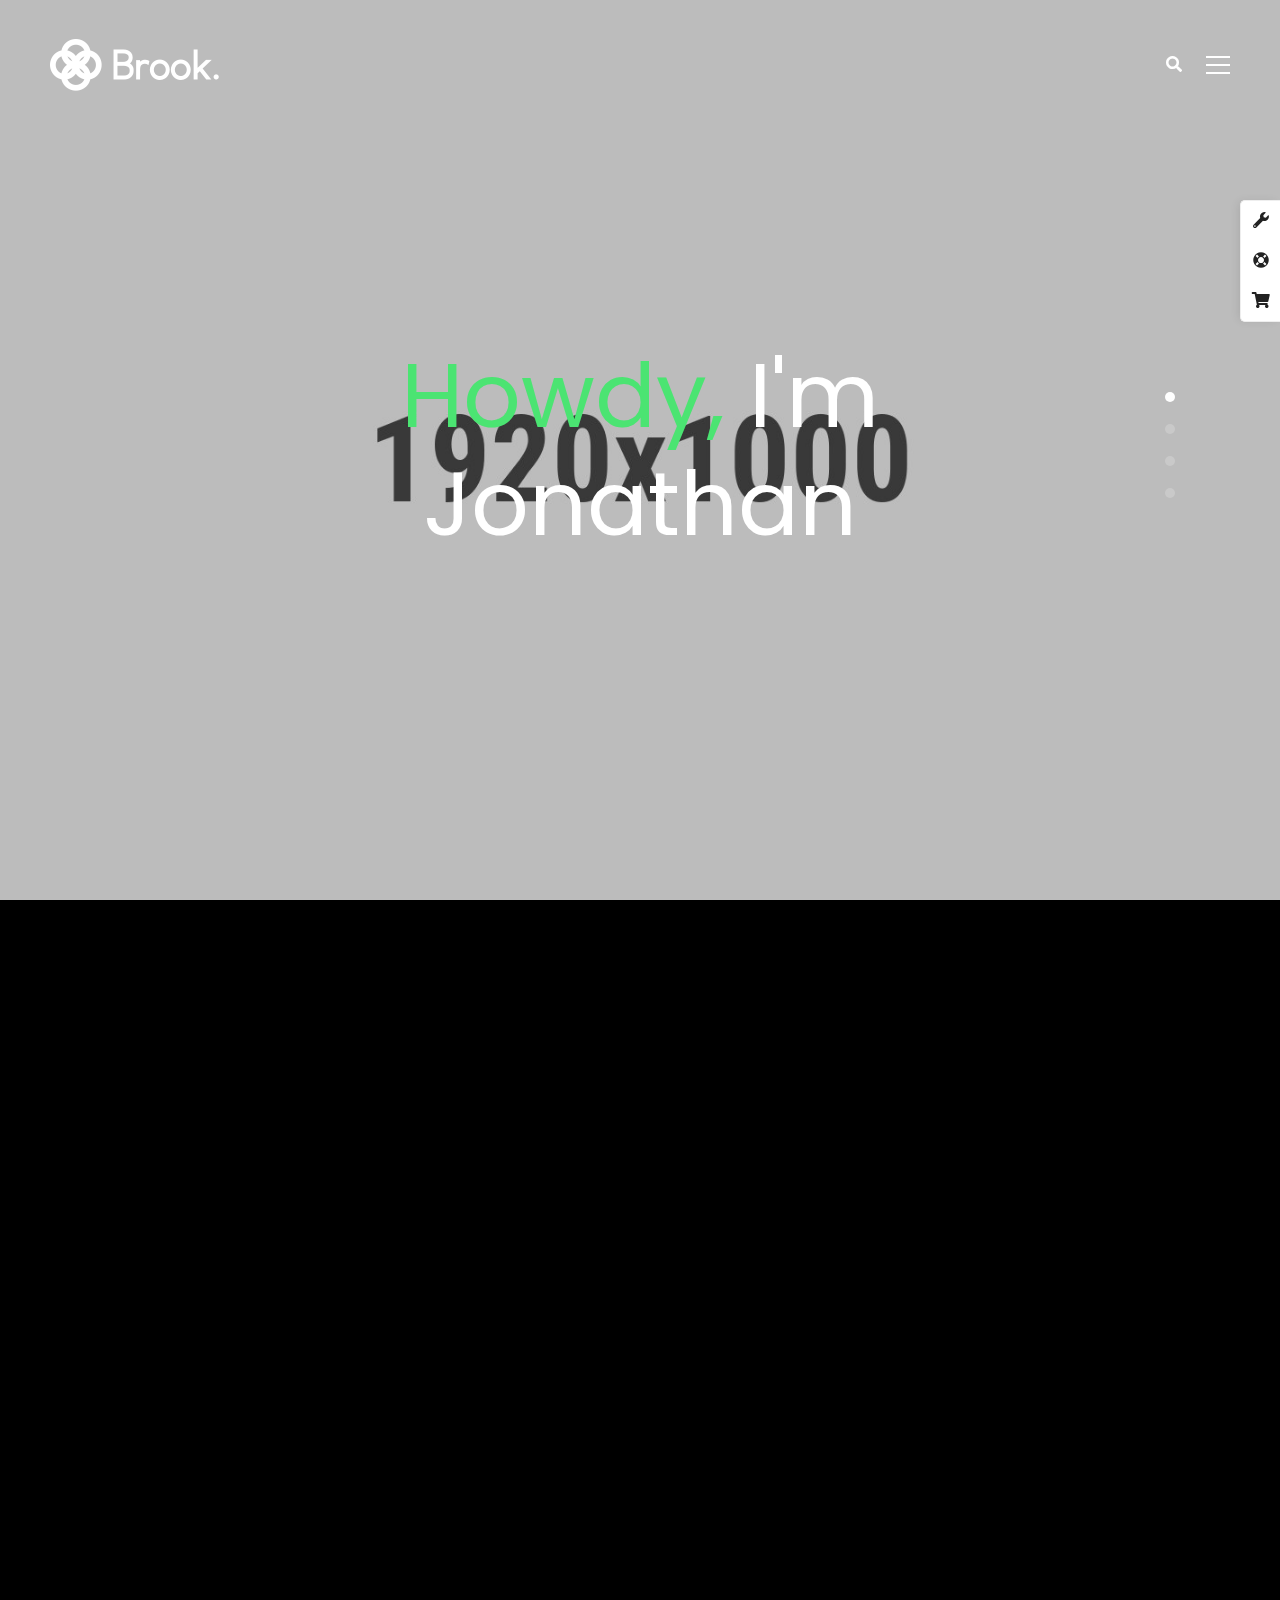
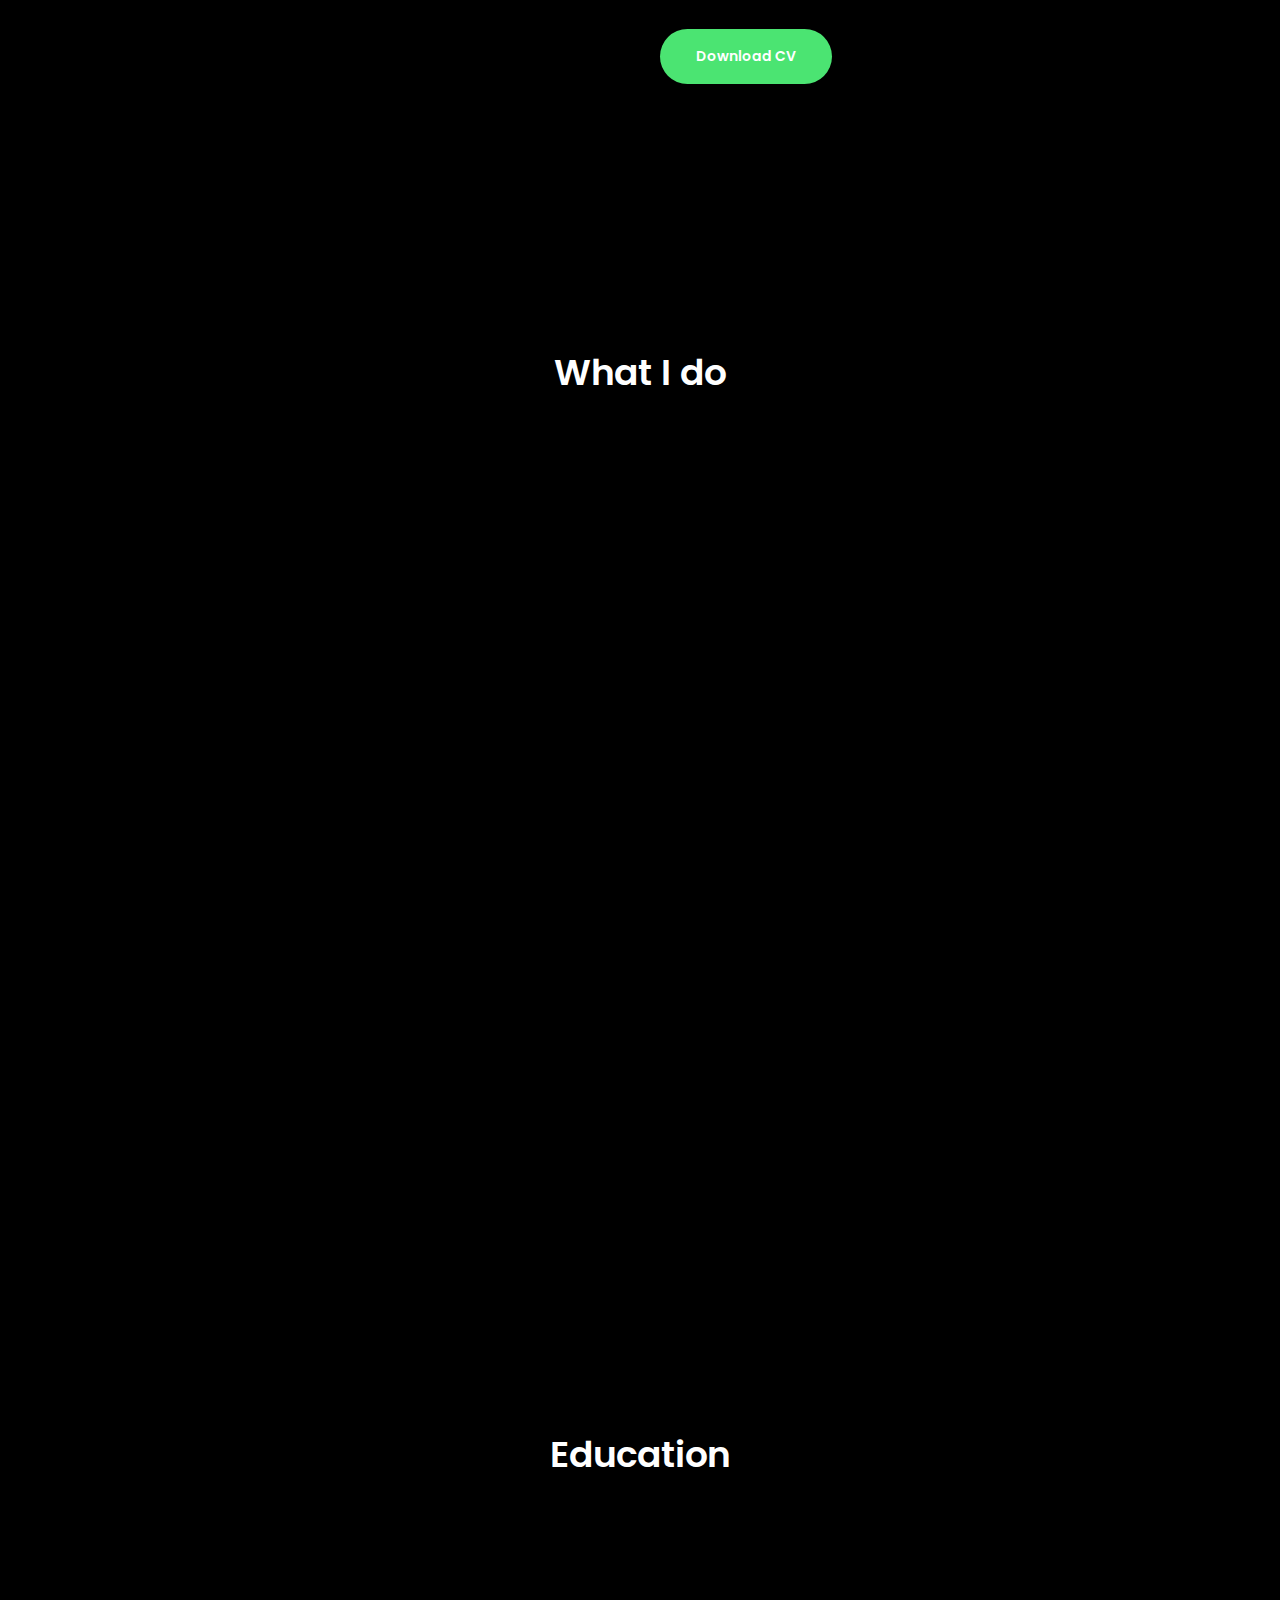
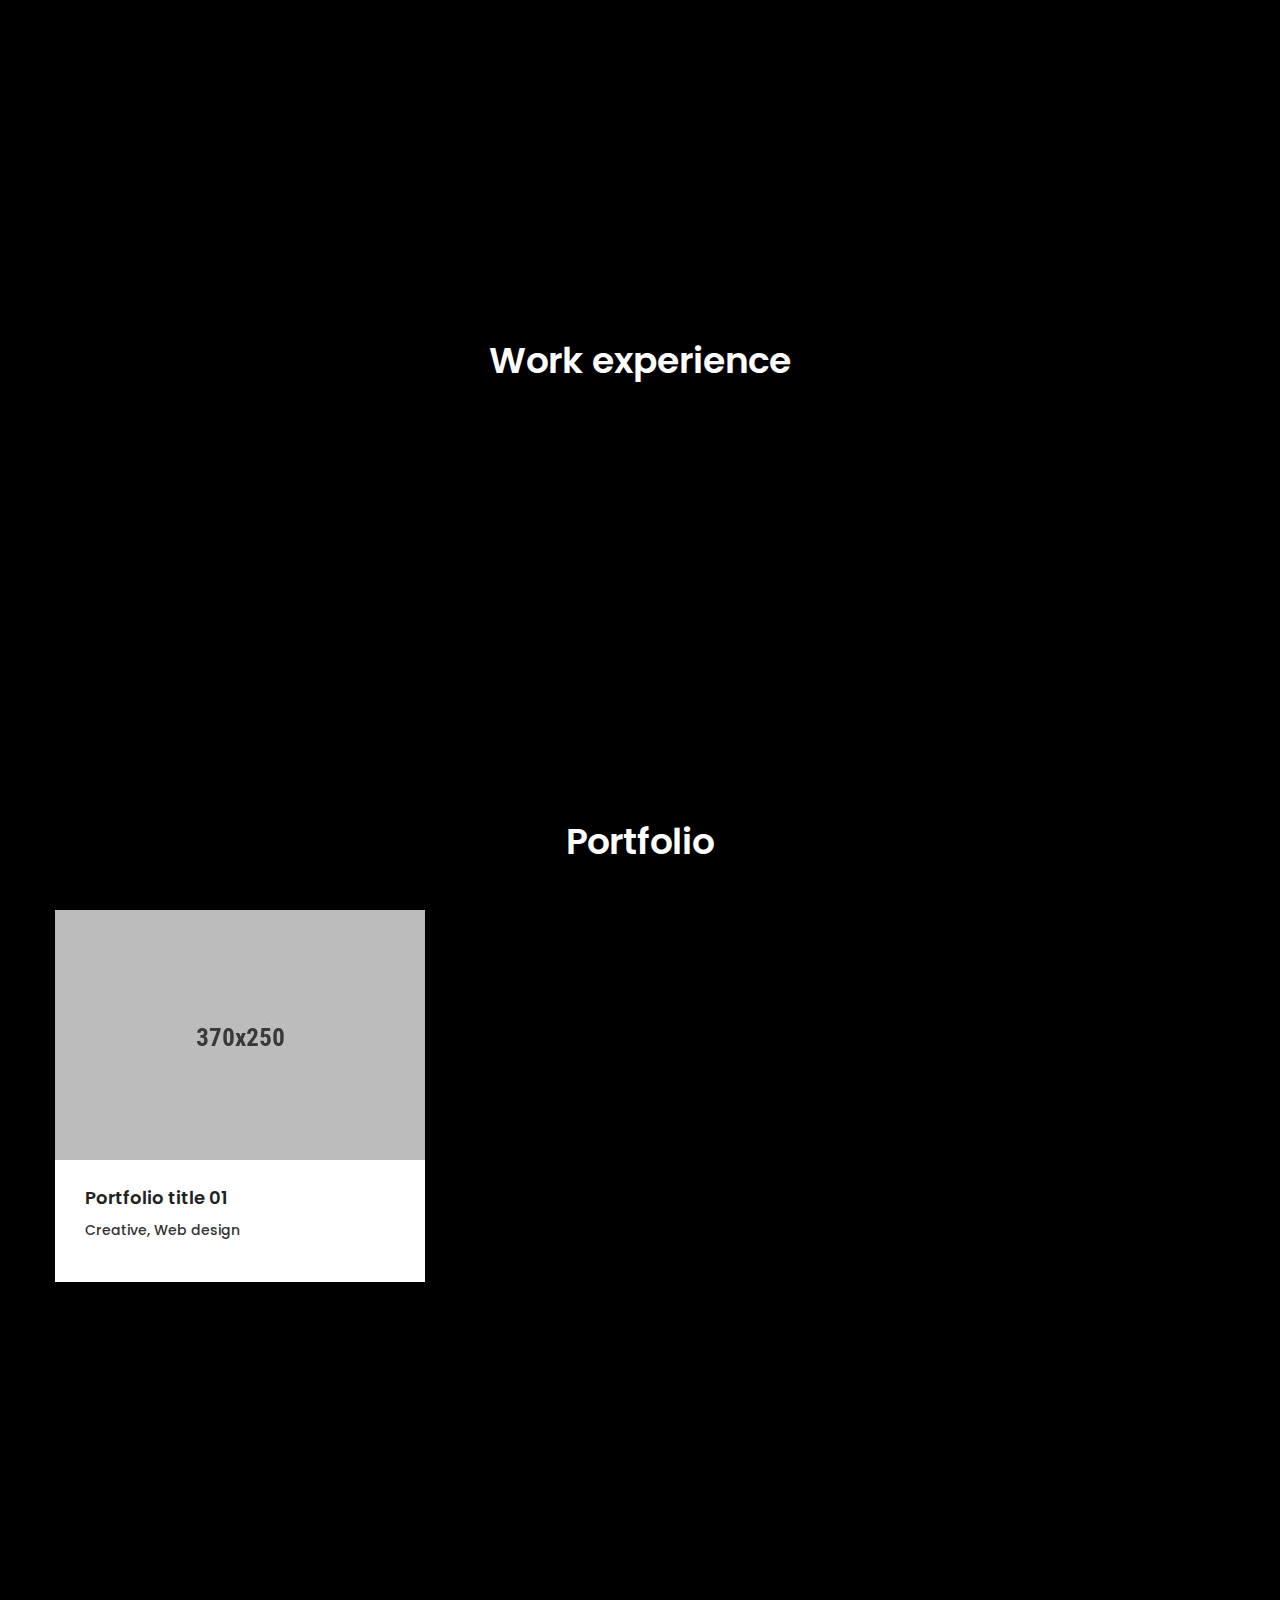
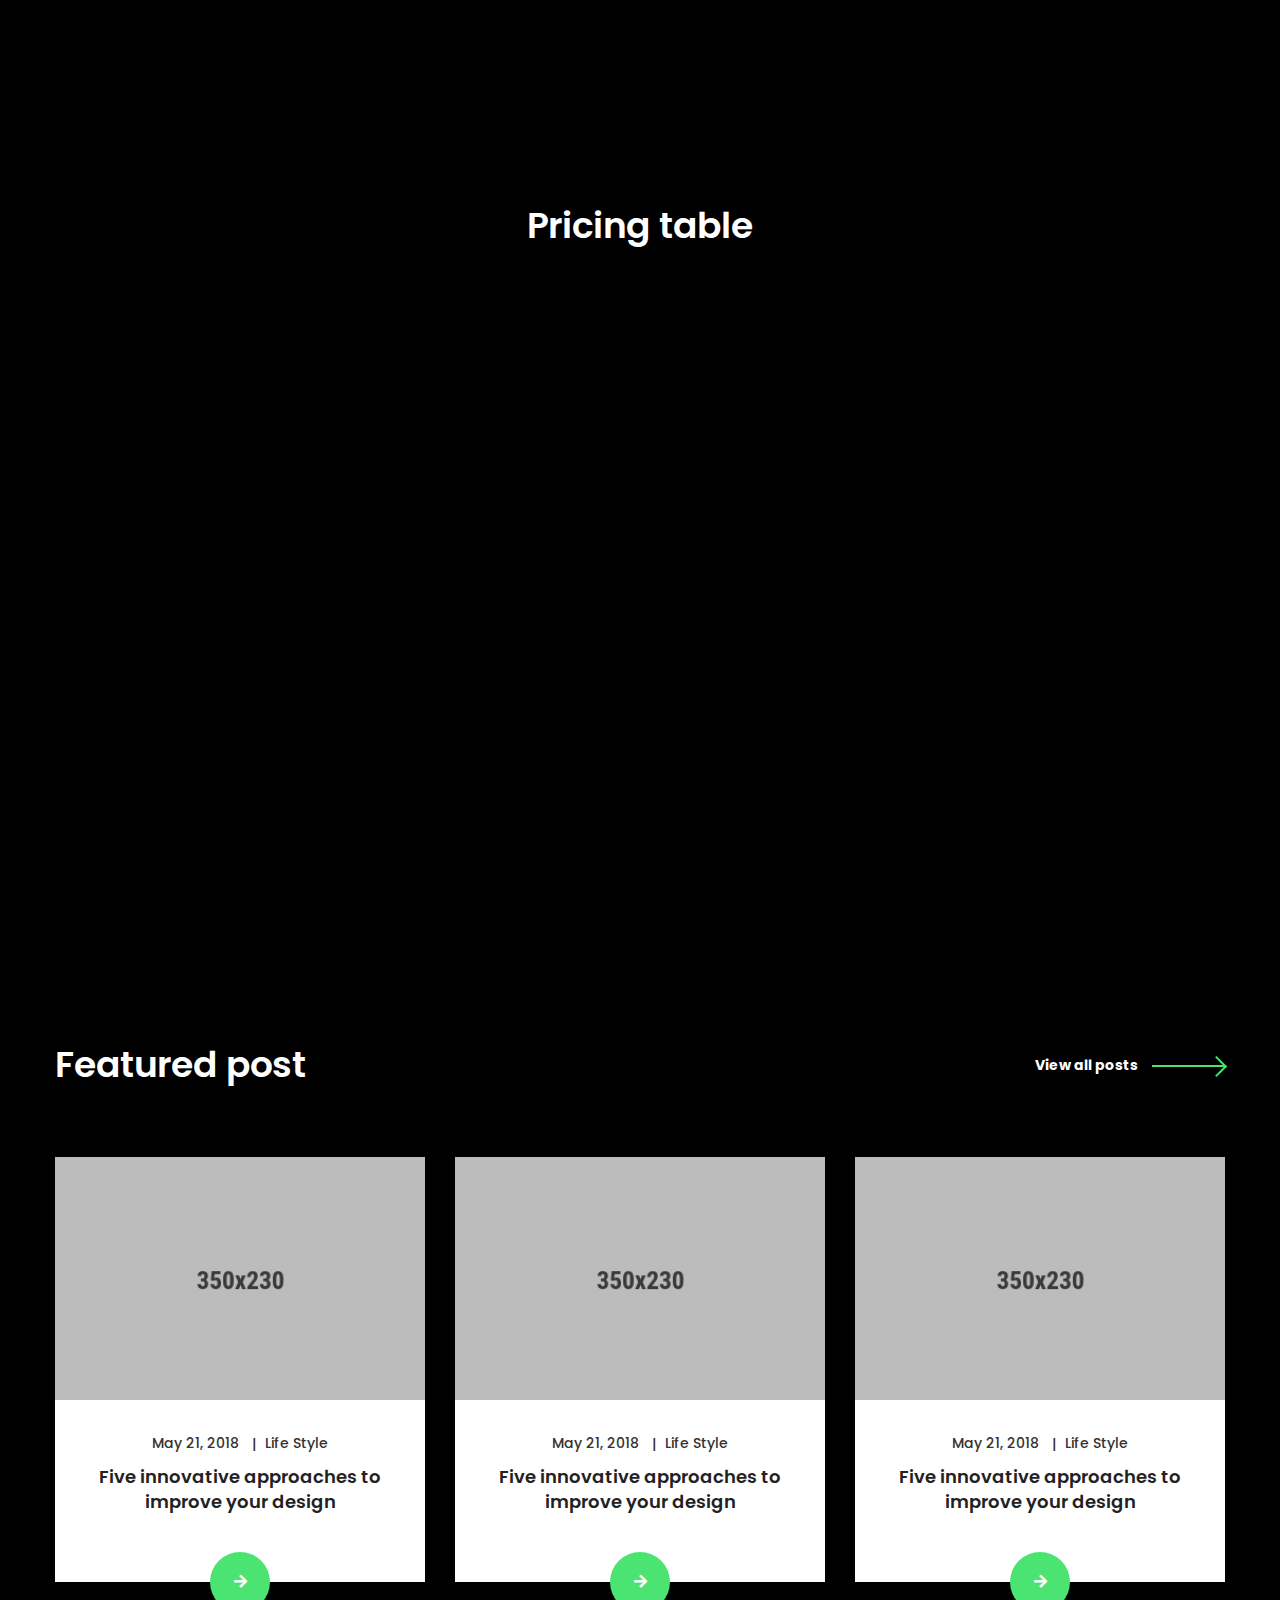
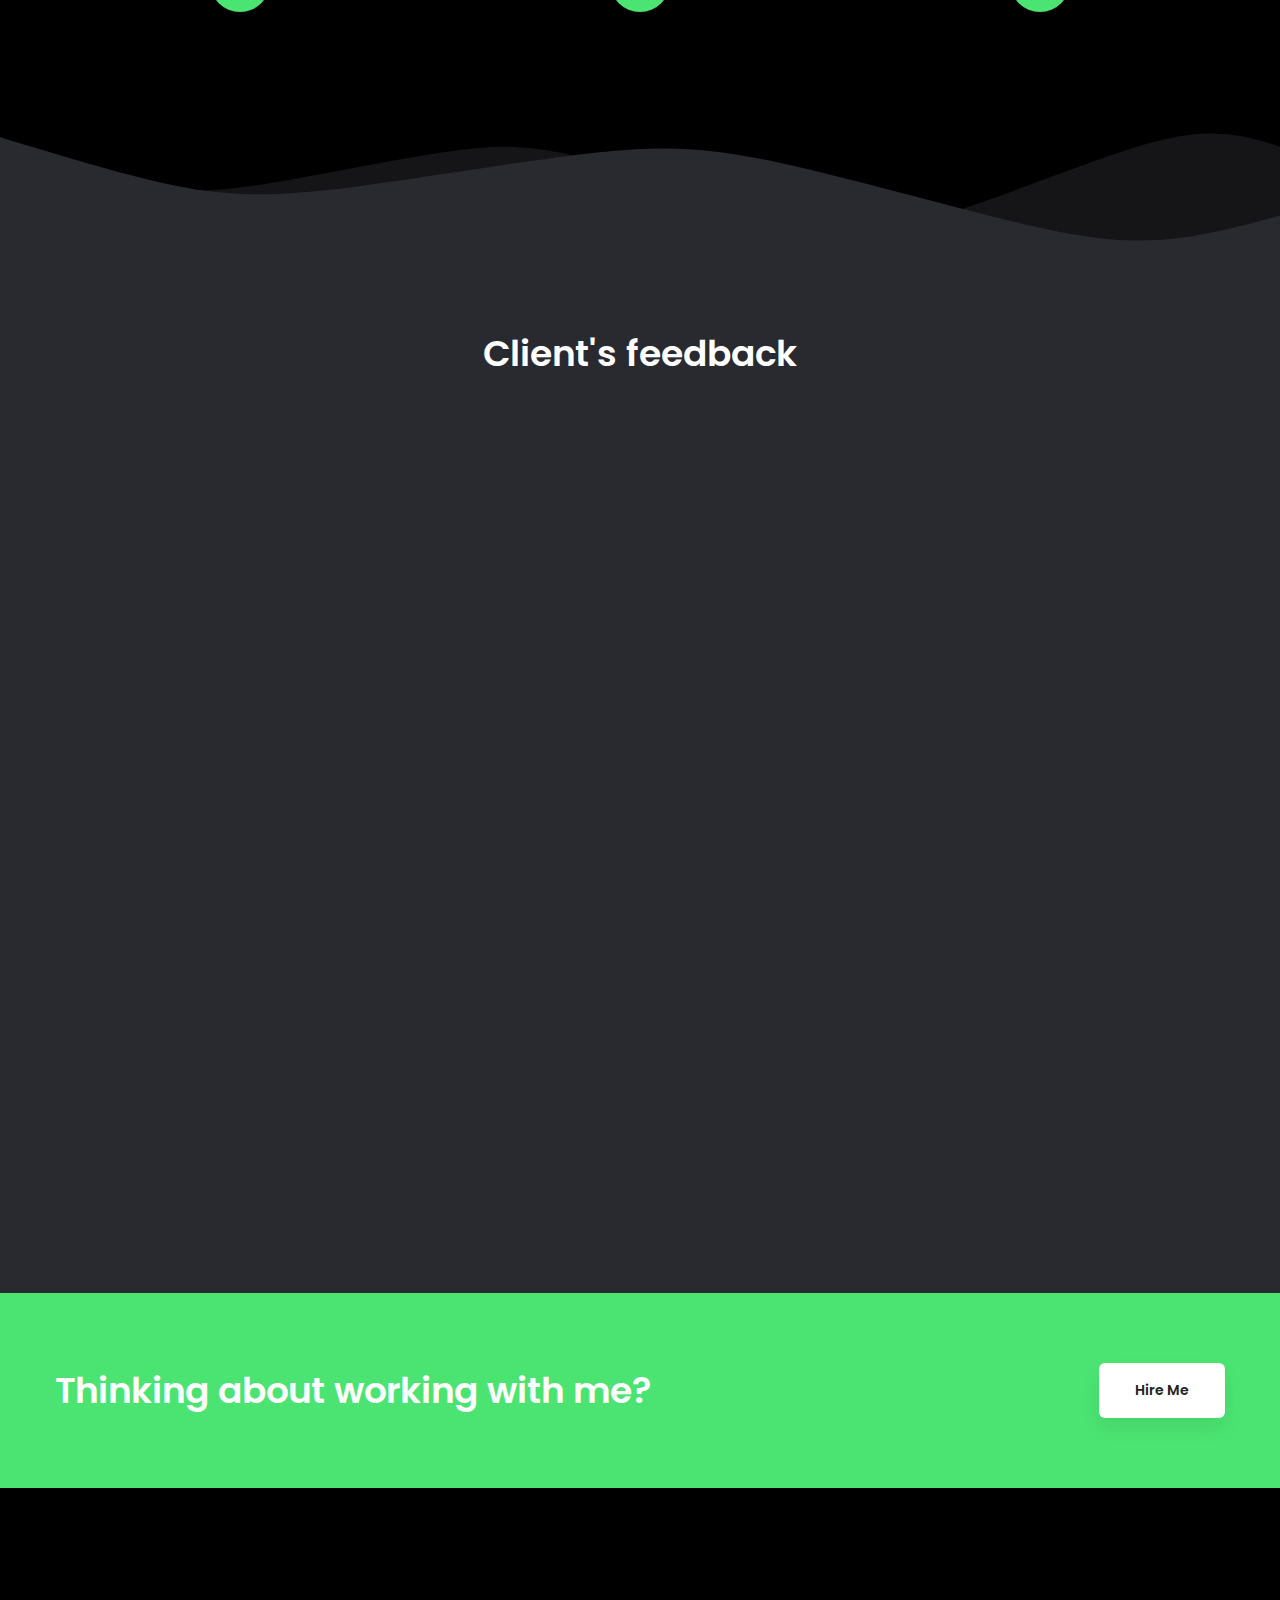
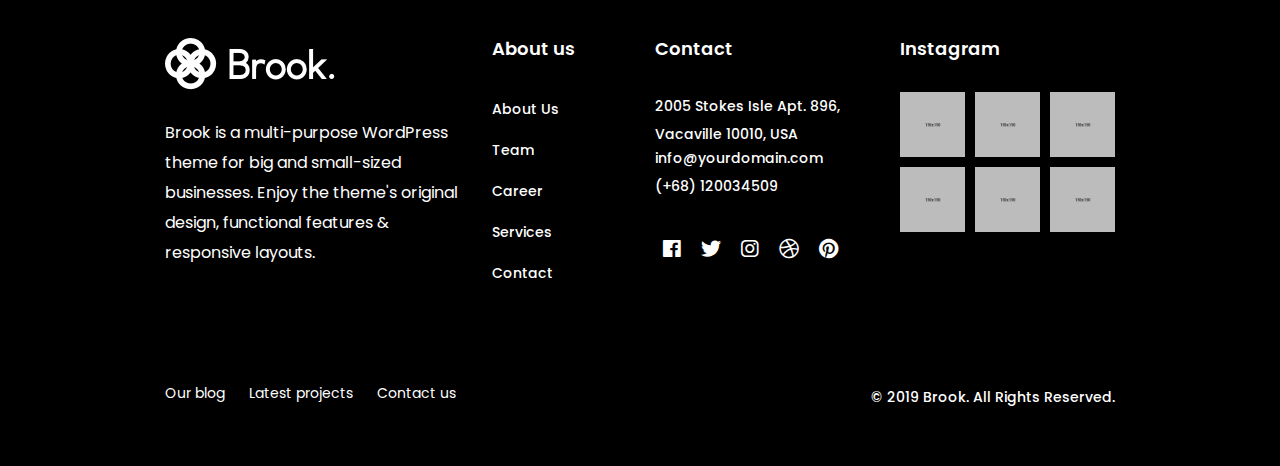
==== index.html @ fb7fa13c "." ====
<!doctype html>
<html class="no-js" lang="zxx">

<head>
    <meta charset="utf-8">
    <meta http-equiv="x-ua-compatible" content="ie=edge">
    <title>Lyndsey Ferguson</title>
    <meta name="description" content="">
    <meta name="viewport" content="width=device-width, initial-scale=1, shrink-to-fit=no">

    <!-- Favicon -->
    <link rel="shortcut icon" href="img/favicon.ico" type="image/x-icon">
    <link rel="apple-touch-icon" href="img/icon.png">


    <!-- CSS
	============================================ -->
    <!-- Plugins -->
    <!-- <link rel="stylesheet" href="css/bootstrap.min.css">
    <link rel="stylesheet" href="css/revoulation.css">
    <link rel="stylesheet" href="css/plugins.css"> -->

    <!-- Style Css -->
    <!-- <link rel="stylesheet" href="style.css"> -->

    <!-- Custom Styles -->
    <!-- <link rel="stylesheet" href="css/custom.css"> -->


    <!-- Use the minified version files listed below for better performance and remove the files listed above -->
    <link rel="stylesheet" href="css/bootstrap.min.css">
    <link rel="stylesheet" href="css/revoulation.css">
    <link rel="stylesheet" href="css/plugins.min.css">
    <link rel="stylesheet" href="style.min.css">
</head>

<body class="template-color-36 template-font-1 bg_color--3">
    <!--[if lte IE 9]>
    <p class="browserupgrade">You are using an <strong>outdated</strong> browser. Please <a href="https://browsehappy.com/">upgrade your browser</a> to improve your experience and security.</p>
  <![endif]-->

    <!-- Add your site or application content here -->

    <div id="page-preloader" class="page-loading clearfix">
        <div class="page-load-inner">
            <div class="preloader-wrap">
                <div class="wrap-2">
                    <div class=""> <img src="img/icons/brook-preloader.gif" alt="Brook Preloader"></div>
                </div>
            </div>
        </div>
    </div>

    <!-- Wrapper -->
    <div id="wrapper" class="wrapper">

        <!-- Header -->
        <header class="br_header header-default header-transparent header-bar position-from--top light-logo--version haeder-fixed-width haeder-fixed-150 headroom--sticky header-mega-menu clearfix">
            <div class="container-fluid">
                <div class="row">
                    <div class="col-12">
                        <div class="header__wrapper">
                            <!-- Header Left -->
                            <div class="header-left">
                                <div class="logo">
                                    <a href="index.html">
                                        <img src="img/logo/brook-white.png" alt="Brook Images">
                                    </a>
                                </div>
                            </div>
                            <!-- Mainmenu Wrap -->
                            <!-- Header Right -->
                            <div class="header-right">
                                <!-- Start Popup Search Wrap -->
                                <div class="popup-search-wrap">
                                    <a class="btn-search-click" href="#">
                                        <i class="fa fa-search"></i>
                                    </a>
                                </div>
                                <!-- End Popup Search Wrap -->

                                <!-- Start Hamberger -->
                                <div class="manu-hamber hamberger-trigger light-version d-none d-xl-block">
                                    <div>
                                        <i></i>
                                    </div>
                                </div>
                                <!-- End Hamberger -->

                                 <!-- Start Hamberger -->
                                 <div class="manu-hamber popup-mobile-click d-block light-version d-block d-xl-none">
                                    <div>
                                        <i></i>
                                    </div>
                                </div>
                                <!-- End Hamberger -->

                            </div>
                        </div>
                    </div>
                </div>
            </div>
        </header>
        <!--// Header -->

        <!-- Start Popup Menu -->
        <div class="popup-mobile-manu popup-mobile-visiable">
            <div class="inner">
                <div class="mobileheader">
                    <div class="logo">
                        <a href="index.html">
                            <img src="img/logo/brook-black.png" alt="Multipurpose">
                        </a>
                    </div>
                    <a class="mobile-close" href="#"></a>
                </div>
                <div class="menu-content">
                    <ul class="menulist onePageNav object-custom-menu">
                        <li><a href="#slider"><span>Home</span></a></li>
                        <li><a href="#about"><span>About</span></a></li>
                        <li><a href="#service"><span>Service</span></a></li>
                        <li><a href="#skill"><span>Skill</span></a></li>
                        <li><a href="#portfolio"><span>Portfolio</span></a></li>
                        <li><a href="#pricing"><span>Pricing</span></a></li>
                        <li><a href="#blog"><span>Blog</span></a></li>
                        <li><a href="#testimonial"><span>Testimonial</span></a></li>
                    </ul>
                </div>
            </div>
        </div>
        <!-- End Popup Menu -->

        <!-- Start Hamberger Menu -->
        <div class="open-hamberger-wrapper d-none d-lg-block">
            <div class="page-close light-version"></div>

            <div class="header-default light-logo--version poss_relative">
                <div class="mainmenu-wrapper">
                    <nav class="page_nav">
                        <ul class="mainmenu onePageNavi">

                            <li class="lavel-1"><a href="#slider"><span>Home</span></a></li>

                            <li class="lavel-1"><a href="#about"><span>About</span></a></li>

                            <li class="lavel-1"><a href="#service"><span>Service</span></a></li>

                            <li class="lavel-1"><a href="#skill"><span>Skill</span></a></li>

                            <li class="lavel-1"><a href="#portfolio"><span>Portfolio</span></a></li>

                            <li class="lavel-1"><a href="#pricing"><span>Pricing</span></a></li>

                            <li class="lavel-1"><a href="#blog"><span>Blog</span></a></li>

                            <li class="lavel-1"><a href="#testimonial"><span>Testimonial</span></a></li>
                        </ul>
                    </nav>
                </div>
            </div>

            <!-- Start Search -->
            <div class="row hamberger-search">
                <form action="#">
                    <div class="input-box">
                        <input type="text" placeholder="Enter search keyword…">
                        <button>
                            <i class="fa fa-search"></i>
                        </button>
                    </div>
                </form>
            </div>

            <div class="offcanvas-extra-info mt--150">
                <div class="row align-items-end">
                    <div class="col-lg-6">
                        <div class="info">
                            <div class="bk-hover mb--40">
                                <h5 class="heading heading-h5 text-white">Connect</h5>
                                <div class="bkseparator--20"></div>
                                <p class="bk_pra font-16">2005 Stokes Isle Apt. 896, Vacaville 10010, USA</p>
                                <p class="bk_pra font-16"><a href="#">info@yourdomain.com</a></p>
                            </div>
                            <ul class="social-icon text-left tooltip-layout icon-size-large">
                                <li class="facebook"><a href="#" class="link hint--bounce hint--top hint--white"
                                        aria-label="Facebook"><i class="fab fa-facebook"></i></a></li>
                                <li class="twitter"><a href="#" class="link hint--bounce hint--top hint--white"
                                        aria-label="Twitter"><i class="fab fa-twitter"></i></a></li>
                                <li class="instagram"><a href="#" class="link hint--bounce hint--top hint--white"
                                        aria-label="Instagram"><i class="fab fa-instagram"></i></a></li>
                            </ul>

                        </div>
                    </div>
                    <div class="col-lg-6">
                        <div class="copyright-right text-right">
                            <p class="bk_pra font-16">© 2019 Brook. All Rights Reserved.</p>
                        </div>
                    </div>
                </div>
            </div>

        </div>
        <!-- End Hamberger Menu -->

        <!-- Start Brook Search Popup -->
        <div class="brook-search-popup">
            <div class="inner">
                <div class="search-header">
                    <div class="logo">
                        <a href="index.html">
                            <img src="img/logo/brook-black.png" alt="logo images">
                        </a>
                    </div>
                    <a href="#" class="search-close"></a>
                </div>
                <div class="search-content">
                    <form action="#">
                        <label>
                            <input type="search" placeholder="Enter search keyword…">
                        </label>
                        <button class="search-submit"><i class="fa fa-search"></i></button>
                    </form>
                </div>
            </div>
        </div>
        <!-- End Brook Search Popup -->

        <!-- Start Toolbar -->
        <div class="demo-option-container">
            <!-- Start Toolbar -->
            <div class="brook__toolbar">
                <div class="inner">
                    <a class="quick-option hint--bounce hint--left hint--black primary-color-hover-important" href="#"
                        aria-label="Quick Options">
                        <i class="fa fa-wrench"></i>
                    </a>
                    <a class="hint--bounce hint--left hint--black primary-color-hover-important" target="_blank" href="https://hasthemes.com/contact-us/"
                        aria-label="Support Center">
                        <i class="fa fa-life-ring"></i>
                    </a>
                    <a class="hint--bounce hint--left hint--black primary-color-hover-important" target="_blank" href="https://themeforest.net/item/brook-creative-agency-business-html-template/24226512?s_rank=5"
                        aria-label="Purchase Brook">
                        <i class="fa fa-shopping-cart"></i>
                    </a>
                </div>
            </div>
            <!-- End Toolbar -->
            <!-- Start Quick Link -->
            <div class="demo-option-wrapper">
                <div class="demo-panel-header">
                    <div class="panel-btn">
                        <a class="brook-btn bk-btn-theme btn-sd-size btn-rounded space-between" href="https://themeforest.net/item/brook-creative-agency-business-html-template/24226512?s_rank=1"><i
                                class="ion-android-cart"></i> Buy Brook Now </a>
                    </div>
                    <div class="title">
                        <h5 class="heading heading-h5"> Brook – Creative Multipurpose Html5 Template</h5>
                        <div class="desc">
                            <p class="bk_pra"> Brook embraces a modern look with various enhanced short codes, premium
                                plugins and pre-defined page elements.</p>
                        </div>
                    </div>
                </div>
                <div class="demo-quick-option-list">
                    <a class="link hint--bounce hint--top hint--dark" href="index-business.html" aria-label="Business">
                        <img src="img/demo-image/home-business.jpg" alt="Multipurpose Template"></a>

                    <a class="link hint--bounce hint--top hint--dark" href="index-expert.html" aria-label="Expert">
                        <img src="img/demo-image/home-expert.jpg" alt="Multipurpose Template"></a>

                    <a class="link hint--bounce hint--top hint--dark" href="index-revolutionary.html" aria-label="Revolutionary">
                        <img src="img/demo-image/home-revolutionary.jpg" alt="Multipurpose Template"></a>

                    <a class="link hint--bounce hint--top hint--dark" href="index-authentic-studio.html" aria-label="Authentic Studio">
                        <img src="img/demo-image/home-authentic-studio.jpg" alt="Multipurpose Template"></a>

                    <a class="link hint--bounce hint--top hint--dark" href="index-astronomy.html" aria-label="Astronomy">
                        <img src="img/demo-image/home-astronomy.jpg" alt="Multipurpose Template"></a>

                    <a class="link hint--bounce hint--top hint--dark" href="index-news-bulletin.html" aria-label="News Bulletin">
                        <img src="img/demo-image/home-news-bulletin.jpg" alt="Multipurpose Template"></a>

                    <a class="link hint--bounce hint--top hint--dark" href="index-digital-broadsheets.html" aria-label="Digital Broadsheets">
                        <img src="img/demo-image/home-digital-broadsheets.jpg" alt="Multipurpose Template"></a>

                    <a class="link hint--bounce hint--top hint--dark" href="index-creative-agency.html" aria-label="Creative Agency">
                        <img src="img/demo-image/home-creative-agency.jpg" alt="Multipurpose Template"></a>

                    <a class="link hint--bounce hint--top hint--dark" href="index-digital-agency.html" aria-label="Digital Agency">
                        <img src="img/demo-image/home-digital-agency.jpg" alt="Multipurpose Template"></a>

                    <a class="link hint--bounce hint--top hint--dark" href="index-vertical-menu.html" aria-label="Vertical Menu">
                        <img src="img/demo-image/home-vertical-menu.jpg" alt="Multipurpose Template"></a>

                    <a class="link hint--bounce hint--top hint--dark" href="index-design-studio.html" aria-label="Design Studio">
                        <img src="img/demo-image/home-design-studio.jpg" alt="Multipurpose Template"></a>

                    <a class="link hint--bounce hint--top hint--dark" href="index-creative-portfolio.html" aria-label="Creative Portfolio">
                        <img src="img/demo-image/home-creative-portfolio.jpg" alt="Multipurpose Template"></a>

                    <a class="link hint--bounce hint--top hint--dark" href="index-freelancer.html" aria-label="Freelancer">
                        <img src="img/demo-image/home-freelancer.jpg" alt="Multipurpose Template"></a>

                    <a class="link hint--bounce hint--top hint--dark" href="index-vertical-slider-portfolio.html"
                        aria-label="Vertical Slide Portfolio">
                        <img src="img/demo-image/home-vertical-slide-portfolio.jpg" alt="Multipurpose Template"></a>

                    <a class="link hint--bounce hint--top hint--dark" href="index-minimal-portfolio.html" aria-label="Minimal Portfolio">
                        <img src="img/demo-image/home-minimal-portfolio.jpg" alt="Multipurpose Template"></a>

                    <a class="link hint--bounce hint--top hint--dark" href="index-onepage.html" aria-label="Onepage">
                        <img src="img/demo-image/home-onepage.jpg" alt="Multipurpose Template"></a>

                    <a class="link hint--bounce hint--top hint--dark" href="index-landing.html" aria-label="Landing">
                        <img src="img/demo-image/home-landing.jpg" alt="Multipurpose Template"></a>

                    <a class="link hint--bounce hint--top hint--dark" href="index-architecture.html" aria-label="Architecture">
                        <img src="img/demo-image/home-architecture.jpg" alt="Multipurpose Template"></a>

                    <a class="link hint--bounce hint--top hint--dark" href="index-portfolio-fullscreen-type-hover-02.html"
                        aria-label="Portfolio Fullscreen Type Hover 02">
                        <img src="img/demo-image/home-hover-type-02.jpg" alt="Multipurpose Template"></a>

                    <a class="link hint--bounce hint--top hint--dark" href="index-minimal-agency.html" aria-label="Minimal Agency">
                        <img src="img/demo-image/home-minimal-agency.jpg" alt="Multipurpose Template"></a>

                    <a class="link hint--bounce hint--top hint--dark" href="index-start-ups.html" aria-label="Start-ups">
                        <img src="img/demo-image/home-start-ups.jpg" alt="Multipurpose Template"></a>

                    <a class="link hint--bounce hint--top hint--dark" href="index-presentation.html" aria-label="Presentation">
                        <img src="img/demo-image/home-presentation.jpg" alt="Multipurpose Template"></a>

                    <a class="link hint--bounce hint--top hint--dark" href="index-blog-metro.html" aria-label="Metro Blog">
                        <img src="img/demo-image/home-metro-blog.jpg" alt="Multipurpose Template"></a>

                    <a class="link hint--bounce hint--top hint--dark" href="index-portfolio-mesonry-left-vertical-header.html"
                        aria-label="Portfolio Masonry – Left Vertical Header">
                        <img src="img/demo-image/home-portfolio-masonry-left-vertical-header.jpg" alt="Multipurpose Template"></a>

                    <a class="link hint--bounce hint--top hint--dark" href="index-masonry-gallery.html" aria-label="Masonry Gallery">
                        <img src="img/demo-image/home-masonry-gallery.jpg" alt="Multipurpose Template"></a>

                    <a class="link hint--bounce hint--top hint--dark" href="index-home-services-classic.html" aria-label="Service">
                        <img src="img/demo-image/home-service.jpg" alt="Multipurpose Template"></a>

                    <a class="link hint--bounce hint--top hint--dark" href="index-minimal-metro-grid.html" aria-label="Minimal Metro Grid">
                        <img src="img/demo-image/home-minimal-metro-grid.jpg" alt="Multipurpose Template"></a>

                    <a class="link hint--bounce hint--top hint--dark" href="index-shop.html" aria-label="Shop">
                        <img src="img/demo-image/home-shop.jpg" alt="Multipurpose Template"></a>

                    <a class="link hint--bounce hint--top hint--dark" href="index-product-landing.html" aria-label="Product Landing">
                        <img src="img/demo-image/home-product-landing.jpg" alt="Multipurpose Template"></a>

                    <a class="link hint--bounce hint--top hint--dark" href="index-indie-musician.html" aria-label="Indie Musician">
                        <img src="img/demo-image/home-indie-musician.jpg" alt="Multipurpose Template"></a>

                    <a class="link hint--bounce hint--top hint--dark" href="index-foodie.html" aria-label="Foodie">
                        <img src="img/demo-image/home-foodie.jpg" alt="Multipurpose Template"></a>

                    <a class="link hint--bounce hint--top hint--dark" href="index-vertical-slide-gradient-portfolio.html"
                        aria-label="Vertical Slide Gradient Portfolio">
                        <img src="img/demo-image/home-vertical-slide-gradient-portfolio.jpg" alt="Multipurpose Template"></a>

                    <a class="link hint--bounce hint--top hint--dark" href="index-portfolio-fullscreen-slider-left-vertical-header.html"
                        aria-label="Portfolio Fullscreen Slider Left Vertical Header">
                        <img src="img/demo-image/home-portfolio-fullscreen-slider-left-vertical-header.jpg" alt="Multipurpose Template"></a>

                    <a class="link hint--bounce hint--top hint--dark" href="index-portfolio-fullscreen-type-hover.html"
                        aria-label="Portfolio Fullscreen Type Hover">
                        <img src="img/demo-image/home-hover-type.jpg" alt="Multipurpose Template"></a>

                    <a class="link hint--bounce hint--top hint--dark" href="index-portfolio-slide.html" aria-label="Portfolio Slide">
                        <img src="img/demo-image/home-portfolio-slide.jpg" alt="Multipurpose Template"></a>

                    <a class="link hint--bounce hint--top hint--dark" href="index-photo-slider-gallery.html" aria-label="Photo Slider Gallery">
                        <img src="img/demo-image/home-photo-slider-gallery.jpg" alt="Multipurpose Template"></a>

                    <a class="link hint--bounce hint--top hint--dark" href="index-blog-grid.html" aria-label="Grid Blog">
                        <img src="img/demo-image/home-grid-blog.jpg" alt="Multipurpose Template"></a>

                </div>
            </div>
            <!-- End Quick Link -->
        </div>
        <!-- End Toolbar -->

        <!-- Page Conttent -->
        <main class="page-content">

            <div id="slider" class="brook-slider-area">
                <div class="fullscreen-slider-activation slick-dot-vertical-center">
                    <div class="brook-element-carousel" data-slick-options='{
                        "spaceBetween": 0, 
                        "slidesToShow": 1, 
                        "slidesToScroll": 1, 
                        "arrows": false, 
                        "infinite": true,
                        "dots": true
                    }'
                        data-slick-responsive='[
                        {"breakpoint":768, "settings": {"slidesToShow": 1}},
                        {"breakpoint":577, "settings": {"slidesToShow": 1}},
                        {"breakpoint":481, "settings": {"slidesToShow": 1}}
                    ]'>
                        <!-- Start Single Slider -->
                        <div class="slide-portfolio-single fullscreen d-flex align-items-center bg_image--124">
                            <div class="content text-center resume-slider-content">
                                <h1 class="heading heading-h1 text-white"><span class="theme-color">Howdy,</span> I'm <br>Jonathan</h1>
                            </div>
                        </div>
                        <!-- End Single Slider -->
    
                        <!-- Start Single Slider -->
                        <div class="slide-portfolio-single fullscreen d-flex align-items-center bg_image--124">
                            <div class="content text-center resume-slider-content">
                                <h1 class="heading heading-h1 text-white"><span class="theme-color">Howdy,</span> I'm <br>Jonathan</h1>
                            </div>
                        </div>
                        <!-- End Single Slider -->
    
                        <!-- Start Single Slider -->
                        <div class="slide-portfolio-single fullscreen d-flex align-items-center bg_image--124">
                            <div class="content text-center resume-slider-content">
                                <h1 class="heading heading-h1 text-white"><span class="theme-color">Howdy,</span> I'm <br>Jonathan</h1>
                            </div>
                        </div>
                        <!-- End Single Slider -->
    
                        <!-- Start Single Slider -->
                        <div class="slide-portfolio-single fullscreen d-flex align-items-center bg_image--124">
                            <div class="content text-center resume-slider-content">
                                <h1 class="heading heading-h1 text-white"><span class="theme-color">Howdy,</span> I'm <br>Jonathan</h1>
                            </div>
                        </div>
                        <!-- End Single Slider -->
    
                    </div>
                    
                </div>
            </div>  

            <!-- Start Cube Lanter Area -->
            <div id="about" class="bk-cube-lanter-area ptb--120 ptb-md--80 ptb-sm--60">
                <div class="container">
                    <div class="row align-items-center">
                        <div class="col-lg-6 col-md-6 col-12">
                            <div class="thumbnail wow move-up mb_sm--30">
                                <img src="img/resume/about.png" alt="Multipurpose">
                            </div>
                        </div>
                        <div class="col-lg-6 col-md-6 col-12">
                            <div class="cube-lanterinner">
                                <div class="content wow move-up">
                                    <h3 class="heading heading-h3 text-white">About me</h3>
                                    <div class="desc mt--20">
                                        <p class="bk_pra font-18 line-height-1-87 text-white-50">Lorem ipsum dolor sit amet, consecrator advising elit, sed do eiusmod tempor incididunt ut labore et dolore magna aliqua. Ut enim ad minim veniam, quis nostrud exercitation ullamco laboris nisi ut aliquip ex ea commodo consequat.</p>
                                    </div>
                                </div>
                                <div class="cube-feature mt--90 mt_md--40 mt_sm--40">
                                    <div class="row">

                                        <!-- Start Feature Area -->
                                        <div class="col-lg-6 col-12 wow move-up">
                                            <div class="cube-feature">
                                                <h5 class="heading heading-h5 text-white">Feature one</h5>
                                                <div class="desc mt--15">
                                                    <p class="bk_pra text-white-50">A great attraction at any outdoor dining event,
                                                        handy to light pathways and garden ornaments.</p>
                                                </div>
                                            </div>
                                        </div>
                                        <!-- End Feature Area -->

                                        <!-- Start Feature Area -->
                                        <div class="col-lg-6 col-12 mt_md--30 mt_sm--30 wow move-up">
                                            <div class="cube-feature">
                                                <h5 class="heading heading-h5 text-white">Feature two</h5>
                                                <div class="desc mt--15">
                                                    <p class="bk_pra text-white-50">The solar panels absorb the sun in the daytime,
                                                        powered the lights at night, can work for about 8 hours.</p>
                                                </div>
                                            </div>
                                        </div>
                                        <!-- End Feature Area -->

                                    </div>
                                    <div class="cube-btn mt--70">
                                        <a class="brook-btn bk-btn-theme with-no-shadow btn-sd-size btn-bullet space-between"
                                            href="#">Download CV</a>
                                    </div>
                                </div>
                            </div>
                        </div>
                    </div>
                </div>
            </div>
            <!-- End Cube Lanter Area -->

            <!-- Start Service Area -->
            <div id="service" class="bk-service-area">
                <div class="container">

                    <div class="row">
                        <div class="col-lg-12">
                            <div class="brook-section-title text-center mb--45">
                                <h2 class="heading heading-h2 heading-font text-white">What I do</h2>
                            </div>
                        </div>
                    </div>

                    <div class="row">

                        <!-- Start Single Service -->
                        <div class="col-lg-4 col-md-6 col-sm-12 col-12 wow move-up">
                            <div class="service service--1 text-center mt--30 bg-transparent">
                                <div class="icons">
                                    <img src="img/resume/ios7-eye-outline.png" alt="">
                                </div>
                                <div class="content">
                                    <h4>UI design</h4>
                                    <p>Brook embraces a modern look with various enhanced pre-defined page elements.
                                    </p>
                                    <a class="service-btn" href="#"><span>More details</span> <i class="fa fa-arrow-right"></i></a>
                                </div>
                            </div>
                        </div>
                        <!-- End Single Service -->

                        <!-- Start Single Service -->
                        <div class="col-lg-4 col-md-6 col-sm-12 col-12 wow move-up">
                            <div class="service service--1 text-center mt--30 bg-transparent">
                                <div class="icons">
                                    <img src="img/resume/ios7-bookmarks-outline.png" alt="">
                                </div>
                                <div class="content">
                                    <h4>Web development</h4>
                                    <p>Brook embraces a modern look with various enhanced pre-defined page elements.
                                    </p>
                                    <a class="service-btn" href="#"><span>More details</span> <i class="fa fa-arrow-right"></i></a>
                                </div>
                            </div>
                        </div>
                        <!-- End Single Service -->

                        <!-- Start Single Service -->
                        <div class="col-lg-4 col-md-6 col-sm-12 col-12 wow move-up">
                            <div class="service service--1 text-center mt--30 bg-transparent">
                                <div class="icons">
                                    <img src="img/resume/ios7-browsers-outline.png" alt="">
                                </div>
                                <div class="content">
                                    <h4>App development</h4>
                                    <p>Brook embraces a modern look with various enhanced pre-defined page elements.
                                    </p>
                                    <a class="service-btn" href="#"><span>More details</span> <i class="fa fa-arrow-right"></i></a>
                                </div>
                            </div>
                        </div>
                        <!-- End Single Service -->
                    </div>

                </div>
            </div>
            <!-- End Service Area -->

            <!-- Start Skill Area -->
            <div id="skill" class="brook-skill-area pt--120 pt_md--80 pt_sm--60">
                <div class="container">
                    <div class="row">
                        <div class="col-lg-4">
                            <div class="brook-skill wow move-up">
                                <h3 class="heading heading-h3 lineheight-1-44 text-white">Effective solution <br> for every <br>
                                    businesses</h3>
                                <div class="bkseparator--40"></div>
                                <p class="bk_pra text-white">Brook presents your services with flexible, convenient and
                                    multipurpose layouts. You can select your favorite layouts & elements for
                                    particular projects with unlimited customization possibilities.</p>
                            </div>
                        </div>
                        <div class="col-lg-7 offset-lg-1 mt_md--40 mt_sm--40">
                            <div class="brook-skill">
                                <!-- Start Single Progress Charts -->
                                <div class="progress-charts wow move-up">
                                    <h6 class="heading heading-h6 text-white">UI/UX</h6>
                                    <div class="progress">
                                        <div class="progress-bar wow fadeInLeft" data-wow-duration="0.5s"
                                            data-wow-delay=".3s" role="progressbar" style="width: 85%" aria-valuenow="85"
                                            aria-valuemin="0" aria-valuemax="100"><span class="percent-label text-white">85%</span></div>
                                    </div>
                                </div>
                                <!-- End Single Progress Charts -->

                                <!-- Start Single Progress Charts -->
                                <div class="progress-charts mt--45 wow move-up">
                                    <h6 class="heading heading-h6 text-white">Ideas</h6>
                                    <div class="progress">
                                        <div class="progress-bar wow fadeInLeft" data-wow-duration="0.7s"
                                            data-wow-delay=".5s" role="progressbar" style="width: 85%" aria-valuenow="85"
                                            aria-valuemin="0" aria-valuemax="100"><span class="percent-label text-white">85%</span></div>
                                    </div>
                                </div>
                                <!-- End Single Progress Charts -->

                                <!-- Start Single Progress Charts -->
                                <div class="progress-charts mt--45 wow move-up">
                                    <h6 class="heading heading-h6 text-white">Marketing</h6>
                                    <div class="progress">
                                        <div class="progress-bar wow fadeInLeft" data-wow-duration="0.8s"
                                            data-wow-delay=".8s" role="progressbar" style="width: 90%" aria-valuenow="90"
                                            aria-valuemin="0" aria-valuemax="100"><span class="percent-label text-white">90%</span></div>
                                    </div>
                                </div>
                                <!-- End Single Progress Charts -->

                                <!-- Start Single Progress Charts -->
                                <div class="progress-charts mt--45 wow move-up">
                                    <h6 class="heading heading-h6 text-white">Consulting</h6>
                                    <div class="progress">
                                        <div class="progress-bar wow fadeInLeft" data-wow-duration="0.8s"
                                            data-wow-delay=".8s" role="progressbar" style="width: 95%" aria-valuenow="95"
                                            aria-valuemin="0" aria-valuemax="100"><span class="percent-label text-white">95%</span></div>
                                    </div>
                                </div>
                                <!-- End Single Progress Charts -->

                            </div>
                        </div>
                    </div>
                </div>
            </div>
            <!-- End Skill Area -->

            <!-- Start Blog Area -->
            <div class="bk-blog-grid-area pt--120 pt_md--80 pt_sm--60">
                <div class="container">
                    <div class="row">
                        <div class="col-lg-12">
                            <div class="brook-section-title mb--10 text-center">
                                <h2 class="heading heading-h2 text-white">Education</h2>
                            </div>
                        </div>
                    </div>
                    <div class="row">
                        <!-- Start Single Blog -->
                        <div class="col-lg-4 col-md-6 col-sm-12 col-12 move-up wow mt--60">
                            <div class="blog-grid-minimal outline bg-transparant">
                                <div class="grid-overlay" style="background-image: url(img/blog/grid/grid-1.jpg)"></div>
                                <div class="post-content">
                                    <h5 class="heading"><a href="blog-details.html">Bachelors Degree in Computer Science ABC Institute.</a></h5>
                                    <div class="post-meta">
                                        <div class="post-date theme-color">2006 - 2008</div>
                                        <div class="post-category"><a href="#">Art University - New York</a></div>
                                    </div>
                                </div>
                            </div>
                        </div>
                        <!-- End Single Blog -->

                        <!-- Start Single Blog -->
                        <div class="col-lg-4 col-md-6 col-sm-12 col-12 move-up wow mt--60">
                            <div class="blog-grid-minimal outline bg-transparant">
                                <div class="grid-overlay" style="background-image: url(img/blog/grid/grid-2.jpg)"></div>
                                <div class="post-content">
                                    <h5 class="heading"><a href="blog-details.html">Coursework - iOS, Android, and web
                                        page design.</a></h5>
                                    <div class="post-meta">
                                        <div class="post-date theme-color">2005 - 2006</div>
                                        <div class="post-category"><a href="#">UI/UX Course - Paris</a></div>
                                    </div>
                                </div>
                            </div>
                        </div>
                        <!-- End Single Blog -->

                        <!-- Start Single Blog -->
                        <div class="col-lg-4 col-md-6 col-sm-12 col-12 move-up wow mt--60">
                            <div class="blog-grid-minimal outline bg-transparant">
                                <div class="grid-overlay" style="background-image: url(img/blog/grid/grid-3.jpg)"></div>
                                <div class="post-content">
                                    <h5 class="heading"><a href="blog-details.html">Converted Photoshop layouts to web pages using HTML, CSS</a></h5>
                                    <div class="post-meta">
                                        <div class="post-date theme-color">2005 - 2006</div>
                                        <div class="post-category"><a href="#">Web  Course - London</a></div>
                                    </div>
                                </div>
                            </div>
                        </div>
                        <!-- End Single Blog -->

                    </div>
                </div>
            </div>
            <!-- End Blog Area -->

            <!-- Start Blog Area -->
            <div class="bk-blog-grid-area ptb--120 ptb-md--80 ptb-sm--60">
                <div class="container">
                    <div class="row">
                        <div class="col-lg-12">
                            <div class="brook-section-title mb--10 text-center">
                                <h2 class="heading heading-h2 text-white">Work experience</h2>
                            </div>
                        </div>
                    </div>
                    <div class="row">
                        <!-- Start Single Blog -->
                        <div class="col-lg-4 col-md-6 col-sm-12 col-12 move-up wow mt--60">
                            <div class="blog-grid-minimal outline bg-transparant">
                                <div class="grid-overlay" style="background-image: url(img/blog/grid/grid-1.jpg)"></div>
                                <div class="post-content">
                                    <h5 class="heading"><a href="blog-details.html">Collaborate with creative and development teams.</a></h5>
                                    <div class="post-meta">
                                        <div class="post-date theme-color">2013 - Present</div>
                                        <div class="post-category"><a href="#">Art Director Brook.</a></div>
                                    </div>
                                </div>
                            </div>
                        </div>
                        <!-- End Single Blog -->

                        <!-- Start Single Blog -->
                        <div class="col-lg-4 col-md-6 col-sm-12 col-12 move-up wow mt--60">
                            <div class="blog-grid-minimal outline bg-transparant">
                                <div class="grid-overlay" style="background-image: url(img/blog/grid/grid-2.jpg)"></div>
                                <div class="post-content">
                                    <h5 class="heading"><a href="blog-details.html">Monitored technical aspects of the front-end delivery.</a></h5>
                                    <div class="post-meta">
                                        <div class="post-date theme-color">2011 - 2012</div>
                                        <div class="post-category"><a href="#">Developer  Brook.</a></div>
                                    </div>
                                </div>
                            </div>
                        </div>
                        <!-- End Single Blog -->

                        <!-- Start Single Blog -->
                        <div class="col-lg-4 col-md-6 col-sm-12 col-12 move-up wow mt--60">
                            <div class="blog-grid-minimal outline bg-transparant">
                                <div class="grid-overlay" style="background-image: url(img/blog/grid/grid-3.jpg)"></div>
                                <div class="post-content">
                                    <h5 class="heading"><a href="blog-details.html">Optimize your website and apps performance.</a></h5>
                                    <div class="post-meta">
                                        <div class="post-date theme-color">2009 - 2010</div>
                                        <div class="post-category"><a href="#">Senior Brook Developer.</a></div>
                                    </div>
                                </div>
                            </div>
                        </div>
                        <!-- End Single Blog -->

                    </div>
                </div>
            </div>
            <!-- End Blog Area -->

            <!-- Start Portfolio Caption -->
            <div id="portfolio" class="bk-portfolio-with-caption-area poss_relative">
                <div class="container">
                    <div class="row mb--45">
                        <div class="col-lg-12">
                            <div class="brook-section-title text-center">
                                <h2 class="heading heading-h2 text-white">Portfolio</h2>
                            </div>
                        </div>
                    </div>
                    <div class="row">
                        <!-- Start Single Portfolio -->
                        <div class="col-lg-4 col-md-6 col-sm-6 col-12">
                            <div class="portfolio with-caption">
                                <div class="thumb video-with-thumb">
                                    <a href="portfolio-details.html">
                                        <img src="img/resume/portfolio1.jpg" alt="portfolio images">
                                    </a>

                                </div>
                                <div class="caption-bottom text-left">
                                    <div class="info">
                                        <h5 class="heading heading-h5"><a href="portfolio-details.html">Portfolio title 01</a></h5>
                                        <p class="bk_pra">Creative, Web design</p>
                                    </div>
                                </div>
                            </div>
                        </div>
                        <!-- End Single Portfolio -->

                        <!-- Start Single Portfolio -->
                        <div class="col-lg-4 col-md-6 col-sm-6 col-12 move-up wow" data-wow-delay=".15s">
                            <div class="portfolio with-caption mt_mobile--30">
                                <div class="thumb">
                                    <a href="portfolio-details.html">
                                        <img src="img/resume/portfolio2.jpg" alt="portfolio images">
                                    </a>
                                </div>
                                <div class="caption-bottom text-left">
                                    <div class="info">
                                        <h5 class="heading heading-h5"><a href="portfolio-details.html">Portfolio title 02</a></h5>
                                        <p class="bk_pra">Creative, Web design</p>
                                    </div>
                                </div>
                            </div>
                        </div>
                        <!-- End Single Portfolio -->

                        <!-- Start Single Portfolio -->
                        <div class="col-lg-4 col-md-6 col-sm-6 col-12 move-up wow" data-wow-delay=".16s">
                            <div class="portfolio with-caption mt_sm--30 mt_md--30">
                                <div class="thumb">
                                    <a href="portfolio-details.html">
                                        <img src="img/resume/portfolio3.jpg" alt="portfolio images">
                                    </a>
                                </div>
                                <div class="caption-bottom text-left">
                                    <div class="info">
                                        <h5 class="heading heading-h5"><a href="portfolio-details.html">Portfolio title 03</a></h5>
                                        <p class="bk_pra">Creative, Web design</p>
                                    </div>
                                </div>
                            </div>
                        </div>
                        <!-- End Single Portfolio -->

                        <!-- Start Single Portfolio -->
                        <div class="col-lg-4 col-md-6 col-sm-6 col-12 move-up wow" data-wow-delay=".2s">
                            <div class="portfolio with-caption mt--30">
                                <div class="thumb">
                                    <a href="portfolio-details.html">
                                        <img src="img/resume/portfolio4.jpg" alt="portfolio images">
                                    </a>
                                </div>
                                <div class="caption-bottom text-left">
                                    <div class="info">
                                        <h5 class="heading heading-h5"><a href="portfolio-details.html">Portfolio title 04</a></h5>
                                        <p class="bk_pra">Creative, Web design</p>
                                    </div>
                                </div>
                            </div>
                        </div>
                        <!-- End Single Portfolio -->

                        <!-- Start Single Portfolio -->
                        <div class="col-lg-4 col-md-6 col-sm-6 col-12 move-up wow" data-wow-delay=".23s">
                            <div class="portfolio with-caption mt--30">
                                <div class="thumb">
                                    <a href="portfolio-details.html">
                                        <img src="img/resume/portfolio5.jpg" alt="portfolio images">
                                    </a>
                                </div>
                                <div class="caption-bottom text-left">
                                    <div class="info">
                                        <h5 class="heading heading-h5"><a href="portfolio-details.html">Portfolio title 05</a></h5>
                                        <p class="bk_pra">Creative, Web design</p>
                                    </div>
                                </div>
                            </div>
                        </div>
                        <!-- End Single Portfolio -->

                        <!-- Start Single Portfolio -->
                        <div class="col-lg-4 col-md-6 col-sm-6 col-12 move-up wow" data-wow-delay=".18s">
                            <div class="portfolio with-caption mt--30">
                                <div class="thumb video-with-thumb">
                                    <a href="portfolio-details.html">
                                        <img src="img/resume/portfolio6.jpg" alt="portfolio images">
                                    </a>
                                </div>
                                <div class="caption-bottom text-left">
                                    <div class="info">
                                        <h5 class="heading heading-h5"><a href="portfolio-details.html">Portfolio title 06</a></h5>
                                        <p class="bk_pra">Creative, Web design</p>
                                    </div>
                                </div>
                            </div>
                        </div>
                        <!-- End Single Portfolio -->

                    </div>
                </div>

            </div>
            <!-- End Portfolio Caption -->

            <!-- Start Pricing Plan -->
            <div id="pricing" class="brook-pricing-table-area ptb--120 ptb-md--80 ptb-sm--60">
                <div class="container">
                    <div class="row mb--45">
                        <div class="col-lg-12">
                            <div class="brook-section-title text-center">
                                <h2 class="heading heading-h2 text-white">Pricing table</h2>
                            </div>
                        </div>
                    </div>
                    <div class="row">

                        <!-- Start Single Pricing Table -->
                        <div class="col-lg-4 col-md-6 col-sm-12 col-12">
                            <div class="procing-wrap pt--40 move-up wow">
                                <div class="procing-box">
                                    <div class="header">
                                        <div class="price">
                                            <h3 class="currenct">$</h3>
                                            <h3 class="heading headin-h3">46</h3>
                                        </div>
                                    </div>
                                    <div class="content">
                                        <h5 class="heading heading-h5">Basic package</h5>
                                        <!-- Start Single List -->
                                        <div class="bk-list--2">
                                            <div class="list-header with-ckeck item-available">
                                                <div class="marker"></div>
                                                <div class="title-wrap">
                                                    <h6 class="heading heading-h5">Business Architecture</h6>
                                                </div>
                                            </div>
                                            <div class="list-header with-ckeck item-available">
                                                <div class="marker"></div>
                                                <div class="title-wrap">
                                                    <h6 class="heading heading-h5">Cognitive Architecture</h6>
                                                </div>
                                            </div>

                                            <div class="list-header with-ckeck item-available">
                                                <div class="marker"></div>
                                                <div class="title-wrap">
                                                    <h6 class="heading heading-h5">Interior Architecture</h6>
                                                </div>
                                            </div>

                                            <div class="list-header with-ckeck item-not-available">
                                                <div class="marker"></div>
                                                <div class="title-wrap">
                                                    <h6 class="heading heading-h5">Landscape Architecture</h6>
                                                </div>
                                            </div>

                                            <div class="list-header with-ckeck item-not-available">
                                                <div class="marker"></div>
                                                <div class="title-wrap">
                                                    <h6 class="heading heading-h5">UI/UX designs</h6>
                                                </div>
                                            </div>

                                            <div class="list-header with-ckeck item-not-available">
                                                <div class="marker"></div>
                                                <div class="title-wrap">
                                                    <h6 class="heading heading-h5">SEO marketing</h6>
                                                </div>
                                            </div>

                                        </div>
                                        <!-- End Single List -->
                                    </div>
                                    <div class="footer mt--40">
                                        <a class="brook-btn bk-btn-dark btn-sd-size btn-rounded" href="#">Sign up</a>
                                    </div>
                                </div>
                            </div>
                        </div>
                        <!-- End Single Pricing Table -->

                        <!-- Start Single Pricing Table -->
                        <div class="col-lg-4 col-md-6 col-sm-12 col-12 mt_sm--40">
                            <div class="procing-wrap move-up wow" data-wow-delay="0.16s">
                                <div class="procing-box active">
                                    <div class="header">
                                        <div class="feature-mark">Popular Choice</div>
                                        <div class="price">
                                            <h3 class="currenct">$</h3>
                                            <h3 class="heading headin-h3">46</h3>
                                        </div>
                                    </div>
                                    <div class="content">
                                        <h5 class="heading heading-h5">Basic package</h5>
                                        <!-- Start Single List -->
                                        <div class="bk-list--2">
                                            <div class="list-header with-ckeck item-available">
                                                <div class="marker"></div>
                                                <div class="title-wrap">
                                                    <h6 class="heading heading-h5">Business Architecture</h6>
                                                </div>
                                            </div>
                                            <div class="list-header with-ckeck item-available">
                                                <div class="marker"></div>
                                                <div class="title-wrap">
                                                    <h6 class="heading heading-h5">Cognitive Architecture</h6>
                                                </div>
                                            </div>

                                            <div class="list-header with-ckeck item-available">
                                                <div class="marker"></div>
                                                <div class="title-wrap">
                                                    <h6 class="heading heading-h5">Interior Architecture</h6>
                                                </div>
                                            </div>

                                            <div class="list-header with-ckeck item-available">
                                                <div class="marker"></div>
                                                <div class="title-wrap">
                                                    <h6 class="heading heading-h5">Landscape Architecture</h6>
                                                </div>
                                            </div>

                                            <div class="list-header with-ckeck item-available">
                                                <div class="marker"></div>
                                                <div class="title-wrap">
                                                    <h6 class="heading heading-h5">UI/UX designs</h6>
                                                </div>
                                            </div>

                                            <div class="list-header with-ckeck item-not-available">
                                                <div class="marker"></div>
                                                <div class="title-wrap">
                                                    <h6 class="heading heading-h5">SEO marketing</h6>
                                                </div>
                                            </div>

                                        </div>
                                        <!-- End Single List -->
                                    </div>
                                    <div class="footer mt--40">
                                        <a class="brook-btn bk-btn-dark btn-sd-size btn-rounded" href="#">Sign up</a>
                                    </div>
                                </div>
                            </div>
                        </div>
                        <!-- End Single Pricing Table -->

                        <!-- Start Single Pricing Table -->
                        <div class="col-lg-4 col-md-6 col-sm-12 col-12">
                            <div class="procing-wrap pt--40 move-up wow" data-wow-delay="0.19s">
                                <div class="procing-box">
                                    <div class="header">
                                        <div class="price">
                                            <h3 class="currenct">$</h3>
                                            <h3 class="heading headin-h3">248</h3>
                                        </div>
                                    </div>
                                    <div class="content">
                                        <h5 class="heading heading-h5">Premium package</h5>
                                        <!-- Start Single List -->
                                        <div class="bk-list--2">
                                            <div class="list-header with-ckeck item-available">
                                                <div class="marker"></div>
                                                <div class="title-wrap">
                                                    <h6 class="heading heading-h5">Business Architecture</h6>
                                                </div>
                                            </div>
                                            <div class="list-header with-ckeck item-available">
                                                <div class="marker"></div>
                                                <div class="title-wrap">
                                                    <h6 class="heading heading-h5">Cognitive Architecture</h6>
                                                </div>
                                            </div>

                                            <div class="list-header with-ckeck item-available">
                                                <div class="marker"></div>
                                                <div class="title-wrap">
                                                    <h6 class="heading heading-h5">Interior Architecture</h6>
                                                </div>
                                            </div>

                                            <div class="list-header with-ckeck item-available">
                                                <div class="marker"></div>
                                                <div class="title-wrap">
                                                    <h6 class="heading heading-h5">Landscape Architecture</h6>
                                                </div>
                                            </div>

                                            <div class="list-header with-ckeck item-available">
                                                <div class="marker"></div>
                                                <div class="title-wrap">
                                                    <h6 class="heading heading-h5">UI/UX designs</h6>
                                                </div>
                                            </div>

                                            <div class="list-header with-ckeck item-available">
                                                <div class="marker"></div>
                                                <div class="title-wrap">
                                                    <h6 class="heading heading-h5">SEO marketing</h6>
                                                </div>
                                            </div>

                                        </div>
                                        <!-- End Single List -->
                                    </div>

                                    <div class="footer mt--40">
                                        <a class="brook-btn bk-btn-dark btn-sd-size btn-rounded" href="#">Sign up</a>
                                    </div>
                                </div>
                            </div>
                        </div>
                        <!-- End Single Pricing Table -->

                    </div>
                </div>
            </div>
            <!-- Start Pricing Plan -->

            <!-- Start Blog Grid Area -->
            <div id="blog" class="bk-blog-grid-area ">
                <div class="container">
                    <div class="row align-items-center">
                        <div class="col-lg-5 col-xl-6 col-sm-12 col-12">
                            <div class="brook-section-title">
                                <h2 class="heading heading-h2 text-white">Featured post</h2>
                            </div>
                        </div>
                        <div class="col-lg-7 col-xl-6 col-sm-12 col-12">
                            <div class="blog-btn text-md-right text-left view-more-btn text-white font-700 mt_sm--30">
                                <a href="#"><span>View all posts</span><span class="btn-arrow"></span></a>
                            </div>
                        </div>
                    </div>
                    <div class="row">
                        <!-- Start Single Blog -->
                        <div class="col-lg-4 col-md-4 col-sm-6 col-12 mt--70">
                            <div class="blog-grid blog-grid--modern blog-standard blog-yellow-color">
                                <div class="post-thumb">
                                    <a href="blog-details.html">
                                        <img src="img/resume/blog1.jpg" alt="Multipurpose template">
                                    </a>
                                </div>
                                <div class="post-content text-center">
                                    <div class="post-inner">
                                        <div class="post-meta mb--10">
                                            <div class="post-date">May 21, 2018</div>
                                            <div class="post-category"><a href="#">Life Style</a></div>
                                        </div>
                                        <h5 class="heading heading-h5 line-height-1-39"><a href="blog-details.html">Five innovative approaches to 
                                            improve your design
                                            </a></h5>
                                        <a href="blog-details.html" class="post-read-more"></a>
                                    </div>
                                </div>
                            </div>
                        </div>
                        <!-- End Single Blog -->

                        <!-- Start Single Blog -->
                        <div class="col-lg-4 col-md-4 col-sm-6 col-12 mt--70">
                            <div class="blog-grid blog-grid--modern blog-standard blog-yellow-color">
                                <div class="post-thumb">
                                    <a href="blog-details.html">
                                        <img src="img/resume/blog2.jpg" alt="Multipurpose template">
                                    </a>
                                </div>
                                <div class="post-content text-center">
                                    <div class="post-inner">
                                        <div class="post-meta mb--10">
                                            <div class="post-date">May 21, 2018</div>
                                            <div class="post-category"><a href="#">Life Style</a></div>
                                        </div>
                                        <h5 class="heading heading-h5 line-height-1-39"><a href="blog-details.html">Five innovative approaches to 
                                            improve your design</a></h5>
                                        <a href="blog-details.html" class="post-read-more"></a>
                                    </div>
                                </div>
                            </div>
                        </div>
                        <!-- End Single Blog -->

                        <!-- Start Single Blog -->
                        <div class="col-lg-4 col-md-4 col-sm-6 col-12 mt--70">
                            <div class="blog-grid blog-grid--modern blog-standard blog-yellow-color">
                                <div class="post-thumb">
                                    <a href="blog-details.html">
                                        <img src="img/resume/blog3.jpg" alt="Multipurpose template">
                                    </a>
                                </div>
                                <div class="post-content text-center">
                                    <div class="post-inner">
                                        <div class="post-meta mb--10">
                                            <div class="post-date">May 21, 2018</div>
                                            <div class="post-category"><a href="#">Life Style</a></div>
                                        </div>
                                        <h5 class="heading heading-h5 line-height-1-39"><a href="blog-details.html">Five innovative approaches to 
                                            improve your design</a></h5>
                                        <a href="blog-details.html" class="post-read-more"></a>
                                    </div>
                                </div>
                            </div>
                        </div>
                        <!-- End Single Blog -->
                    </div>
                </div>
            </div>
            <!-- End Blog Grid Area -->

            <!-- Start Testimonial Area -->
            <div id="testimonial" class="brook-testimonial-area poss_relative wavify-activation ptb--200 ptb-md--80 ptb-sm--60">
                <div class="wavify-wrapper">
                    <svg width="100%" height="100%" version="1.1" xmlns="http://www.w3.org/2000/svg" class="wavify-item"
                        data-wavify-height="140" data-wavify-background="rgba(41,41,48,0.5)" data-wavify-amplitude="80"
                        data-wavify-bones="4">
                        <path d="M 0 141.71042689406383 C 237.875 148.50471572578806 237.875 148.50471572578806 475.75 145.107571309926 C 713.625 141.71042689406383 713.625 141.71042689406383 951.5 165.82491752026056 C 1189.375 189.9394081464571 1189.375 189.9394081464571 1427.25 193.5786122514483 C 1665.125 197.21781635643944 1665.125 197.21781635643944 1903 165.82491752026056 L 1903 7389 L 0 7389 Z"
                            fill="rgba(41,41,48,0.5)"></path>
                    </svg>

                    <svg width="100%" height="100%" version="1.1" xmlns="http://www.w3.org/2000/svg" class="wavify-item"
                        data-wavify-height="140" data-wavify-background="#292930" data-wavify-amplitude="80"
                        data-wavify-bones="3">
                        <path d="M 0 147.22020568980648 C 317.16666666666663 183.65559797623268 317.16666666666663 183.65559797623268 634.3333333333333 165.43790183301957 C 951.4999999999999 147.22020568980648 951.4999999999999 147.22020568980648 1268.6666666666665 200.09089320557024 C 1585.833333333333 252.96158072133412 1585.833333333333 252.96158072133412 1903 183.26276877337258 L 1903 7389 L 0 7389 Z"
                            fill="#f5f5f5"></path>
                    </svg>
                </div>
                <div class="container section-pt-xl">
                    <div class="row mb--45">
                        <div class="col-lg-12">
                            <div class="brook-section-title text-center">
                                <h2 class="heading heading-h2 text-white">Client's feedback</h2>
                            </div>
                        </div>
                    </div>
                </div>
                <!-- Start Testimonial Wrapper -->
                <div class="testimonial-wrapper mt--80 wow move-up">


                    <div class="container">
                        <div class="row">
                            <!-- Start Single Testimonial -->
                            <div class="col-lg-4 col-md-6 col-sm-12 col-12 wow move-up">
                                <div class="testimonial testimonial_style--1">
                                    <div class="content">
                                        <p class="bk_pra">“Theme is <span class="theme-color">@intuitive</span> to use.
                                            Even for a
                                            WordPress beginner like me, Brook
                                            offers all the functions and features with simple instructions”</p>
                                        <div class="testimonial-info">
                                            <div class="post-thumbnail">
                                                <img src="img/testimonial/clint-1/clint-1.jpg" alt="clint image">
                                            </div>
                                            <div class="clint-info">
                                                <h6>Harley Mills</h6>
                                                <span>PR Officer</span>
                                            </div>
                                        </div>
                                        <div class="testimonial-quote">
                                            <span class="fa fa-quote-right"></span>
                                        </div>
                                    </div>
                                </div>
                            </div>
                            <!-- End Single Testimonial -->
    
                            <!-- Start Single Testimonial -->
                            <div class="col-lg-4 col-md-6 col-sm-12 col-12 wow move-up">
                                <div class="testimonial testimonial_style--1 mt_sm--30">
                                    <div class="content">
                                        <p class="bk_pra">“I’m running a multi-area website so this multipurpose theme is
                                            just what I need. <span class="theme-color">@Brook</span> really has great
                                            concepts for creative agencies like ours.”</p>
                                        <div class="testimonial-info">
                                            <div class="post-thumbnail">
                                                <img src="img/testimonial/clint-1/clint-2.jpg" alt="clint image">
                                            </div>
                                            <div class="clint-info">
                                                <h6>Harley Mills</h6>
                                                <span>PR Officer</span>
                                            </div>
                                        </div>
                                        <div class="testimonial-quote">
                                            <span class="fa fa-quote-right"></span>
                                        </div>
                                    </div>
                                </div>
                            </div>
                            <!-- End Single Testimonial -->
    
                            <!-- Start Single Testimonial -->
                            <div class="col-lg-4 col-md-6 col-sm-12 col-12 wow move-up">
                                <div class="testimonial testimonial_style--1 mt_sm--30">
                                    <div class="content">
                                        <p class="bk_pra">“Theme is <span class="theme-color">@intuitive</span> to use.
                                            Even for a
                                            WordPress beginner like me, Brook
                                            offers all the functions and features with simple instructions”</p>
                                        <div class="testimonial-info">
                                            <div class="post-thumbnail">
                                                <img src="img/testimonial/clint-1/clint-3.jpg" alt="clint image">
                                            </div>
                                            <div class="clint-info">
                                                <h6>Blanche Fields</h6>
                                                <span>Apple, Marketing</span>
                                            </div>
                                        </div>
                                        <div class="testimonial-quote">
                                            <span class="fa fa-quote-right"></span>
                                        </div>
                                    </div>
                                </div>
                            </div>
                            <!-- End Single Testimonial -->
    
                            <!-- Start Single Testimonial -->
                            <div class="col-lg-4 col-md-6 col-sm-12 col-12 wow move-up">
                                <div class="testimonial testimonial_style--1 mt--30">
                                    <div class="content">
                                        <p class="bk_pra">“Theme is <span class="theme-color">@intuitive</span> to use.
                                            Even for a
                                            WordPress beginner like me, Brook
                                            offers all the functions and features with simple instructions”</p>
                                        <div class="testimonial-info">
                                            <div class="post-thumbnail">
                                                <img src="img/testimonial/clint-1/clint-4.jpg" alt="clint image">
                                            </div>
                                            <div class="clint-info">
                                                <h6>Leck Cassie</h6>
                                                <span>Lamium, Marketing</span>
                                            </div>
                                        </div>
                                        <div class="testimonial-quote">
                                            <span class="fa fa-quote-right"></span>
                                        </div>
                                    </div>
                                </div>
                            </div>
                            <!-- End Single Testimonial -->
    
                            <!-- Start Single Testimonial -->
                            <div class="col-lg-4 col-md-6 col-sm-12 col-12 wow move-up">
                                <div class="testimonial testimonial_style--1 mt--30">
                                    <div class="content">
                                        <p class="bk_pra">“Theme is <span class="theme-color">@intuitive</span> to use.
                                            Even for a
                                            WordPress beginner like me, Brook
                                            offers all the functions and features with simple instructions”</p>
                                        <div class="testimonial-info">
                                            <div class="post-thumbnail">
                                                <img src="img/testimonial/clint-1/clint-5.jpg" alt="clint image">
                                            </div>
                                            <div class="clint-info">
                                                <h6>Cassie Ventura</h6>
                                                <span>Product Manager</span>
                                            </div>
                                        </div>
                                        <div class="testimonial-quote">
                                            <span class="fa fa-quote-right"></span>
                                        </div>
                                    </div>
                                </div>
                            </div>
                            <!-- End Single Testimonial -->
    
                            <!-- Start Single Testimonial -->
                            <div class="col-lg-4 col-md-6 col-sm-12 col-12 wow move-up">
                                <div class="testimonial testimonial_style--1 mt--30">
                                    <div class="content">
                                        <p class="bk_pra">“This is just the most powerful theme I’ve ever met. Love to talk
                                            with their staff about how to explore all the capabilities of the <span class="theme-color">@Brook
                                                theme.</span>”</p>
                                        <div class="testimonial-info">
                                            <div class="post-thumbnail">
                                                <img src="img/testimonial/clint-1/clint-6.jpg" alt="clint image">
                                            </div>
                                            <div class="clint-info">
                                                <h6>Rex Watson</h6>
                                                <span>Marketing</span>
                                            </div>
                                        </div>
                                        <div class="testimonial-quote">
                                            <span class="fa fa-quote-right"></span>
                                        </div>
                                    </div>
                                </div>
                            </div>
                            <!-- End Single Testimonial -->
    
                        </div>
                    </div>

                </div>
                <!-- End Testimonial Wrapper -->
            </div>
            <!-- End Testimonial Area -->

            <!-- Start Call To Action -->
            <div class="brook-call-to-action bg_color--39 ptb--70">
                <div class="container">
                    <div class="row align-items-center">
                        <div class="col-lg-7 col-sm-7 col-12">
                            <div class="call-content text-center text-sm-left">
                                <h3 class="heading heading-h3 text-white">Thinking about working with me?</h3>
                            </div>
                        </div>
                        <div class="col-lg-5 col-sm-5 col-12">
                            <div class="call-btn text-center text-sm-right mt_mobile--20">
                                <a class="brook-btn bk-btn-white text-theme btn-sd-size btn-rounded" href="#">Hire Me</a>
                            </div>
                        </div>
                    </div>
                </div>
            </div>
            <!-- End Call To Action -->
        </main>
        <!--// Page Conttent -->

    <!-- Footer -->
    <footer id="bk-footer" class="page-footer bg_color--3 pl--150 pr--150 pl_lg--30 pr_lg--30 pl_md--30 pr_md--30 pl_sm--5 pr_sm--5">
        <!-- Start Footer Top Area -->
        <div class="bk-footer-inner pt--150 pb--30 pt_sm--100">
            <div class="container">
                <div class="row">

                    <div class="col-lg-4 col-md-6 col-sm-6 col-12">
                        <div class="footer-widget text-var--2">
                            <div class="logo">
                                <a href="index.html">
                                    <img src="img/logo/brook-white2.png" alt="brook white">
                                </a>
                            </div>
                            <div class="footer-inner">
                                <p>Brook is a multi-purpose WordPress theme for big and small-sized businesses. Enjoy
                                    the theme's original design, functional features & responsive layouts.</p>
                            </div>
                        </div>
                    </div>

                    <div class="col-lg-2 col-md-6 col-sm-6 col-12 mt_mobile--40">
                        <div class="footer-widget text-var--2 menu--about">
                            <h2 class="widgettitle">About us</h2>
                            <div class="footer-menu">
                                <ul class="ft-menu-list bk-hover">
                                    <li><a href="about-us-01.html">About Us</a></li>
                                    <li><a href="team.html">Team</a></li>
                                    <li><a href="#">Career</a></li>
                                    <li><a href="services-classic.html">Services</a></li>
                                    <li><a href="contact.html">Contact</a></li>
                                </ul>
                            </div>
                        </div>
                    </div>

                    <div class="col-lg-3 col-md-6 col-sm-6 col-12 mt_md--40 mt_sm--40">
                        <div class="footer-widget text-var--2 menu--contact">
                            <h2 class="widgettitle">Contact</h2>
                            <div class="footer-address">
                                <div class="bk-hover">
                                    <p>2005 Stokes Isle Apt. 896, <br> Vacaville 10010, USA</p>
                                    <p><a href="#">info@yourdomain.com</a></p>
                                    <p><a href="#">(+68) 120034509</a></p>
                                </div>
                                <div class="social-share social--transparent text-white">
                                    <a href="#"><i class="fab fa-facebook"></i></a>
                                    <a href="#"><i class="fab fa-twitter"></i></a>
                                    <a href="#"><i class="fab fa-instagram"></i></a>
                                    <a href="#"><i class="fab fa-dribbble"></i></a>
                                    <a href="#"><i class="fab fa-pinterest"></i></a>
                                </div>
                            </div>
                        </div>
                    </div>

                    <div class="col-lg-3 col-md-6 col-sm-6 col-12 mt_md--40 mt_sm--40">
                        <div class="footer-widget text-var--2 menu--instagram">
                            <h2 class="widgettitle">Instagram</h2>

                            <div class="ft-instagram-list">

                                <div class="instagram-grid-wrap">

                                    <!-- Start Single Instagram -->
                                    <div class="item-grid grid-style--1">
                                        <div class="thumb">
                                            <a href="#">
                                                <img src="img/instagram/instagram-1/instagram-7.jpg" alt="instagram images">
                                            </a>
                                            <div class="item-info">
                                                <div class="inner">
                                                    <a href="#"><i class="fas fa-heart"></i>1k</a>
                                                    <a href="#"><i class="fas fa-comment-dots"></i>9</a>
                                                </div>
                                            </div>
                                        </div>
                                    </div>
                                    <!-- Start Single Instagram -->

                                    <!-- Start Single Instagram -->
                                    <div class="item-grid grid-style--1">
                                        <div class="thumb">
                                            <a href="#">
                                                <img src="img/instagram/instagram-1/instagram-8.jpg" alt="instagram images">
                                            </a>
                                            <div class="item-info">
                                                <div class="inner">
                                                    <a href="#"><i class="fas fa-heart"></i>1k</a>
                                                    <a href="#"><i class="fas fa-comment-dots"></i>9</a>
                                                </div>
                                            </div>
                                        </div>
                                    </div>
                                    <!-- Start Single Instagram -->

                                    <!-- Start Single Instagram -->
                                    <div class="item-grid grid-style--1">
                                        <div class="thumb">
                                            <a href="#">
                                                <img src="img/instagram/instagram-1/instagram-9.jpg" alt="instagram images">
                                            </a>
                                            <div class="item-info">
                                                <div class="inner">
                                                    <a href="#"><i class="fas fa-heart"></i>1k</a>
                                                    <a href="#"><i class="fas fa-comment-dots"></i>9</a>
                                                </div>
                                            </div>
                                        </div>
                                    </div>
                                    <!-- Start Single Instagram -->

                                    <!-- Start Single Instagram -->
                                    <div class="item-grid grid-style--1">
                                        <div class="thumb">
                                            <a href="#">
                                                <img src="img/instagram/instagram-1/instagram-10.jpg" alt="instagram images">
                                            </a>
                                            <div class="item-info">
                                                <div class="inner">
                                                    <a href="#"><i class="fas fa-heart"></i>1k</a>
                                                    <a href="#"><i class="fas fa-comment-dots"></i>9</a>
                                                </div>
                                            </div>
                                        </div>
                                    </div>
                                    <!-- Start Single Instagram -->

                                    <!-- Start Single Instagram -->
                                    <div class="item-grid grid-style--1">
                                        <div class="thumb">
                                            <a href="#">
                                                <img src="img/instagram/instagram-1/instagram-11.jpg" alt="instagram images">
                                            </a>
                                            <div class="item-info">
                                                <div class="inner">
                                                    <a href="#"><i class="fas fa-heart"></i>1k</a>
                                                    <a href="#"><i class="fas fa-comment-dots"></i>9</a>
                                                </div>
                                            </div>
                                        </div>
                                    </div>
                                    <!-- Start Single Instagram -->

                                    <!-- Start Single Instagram -->
                                    <div class="item-grid grid-style--1">
                                        <div class="thumb">
                                            <a href="#">
                                                <img src="img/instagram/instagram-1/instagram-12.jpg" alt="instagram images">
                                            </a>
                                            <div class="item-info">
                                                <div class="inner">
                                                    <a href="#"><i class="fas fa-heart"></i>1k</a>
                                                    <a href="#"><i class="fas fa-comment-dots"></i>9</a>
                                                </div>
                                            </div>
                                        </div>
                                    </div>
                                    <!-- Start Single Instagram -->

                                </div>

                            </div>
                        </div>
                    </div>

                </div>
            </div>
        </div>
        <!-- Start Footer Top Area -->

        <!-- Start Copyright Area -->
        <div class="copyright ptb--50 text-var-2">
            <div class="container">
                <div class="row align-items-center">
                    <div class="col-lg-6 col-md-6 col-sm-12 col-12">
                        <div class="copyright-left text-md-left text-center">
                            <ul class="bk-copyright-menu d-flex bk-hover justify-content-center justify-content-md-start flex-wrap flex-sm-nowrap">
                                <li><a href="#">Our blog</a></li>
                                <li><a href="#">Latest projects</a></li>
                                <li><a href="#">Contact us</a></li>
                            </ul>
                        </div>
                    </div>
                    <div class="col-lg-6 col-md-6 col-sm-12 col-12">
                        <div class="copyright-right text-md-right text-center">
                            <p>© 2019 Brook. <a href="https://hasthemes.com/">All Rights Reserved.</a></p>
                        </div>
                    </div>
                </div>
            </div>
        </div>
        <!-- End Copyright Area -->
    </footer>
    <!--// Footer -->

    </div>
    <!--// Wrapper -->

    <!-- Js Files -->
    <!-- <script src="js/vendor/modernizr-3.6.0.min.js"></script>
    <script src="js/vendor/jquery.min.js"></script>
    <script src="js/popper.min.js"></script>
    <script src="js/bootstrap.min.js"></script>
    <script src="js/plugins.js"></script>
    <script src="js/main.js"></script> -->

    <!-- REVOLUTION JS FILES -->
    <!-- <script src="js/jquery.themepunch.tools.min.js"></script>
    <script src="js/jquery.themepunch.revolution.min.js"></script> -->

    <!-- SLIDER REVOLUTION 5.0 EXTENSIONS  (Load Extensions only on Local File Systems !  The following part can be removed on Server for On Demand Loading) -->
    <!-- <script src="js/revolution.extension.actions.min.js"></script>
    <script src="js/revolution.extension.carousel.min.js"></script>
    <script src="js/revolution.extension.kenburn.min.js"></script>
    <script src="js/revolution.extension.layeranimation.min.js"></script>
    <script src="js/revolution.extension.migration.min.js"></script>
    <script src="js/revolution.extension.navigation.min.js"></script>
    <script src="js/revolution.extension.parallax.min.js"></script>
    <script src="js/revolution.extension.slideanims.min.js"></script>
    <script src="js/revolution.extension.video.min.js"></script> -->



    <!-- Use the minified version files listed below for better performance and remove the files listed above -->
    <script src="js/vendor/vendor.min.js"></script>
    <script src="js/plugins.min.js"></script>
    <!-- REVOLUTION JS FILES -->
    <script src="js/revolution.tools.min.js"></script>
    <!-- SLIDER REVOLUTION 5.0 EXTENSIONS -->
    <script src="js/revolution.extension.min.js"></script>
    <script src="js/main.js"></script>
    <script src="js/revoulation.js"></script>

</body>

</html>
---- css/revoulation.css ----
/*-----------------------------------------------------------------------------

-	Revolution Slider 5.0 Default Style Settings -

Screen Stylesheet

version:   	5.4.5
date:      	15/05/17
author:		themepunch
email:     	info@themepunch.com
website:   	http://www.themepunch.com
-----------------------------------------------------------------------------*/
#debungcontrolls,.debugtimeline{width:100%;box-sizing:border-box}.rev_column,.rev_column .tp-parallax-wrap,.tp-svg-layer svg{vertical-align:top}#debungcontrolls{z-index:100000;position:fixed;bottom:0;height:auto;background:rgba(0,0,0,.6);padding:10px}.debugtimeline{height:10px;position:relative;margin-bottom:3px;display:none;white-space:nowrap}.debugtimeline:hover{height:15px}.the_timeline_tester{background:#e74c3c;position:absolute;top:0;left:0;height:100%;width:0}.rs-go-fullscreen{position:fixed!important;width:100%!important;height:100%!important;top:0!important;left:0!important;z-index:9999999!important;background:#fff!important}.debugtimeline.tl_slide .the_timeline_tester{background:#f39c12}.debugtimeline.tl_frame .the_timeline_tester{background:#3498db}.debugtimline_txt{color:#fff;font-weight:400;font-size:7px;position:absolute;left:10px;top:0;white-space:nowrap;line-height:10px}.rtl{direction:rtl}@font-face{font-family:revicons;src:url(../fonts/revicons/revicons.eot?5510888);src:url(../fonts/revicons/revicons.eot?5510888#iefix) format('embedded-opentype'),url(../fonts/revicons/revicons.woff?5510888) format('woff'),url(../fonts/revicons/revicons.ttf?5510888) format('truetype'),url(../fonts/revicons/revicons.svg?5510888#revicons) format('svg');font-weight:400;font-style:normal}[class*=" revicon-"]:before,[class^=revicon-]:before{font-family:revicons;font-style:normal;font-weight:400;speak:none;display:inline-block;text-decoration:inherit;width:1em;margin-right:.2em;text-align:center;font-variant:normal;text-transform:none;line-height:1em;margin-left:.2em}.revicon-search-1:before{content:'\e802'}.revicon-pencil-1:before{content:'\e831'}.revicon-picture-1:before{content:'\e803'}.revicon-cancel:before{content:'\e80a'}.revicon-info-circled:before{content:'\e80f'}.revicon-trash:before{content:'\e801'}.revicon-left-dir:before{content:'\e817'}.revicon-right-dir:before{content:'\e818'}.revicon-down-open:before{content:'\e83b'}.revicon-left-open:before{content:'\e819'}.revicon-right-open:before{content:'\e81a'}.revicon-angle-left:before{content:'\e820'}.revicon-angle-right:before{content:'\e81d'}.revicon-left-big:before{content:'\e81f'}.revicon-right-big:before{content:'\e81e'}.revicon-magic:before{content:'\e807'}.revicon-picture:before{content:'\e800'}.revicon-export:before{content:'\e80b'}.revicon-cog:before{content:'\e832'}.revicon-login:before{content:'\e833'}.revicon-logout:before{content:'\e834'}.revicon-video:before{content:'\e805'}.revicon-arrow-combo:before{content:'\e827'}.revicon-left-open-1:before{content:'\e82a'}.revicon-right-open-1:before{content:'\e82b'}.revicon-left-open-mini:before{content:'\e822'}.revicon-right-open-mini:before{content:'\e823'}.revicon-left-open-big:before{content:'\e824'}.revicon-right-open-big:before{content:'\e825'}.revicon-left:before{content:'\e836'}.revicon-right:before{content:'\e826'}.revicon-ccw:before{content:'\e808'}.revicon-arrows-ccw:before{content:'\e806'}.revicon-palette:before{content:'\e829'}.revicon-list-add:before{content:'\e80c'}.revicon-doc:before{content:'\e809'}.revicon-left-open-outline:before{content:'\e82e'}.revicon-left-open-2:before{content:'\e82c'}.revicon-right-open-outline:before{content:'\e82f'}.revicon-right-open-2:before{content:'\e82d'}.revicon-equalizer:before{content:'\e83a'}.revicon-layers-alt:before{content:'\e804'}.revicon-popup:before{content:'\e828'}.rev_slider_wrapper{position:relative;z-index:0;width:100%}.rev_slider{position:relative;overflow:visible}.entry-content .rev_slider a,.rev_slider a{box-shadow:none}.tp-overflow-hidden{overflow:hidden!important}.group_ov_hidden{overflow:hidden}.rev_slider img,.tp-simpleresponsive img{max-width:none!important;transition:none;margin:0;padding:0;border:none}.rev_slider .no-slides-text{font-weight:700;text-align:center;padding-top:80px}.rev_slider>ul,.rev_slider>ul>li,.rev_slider>ul>li:before,.rev_slider_wrapper>ul,.tp-revslider-mainul>li,.tp-revslider-mainul>li:before,.tp-simpleresponsive>ul,.tp-simpleresponsive>ul>li,.tp-simpleresponsive>ul>li:before{list-style:none!important;position:absolute;margin:0!important;padding:0!important;overflow-x:visible;overflow-y:visible;background-image:none;background-position:0 0;text-indent:0;top:0;left:0}.rev_slider>ul>li,.rev_slider>ul>li:before,.tp-revslider-mainul>li,.tp-revslider-mainul>li:before,.tp-simpleresponsive>ul>li,.tp-simpleresponsive>ul>li:before{visibility:hidden}.tp-revslider-mainul,.tp-revslider-slidesli{padding:0!important;margin:0!important;list-style:none!important}.fullscreen-container,.fullwidthbanner-container{padding:0;position:relative}.rev_slider li.tp-revslider-slidesli{position:absolute!important}.tp-caption .rs-untoggled-content{display:block}.tp-caption .rs-toggled-content{display:none}.rs-toggle-content-active.tp-caption .rs-toggled-content{display:block}.rs-toggle-content-active.tp-caption .rs-untoggled-content{display:none}.rev_slider .caption,.rev_slider .tp-caption{position:relative;visibility:hidden;white-space:nowrap;display:block;-webkit-font-smoothing:antialiased!important;z-index:1}.rev_slider .caption,.rev_slider .tp-caption,.tp-simpleresponsive img{-moz-user-select:none;-khtml-user-select:none;-webkit-user-select:none;-o-user-select:none}.rev_slider .tp-mask-wrap .tp-caption,.rev_slider .tp-mask-wrap :last-child,.wpb_text_column .rev_slider .tp-mask-wrap .tp-caption,.wpb_text_column .rev_slider .tp-mask-wrap :last-child{margin-bottom:0}.tp-svg-layer svg{width:100%;height:100%;position:relative}.tp-carousel-wrapper{cursor:url(openhand.cur),move}.tp-carousel-wrapper.dragged{cursor:url(closedhand.cur),move}.tp_inner_padding{box-sizing:border-box;max-height:none!important}.tp-caption.tp-layer-selectable{-moz-user-select:all;-khtml-user-select:all;-webkit-user-select:all;-o-user-select:all}.tp-caption.tp-hidden-caption,.tp-forcenotvisible,.tp-hide-revslider,.tp-parallax-wrap.tp-hidden-caption{visibility:hidden!important;display:none!important}.rev_slider audio,.rev_slider embed,.rev_slider iframe,.rev_slider object,.rev_slider video{max-width:none!important}.tp-element-background{position:absolute;top:0;left:0;width:100%;height:100%;z-index:0}.tp-blockmask,.tp-blockmask_in,.tp-blockmask_out{position:absolute;top:0;left:0;width:100%;height:100%;background:#fff;z-index:1000;transform:scaleX(0) scaleY(0)}.tp-parallax-wrap{transform-style:preserve-3d}.rev_row_zone{position:absolute;width:100%;left:0;box-sizing:border-box;min-height:50px;font-size:0}.rev_column_inner,.rev_slider .tp-caption.rev_row{position:relative;width:100%!important;box-sizing:border-box}.rev_row_zone_top{top:0}.rev_row_zone_middle{top:50%;transform:translateY(-50%)}.rev_row_zone_bottom{bottom:0}.rev_slider .tp-caption.rev_row{display:table;table-layout:fixed;vertical-align:top;height:auto!important;font-size:0}.rev_column{display:table-cell;position:relative;height:auto;box-sizing:border-box;font-size:0}.rev_column_inner{display:block;height:auto!important;white-space:normal!important}.rev_column_bg{width:100%;height:100%;position:absolute;top:0;left:0;z-index:0;box-sizing:border-box;background-clip:content-box;border:0 solid transparent}.tp-caption .backcorner,.tp-caption .backcornertop,.tp-caption .frontcorner,.tp-caption .frontcornertop{height:0;top:0;width:0;position:absolute}.rev_column_inner .tp-loop-wrap,.rev_column_inner .tp-mask-wrap,.rev_column_inner .tp-parallax-wrap{text-align:inherit}.rev_column_inner .tp-mask-wrap{display:inline-block}.rev_column_inner .tp-parallax-wrap,.rev_column_inner .tp-parallax-wrap .tp-loop-wrap,.rev_column_inner .tp-parallax-wrap .tp-mask-wrap{position:relative!important;left:auto!important;top:auto!important;line-height:0}.tp-video-play-button,.tp-video-play-button i{line-height:50px!important;vertical-align:top;text-align:center}.rev_column_inner .rev_layer_in_column,.rev_column_inner .tp-parallax-wrap,.rev_column_inner .tp-parallax-wrap .tp-loop-wrap,.rev_column_inner .tp-parallax-wrap .tp-mask-wrap{vertical-align:top}.rev_break_columns{display:block!important}.rev_break_columns .tp-parallax-wrap.rev_column{display:block!important;width:100%!important}.fullwidthbanner-container{overflow:hidden}.fullwidthbanner-container .fullwidthabanner{width:100%;position:relative}.tp-static-layers{position:absolute;z-index:101;top:0;left:0}.tp-caption .frontcorner{border-left:40px solid transparent;border-right:0 solid transparent;border-top:40px solid #00A8FF;left:-40px}.tp-caption .backcorner{border-left:0 solid transparent;border-right:40px solid transparent;border-bottom:40px solid #00A8FF;right:0}.tp-caption .frontcornertop{border-left:40px solid transparent;border-right:0 solid transparent;border-bottom:40px solid #00A8FF;left:-40px}.tp-caption .backcornertop{border-left:0 solid transparent;border-right:40px solid transparent;border-top:40px solid #00A8FF;right:0}.tp-layer-inner-rotation{position:relative!important}img.tp-slider-alternative-image{width:100%;height:auto}.caption.fullscreenvideo,.rs-background-video-layer,.tp-caption.coverscreenvideo,.tp-caption.fullscreenvideo{width:100%;height:100%;top:0;left:0;position:absolute}.noFilterClass{filter:none!important}.rs-background-video-layer{visibility:hidden;z-index:0}.caption.fullscreenvideo audio,.caption.fullscreenvideo iframe,.caption.fullscreenvideo video,.tp-caption.fullscreenvideo iframe,.tp-caption.fullscreenvideo iframe audio,.tp-caption.fullscreenvideo iframe video{width:100%!important;height:100%!important;display:none}.fullcoveredvideo audio,.fullscreenvideo audio .fullcoveredvideo video,.fullscreenvideo video{background:#000}.fullcoveredvideo .tp-poster{background-position:center center;background-size:cover;width:100%;height:100%;top:0;left:0}.videoisplaying .html5vid .tp-poster{display:none}.tp-video-play-button{background:#000;background:rgba(0,0,0,.3);border-radius:5px;position:absolute;top:50%;left:50%;color:#FFF;margin-top:-25px;margin-left:-25px;cursor:pointer;width:50px;height:50px;box-sizing:border-box;display:inline-block;z-index:4;opacity:0;transition:opacity .3s ease-out!important}.tp-audio-html5 .tp-video-play-button,.tp-hiddenaudio{display:none!important}.tp-caption .html5vid{width:100%!important;height:100%!important}.tp-video-play-button i{width:50px;height:50px;display:inline-block;font-size:40px!important}.rs-fullvideo-cover,.tp-dottedoverlay,.tp-shadowcover{height:100%;top:0;left:0;position:absolute}.tp-caption:hover .tp-video-play-button{opacity:1;display:block}.tp-caption .tp-revstop{display:none;border-left:5px solid #fff!important;border-right:5px solid #fff!important;margin-top:15px!important;line-height:20px!important;vertical-align:top;font-size:25px!important}.tp-seek-bar,.tp-video-button,.tp-volume-bar{outline:0;line-height:12px;margin:0;cursor:pointer}.videoisplaying .revicon-right-dir{display:none}.videoisplaying .tp-revstop{display:inline-block}.videoisplaying .tp-video-play-button{display:none}.fullcoveredvideo .tp-video-play-button{display:none!important}.fullscreenvideo .fullscreenvideo audio,.fullscreenvideo .fullscreenvideo video{object-fit:contain!important}.fullscreenvideo .fullcoveredvideo audio,.fullscreenvideo .fullcoveredvideo video{object-fit:cover!important}.tp-video-controls{position:absolute;bottom:0;left:0;right:0;padding:5px;opacity:0;transition:opacity .3s;background-image:linear-gradient(to bottom,#000 13%,#323232 100%);display:table;max-width:100%;overflow:hidden;box-sizing:border-box}.rev-btn.rev-hiddenicon i,.rev-btn.rev-withicon i{transition:all .2s ease-out!important;font-size:15px}.tp-caption:hover .tp-video-controls{opacity:.9}.tp-video-button{background:rgba(0,0,0,.5);border:0;border-radius:3px;font-size:12px;color:#fff;padding:0}.tp-video-button:hover{cursor:pointer}.tp-video-button-wrap,.tp-video-seek-bar-wrap,.tp-video-vol-bar-wrap{padding:0 5px;display:table-cell;vertical-align:middle}.tp-video-seek-bar-wrap{width:80%}.tp-video-vol-bar-wrap{width:20%}.tp-seek-bar,.tp-volume-bar{width:100%;padding:0}.rs-fullvideo-cover{width:100%;background:0 0;z-index:5}.disabled_lc .tp-video-play-button,.rs-background-video-layer audio::-webkit-media-controls,.rs-background-video-layer video::-webkit-media-controls,.rs-background-video-layer video::-webkit-media-controls-start-playback-button{display:none!important}.tp-audio-html5 .tp-video-controls{opacity:1!important;visibility:visible!important}.tp-dottedoverlay{background-repeat:repeat;width:100%;z-index:3}.tp-dottedoverlay.twoxtwo{background:url(../img/revoulation/gridtile.png)}.tp-dottedoverlay.twoxtwowhite{background:url(../img/revoulation/gridtile_white.png)}.tp-dottedoverlay.threexthree{background:url(../img/revoulation/gridtile_3x3.png)}.tp-dottedoverlay.threexthreewhite{background:url(../img/revoulation/gridtile_3x3_white.png)}.tp-shadowcover{width:100%;background:#fff;z-index:-1}.tp-shadow1{box-shadow:0 10px 6px -6px rgba(0,0,0,.8)}.tp-shadow2:after,.tp-shadow2:before,.tp-shadow3:before,.tp-shadow4:after{z-index:-2;position:absolute;content:"";bottom:10px;left:10px;width:50%;top:85%;max-width:300px;background:0 0;box-shadow:0 15px 10px rgba(0,0,0,.8);transform:rotate(-3deg)}.tp-shadow2:after,.tp-shadow4:after{transform:rotate(3deg);right:10px;left:auto}.tp-shadow5{position:relative;box-shadow:0 1px 4px rgba(0,0,0,.3),0 0 40px rgba(0,0,0,.1) inset}.tp-shadow5:after,.tp-shadow5:before{content:"";position:absolute;z-index:-2;box-shadow:0 0 25px 0 rgba(0,0,0,.6);top:30%;bottom:0;left:20px;right:20px;border-radius:100px/20px}.tp-button{padding:6px 13px 5px;border-radius:3px;height:30px;cursor:pointer;color:#fff!important;text-shadow:0 1px 1px rgba(0,0,0,.6)!important;font-size:15px;line-height:45px!important;font-family:arial,sans-serif;font-weight:700;letter-spacing:-1px;text-decoration:none}.tp-button.big{color:#fff;text-shadow:0 1px 1px rgba(0,0,0,.6);font-weight:700;padding:9px 20px;font-size:19px;line-height:57px!important}.purchase:hover,.tp-button.big:hover,.tp-button:hover{background-position:bottom,15px 11px}.purchase.green,.purchase:hover.green,.tp-button.green,.tp-button:hover.green{background-color:#21a117;box-shadow:0 3px 0 0 #104d0b}.purchase.blue,.purchase:hover.blue,.tp-button.blue,.tp-button:hover.blue{background-color:#1d78cb;box-shadow:0 3px 0 0 #0f3e68}.purchase.red,.purchase:hover.red,.tp-button.red,.tp-button:hover.red{background-color:#cb1d1d;box-shadow:0 3px 0 0 #7c1212}.purchase.orange,.purchase:hover.orange,.tp-button.orange,.tp-button:hover.orange{background-color:#f70;box-shadow:0 3px 0 0 #a34c00}.purchase.darkgrey,.purchase:hover.darkgrey,.tp-button.darkgrey,.tp-button.grey,.tp-button:hover.darkgrey,.tp-button:hover.grey{background-color:#555;box-shadow:0 3px 0 0 #222}.purchase.lightgrey,.purchase:hover.lightgrey,.tp-button.lightgrey,.tp-button:hover.lightgrey{background-color:#888;box-shadow:0 3px 0 0 #555}.rev-btn,.rev-btn:visited{outline:0!important;box-shadow:none!important;text-decoration:none!important;line-height:44px;font-size:17px;font-weight:500;padding:12px 35px;box-sizing:border-box;font-family:Roboto,sans-serif;cursor:pointer}.rev-btn.rev-uppercase,.rev-btn.rev-uppercase:visited{text-transform:uppercase;letter-spacing:1px;font-size:15px;font-weight:900}.rev-btn.rev-withicon i{font-weight:400;position:relative;top:0;margin-left:10px!important}.rev-btn.rev-hiddenicon i{font-weight:400;position:relative;top:0;opacity:0;margin-left:0!important;width:0!important}.rev-btn.rev-hiddenicon:hover i{opacity:1!important;margin-left:10px!important;width:auto!important}.rev-btn.rev-medium,.rev-btn.rev-medium:visited{line-height:36px;font-size:14px;padding:10px 30px}.rev-btn.rev-medium.rev-hiddenicon i,.rev-btn.rev-medium.rev-withicon i{font-size:14px;top:0}.rev-btn.rev-small,.rev-btn.rev-small:visited{line-height:28px;font-size:12px;padding:7px 20px}.rev-btn.rev-small.rev-hiddenicon i,.rev-btn.rev-small.rev-withicon i{font-size:12px;top:0}.rev-maxround{border-radius:30px}.rev-minround{border-radius:3px}.rev-burger{position:relative;width:60px;height:60px;box-sizing:border-box;padding:22px 0 0 14px;border-radius:50%;border:1px solid rgba(51,51,51,.25);-webkit-tap-highlight-color:transparent;cursor:pointer}.rev-burger span{display:block;width:30px;height:3px;background:#333;transition:.7s;pointer-events:none;transform-style:flat!important}.rev-burger.revb-white span,.rev-burger.revb-whitenoborder span{background:#fff}.rev-burger span:nth-child(2){margin:3px 0}#dialog_addbutton .rev-burger:hover :first-child,.open .rev-burger :first-child,.open.rev-burger :first-child{transform:translateY(6px) rotate(-45deg)}#dialog_addbutton .rev-burger:hover :nth-child(2),.open .rev-burger :nth-child(2),.open.rev-burger :nth-child(2){transform:rotate(-45deg);opacity:0}#dialog_addbutton .rev-burger:hover :last-child,.open .rev-burger :last-child,.open.rev-burger :last-child{transform:translateY(-6px) rotate(-135deg)}.rev-burger.revb-white{border:2px solid rgba(255,255,255,.2)}.rev-burger.revb-darknoborder,.rev-burger.revb-whitenoborder{border:0}.rev-burger.revb-darknoborder span{background:#333}.rev-burger.revb-whitefull{background:#fff;border:none}.rev-burger.revb-whitefull span{background:#333}.rev-burger.revb-darkfull{background:#333;border:none}.rev-burger.revb-darkfull span,.rev-scroll-btn.revs-fullwhite{background:#fff}@keyframes rev-ani-mouse{0%{opacity:1;top:29%}15%{opacity:1;top:50%}50%{opacity:0;top:50%}100%{opacity:0;top:29%}}.rev-scroll-btn{display:inline-block;position:relative;left:0;right:0;text-align:center;cursor:pointer;width:35px;height:55px;box-sizing:border-box;border:3px solid #fff;border-radius:23px}.rev-scroll-btn>*{display:inline-block;line-height:18px;font-size:13px;font-weight:400;color:#fff;font-family:proxima-nova,"Helvetica Neue",Helvetica,Arial,sans-serif;letter-spacing:2px}.rev-scroll-btn>.active,.rev-scroll-btn>:focus,.rev-scroll-btn>:hover{color:#fff}.rev-scroll-btn>.active,.rev-scroll-btn>:active,.rev-scroll-btn>:focus,.rev-scroll-btn>:hover{opacity:.8}.rev-scroll-btn.revs-fullwhite span{background:#333}.rev-scroll-btn.revs-fulldark{background:#333;border:none}.rev-scroll-btn.revs-fulldark span,.tp-bullet{background:#fff}.rev-scroll-btn span{position:absolute;display:block;top:29%;left:50%;width:8px;height:8px;margin:-4px 0 0 -4px;background:#fff;border-radius:50%;animation:rev-ani-mouse 2.5s linear infinite}.rev-scroll-btn.revs-dark{border-color:#333}.rev-scroll-btn.revs-dark span{background:#333}.rev-control-btn{position:relative;display:inline-block;z-index:5;color:#FFF;font-size:20px;line-height:60px;font-weight:400;font-style:normal;font-family:Raleway;text-decoration:none;text-align:center;background-color:#000;border-radius:50px;text-shadow:none;background-color:rgba(0,0,0,.5);width:60px;height:60px;box-sizing:border-box;cursor:pointer}.rev-cbutton-dark-sr,.rev-cbutton-light-sr{border-radius:3px}.rev-cbutton-light,.rev-cbutton-light-sr{color:#333;background-color:rgba(255,255,255,.75)}.rev-sbutton{line-height:37px;width:37px;height:37px}.rev-sbutton-blue{background-color:#3B5998}.rev-sbutton-lightblue{background-color:#00A0D1}.rev-sbutton-red{background-color:#DD4B39}.tp-bannertimer{visibility:hidden;width:100%;height:5px;background:#000;background:rgba(0,0,0,.15);position:absolute;z-index:200;top:0}.tp-bannertimer.tp-bottom{top:auto;bottom:0!important;height:5px}.tp-caption img{background:0 0;-ms-filter:"progid:DXImageTransform.Microsoft.gradient(startColorstr=#00FFFFFF,endColorstr=#00FFFFFF)";filter:progid:DXImageTransform.Microsoft.gradient(startColorstr=#00FFFFFF, endColorstr=#00FFFFFF);zoom:1}.caption.slidelink a div,.tp-caption.slidelink a div{width:3000px;height:1500px;background:url(../img/revoulation/coloredbg.png)}.tp-caption.slidelink a span{background:url(../img/revoulation/coloredbg.png)}.tp-loader.spinner0,.tp-loader.spinner5{background-image:url(../img/revoulation/loader.gif);background-repeat:no-repeat}.tp-shape{width:100%;height:100%}.tp-caption .rs-starring{display:inline-block}.tp-caption .rs-starring .star-rating{float:none;display:inline-block;vertical-align:top;color:#FFC321!important}.tp-caption .rs-starring .star-rating,.tp-caption .rs-starring-page .star-rating{position:relative;height:1em;width:5.4em;font-family:star;font-size:1em!important}.tp-loader.spinner0,.tp-loader.spinner1{width:40px;height:40px;margin-top:-20px;margin-left:-20px;animation:tp-rotateplane 1.2s infinite ease-in-out;background-color:#fff;border-radius:3px;box-shadow:0 0 20px 0 rgba(0,0,0,.15)}.tp-caption .rs-starring .star-rating:before,.tp-caption .rs-starring-page .star-rating:before{content:"\73\73\73\73\73";color:#E0DADF;float:left;top:0;left:0;position:absolute}.tp-caption .rs-starring .star-rating span{overflow:hidden;float:left;top:0;left:0;position:absolute;padding-top:1.5em;font-size:1em!important}.tp-caption .rs-starring .star-rating span:before{content:"\53\53\53\53\53";top:0;position:absolute;left:0}.tp-loader{top:50%;left:50%;z-index:1;position:absolute}.tp-loader.spinner0{background-position:center center}.tp-loader.spinner5{background-position:10px 10px;background-color:#fff;margin:-22px;width:44px;height:44px;border-radius:3px}@keyframes tp-rotateplane{0%{transform:perspective(120px) rotateX(0) rotateY(0)}50%{transform:perspective(120px) rotateX(-180.1deg) rotateY(0)}100%{transform:perspective(120px) rotateX(-180deg) rotateY(-179.9deg)}}.tp-loader.spinner2{width:40px;height:40px;margin-top:-20px;margin-left:-20px;background-color:red;box-shadow:0 0 20px 0 rgba(0,0,0,.15);border-radius:100%;animation:tp-scaleout 1s infinite ease-in-out}@keyframes tp-scaleout{0%{transform:scale(0)}100%{transform:scale(1);opacity:0}}.tp-loader.spinner3{margin:-9px 0 0 -35px;width:70px;text-align:center}.tp-loader.spinner3 .bounce1,.tp-loader.spinner3 .bounce2,.tp-loader.spinner3 .bounce3{width:18px;height:18px;background-color:#fff;box-shadow:0 0 20px 0 rgba(0,0,0,.15);border-radius:100%;display:inline-block;animation:tp-bouncedelay 1.4s infinite ease-in-out;animation-fill-mode:both}.tp-loader.spinner3 .bounce1{animation-delay:-.32s}.tp-loader.spinner3 .bounce2{animation-delay:-.16s}@keyframes tp-bouncedelay{0%,100%,80%{transform:scale(0)}40%{transform:scale(1)}}.tp-loader.spinner4{margin:-20px 0 0 -20px;width:40px;height:40px;text-align:center;animation:tp-rotate 2s infinite linear}.tp-loader.spinner4 .dot1,.tp-loader.spinner4 .dot2{width:60%;height:60%;display:inline-block;position:absolute;top:0;background-color:#fff;border-radius:100%;animation:tp-bounce 2s infinite ease-in-out;box-shadow:0 0 20px 0 rgba(0,0,0,.15)}.tp-loader.spinner4 .dot2{top:auto;bottom:0;animation-delay:-1s}@keyframes tp-rotate{100%{transform:rotate(360deg)}}@keyframes tp-bounce{0%,100%{transform:scale(0)}50%{transform:scale(1)}}.tp-bullets.navbar,.tp-tabs.navbar,.tp-thumbs.navbar{border:none;min-height:0;margin:0;border-radius:0}.tp-bullets,.tp-tabs,.tp-thumbs{position:absolute;display:block;z-index:1000;top:0;left:0}.tp-tab,.tp-thumb{cursor:pointer;position:absolute;opacity:.5;box-sizing:border-box}.tp-arr-imgholder,.tp-tab-image,.tp-thumb-image,.tp-videoposter{background-position:center center;background-size:cover;width:100%;height:100%;display:block;position:absolute;top:0;left:0}.tp-tab.selected,.tp-tab:hover,.tp-thumb.selected,.tp-thumb:hover{opacity:1}.tp-tab-mask,.tp-thumb-mask{box-sizing:border-box!important}.tp-tabs,.tp-thumbs{box-sizing:content-box!important}.tp-bullet{width:15px;height:15px;position:absolute;background:rgba(255,255,255,.3);cursor:pointer}.tp-bullet.selected,.tp-bullet:hover{background:#fff}.tparrows{cursor:pointer;background:#000;background:rgba(0,0,0,.5);width:40px;height:40px;position:absolute;display:block;z-index:1000}.tparrows:hover{background:#000}.tparrows:before{font-family:revicons;font-size:15px;color:#fff;display:block;line-height:40px;text-align:center}.hginfo,.hglayerinfo{font-size:12px;font-weight:600}.tparrows.tp-leftarrow:before{content:'\e824'}.tparrows.tp-rightarrow:before{content:'\e825'}body.rtl .tp-kbimg{left:0!important}.dddwrappershadow{box-shadow:0 45px 100px rgba(0,0,0,.4)}.hglayerinfo{position:fixed;bottom:0;left:0;color:#FFF;line-height:20px;background:rgba(0,0,0,.75);padding:5px 10px;z-index:2000;white-space:normal}.helpgrid,.hginfo{position:absolute}.hginfo{top:-2px;left:-2px;color:#e74c3c;background:#000;padding:2px 5px}.indebugmode .tp-caption:hover{border:1px dashed #c0392b!important}.helpgrid{border:2px dashed #c0392b;top:0;left:0;z-index:0}#revsliderlogloglog{padding:15px;color:#fff;position:fixed;top:0;left:0;width:200px;height:150px;background:rgba(0,0,0,.7);z-index:100000;font-size:10px;overflow:scroll}.aden{filter:hue-rotate(-20deg) contrast(.9) saturate(.85) brightness(1.2)}.aden::after{background:linear-gradient(to right,rgba(66,10,14,.2),transparent);mix-blend-mode:darken}.perpetua::after,.reyes::after{mix-blend-mode:soft-light;opacity:.5}.inkwell{filter:sepia(.3) contrast(1.1) brightness(1.1) grayscale(1)}.perpetua::after{background:linear-gradient(to bottom,#005b9a,#e6c13d)}.reyes{filter:sepia(.22) brightness(1.1) contrast(.85) saturate(.75)}.reyes::after{background:#efcdad}.gingham{filter:brightness(1.05) hue-rotate(-10deg)}.gingham::after{background:linear-gradient(to right,rgba(66,10,14,.2),transparent);mix-blend-mode:darken}.toaster{filter:contrast(1.5) brightness(.9)}.toaster::after{background:radial-gradient(circle,#804e0f,#3b003b);mix-blend-mode:screen}.walden{filter:brightness(1.1) hue-rotate(-10deg) sepia(.3) saturate(1.6)}.walden::after{background:#04c;mix-blend-mode:screen;opacity:.3}.hudson{filter:brightness(1.2) contrast(.9) saturate(1.1)}.hudson::after{background:radial-gradient(circle,#a6b1ff 50%,#342134);mix-blend-mode:multiply;opacity:.5}.earlybird{filter:contrast(.9) sepia(.2)}.earlybird::after{background:radial-gradient(circle,#d0ba8e 20%,#360309 85%,#1d0210 100%);mix-blend-mode:overlay}.mayfair{filter:contrast(1.1) saturate(1.1)}.mayfair::after{background:radial-gradient(circle at 40% 40%,rgba(255,255,255,.8),rgba(255,200,200,.6),#111 60%);mix-blend-mode:overlay;opacity:.4}.lofi{filter:saturate(1.1) contrast(1.5)}.lofi::after{background:radial-gradient(circle,transparent 70%,#222 150%);mix-blend-mode:multiply}._1977{filter:contrast(1.1) brightness(1.1) saturate(1.3)}._1977:after{background:rgba(243,106,188,.3);mix-blend-mode:screen}.brooklyn{filter:contrast(.9) brightness(1.1)}.brooklyn::after{background:radial-gradient(circle,rgba(168,223,193,.4) 70%,#c4b7c8);mix-blend-mode:overlay}.xpro2{filter:sepia(.3)}.xpro2::after{background:radial-gradient(circle,#e6e7e0 40%,rgba(43,42,161,.6) 110%);mix-blend-mode:color-burn}.nashville{filter:sepia(.2) contrast(1.2) brightness(1.05) saturate(1.2)}.nashville::after{background:rgba(0,70,150,.4);mix-blend-mode:lighten}.nashville::before{background:rgba(247,176,153,.56);mix-blend-mode:darken}.lark{filter:contrast(.9)}.lark::after{background:rgba(242,242,242,.8);mix-blend-mode:darken}.lark::before{background:#22253f;mix-blend-mode:color-dodge}.moon{filter:grayscale(1) contrast(1.1) brightness(1.1)}.moon::before{background:#a0a0a0;mix-blend-mode:soft-light}.moon::after{background:#383838;mix-blend-mode:lighten}.clarendon{filter:contrast(1.2) saturate(1.35)}.clarendon:before{background:rgba(127,187,227,.2);mix-blend-mode:overlay}.willow{filter:grayscale(.5) contrast(.95) brightness(.9)}.willow::before{background-color:radial-gradient(40%,circle,#d4a9af 55%,#000 150%);mix-blend-mode:overlay}.willow::after{background-color:#d8cdcb;mix-blend-mode:color}.rise{filter:brightness(1.05) sepia(.2) contrast(.9) saturate(.9)}.rise::after{background:radial-gradient(circle,rgba(232,197,152,.8),transparent 90%);mix-blend-mode:overlay;opacity:.6}.rise::before{background:radial-gradient(circle,rgba(236,205,169,.15) 55%,rgba(50,30,7,.4));mix-blend-mode:multiply}._1977:after,._1977:before,.aden:after,.aden:before,.brooklyn:after,.brooklyn:before,.clarendon:after,.clarendon:before,.earlybird:after,.earlybird:before,.gingham:after,.gingham:before,.hudson:after,.hudson:before,.inkwell:after,.inkwell:before,.lark:after,.lark:before,.lofi:after,.lofi:before,.mayfair:after,.mayfair:before,.moon:after,.moon:before,.nashville:after,.nashville:before,.perpetua:after,.perpetua:before,.reyes:after,.reyes:before,.rise:after,.rise:before,.slumber:after,.slumber:before,.toaster:after,.toaster:before,.walden:after,.walden:before,.willow:after,.willow:before,.xpro2:after,.xpro2:before{content:'';display:block;height:100%;width:100%;top:0;left:0;position:absolute;pointer-events:none}._1977,.aden,.brooklyn,.clarendon,.earlybird,.gingham,.hudson,.inkwell,.lark,.lofi,.mayfair,.moon,.nashville,.perpetua,.reyes,.rise,.slumber,.toaster,.walden,.willow,.xpro2{position:relative}._1977 img,.aden img,.brooklyn img,.clarendon img,.earlybird img,.gingham img,.hudson img,.inkwell img,.lark img,.lofi img,.mayfair img,.moon img,.nashville img,.perpetua img,.reyes img,.rise img,.slumber img,.toaster img,.walden img,.willow img,.xpro2 img{width:100%;z-index:1}._1977:before,.aden:before,.brooklyn:before,.clarendon:before,.earlybird:before,.gingham:before,.hudson:before,.inkwell:before,.lark:before,.lofi:before,.mayfair:before,.moon:before,.nashville:before,.perpetua:before,.reyes:before,.rise:before,.slumber:before,.toaster:before,.walden:before,.willow:before,.xpro2:before{z-index:2}._1977:after,.aden:after,.brooklyn:after,.clarendon:after,.earlybird:after,.gingham:after,.hudson:after,.inkwell:after,.lark:after,.lofi:after,.mayfair:after,.moon:after,.nashville:after,.perpetua:after,.reyes:after,.rise:after,.slumber:after,.toaster:after,.walden:after,.willow:after,.xpro2:after{z-index:3}.slumber{filter:saturate(.66) brightness(1.05)}.slumber::after{background:rgba(125,105,24,.5);mix-blend-mode:soft-light}.slumber::before{background:rgba(69,41,12,.4);mix-blend-mode:lighten}.tp-kbimg-wrap:after,.tp-kbimg-wrap:before{height:500%;width:500%}






/* ==========================
    Business 
===============================*/
#rev_slider_1_1 .brook .tp-bullet, #rev_slider_29_1 .brook .tp-bullet {
    display: inline-block;
    vertical-align: top;
    font-family: 'Poppins';
    font-size: 18px;
    font-weight: 600;
    text-align: center;
    color: #fff;
    background: transparent;
    width: 22px;
    height: 31px;
    position: relative;
    overflow: hidden;
    z-index: 1
}
#rev_slider_1_1 .tp-caption{
    font-family:  'louis_george_caferegular';
}

#rev_slider_1_1 h6.tp-caption {
    font-family: 'Poppins', sans-serif;
}



#rev_slider_1_1 .brook .tp-bullet:after {
    content: '';
    width: 0;
    height: 2px;
    bottom: 0;
    position: absolute;
    left: auto;
    right: 0;
    z-index: -1;
    transition: width .6s cubic-bezier(.25, .8, .25, 1) 0s;
    background: #fff
}

#rev_slider_1_1 .brook .tp-bullet:hover:after,
#rev_slider_1_1 .brook .tp-bullet.selected:after {
    width: 100%;
    left: 0;
    right: auto
}







/*===============================
    Digital Agency 
=================================*/

#rev_slider_2_1 .tp-caption{
    font-family: 'louis_george_caferegular';
}

#rev_slider_2_1 .tp-caption.rev-btn{
    font-family: 'Poppins', sans-serif;
    font-weight: 500;
    transition: 0.5s !important;
}


#rev_slider_2_1 .brook .tp-bullet {
    display: inline-block;
    vertical-align: top;
    font-family: 'Poppins';
    font-size: 18px;
    font-weight: 600;
    text-align: center;
    color: #fff;
    background: transparent;
    width: 22px;
    height: 31px;
    position: relative;
    overflow: hidden;
    z-index: 1
}

#rev_slider_2_1 .brook .tp-bullet:after {
    content: '';
    width: 0;
    height: 2px;
    bottom: 0;
    position: absolute;
    left: auto;
    right: 0;
    z-index: -1;
    transition: width .6s cubic-bezier(.25, .8, .25, 1) 0s;
    background: #fff
}

#rev_slider_2_1 .brook .tp-bullet:hover:after,
#rev_slider_2_1 .brook .tp-bullet.selected:after {
    width: 100%;
    left: 0;
    right: auto
}


/*===============================
    Creative Agency 
=================================*/

#rev_slider_3_1_wrapper .tp-loader.spinner3 {
    background-color: #FFFFFF !important;
}


#rev_slider_3_1 .tp-caption{
    font-family: 'Montserrat', sans-serif;
}

#rev_slider_3_1 .tp-caption .secondary-font{
    font-family: 'Playfair Display', serif;
}


/*===============================
    Design Studio 
=================================*/


#rev_slider_4_1_wrapper .tp-loader.spinner3 {
    background-color: #FFFFFF !important;
}

@media only screen and (max-width: 767px) {

    #rev_slider_4_1_wrapper .rev_slider .tp-caption.slider-h1 {
        font-size: 42px !important;
        line-height: 51px !important;
    
    }




}



/*===============================
    Architecture Home
=================================*/

#rev_slider_5_1 .tp-caption{
    font-family: 'Montserrat', sans-serif;
}

#rev_slider_5_1 .tp-caption .secondary-font{
    font-family: 'Playfair Display', serif;
}


#rev_slider_5_1 .brook-03 .tp-bullet {
    display: inline-block;
    vertical-align: top;
    font-family: 'poppins';
    font-size: 18px;
    font-weight: 600;
    text-align: center;
    color: rgba(0, 16, 41, 0.34);
    background: transparent;
    width: 22px;
    height: 31px;
    position: relative;
    overflow: hidden;
    z-index: 1
}

#rev_slider_5_1 .brook-03 .tp-bullet:after {
    content: '';
    width: 0;
    height: 2px;
    bottom: 0;
    position: absolute;
    left: auto;
    right: 0;
    z-index: -1;
    transition: width .6s cubic-bezier(.25, .8, .25, 1) 0s;
    background: #001029
}

#rev_slider_5_1 .brook-03 .tp-bullet:hover:after {
    width: 100%;
    left: 0;
    right: auto
}

#rev_slider_5_1 .brook-03 .tp-bullet:hover,
#rev_slider_5_1 .brook-03 .tp-bullet.selected {
    color: #001029
}




/*===============================
    Expert Home
=================================*/

#rev_slider_6_1_wrapper .tp-loader.spinner3 {
    background-color: #FFFFFF !important;
}


.rev_slider_6_1 .contact-us .rs-looped.rs-wave {
    font-family: 'Permanent Marker', cursive;
    color: #FFFFFF !important;
}







/*===============================
    Minimal Agency Home
=================================*/


#rev_slider_7_1 .tp-caption{
    font-family: 'Montserrat', sans-serif;
}

#rev_slider_7_1 .tp-caption.secondary-font{
    font-family: 'Playfair Display', serif;
}


#rev_slider_7_1 .uranus.tparrows {
    width: 50px;
    height: 50px;
    background: rgba(255, 255, 255, 0)
}

#rev_slider_7_1 .uranus.tparrows:before {
    width: 50px;
    height: 50px;
    line-height: 50px;
    font-size: 40px;
    transition: all 0.3s;
    -webkit-transition: all 0.3s
}

#rev_slider_7_1 .uranus.tparrows:hover:before {
    opacity: 0.75
}

.brook-02 .tp-bullet {
    position: relative;
    width: 20px;
    height: 22px;
    font-weight: 600;
    font-size: 16px;
    color: #222;
    background: none !important;
    box-sizing: border-box;
    text-align: center;
    padding: 0 3px
}

.brook-02 .tp-bullet .title {
    display: block;
    position: absolute;
    right: 100%;
    top: 0;
    font-size: 14px;
    padding-right: 64px;
    visibility: hidden;
    opacity: 0;
    width: 200px;
    text-align: right
}

.brook-02 .tp-bullet .title:after {
    content: '';
    position: absolute;
    top: 10px;
    right: 0;
    width: 50px;
    height: 2px;
    background: #e2e2e2
}


.brook-02 .tp-bullet:hover .title,
.brook-02 .tp-bullet.selected .title {
    visibility: visible;
    opacity: 1
}




/*===============================
    Authentic Studio Home
=================================*/

#rev_slider_8_1 .tp-caption{
    font-family: 'louis_george_caferegular';
}

#rev_slider_8_1 .tp-caption.body-font{
    font-family: 'Poppins', sans-serif;
}


#rev_slider_8_1 .brook .tp-bullet {
    display: inline-block;
    vertical-align: top;
    font-family: 'Poppins';
    font-size: 18px;
    font-weight: 600;
    text-align: center;
    color: #fff;
    background: transparent;
    width: 22px;
    height: 31px;
    position: relative;
    overflow: hidden;
    z-index: 1
}

#rev_slider_8_1 .brook .tp-bullet:after {
    content: '';
    width: 0;
    height: 2px;
    bottom: 0;
    position: absolute;
    left: auto;
    right: 0;
    z-index: -1;
    transition: width .6s cubic-bezier(.25, .8, .25, 1) 0s;
    background: #fff
}

#rev_slider_8_1 .brook .tp-bullet:hover:after,
#rev_slider_8_1 .brook .tp-bullet.selected:after {
    width: 100%;
    left: 0;
    right: auto
}





/*===============================
    One Pege Slider
=================================*/

#rev_slider_12_1_wrapper .tp-loader.spinner3 {
    background-color: #FFFFFF !important;
}



/*===============================
    LAnding Slider
=================================*/

#rev_slider_13_1_wrapper .tp-loader.spinner3 {
    background-color: #FFFFFF !important;
}

#rev_slider_13_1_wrapper .tp-caption{
    font-family: 'Poppins', sans-serif;
}



/*===============================
    Home Service Slider
=================================*/

#rev_slider_15_1 .uranus.tparrows {
    width: 50px;
    height: 50px;
    background: rgba(255, 255, 255, 0)
}

#rev_slider_15_1 .uranus.tparrows:before {
    width: 50px;
    height: 50px;
    line-height: 50px;
    font-size: 40px;
    transition: all 0.3s;
    -webkit-transition: all 0.3s
}

#rev_slider_15_1 .uranus.tparrows:hover:before {
    opacity: 0.75
}






/*===============================
    Home Expert
=================================*/

.rev_slider_6_1 .tp-caption.rev-btn i{
    background: #FFFFFF;
    width: 52px;
    display: inline-block;
    height: 52px;
    color: #222222;
    line-height: 50px;
    transition: 0.5s;
}

.rev_slider_6_1 .tp-caption.rev-btn i:hover{
    background: #222222;
    color: #fff;
}

.rev_slider_6_1 .tp-caption.rs-hover-ready{
    color: #fff;
}


/*===============================
    Home Preview
=================================*/

#rev_slider_20_1_wrapper .tp-loader.spinner3 {
    background-color: #FFFFFF !important;
}

/*===============================
    Home Preview 2
=================================*/
.custom.tparrows {
    cursor: pointer;
    background: #000;
    background: rgba(0, 0, 0, 0.5);
    width: 40px;
    height: 40px;
    position: absolute;
    display: block;
    z-index: 100
}

.custom.tparrows:hover {
    background: #000
}

.custom.tparrows:before {
    font-family: "revicons";
    font-size: 15px;
    color: #fff;
    display: block;
    line-height: 40px;
    text-align: center
}

.custom.tparrows.tp-leftarrow:before {
    content: "\e824"
}

.custom.tparrows.tp-rightarrow:before {
    content: "\e825"
}
---- css/plugins.css ----
/*********************************************************************************

	Template Name: Template Full Name Here
	Description: A perfect template to build beautiful and unique medical websites. It comes with nice and clean design.
	Version: 1.0

	Note: This is plugins css.

**********************************************************************************/


@import '../fonts/fontawesome-free/css/all.css';
@import 'meanmenu.css';
@import 'slick.min.css';
@import 'ionicons.css';
@import 'cerebrisans.css';
@import 'comic_sans_ms.css';
@import 'lauis.css';
@import 'swiper.css';
@import 'linea-font.css';
@import 'count-flip.css';
@import 'animation.css';
@import 'lightbox.css';
@import 'justify.css';
@import 'animated-text.css';
@import 'jquery-ui.css';
@import 'plyr.css';
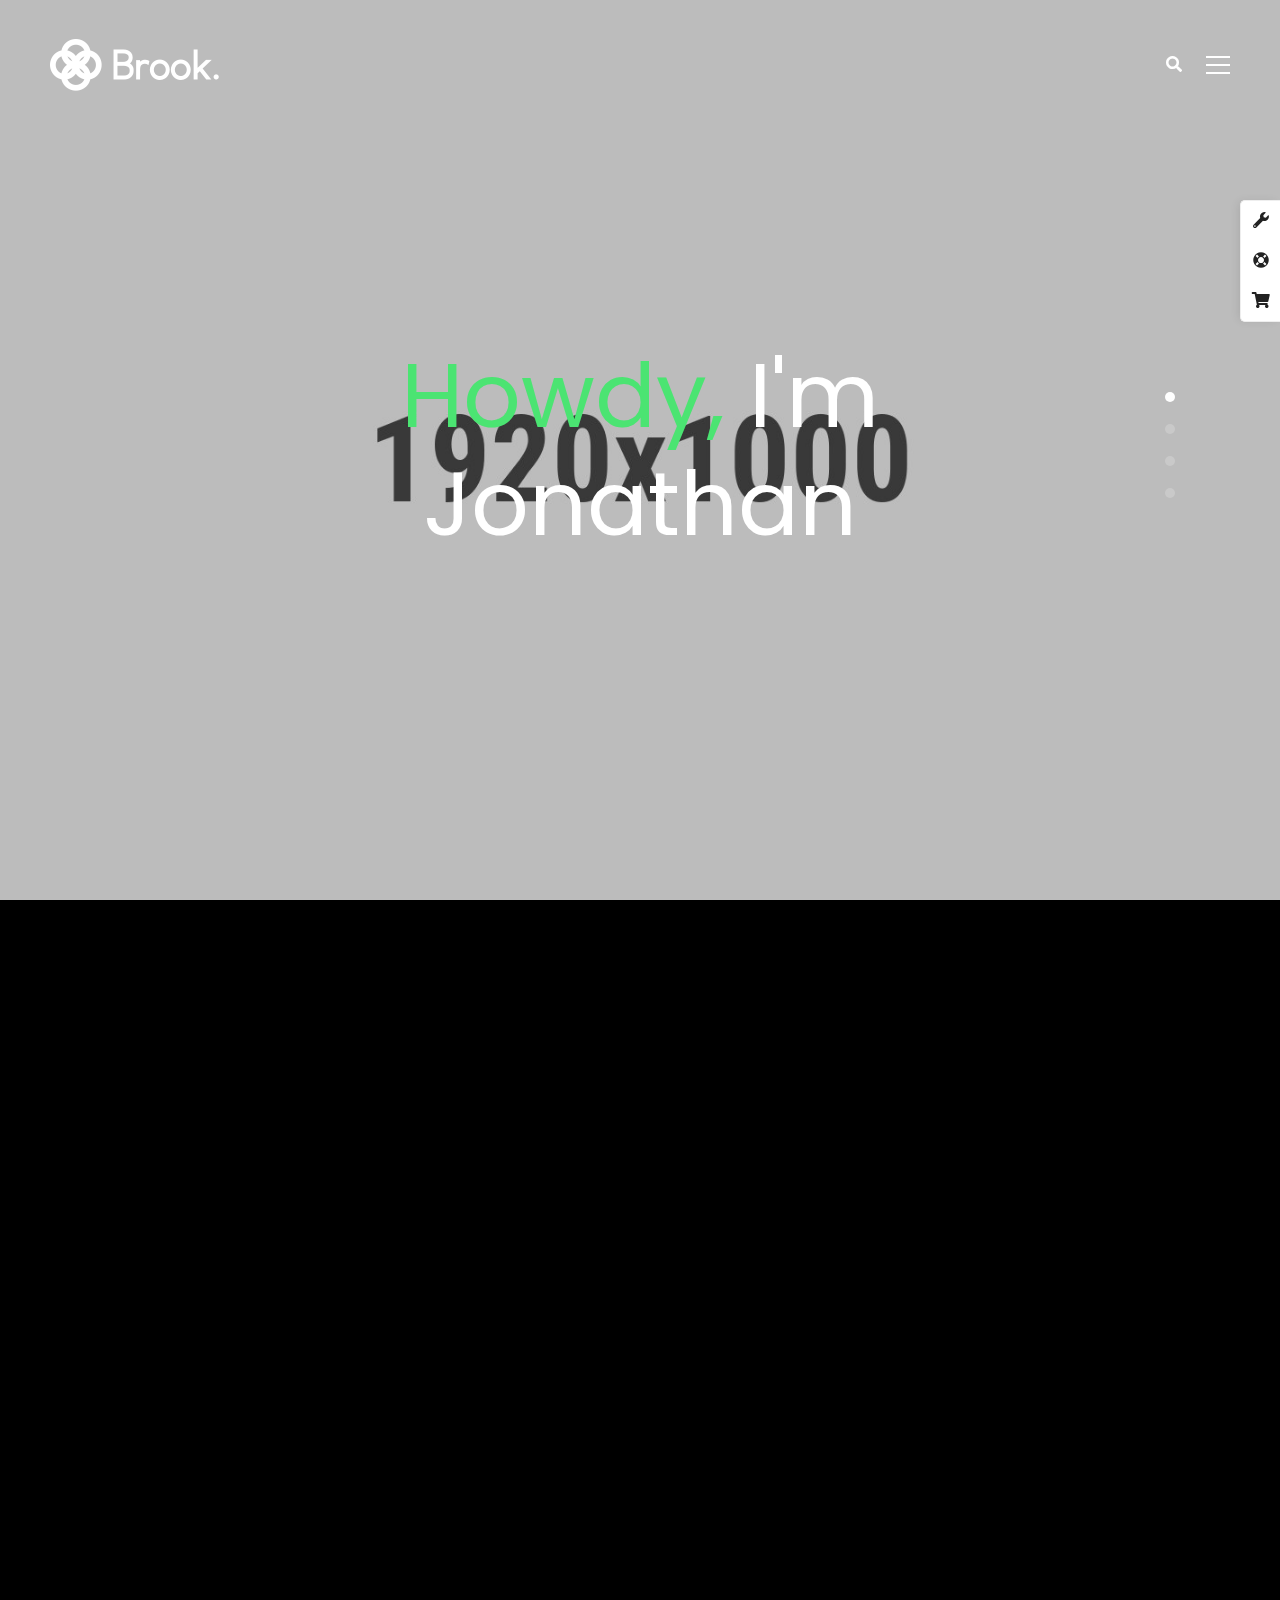
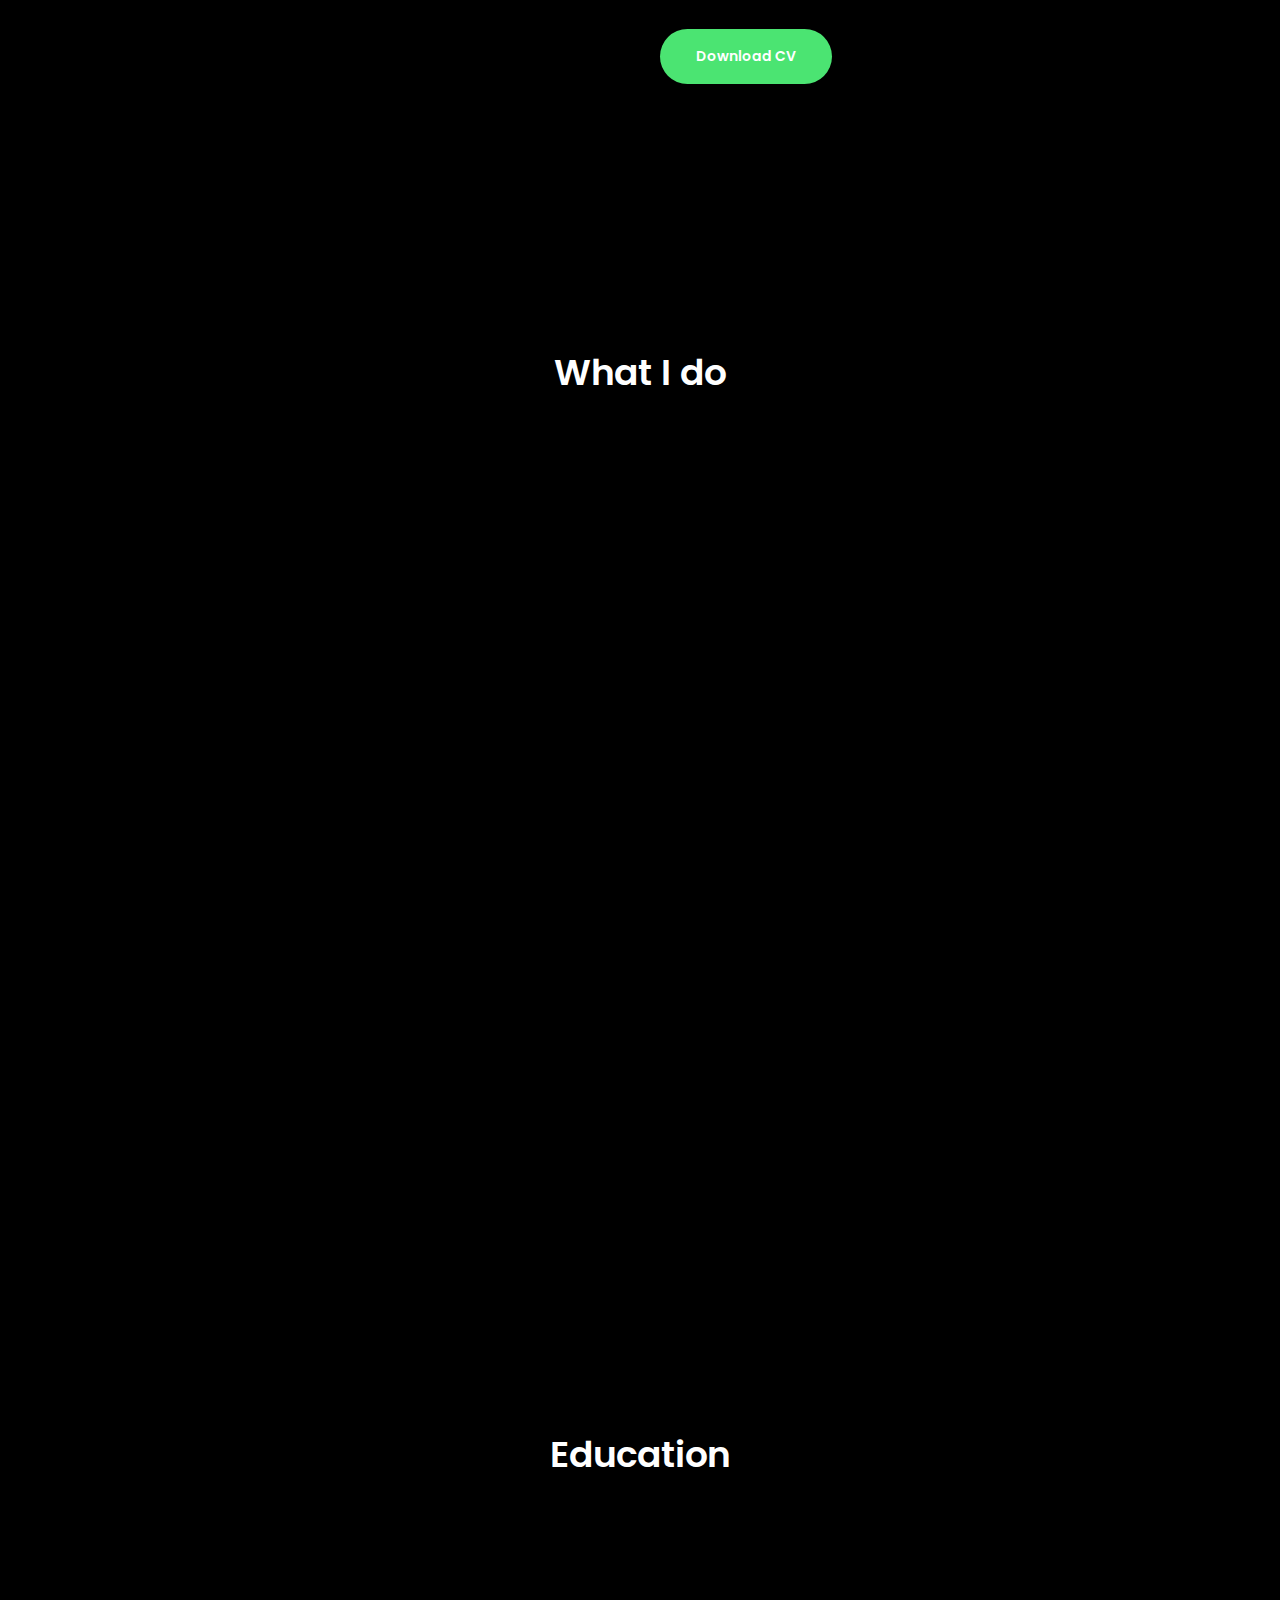
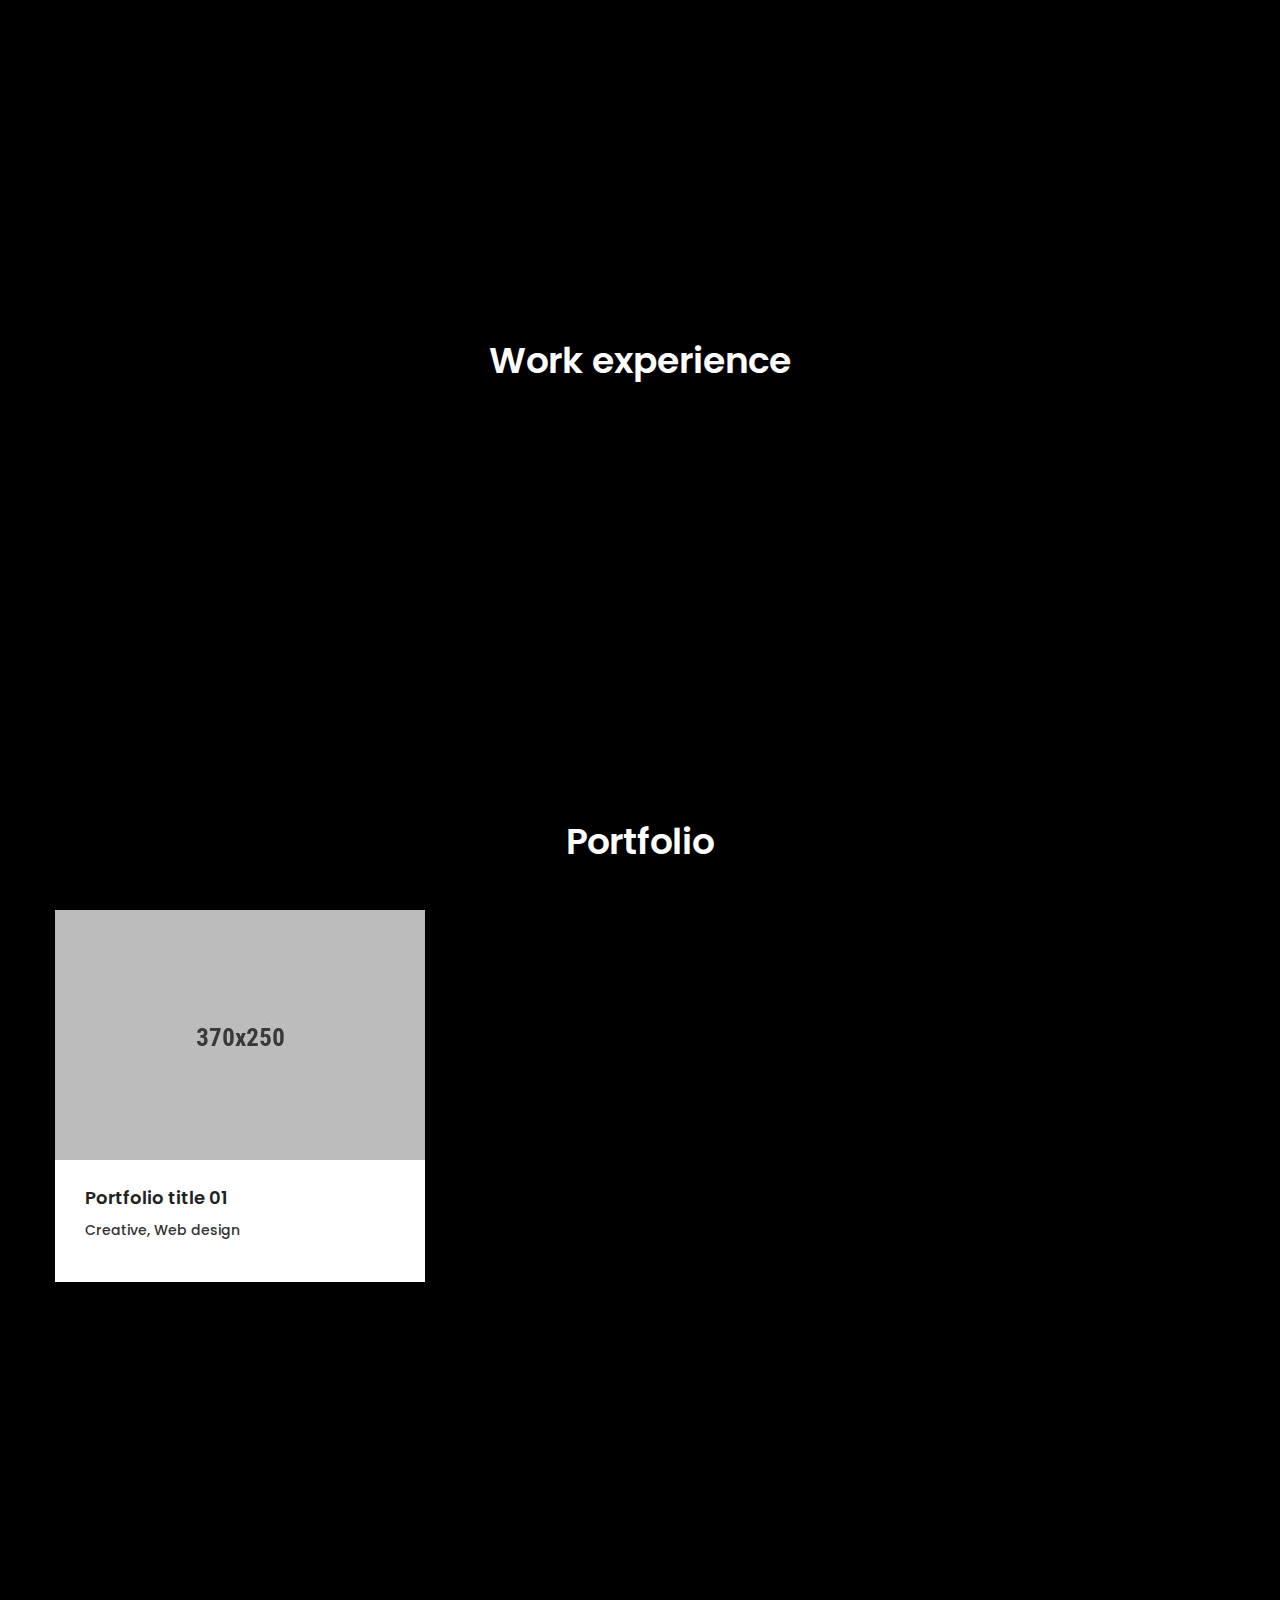
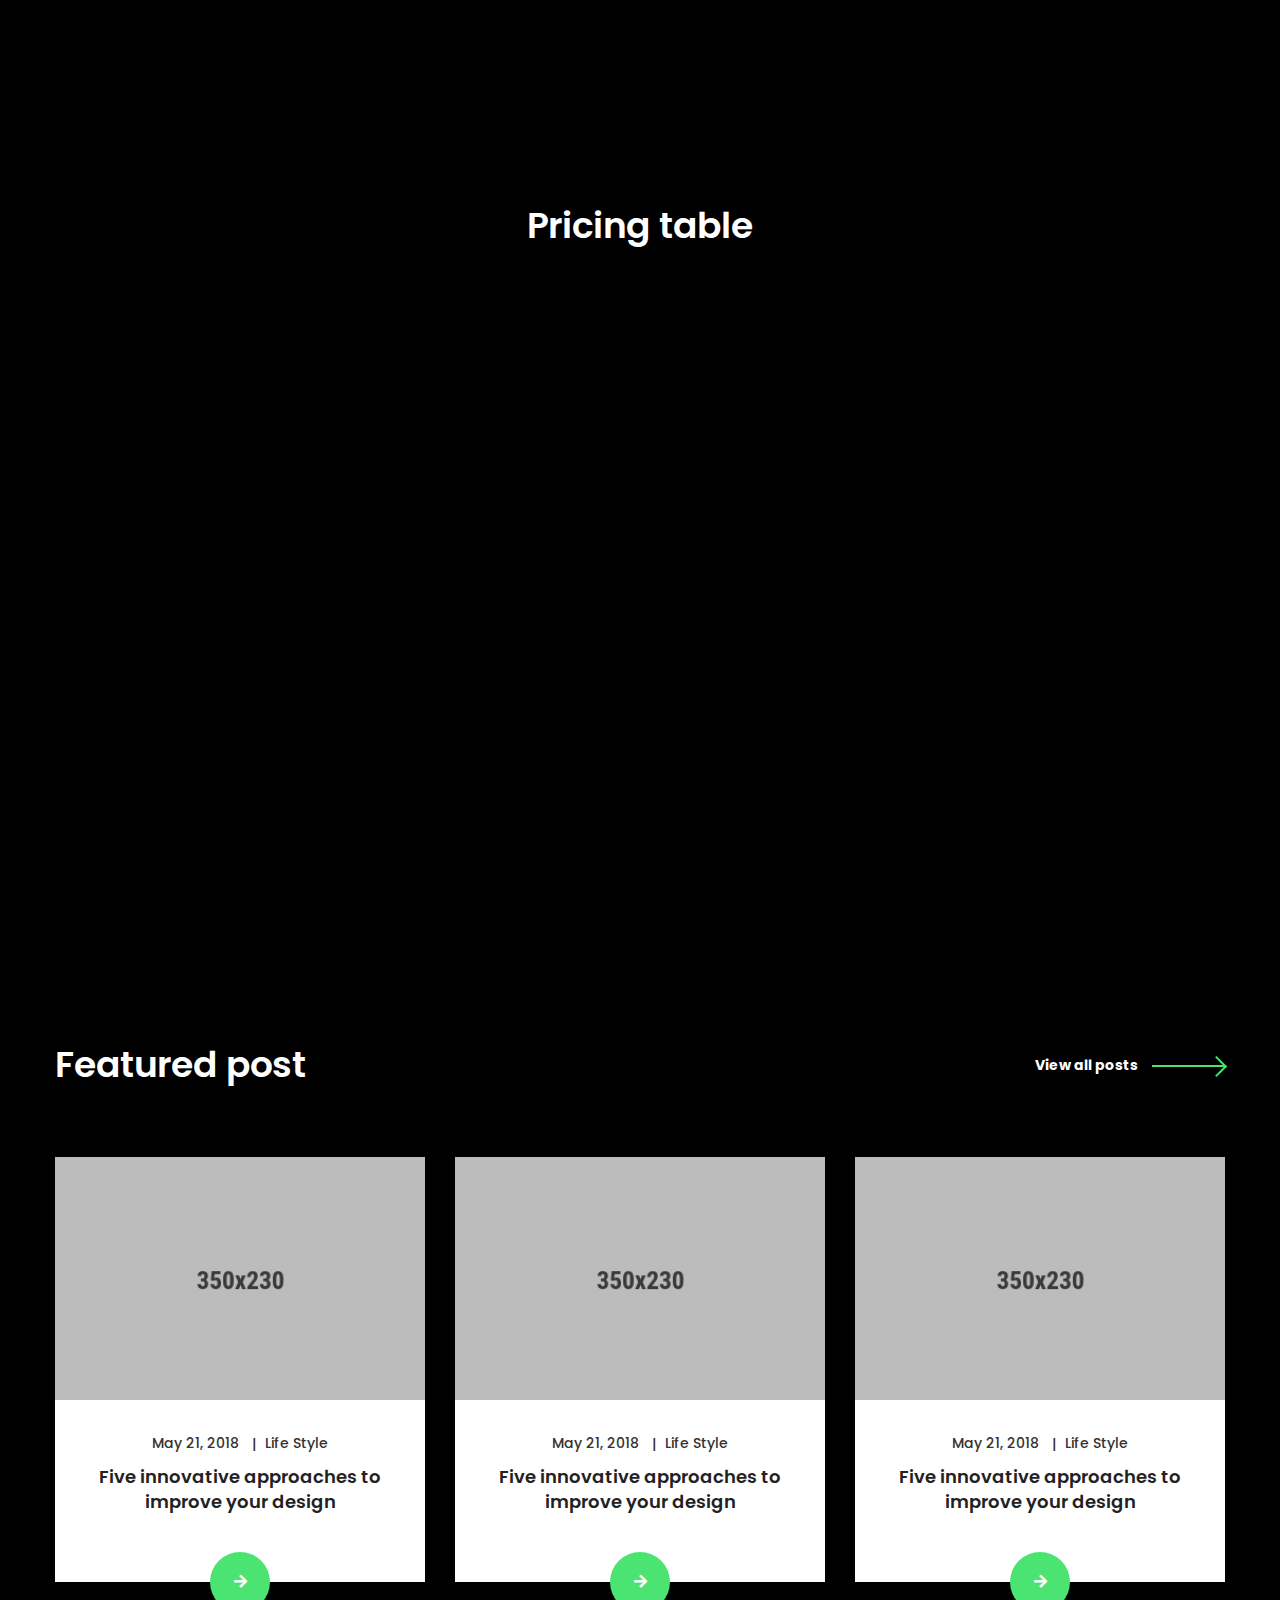
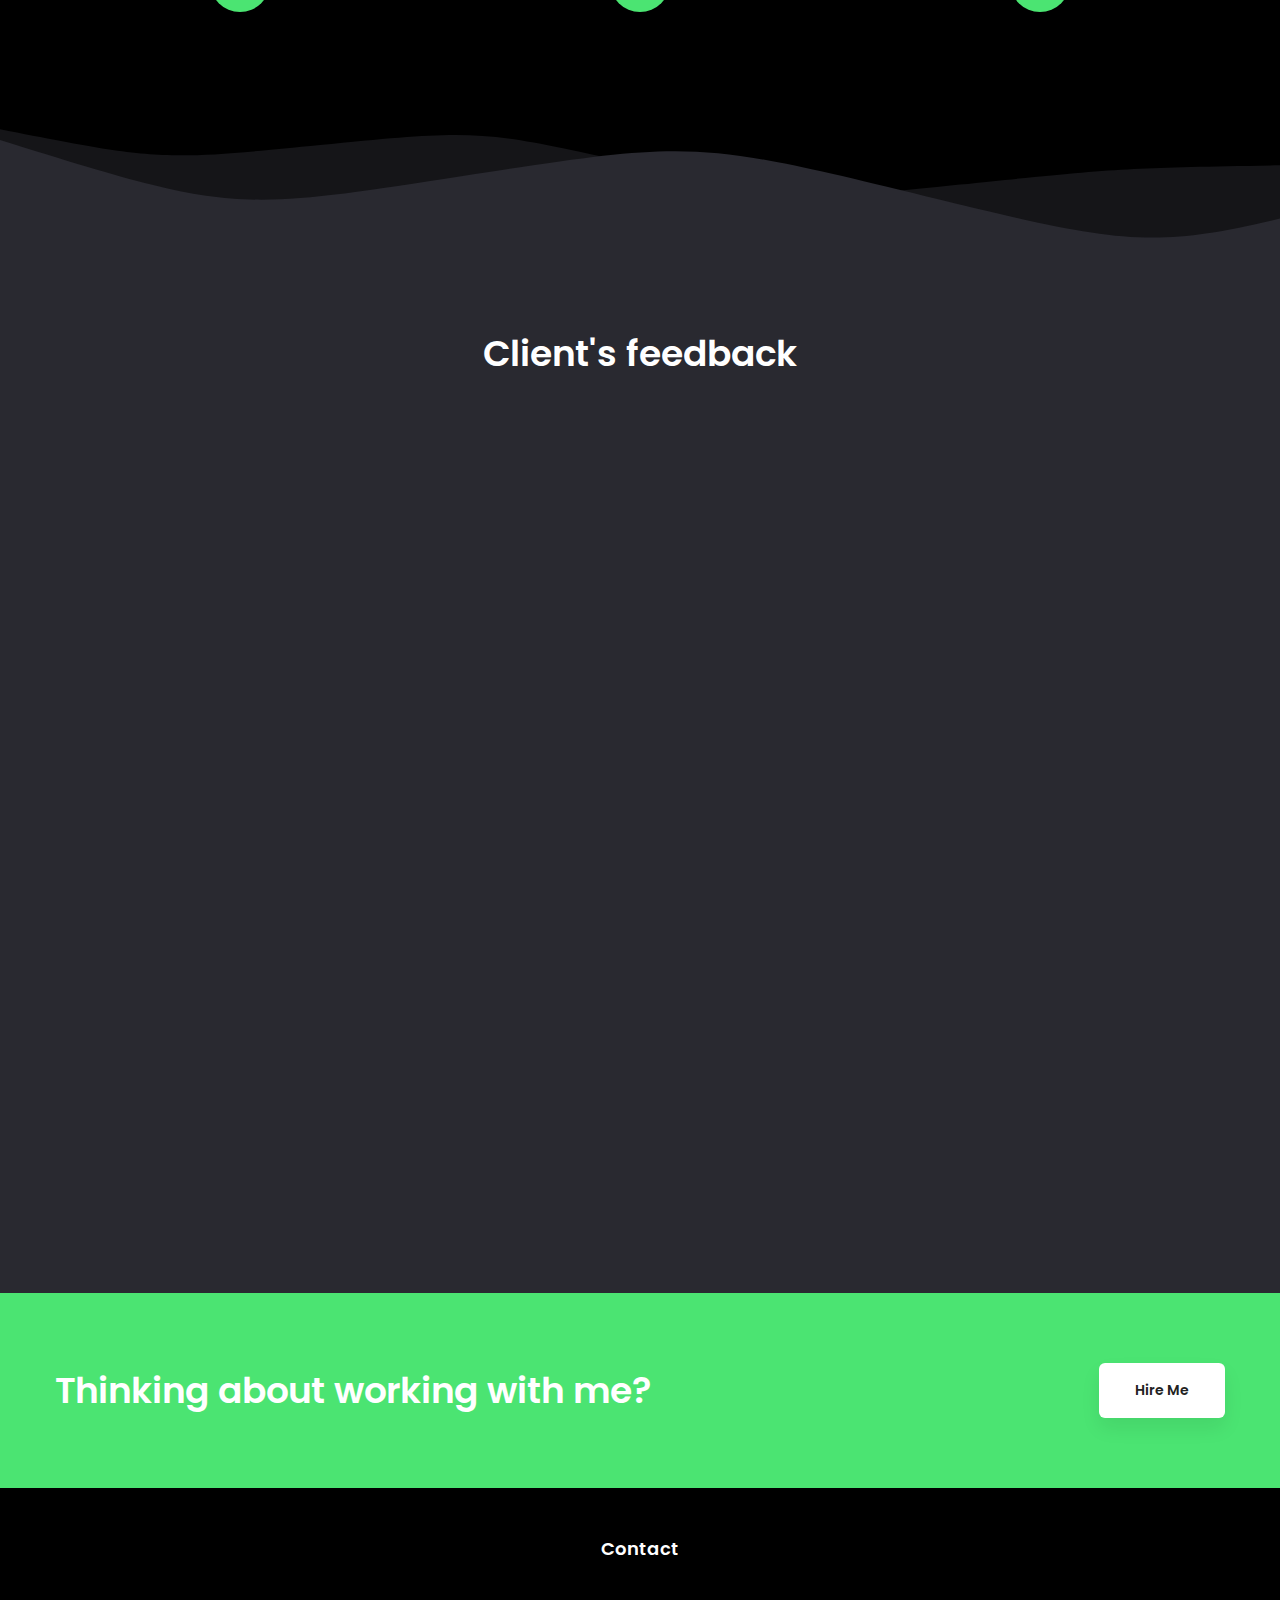
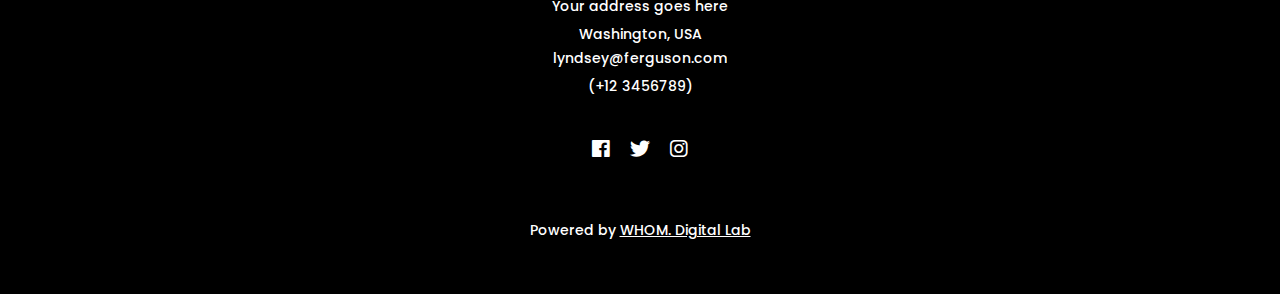
==== commit f3379ec3: "mini cambios" ====
--- a/index.html
+++ b/index.html
@@ -9,8 +9,8 @@
     <meta name="viewport" content="width=device-width, initial-scale=1, shrink-to-fit=no">
 
     <!-- Favicon -->
-    <link rel="shortcut icon" href="img/favicon.ico" type="image/x-icon">
-    <link rel="apple-touch-icon" href="img/icon.png">
+    <link rel="shortcut icon" href="img/" type="image/x-icon">
+    <link rel="apple-touch-icon" href="img/">
 
 
     <!-- CSS
@@ -24,7 +24,6 @@
     <!-- <link rel="stylesheet" href="style.css"> -->
 
     <!-- Custom Styles -->
-    <!-- <link rel="stylesheet" href="css/custom.css"> -->
 
 
     <!-- Use the minified version files listed below for better performance and remove the files listed above -->
@@ -35,17 +34,13 @@
 </head>
 
 <body class="template-color-36 template-font-1 bg_color--3">
-    <!--[if lte IE 9]>
-    <p class="browserupgrade">You are using an <strong>outdated</strong> browser. Please <a href="https://browsehappy.com/">upgrade your browser</a> to improve your experience and security.</p>
-  <![endif]-->
-
-    <!-- Add your site or application content here -->
+    
 
     <div id="page-preloader" class="page-loading clearfix">
         <div class="page-load-inner">
             <div class="preloader-wrap">
                 <div class="wrap-2">
-                    <div class=""> <img src="img/icons/brook-preloader.gif" alt="Brook Preloader"></div>
+                    <div class=""> <img src="imagenes/logoLF.png" style="width: 20%;" alt="Brook Preloader"></div>
                 </div>
             </div>
         </div>
@@ -1399,165 +1394,24 @@
     <!-- Footer -->
     <footer id="bk-footer" class="page-footer bg_color--3 pl--150 pr--150 pl_lg--30 pr_lg--30 pl_md--30 pr_md--30 pl_sm--5 pr_sm--5">
         <!-- Start Footer Top Area -->
-        <div class="bk-footer-inner pt--150 pb--30 pt_sm--100">
+        <div class="bk-footer-inner pt--50 pt_sm--100">
             <div class="container">
                 <div class="row">
 
-                    <div class="col-lg-4 col-md-6 col-sm-6 col-12">
-                        <div class="footer-widget text-var--2">
-                            <div class="logo">
-                                <a href="index.html">
-                                    <img src="img/logo/brook-white2.png" alt="brook white">
-                                </a>
-                            </div>
-                            <div class="footer-inner">
-                                <p>Brook is a multi-purpose WordPress theme for big and small-sized businesses. Enjoy
-                                    the theme's original design, functional features & responsive layouts.</p>
-                            </div>
-                        </div>
-                    </div>
-
-                    <div class="col-lg-2 col-md-6 col-sm-6 col-12 mt_mobile--40">
-                        <div class="footer-widget text-var--2 menu--about">
-                            <h2 class="widgettitle">About us</h2>
-                            <div class="footer-menu">
-                                <ul class="ft-menu-list bk-hover">
-                                    <li><a href="about-us-01.html">About Us</a></li>
-                                    <li><a href="team.html">Team</a></li>
-                                    <li><a href="#">Career</a></li>
-                                    <li><a href="services-classic.html">Services</a></li>
-                                    <li><a href="contact.html">Contact</a></li>
-                                </ul>
-                            </div>
-                        </div>
-                    </div>
-
-                    <div class="col-lg-3 col-md-6 col-sm-6 col-12 mt_md--40 mt_sm--40">
-                        <div class="footer-widget text-var--2 menu--contact">
+                    <div class="col-lg-12 col-md-12 col-sm-12 col-12 mt_md--40 mt_sm--40">
+                        <div class="text-md-center text-center footer-widget text-var--2 menu--contact">
                             <h2 class="widgettitle">Contact</h2>
                             <div class="footer-address">
                                 <div class="bk-hover">
-                                    <p>2005 Stokes Isle Apt. 896, <br> Vacaville 10010, USA</p>
-                                    <p><a href="#">info@yourdomain.com</a></p>
-                                    <p><a href="#">(+68) 120034509</a></p>
+                                    <p>Your address goes here <br> Washington, USA</p>
+                                    <p><a href="#">lyndsey@ferguson.com</a></p>
+                                    <p><a href="#">(+12 3456789)</a></p>
                                 </div>
                                 <div class="social-share social--transparent text-white">
                                     <a href="#"><i class="fab fa-facebook"></i></a>
                                     <a href="#"><i class="fab fa-twitter"></i></a>
                                     <a href="#"><i class="fab fa-instagram"></i></a>
-                                    <a href="#"><i class="fab fa-dribbble"></i></a>
-                                    <a href="#"><i class="fab fa-pinterest"></i></a>
-                                </div>
-                            </div>
-                        </div>
-                    </div>
-
-                    <div class="col-lg-3 col-md-6 col-sm-6 col-12 mt_md--40 mt_sm--40">
-                        <div class="footer-widget text-var--2 menu--instagram">
-                            <h2 class="widgettitle">Instagram</h2>
-
-                            <div class="ft-instagram-list">
-
-                                <div class="instagram-grid-wrap">
-
-                                    <!-- Start Single Instagram -->
-                                    <div class="item-grid grid-style--1">
-                                        <div class="thumb">
-                                            <a href="#">
-                                                <img src="img/instagram/instagram-1/instagram-7.jpg" alt="instagram images">
-                                            </a>
-                                            <div class="item-info">
-                                                <div class="inner">
-                                                    <a href="#"><i class="fas fa-heart"></i>1k</a>
-                                                    <a href="#"><i class="fas fa-comment-dots"></i>9</a>
-                                                </div>
-                                            </div>
-                                        </div>
-                                    </div>
-                                    <!-- Start Single Instagram -->
-
-                                    <!-- Start Single Instagram -->
-                                    <div class="item-grid grid-style--1">
-                                        <div class="thumb">
-                                            <a href="#">
-                                                <img src="img/instagram/instagram-1/instagram-8.jpg" alt="instagram images">
-                                            </a>
-                                            <div class="item-info">
-                                                <div class="inner">
-                                                    <a href="#"><i class="fas fa-heart"></i>1k</a>
-                                                    <a href="#"><i class="fas fa-comment-dots"></i>9</a>
-                                                </div>
-                                            </div>
-                                        </div>
-                                    </div>
-                                    <!-- Start Single Instagram -->
-
-                                    <!-- Start Single Instagram -->
-                                    <div class="item-grid grid-style--1">
-                                        <div class="thumb">
-                                            <a href="#">
-                                                <img src="img/instagram/instagram-1/instagram-9.jpg" alt="instagram images">
-                                            </a>
-                                            <div class="item-info">
-                                                <div class="inner">
-                                                    <a href="#"><i class="fas fa-heart"></i>1k</a>
-                                                    <a href="#"><i class="fas fa-comment-dots"></i>9</a>
-                                                </div>
-                                            </div>
-                                        </div>
-                                    </div>
-                                    <!-- Start Single Instagram -->
-
-                                    <!-- Start Single Instagram -->
-                                    <div class="item-grid grid-style--1">
-                                        <div class="thumb">
-                                            <a href="#">
-                                                <img src="img/instagram/instagram-1/instagram-10.jpg" alt="instagram images">
-                                            </a>
-                                            <div class="item-info">
-                                                <div class="inner">
-                                                    <a href="#"><i class="fas fa-heart"></i>1k</a>
-                                                    <a href="#"><i class="fas fa-comment-dots"></i>9</a>
-                                                </div>
-                                            </div>
-                                        </div>
-                                    </div>
-                                    <!-- Start Single Instagram -->
-
-                                    <!-- Start Single Instagram -->
-                                    <div class="item-grid grid-style--1">
-                                        <div class="thumb">
-                                            <a href="#">
-                                                <img src="img/instagram/instagram-1/instagram-11.jpg" alt="instagram images">
-                                            </a>
-                                            <div class="item-info">
-                                                <div class="inner">
-                                                    <a href="#"><i class="fas fa-heart"></i>1k</a>
-                                                    <a href="#"><i class="fas fa-comment-dots"></i>9</a>
-                                                </div>
-                                            </div>
-                                        </div>
-                                    </div>
-                                    <!-- Start Single Instagram -->
-
-                                    <!-- Start Single Instagram -->
-                                    <div class="item-grid grid-style--1">
-                                        <div class="thumb">
-                                            <a href="#">
-                                                <img src="img/instagram/instagram-1/instagram-12.jpg" alt="instagram images">
-                                            </a>
-                                            <div class="item-info">
-                                                <div class="inner">
-                                                    <a href="#"><i class="fas fa-heart"></i>1k</a>
-                                                    <a href="#"><i class="fas fa-comment-dots"></i>9</a>
-                                                </div>
-                                            </div>
-                                        </div>
-                                    </div>
-                                    <!-- Start Single Instagram -->
-
-                                </div>
-
+                                </div>
                             </div>
                         </div>
                     </div>
@@ -1571,7 +1425,8 @@
         <div class="copyright ptb--50 text-var-2">
             <div class="container">
                 <div class="row align-items-center">
-                    <div class="col-lg-6 col-md-6 col-sm-12 col-12">
+
+                    <!-- <div class="col-lg-6 col-md-6 col-sm-12 col-12">
                         <div class="copyright-left text-md-left text-center">
                             <ul class="bk-copyright-menu d-flex bk-hover justify-content-center justify-content-md-start flex-wrap flex-sm-nowrap">
                                 <li><a href="#">Our blog</a></li>
@@ -1579,10 +1434,11 @@
                                 <li><a href="#">Contact us</a></li>
                             </ul>
                         </div>
-                    </div>
-                    <div class="col-lg-6 col-md-6 col-sm-12 col-12">
-                        <div class="copyright-right text-md-right text-center">
-                            <p>© 2019 Brook. <a href="https://hasthemes.com/">All Rights Reserved.</a></p>
+                    </div> -->
+
+                    <div class="col-lg-12 col-md-12 col-sm-12 col-12">
+                        <div class="copyright-right text-md-center text-center">
+                            <p>Powered by <a style="text-decoration: underline;" href="https://whom.digital/" target="_blank">WHOM. Digital Lab</a> </p>
                         </div>
                     </div>
                 </div>
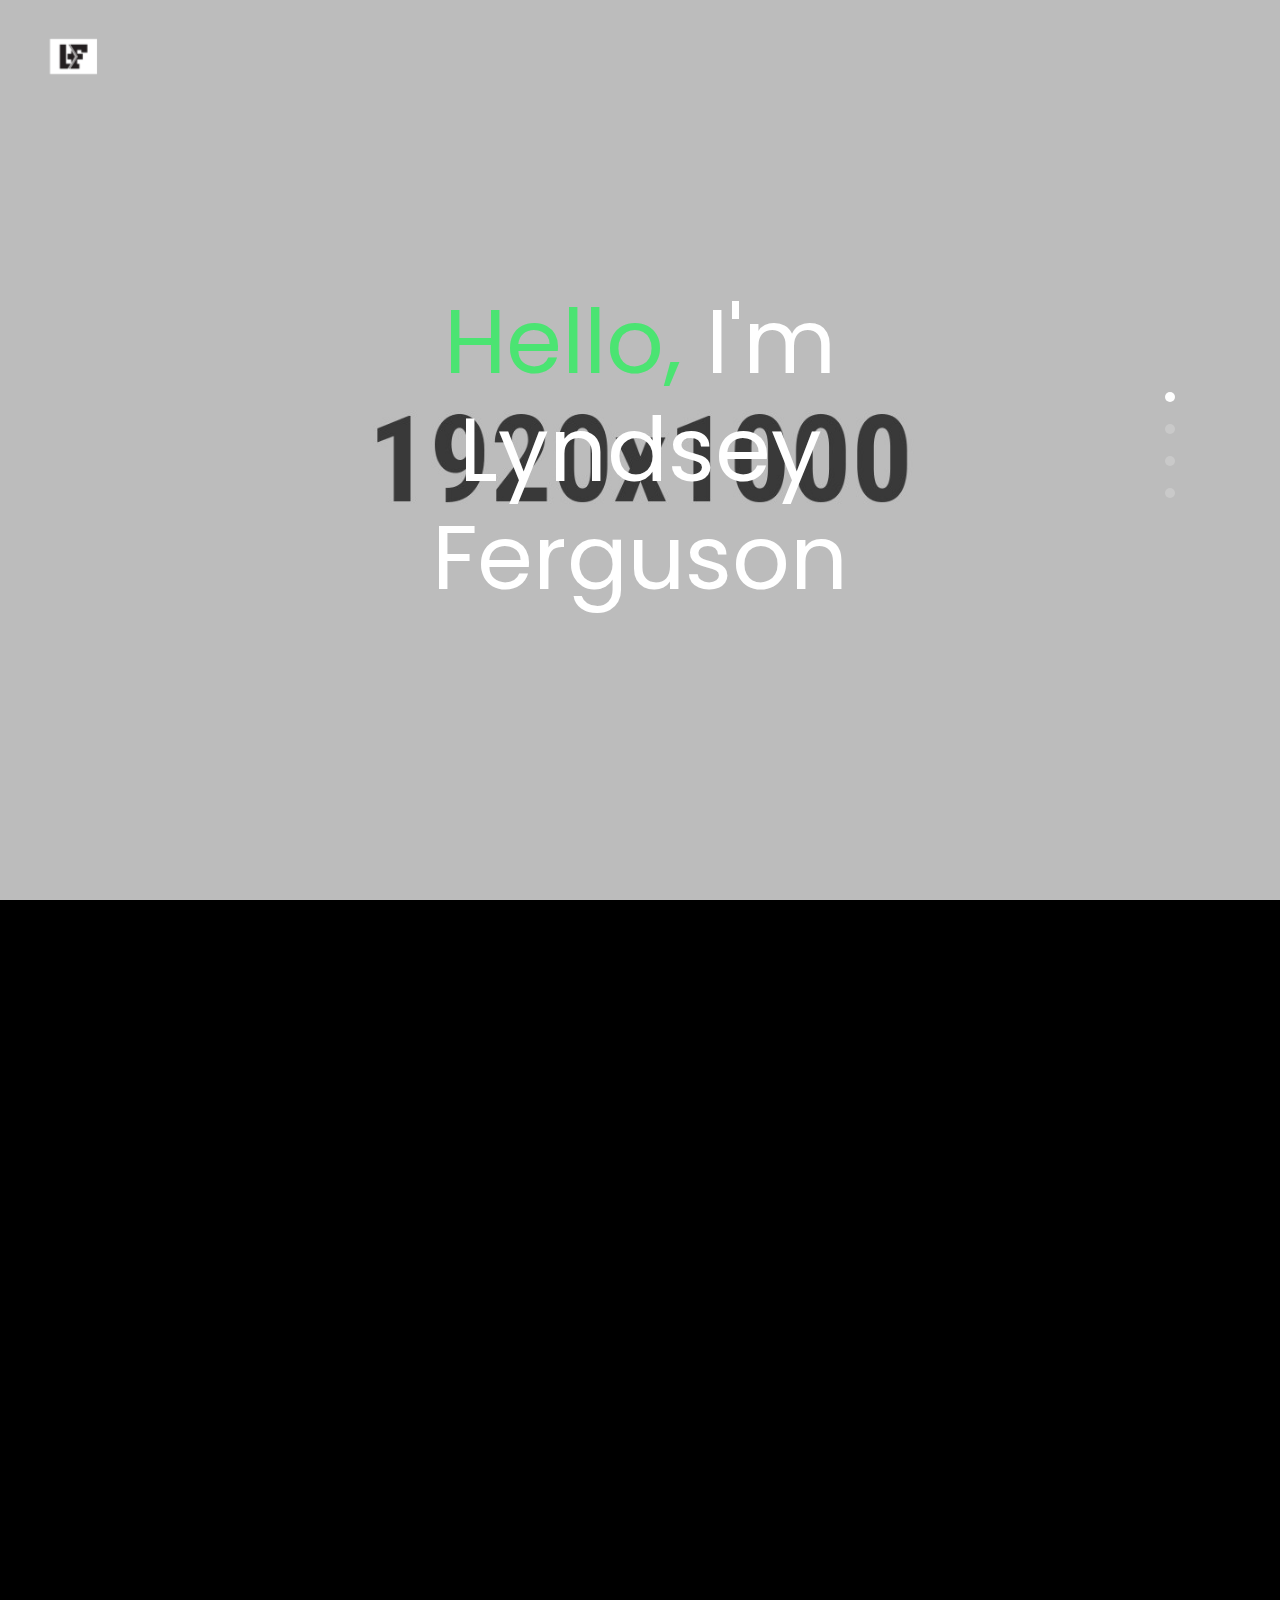
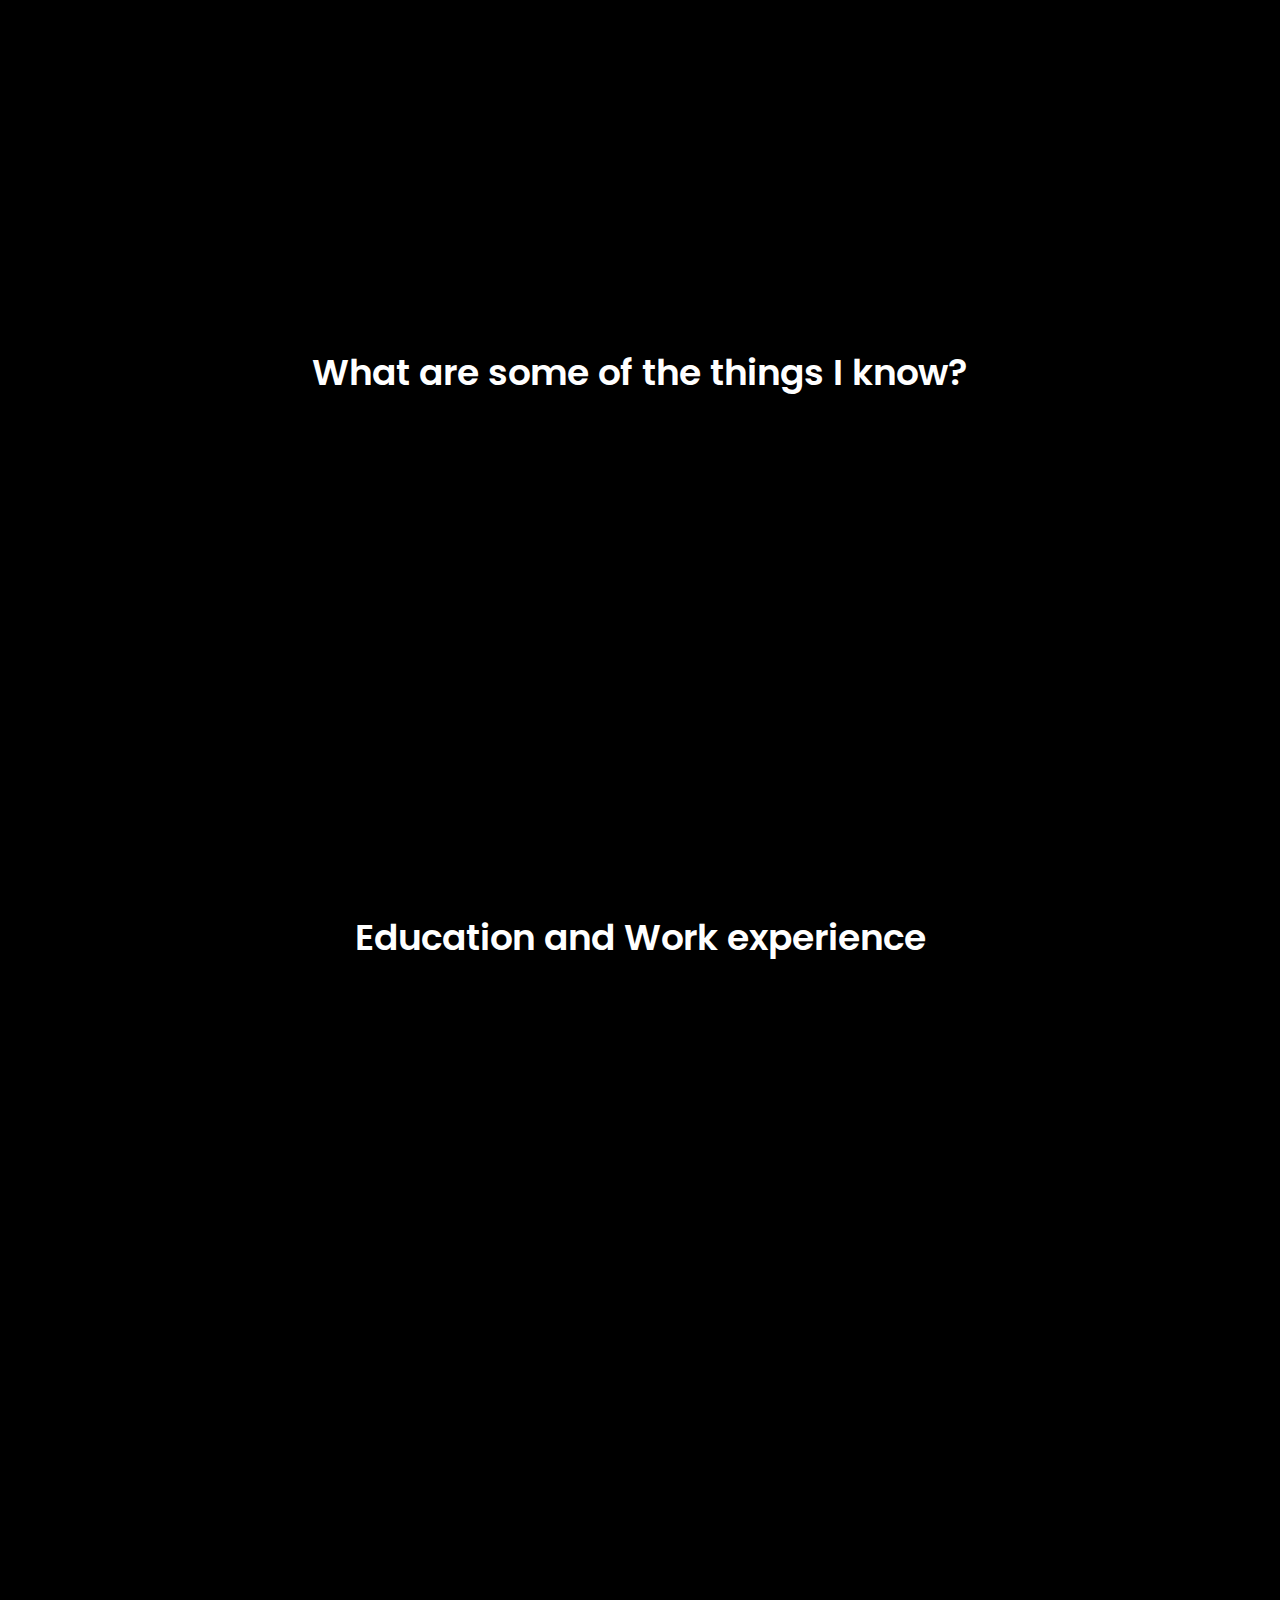
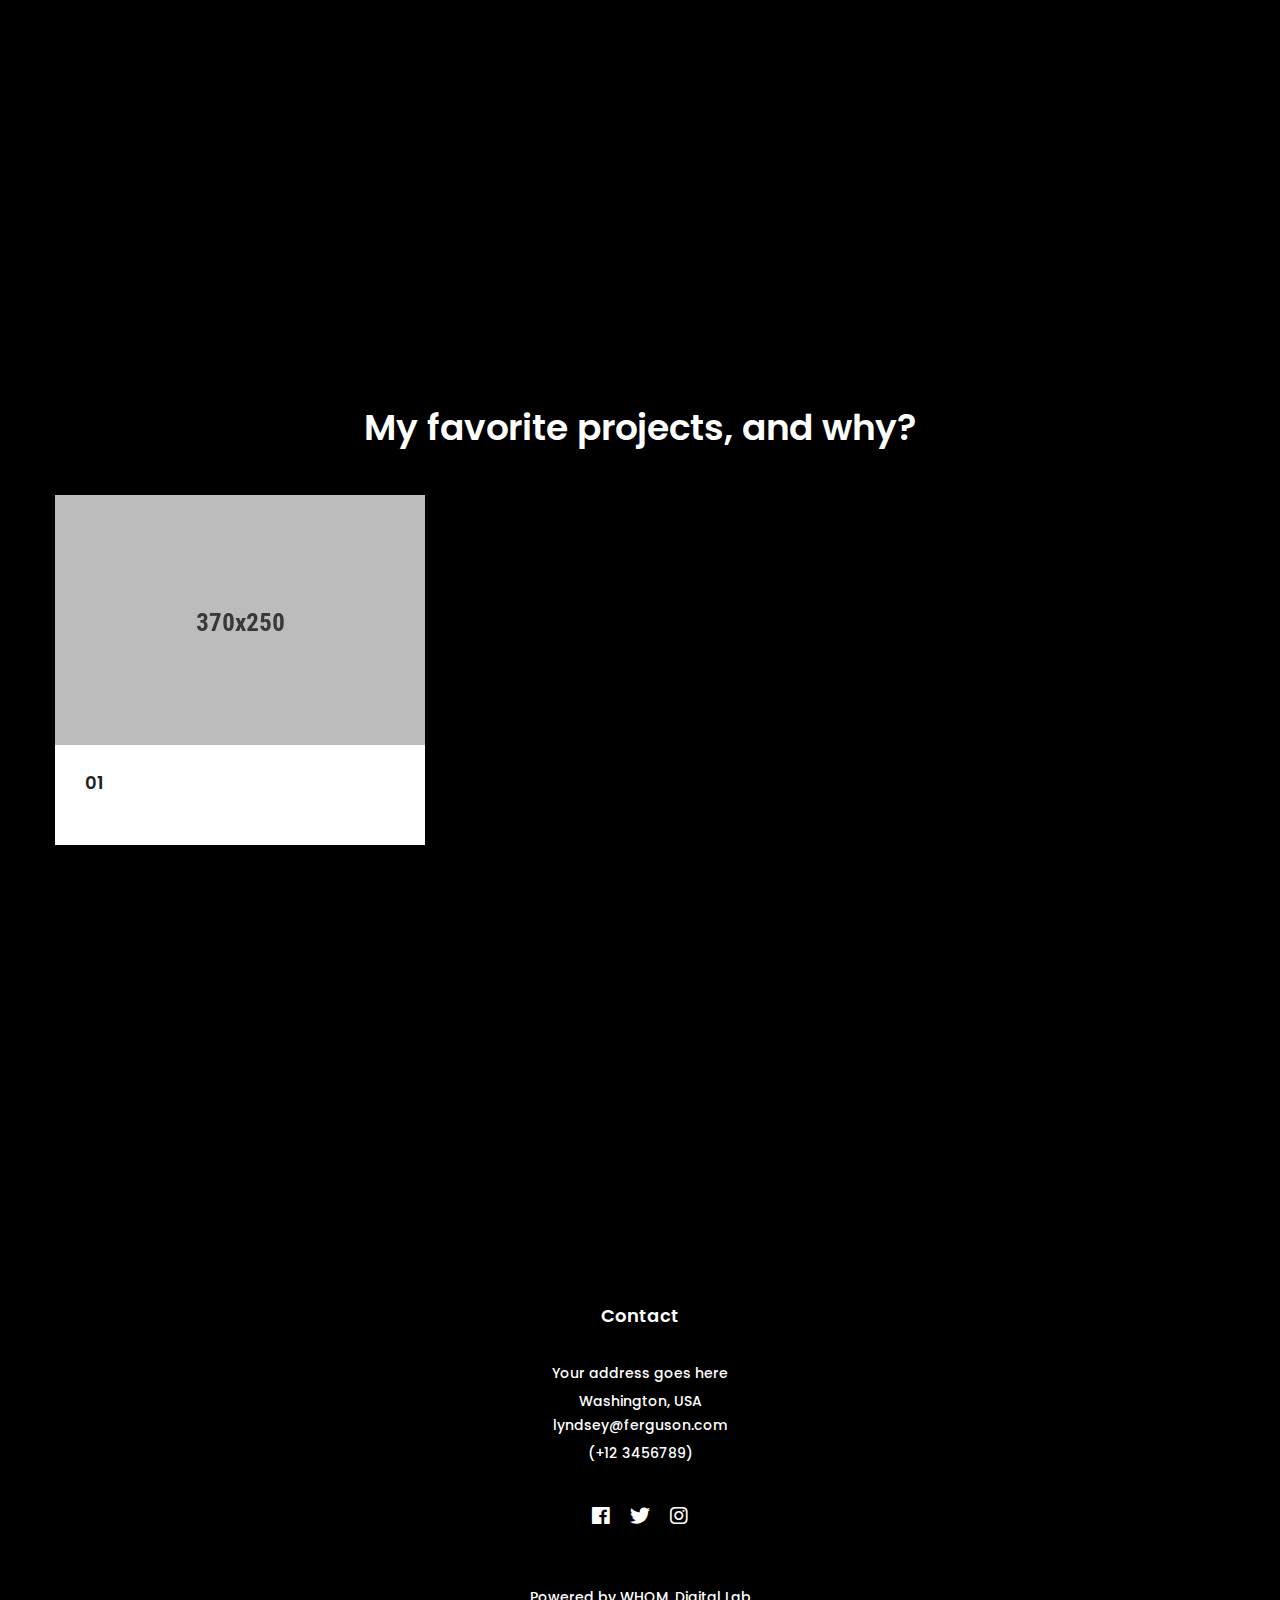
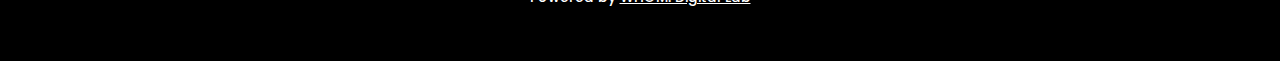
==== commit ab9ab798: "Primeros cambios" ====
--- a/index.html
+++ b/index.html
@@ -26,7 +26,6 @@
     <!-- Custom Styles -->
 
 
-    <!-- Use the minified version files listed below for better performance and remove the files listed above -->
     <link rel="stylesheet" href="css/bootstrap.min.css">
     <link rel="stylesheet" href="css/revoulation.css">
     <link rel="stylesheet" href="css/plugins.min.css">
@@ -59,38 +58,30 @@
                             <div class="header-left">
                                 <div class="logo">
                                     <a href="index.html">
-                                        <img src="img/logo/brook-white.png" alt="Brook Images">
+                                        <img src="imagenes/logoLF.png" style="width: 20%;" alt="Brook Images">
                                     </a>
                                 </div>
                             </div>
                             <!-- Mainmenu Wrap -->
+
                             <!-- Header Right -->
-                            <div class="header-right">
-                                <!-- Start Popup Search Wrap -->
-                                <div class="popup-search-wrap">
-                                    <a class="btn-search-click" href="#">
-                                        <i class="fa fa-search"></i>
-                                    </a>
-                                </div>
-                                <!-- End Popup Search Wrap -->
-
-                                <!-- Start Hamberger -->
+                            <!-- <div class="header-right">
+                               
+
                                 <div class="manu-hamber hamberger-trigger light-version d-none d-xl-block">
                                     <div>
                                         <i></i>
                                     </div>
                                 </div>
-                                <!-- End Hamberger -->
-
-                                 <!-- Start Hamberger -->
+
                                  <div class="manu-hamber popup-mobile-click d-block light-version d-block d-xl-none">
                                     <div>
                                         <i></i>
                                     </div>
                                 </div>
-                                <!-- End Hamberger -->
-
-                            </div>
+
+                            </div> -->
+
                         </div>
                     </div>
                 </div>
@@ -99,7 +90,7 @@
         <!--// Header -->
 
         <!-- Start Popup Menu -->
-        <div class="popup-mobile-manu popup-mobile-visiable">
+        <!-- <div class="popup-mobile-manu popup-mobile-visiable">
             <div class="inner">
                 <div class="mobileheader">
                     <div class="logo">
@@ -122,11 +113,11 @@
                     </ul>
                 </div>
             </div>
-        </div>
+        </div> -->
         <!-- End Popup Menu -->
 
         <!-- Start Hamberger Menu -->
-        <div class="open-hamberger-wrapper d-none d-lg-block">
+        <!-- <div class="open-hamberger-wrapper d-none d-lg-block">
             <div class="page-close light-version"></div>
 
             <div class="header-default light-logo--version poss_relative">
@@ -152,21 +143,12 @@
                         </ul>
                     </nav>
                 </div>
-            </div>
+            </div> -->
 
             <!-- Start Search -->
-            <div class="row hamberger-search">
-                <form action="#">
-                    <div class="input-box">
-                        <input type="text" placeholder="Enter search keyword…">
-                        <button>
-                            <i class="fa fa-search"></i>
-                        </button>
-                    </div>
-                </form>
-            </div>
-
-            <div class="offcanvas-extra-info mt--150">
+
+
+            <!-- <div class="offcanvas-extra-info mt--150">
                 <div class="row align-items-end">
                     <div class="col-lg-6">
                         <div class="info">
@@ -195,190 +177,10 @@
                 </div>
             </div>
 
-        </div>
+        </div> -->
         <!-- End Hamberger Menu -->
 
-        <!-- Start Brook Search Popup -->
-        <div class="brook-search-popup">
-            <div class="inner">
-                <div class="search-header">
-                    <div class="logo">
-                        <a href="index.html">
-                            <img src="img/logo/brook-black.png" alt="logo images">
-                        </a>
-                    </div>
-                    <a href="#" class="search-close"></a>
-                </div>
-                <div class="search-content">
-                    <form action="#">
-                        <label>
-                            <input type="search" placeholder="Enter search keyword…">
-                        </label>
-                        <button class="search-submit"><i class="fa fa-search"></i></button>
-                    </form>
-                </div>
-            </div>
-        </div>
-        <!-- End Brook Search Popup -->
-
-        <!-- Start Toolbar -->
-        <div class="demo-option-container">
-            <!-- Start Toolbar -->
-            <div class="brook__toolbar">
-                <div class="inner">
-                    <a class="quick-option hint--bounce hint--left hint--black primary-color-hover-important" href="#"
-                        aria-label="Quick Options">
-                        <i class="fa fa-wrench"></i>
-                    </a>
-                    <a class="hint--bounce hint--left hint--black primary-color-hover-important" target="_blank" href="https://hasthemes.com/contact-us/"
-                        aria-label="Support Center">
-                        <i class="fa fa-life-ring"></i>
-                    </a>
-                    <a class="hint--bounce hint--left hint--black primary-color-hover-important" target="_blank" href="https://themeforest.net/item/brook-creative-agency-business-html-template/24226512?s_rank=5"
-                        aria-label="Purchase Brook">
-                        <i class="fa fa-shopping-cart"></i>
-                    </a>
-                </div>
-            </div>
-            <!-- End Toolbar -->
-            <!-- Start Quick Link -->
-            <div class="demo-option-wrapper">
-                <div class="demo-panel-header">
-                    <div class="panel-btn">
-                        <a class="brook-btn bk-btn-theme btn-sd-size btn-rounded space-between" href="https://themeforest.net/item/brook-creative-agency-business-html-template/24226512?s_rank=1"><i
-                                class="ion-android-cart"></i> Buy Brook Now </a>
-                    </div>
-                    <div class="title">
-                        <h5 class="heading heading-h5"> Brook – Creative Multipurpose Html5 Template</h5>
-                        <div class="desc">
-                            <p class="bk_pra"> Brook embraces a modern look with various enhanced short codes, premium
-                                plugins and pre-defined page elements.</p>
-                        </div>
-                    </div>
-                </div>
-                <div class="demo-quick-option-list">
-                    <a class="link hint--bounce hint--top hint--dark" href="index-business.html" aria-label="Business">
-                        <img src="img/demo-image/home-business.jpg" alt="Multipurpose Template"></a>
-
-                    <a class="link hint--bounce hint--top hint--dark" href="index-expert.html" aria-label="Expert">
-                        <img src="img/demo-image/home-expert.jpg" alt="Multipurpose Template"></a>
-
-                    <a class="link hint--bounce hint--top hint--dark" href="index-revolutionary.html" aria-label="Revolutionary">
-                        <img src="img/demo-image/home-revolutionary.jpg" alt="Multipurpose Template"></a>
-
-                    <a class="link hint--bounce hint--top hint--dark" href="index-authentic-studio.html" aria-label="Authentic Studio">
-                        <img src="img/demo-image/home-authentic-studio.jpg" alt="Multipurpose Template"></a>
-
-                    <a class="link hint--bounce hint--top hint--dark" href="index-astronomy.html" aria-label="Astronomy">
-                        <img src="img/demo-image/home-astronomy.jpg" alt="Multipurpose Template"></a>
-
-                    <a class="link hint--bounce hint--top hint--dark" href="index-news-bulletin.html" aria-label="News Bulletin">
-                        <img src="img/demo-image/home-news-bulletin.jpg" alt="Multipurpose Template"></a>
-
-                    <a class="link hint--bounce hint--top hint--dark" href="index-digital-broadsheets.html" aria-label="Digital Broadsheets">
-                        <img src="img/demo-image/home-digital-broadsheets.jpg" alt="Multipurpose Template"></a>
-
-                    <a class="link hint--bounce hint--top hint--dark" href="index-creative-agency.html" aria-label="Creative Agency">
-                        <img src="img/demo-image/home-creative-agency.jpg" alt="Multipurpose Template"></a>
-
-                    <a class="link hint--bounce hint--top hint--dark" href="index-digital-agency.html" aria-label="Digital Agency">
-                        <img src="img/demo-image/home-digital-agency.jpg" alt="Multipurpose Template"></a>
-
-                    <a class="link hint--bounce hint--top hint--dark" href="index-vertical-menu.html" aria-label="Vertical Menu">
-                        <img src="img/demo-image/home-vertical-menu.jpg" alt="Multipurpose Template"></a>
-
-                    <a class="link hint--bounce hint--top hint--dark" href="index-design-studio.html" aria-label="Design Studio">
-                        <img src="img/demo-image/home-design-studio.jpg" alt="Multipurpose Template"></a>
-
-                    <a class="link hint--bounce hint--top hint--dark" href="index-creative-portfolio.html" aria-label="Creative Portfolio">
-                        <img src="img/demo-image/home-creative-portfolio.jpg" alt="Multipurpose Template"></a>
-
-                    <a class="link hint--bounce hint--top hint--dark" href="index-freelancer.html" aria-label="Freelancer">
-                        <img src="img/demo-image/home-freelancer.jpg" alt="Multipurpose Template"></a>
-
-                    <a class="link hint--bounce hint--top hint--dark" href="index-vertical-slider-portfolio.html"
-                        aria-label="Vertical Slide Portfolio">
-                        <img src="img/demo-image/home-vertical-slide-portfolio.jpg" alt="Multipurpose Template"></a>
-
-                    <a class="link hint--bounce hint--top hint--dark" href="index-minimal-portfolio.html" aria-label="Minimal Portfolio">
-                        <img src="img/demo-image/home-minimal-portfolio.jpg" alt="Multipurpose Template"></a>
-
-                    <a class="link hint--bounce hint--top hint--dark" href="index-onepage.html" aria-label="Onepage">
-                        <img src="img/demo-image/home-onepage.jpg" alt="Multipurpose Template"></a>
-
-                    <a class="link hint--bounce hint--top hint--dark" href="index-landing.html" aria-label="Landing">
-                        <img src="img/demo-image/home-landing.jpg" alt="Multipurpose Template"></a>
-
-                    <a class="link hint--bounce hint--top hint--dark" href="index-architecture.html" aria-label="Architecture">
-                        <img src="img/demo-image/home-architecture.jpg" alt="Multipurpose Template"></a>
-
-                    <a class="link hint--bounce hint--top hint--dark" href="index-portfolio-fullscreen-type-hover-02.html"
-                        aria-label="Portfolio Fullscreen Type Hover 02">
-                        <img src="img/demo-image/home-hover-type-02.jpg" alt="Multipurpose Template"></a>
-
-                    <a class="link hint--bounce hint--top hint--dark" href="index-minimal-agency.html" aria-label="Minimal Agency">
-                        <img src="img/demo-image/home-minimal-agency.jpg" alt="Multipurpose Template"></a>
-
-                    <a class="link hint--bounce hint--top hint--dark" href="index-start-ups.html" aria-label="Start-ups">
-                        <img src="img/demo-image/home-start-ups.jpg" alt="Multipurpose Template"></a>
-
-                    <a class="link hint--bounce hint--top hint--dark" href="index-presentation.html" aria-label="Presentation">
-                        <img src="img/demo-image/home-presentation.jpg" alt="Multipurpose Template"></a>
-
-                    <a class="link hint--bounce hint--top hint--dark" href="index-blog-metro.html" aria-label="Metro Blog">
-                        <img src="img/demo-image/home-metro-blog.jpg" alt="Multipurpose Template"></a>
-
-                    <a class="link hint--bounce hint--top hint--dark" href="index-portfolio-mesonry-left-vertical-header.html"
-                        aria-label="Portfolio Masonry – Left Vertical Header">
-                        <img src="img/demo-image/home-portfolio-masonry-left-vertical-header.jpg" alt="Multipurpose Template"></a>
-
-                    <a class="link hint--bounce hint--top hint--dark" href="index-masonry-gallery.html" aria-label="Masonry Gallery">
-                        <img src="img/demo-image/home-masonry-gallery.jpg" alt="Multipurpose Template"></a>
-
-                    <a class="link hint--bounce hint--top hint--dark" href="index-home-services-classic.html" aria-label="Service">
-                        <img src="img/demo-image/home-service.jpg" alt="Multipurpose Template"></a>
-
-                    <a class="link hint--bounce hint--top hint--dark" href="index-minimal-metro-grid.html" aria-label="Minimal Metro Grid">
-                        <img src="img/demo-image/home-minimal-metro-grid.jpg" alt="Multipurpose Template"></a>
-
-                    <a class="link hint--bounce hint--top hint--dark" href="index-shop.html" aria-label="Shop">
-                        <img src="img/demo-image/home-shop.jpg" alt="Multipurpose Template"></a>
-
-                    <a class="link hint--bounce hint--top hint--dark" href="index-product-landing.html" aria-label="Product Landing">
-                        <img src="img/demo-image/home-product-landing.jpg" alt="Multipurpose Template"></a>
-
-                    <a class="link hint--bounce hint--top hint--dark" href="index-indie-musician.html" aria-label="Indie Musician">
-                        <img src="img/demo-image/home-indie-musician.jpg" alt="Multipurpose Template"></a>
-
-                    <a class="link hint--bounce hint--top hint--dark" href="index-foodie.html" aria-label="Foodie">
-                        <img src="img/demo-image/home-foodie.jpg" alt="Multipurpose Template"></a>
-
-                    <a class="link hint--bounce hint--top hint--dark" href="index-vertical-slide-gradient-portfolio.html"
-                        aria-label="Vertical Slide Gradient Portfolio">
-                        <img src="img/demo-image/home-vertical-slide-gradient-portfolio.jpg" alt="Multipurpose Template"></a>
-
-                    <a class="link hint--bounce hint--top hint--dark" href="index-portfolio-fullscreen-slider-left-vertical-header.html"
-                        aria-label="Portfolio Fullscreen Slider Left Vertical Header">
-                        <img src="img/demo-image/home-portfolio-fullscreen-slider-left-vertical-header.jpg" alt="Multipurpose Template"></a>
-
-                    <a class="link hint--bounce hint--top hint--dark" href="index-portfolio-fullscreen-type-hover.html"
-                        aria-label="Portfolio Fullscreen Type Hover">
-                        <img src="img/demo-image/home-hover-type.jpg" alt="Multipurpose Template"></a>
-
-                    <a class="link hint--bounce hint--top hint--dark" href="index-portfolio-slide.html" aria-label="Portfolio Slide">
-                        <img src="img/demo-image/home-portfolio-slide.jpg" alt="Multipurpose Template"></a>
-
-                    <a class="link hint--bounce hint--top hint--dark" href="index-photo-slider-gallery.html" aria-label="Photo Slider Gallery">
-                        <img src="img/demo-image/home-photo-slider-gallery.jpg" alt="Multipurpose Template"></a>
-
-                    <a class="link hint--bounce hint--top hint--dark" href="index-blog-grid.html" aria-label="Grid Blog">
-                        <img src="img/demo-image/home-grid-blog.jpg" alt="Multipurpose Template"></a>
-
-                </div>
-            </div>
-            <!-- End Quick Link -->
-        </div>
-        <!-- End Toolbar -->
+        
 
         <!-- Page Conttent -->
         <main class="page-content">
@@ -401,7 +203,7 @@
                         <!-- Start Single Slider -->
                         <div class="slide-portfolio-single fullscreen d-flex align-items-center bg_image--124">
                             <div class="content text-center resume-slider-content">
-                                <h1 class="heading heading-h1 text-white"><span class="theme-color">Howdy,</span> I'm <br>Jonathan</h1>
+                                <h1 class="heading heading-h1 text-white"><span class="theme-color">Hello,</span> I'm <br>Lyndsey Ferguson</h1>
                             </div>
                         </div>
                         <!-- End Single Slider -->
@@ -409,7 +211,7 @@
                         <!-- Start Single Slider -->
                         <div class="slide-portfolio-single fullscreen d-flex align-items-center bg_image--124">
                             <div class="content text-center resume-slider-content">
-                                <h1 class="heading heading-h1 text-white"><span class="theme-color">Howdy,</span> I'm <br>Jonathan</h1>
+                                <h1 class="heading heading-h1 text-white"><span class="theme-color">Hello,</span> I'm <br>Lyndsey Ferguson</h1>
                             </div>
                         </div>
                         <!-- End Single Slider -->
@@ -417,7 +219,7 @@
                         <!-- Start Single Slider -->
                         <div class="slide-portfolio-single fullscreen d-flex align-items-center bg_image--124">
                             <div class="content text-center resume-slider-content">
-                                <h1 class="heading heading-h1 text-white"><span class="theme-color">Howdy,</span> I'm <br>Jonathan</h1>
+                                <h1 class="heading heading-h1 text-white"><span class="theme-color">Hello,</span> I'm <br>Lyndsey Ferguson</h1>
                             </div>
                         </div>
                         <!-- End Single Slider -->
@@ -425,7 +227,7 @@
                         <!-- Start Single Slider -->
                         <div class="slide-portfolio-single fullscreen d-flex align-items-center bg_image--124">
                             <div class="content text-center resume-slider-content">
-                                <h1 class="heading heading-h1 text-white"><span class="theme-color">Howdy,</span> I'm <br>Jonathan</h1>
+                                <h1 class="heading heading-h1 text-white"><span class="theme-color">Hello,</span> I'm <br>Lyndsey Ferguson</h1>
                             </div>
                         </div>
                         <!-- End Single Slider -->
@@ -447,7 +249,7 @@
                         <div class="col-lg-6 col-md-6 col-12">
                             <div class="cube-lanterinner">
                                 <div class="content wow move-up">
-                                    <h3 class="heading heading-h3 text-white">About me</h3>
+                                    <h3 class="heading heading-h3 text-white">Who am I, really?</h3>
                                     <div class="desc mt--20">
                                         <p class="bk_pra font-18 line-height-1-87 text-white-50">Lorem ipsum dolor sit amet, consecrator advising elit, sed do eiusmod tempor incididunt ut labore et dolore magna aliqua. Ut enim ad minim veniam, quis nostrud exercitation ullamco laboris nisi ut aliquip ex ea commodo consequat.</p>
                                     </div>
@@ -458,10 +260,9 @@
                                         <!-- Start Feature Area -->
                                         <div class="col-lg-6 col-12 wow move-up">
                                             <div class="cube-feature">
-                                                <h5 class="heading heading-h5 text-white">Feature one</h5>
+                                                <h5 class="heading heading-h5 text-white">Lorem, ipsum dolor.</h5>
                                                 <div class="desc mt--15">
-                                                    <p class="bk_pra text-white-50">A great attraction at any outdoor dining event,
-                                                        handy to light pathways and garden ornaments.</p>
+                                                    <p class="bk_pra text-white-50">Lorem ipsum dolor sit amet consectetur adipisicing elit. Eveniet, corrupti.</p>
                                                 </div>
                                             </div>
                                         </div>
@@ -470,20 +271,16 @@
                                         <!-- Start Feature Area -->
                                         <div class="col-lg-6 col-12 mt_md--30 mt_sm--30 wow move-up">
                                             <div class="cube-feature">
-                                                <h5 class="heading heading-h5 text-white">Feature two</h5>
+                                                <h5 class="heading heading-h5 text-white">Lorem, ipsum dolor.</h5>
                                                 <div class="desc mt--15">
-                                                    <p class="bk_pra text-white-50">The solar panels absorb the sun in the daytime,
-                                                        powered the lights at night, can work for about 8 hours.</p>
+                                                    <p class="bk_pra text-white-50">Lorem ipsum dolor sit, amet consectetur adipisicing elit. Recusandae, quibusdam?</p>
                                                 </div>
                                             </div>
                                         </div>
                                         <!-- End Feature Area -->
 
                                     </div>
-                                    <div class="cube-btn mt--70">
-                                        <a class="brook-btn bk-btn-theme with-no-shadow btn-sd-size btn-bullet space-between"
-                                            href="#">Download CV</a>
-                                    </div>
+                                    
                                 </div>
                             </div>
                         </div>
@@ -499,7 +296,8 @@
                     <div class="row">
                         <div class="col-lg-12">
                             <div class="brook-section-title text-center mb--45">
-                                <h2 class="heading heading-h2 heading-font text-white">What I do</h2>
+                                <h2 class="heading heading-h2 heading-font text-white">What are some of the things I know?
+                                </h2>
                             </div>
                         </div>
                     </div>
@@ -513,10 +311,10 @@
                                     <img src="img/resume/ios7-eye-outline.png" alt="">
                                 </div>
                                 <div class="content">
-                                    <h4>UI design</h4>
-                                    <p>Brook embraces a modern look with various enhanced pre-defined page elements.
+                                    <h4>Lorem, ipsum.</h4>
+                                    <p>Lorem ipsum dolor sit amet consectetur adipisicing elit.
                                     </p>
-                                    <a class="service-btn" href="#"><span>More details</span> <i class="fa fa-arrow-right"></i></a>
+                                    
                                 </div>
                             </div>
                         </div>
@@ -529,10 +327,10 @@
                                     <img src="img/resume/ios7-bookmarks-outline.png" alt="">
                                 </div>
                                 <div class="content">
-                                    <h4>Web development</h4>
-                                    <p>Brook embraces a modern look with various enhanced pre-defined page elements.
+                                    <h4>Lorem, ipsum dolor.</h4>
+                                    <p>Lorem, ipsum dolor sit amet consectetur adipisicing elit.
                                     </p>
-                                    <a class="service-btn" href="#"><span>More details</span> <i class="fa fa-arrow-right"></i></a>
+                                    
                                 </div>
                             </div>
                         </div>
@@ -545,10 +343,10 @@
                                     <img src="img/resume/ios7-browsers-outline.png" alt="">
                                 </div>
                                 <div class="content">
-                                    <h4>App development</h4>
-                                    <p>Brook embraces a modern look with various enhanced pre-defined page elements.
+                                    <h4>Lorem, ipsum dolor.</h4>
+                                    <p>Lorem ipsum dolor sit amet consectetur adipisicing elit.
                                     </p>
-                                    <a class="service-btn" href="#"><span>More details</span> <i class="fa fa-arrow-right"></i></a>
+                                    
                                 </div>
                             </div>
                         </div>
@@ -560,7 +358,7 @@
             <!-- End Service Area -->
 
             <!-- Start Skill Area -->
-            <div id="skill" class="brook-skill-area pt--120 pt_md--80 pt_sm--60">
+            <!-- <div id="skill" class="brook-skill-area pt--120 pt_md--80 pt_sm--60">
                 <div class="container">
                     <div class="row">
                         <div class="col-lg-4">
@@ -575,7 +373,6 @@
                         </div>
                         <div class="col-lg-7 offset-lg-1 mt_md--40 mt_sm--40">
                             <div class="brook-skill">
-                                <!-- Start Single Progress Charts -->
                                 <div class="progress-charts wow move-up">
                                     <h6 class="heading heading-h6 text-white">UI/UX</h6>
                                     <div class="progress">
@@ -584,9 +381,7 @@
                                             aria-valuemin="0" aria-valuemax="100"><span class="percent-label text-white">85%</span></div>
                                     </div>
                                 </div>
-                                <!-- End Single Progress Charts -->
-
-                                <!-- Start Single Progress Charts -->
+
                                 <div class="progress-charts mt--45 wow move-up">
                                     <h6 class="heading heading-h6 text-white">Ideas</h6>
                                     <div class="progress">
@@ -595,9 +390,7 @@
                                             aria-valuemin="0" aria-valuemax="100"><span class="percent-label text-white">85%</span></div>
                                     </div>
                                 </div>
-                                <!-- End Single Progress Charts -->
-
-                                <!-- Start Single Progress Charts -->
+
                                 <div class="progress-charts mt--45 wow move-up">
                                     <h6 class="heading heading-h6 text-white">Marketing</h6>
                                     <div class="progress">
@@ -606,9 +399,7 @@
                                             aria-valuemin="0" aria-valuemax="100"><span class="percent-label text-white">90%</span></div>
                                     </div>
                                 </div>
-                                <!-- End Single Progress Charts -->
-
-                                <!-- Start Single Progress Charts -->
+
                                 <div class="progress-charts mt--45 wow move-up">
                                     <h6 class="heading heading-h6 text-white">Consulting</h6>
                                     <div class="progress">
@@ -617,22 +408,23 @@
                                             aria-valuemin="0" aria-valuemax="100"><span class="percent-label text-white">95%</span></div>
                                     </div>
                                 </div>
-                                <!-- End Single Progress Charts -->
-
-                            </div>
-                        </div>
-                    </div>
-                </div>
-            </div>
+
+                            </div>
+                        </div>
+                    </div>
+                </div>
+            </div> -->
             <!-- End Skill Area -->
 
+           
+
             <!-- Start Blog Area -->
-            <div class="bk-blog-grid-area pt--120 pt_md--80 pt_sm--60">
+            <div class="bk-blog-grid-area ptb--120 ptb-md--80 ptb-sm--60">
                 <div class="container">
                     <div class="row">
                         <div class="col-lg-12">
                             <div class="brook-section-title mb--10 text-center">
-                                <h2 class="heading heading-h2 text-white">Education</h2>
+                                <h2 class="heading heading-h2 text-white">Education and Work experience</h2>
                             </div>
                         </div>
                     </div>
@@ -642,10 +434,10 @@
                             <div class="blog-grid-minimal outline bg-transparant">
                                 <div class="grid-overlay" style="background-image: url(img/blog/grid/grid-1.jpg)"></div>
                                 <div class="post-content">
-                                    <h5 class="heading"><a href="blog-details.html">Bachelors Degree in Computer Science ABC Institute.</a></h5>
+                                    <h5 class="heading"><a href="blog-details.html">Lorem ipsum dolor sit amet consectetur.</a></h5>
                                     <div class="post-meta">
-                                        <div class="post-date theme-color">2006 - 2008</div>
-                                        <div class="post-category"><a href="#">Art University - New York</a></div>
+                                        <div class="post-date theme-color">2013 - Present</div>
+                                        <div class="post-category"><a href="#">Lorem, ipsum dolor.</a></div>
                                     </div>
                                 </div>
                             </div>
@@ -657,11 +449,10 @@
                             <div class="blog-grid-minimal outline bg-transparant">
                                 <div class="grid-overlay" style="background-image: url(img/blog/grid/grid-2.jpg)"></div>
                                 <div class="post-content">
-                                    <h5 class="heading"><a href="blog-details.html">Coursework - iOS, Android, and web
-                                        page design.</a></h5>
+                                    <h5 class="heading"><a href="blog-details.html">Lorem ipsum dolor sit amet, consectetur adipisicing.</a></h5>
                                     <div class="post-meta">
-                                        <div class="post-date theme-color">2005 - 2006</div>
-                                        <div class="post-category"><a href="#">UI/UX Course - Paris</a></div>
+                                        <div class="post-date theme-color">2011 - 2012</div>
+                                        <div class="post-category"><a href="#">Lorem, ipsum dolor.</a></div>
                                     </div>
                                 </div>
                             </div>
@@ -673,56 +464,10 @@
                             <div class="blog-grid-minimal outline bg-transparant">
                                 <div class="grid-overlay" style="background-image: url(img/blog/grid/grid-3.jpg)"></div>
                                 <div class="post-content">
-                                    <h5 class="heading"><a href="blog-details.html">Converted Photoshop layouts to web pages using HTML, CSS</a></h5>
+                                    <h5 class="heading"><a href="blog-details.html">Lorem ipsum dolor sit amet consectetur.</a></h5>
                                     <div class="post-meta">
-                                        <div class="post-date theme-color">2005 - 2006</div>
-                                        <div class="post-category"><a href="#">Web  Course - London</a></div>
-                                    </div>
-                                </div>
-                            </div>
-                        </div>
-                        <!-- End Single Blog -->
-
-                    </div>
-                </div>
-            </div>
-            <!-- End Blog Area -->
-
-            <!-- Start Blog Area -->
-            <div class="bk-blog-grid-area ptb--120 ptb-md--80 ptb-sm--60">
-                <div class="container">
-                    <div class="row">
-                        <div class="col-lg-12">
-                            <div class="brook-section-title mb--10 text-center">
-                                <h2 class="heading heading-h2 text-white">Work experience</h2>
-                            </div>
-                        </div>
-                    </div>
-                    <div class="row">
-                        <!-- Start Single Blog -->
-                        <div class="col-lg-4 col-md-6 col-sm-12 col-12 move-up wow mt--60">
-                            <div class="blog-grid-minimal outline bg-transparant">
-                                <div class="grid-overlay" style="background-image: url(img/blog/grid/grid-1.jpg)"></div>
-                                <div class="post-content">
-                                    <h5 class="heading"><a href="blog-details.html">Collaborate with creative and development teams.</a></h5>
-                                    <div class="post-meta">
-                                        <div class="post-date theme-color">2013 - Present</div>
-                                        <div class="post-category"><a href="#">Art Director Brook.</a></div>
-                                    </div>
-                                </div>
-                            </div>
-                        </div>
-                        <!-- End Single Blog -->
-
-                        <!-- Start Single Blog -->
-                        <div class="col-lg-4 col-md-6 col-sm-12 col-12 move-up wow mt--60">
-                            <div class="blog-grid-minimal outline bg-transparant">
-                                <div class="grid-overlay" style="background-image: url(img/blog/grid/grid-2.jpg)"></div>
-                                <div class="post-content">
-                                    <h5 class="heading"><a href="blog-details.html">Monitored technical aspects of the front-end delivery.</a></h5>
-                                    <div class="post-meta">
-                                        <div class="post-date theme-color">2011 - 2012</div>
-                                        <div class="post-category"><a href="#">Developer  Brook.</a></div>
+                                        <div class="post-date theme-color">2009 - 2010</div>
+                                        <div class="post-category"><a href="#">Lorem, ipsum dolor.</a></div>
                                     </div>
                                 </div>
                             </div>
@@ -734,10 +479,55 @@
                             <div class="blog-grid-minimal outline bg-transparant">
                                 <div class="grid-overlay" style="background-image: url(img/blog/grid/grid-3.jpg)"></div>
                                 <div class="post-content">
-                                    <h5 class="heading"><a href="blog-details.html">Optimize your website and apps performance.</a></h5>
+                                    <h5 class="heading"><a href="blog-details.html">Lorem ipsum dolor sit amet consectetur.</a></h5>
                                     <div class="post-meta">
                                         <div class="post-date theme-color">2009 - 2010</div>
-                                        <div class="post-category"><a href="#">Senior Brook Developer.</a></div>
+                                        <div class="post-category"><a href="#">Lorem, ipsum dolor.</a></div>
+                                    </div>
+                                </div>
+                            </div>
+                        </div>
+                        <!-- End Single Blog -->
+
+                        <!-- Start Single Blog -->
+                        <div class="col-lg-4 col-md-6 col-sm-12 col-12 move-up wow mt--60">
+                            <div class="blog-grid-minimal outline bg-transparant">
+                                <div class="grid-overlay" style="background-image: url(img/blog/grid/grid-3.jpg)"></div>
+                                <div class="post-content">
+                                    <h5 class="heading"><a href="blog-details.html">Lorem ipsum dolor sit amet consectetur.</a></h5>
+                                    <div class="post-meta">
+                                        <div class="post-date theme-color">2009 - 2010</div>
+                                        <div class="post-category"><a href="#">Lorem, ipsum dolor.</a></div>
+                                    </div>
+                                </div>
+                            </div>
+                        </div>
+                        <!-- End Single Blog -->
+
+                        <!-- Start Single Blog -->
+                        <div class="col-lg-4 col-md-6 col-sm-12 col-12 move-up wow mt--60">
+                            <div class="blog-grid-minimal outline bg-transparant">
+                                <div class="grid-overlay" style="background-image: url(img/blog/grid/grid-3.jpg)"></div>
+                                <div class="post-content">
+                                    <h5 class="heading"><a href="blog-details.html">Lorem ipsum dolor sit amet consectetur.</a></h5>
+                                    <div class="post-meta">
+                                        <div class="post-date theme-color">2009 - 2010</div>
+                                        <div class="post-category"><a href="#">Lorem, ipsum dolor.</a></div>
+                                    </div>
+                                </div>
+                            </div>
+                        </div>
+                        <!-- End Single Blog -->
+
+                        <!-- Start Single Blog -->
+                        <div class="col-lg-4 col-md-6 col-sm-12 col-12 move-up wow mt--60">
+                            <div class="blog-grid-minimal outline bg-transparant">
+                                <div class="grid-overlay" style="background-image: url(img/blog/grid/grid-3.jpg)"></div>
+                                <div class="post-content">
+                                    <h5 class="heading"><a href="blog-details.html">Lorem ipsum dolor sit amet consectetur.</a></h5>
+                                    <div class="post-meta">
+                                        <div class="post-date theme-color">2009 - 2010</div>
+                                        <div class="post-category"><a href="#">Lorem, ipsum dolor.</a></div>
                                     </div>
                                 </div>
                             </div>
@@ -755,7 +545,8 @@
                     <div class="row mb--45">
                         <div class="col-lg-12">
                             <div class="brook-section-title text-center">
-                                <h2 class="heading heading-h2 text-white">Portfolio</h2>
+                                <h2 class="heading heading-h2 text-white">My favorite projects, and why?
+                                </h2>
                             </div>
                         </div>
                     </div>
@@ -771,8 +562,8 @@
                                 </div>
                                 <div class="caption-bottom text-left">
                                     <div class="info">
-                                        <h5 class="heading heading-h5"><a href="portfolio-details.html">Portfolio title 01</a></h5>
-                                        <p class="bk_pra">Creative, Web design</p>
+                                        <h5 class="heading heading-h5"><a href="portfolio-details.html"> 01</a></h5>
+                                        <p class="bk_pra"></p>
                                     </div>
                                 </div>
                             </div>
@@ -789,8 +580,8 @@
                                 </div>
                                 <div class="caption-bottom text-left">
                                     <div class="info">
-                                        <h5 class="heading heading-h5"><a href="portfolio-details.html">Portfolio title 02</a></h5>
-                                        <p class="bk_pra">Creative, Web design</p>
+                                        <h5 class="heading heading-h5"><a href="portfolio-details.html"> 02</a></h5>
+                                        <p class="bk_pra"></p>
                                     </div>
                                 </div>
                             </div>
@@ -807,8 +598,8 @@
                                 </div>
                                 <div class="caption-bottom text-left">
                                     <div class="info">
-                                        <h5 class="heading heading-h5"><a href="portfolio-details.html">Portfolio title 03</a></h5>
-                                        <p class="bk_pra">Creative, Web design</p>
+                                        <h5 class="heading heading-h5"><a href="portfolio-details.html"> 03</a></h5>
+                                        <p class="bk_pra"></p>
                                     </div>
                                 </div>
                             </div>
@@ -825,8 +616,8 @@
                                 </div>
                                 <div class="caption-bottom text-left">
                                     <div class="info">
-                                        <h5 class="heading heading-h5"><a href="portfolio-details.html">Portfolio title 04</a></h5>
-                                        <p class="bk_pra">Creative, Web design</p>
+                                        <h5 class="heading heading-h5"><a href="portfolio-details.html"> 04</a></h5>
+                                        <p class="bk_pra"></p>
                                     </div>
                                 </div>
                             </div>
@@ -843,8 +634,8 @@
                                 </div>
                                 <div class="caption-bottom text-left">
                                     <div class="info">
-                                        <h5 class="heading heading-h5"><a href="portfolio-details.html">Portfolio title 05</a></h5>
-                                        <p class="bk_pra">Creative, Web design</p>
+                                        <h5 class="heading heading-h5"><a href="portfolio-details.html"> 05</a></h5>
+                                        <p class="bk_pra"></p>
                                     </div>
                                 </div>
                             </div>
@@ -861,8 +652,8 @@
                                 </div>
                                 <div class="caption-bottom text-left">
                                     <div class="info">
-                                        <h5 class="heading heading-h5"><a href="portfolio-details.html">Portfolio title 06</a></h5>
-                                        <p class="bk_pra">Creative, Web design</p>
+                                        <h5 class="heading heading-h5"><a href="portfolio-details.html"> 06</a></h5>
+                                        <p class="bk_pra"></p>
                                     </div>
                                 </div>
                             </div>
@@ -875,526 +666,20 @@
             </div>
             <!-- End Portfolio Caption -->
 
-            <!-- Start Pricing Plan -->
-            <div id="pricing" class="brook-pricing-table-area ptb--120 ptb-md--80 ptb-sm--60">
-                <div class="container">
-                    <div class="row mb--45">
-                        <div class="col-lg-12">
-                            <div class="brook-section-title text-center">
-                                <h2 class="heading heading-h2 text-white">Pricing table</h2>
-                            </div>
-                        </div>
-                    </div>
-                    <div class="row">
-
-                        <!-- Start Single Pricing Table -->
-                        <div class="col-lg-4 col-md-6 col-sm-12 col-12">
-                            <div class="procing-wrap pt--40 move-up wow">
-                                <div class="procing-box">
-                                    <div class="header">
-                                        <div class="price">
-                                            <h3 class="currenct">$</h3>
-                                            <h3 class="heading headin-h3">46</h3>
-                                        </div>
-                                    </div>
-                                    <div class="content">
-                                        <h5 class="heading heading-h5">Basic package</h5>
-                                        <!-- Start Single List -->
-                                        <div class="bk-list--2">
-                                            <div class="list-header with-ckeck item-available">
-                                                <div class="marker"></div>
-                                                <div class="title-wrap">
-                                                    <h6 class="heading heading-h5">Business Architecture</h6>
-                                                </div>
-                                            </div>
-                                            <div class="list-header with-ckeck item-available">
-                                                <div class="marker"></div>
-                                                <div class="title-wrap">
-                                                    <h6 class="heading heading-h5">Cognitive Architecture</h6>
-                                                </div>
-                                            </div>
-
-                                            <div class="list-header with-ckeck item-available">
-                                                <div class="marker"></div>
-                                                <div class="title-wrap">
-                                                    <h6 class="heading heading-h5">Interior Architecture</h6>
-                                                </div>
-                                            </div>
-
-                                            <div class="list-header with-ckeck item-not-available">
-                                                <div class="marker"></div>
-                                                <div class="title-wrap">
-                                                    <h6 class="heading heading-h5">Landscape Architecture</h6>
-                                                </div>
-                                            </div>
-
-                                            <div class="list-header with-ckeck item-not-available">
-                                                <div class="marker"></div>
-                                                <div class="title-wrap">
-                                                    <h6 class="heading heading-h5">UI/UX designs</h6>
-                                                </div>
-                                            </div>
-
-                                            <div class="list-header with-ckeck item-not-available">
-                                                <div class="marker"></div>
-                                                <div class="title-wrap">
-                                                    <h6 class="heading heading-h5">SEO marketing</h6>
-                                                </div>
-                                            </div>
-
-                                        </div>
-                                        <!-- End Single List -->
-                                    </div>
-                                    <div class="footer mt--40">
-                                        <a class="brook-btn bk-btn-dark btn-sd-size btn-rounded" href="#">Sign up</a>
-                                    </div>
-                                </div>
-                            </div>
-                        </div>
-                        <!-- End Single Pricing Table -->
-
-                        <!-- Start Single Pricing Table -->
-                        <div class="col-lg-4 col-md-6 col-sm-12 col-12 mt_sm--40">
-                            <div class="procing-wrap move-up wow" data-wow-delay="0.16s">
-                                <div class="procing-box active">
-                                    <div class="header">
-                                        <div class="feature-mark">Popular Choice</div>
-                                        <div class="price">
-                                            <h3 class="currenct">$</h3>
-                                            <h3 class="heading headin-h3">46</h3>
-                                        </div>
-                                    </div>
-                                    <div class="content">
-                                        <h5 class="heading heading-h5">Basic package</h5>
-                                        <!-- Start Single List -->
-                                        <div class="bk-list--2">
-                                            <div class="list-header with-ckeck item-available">
-                                                <div class="marker"></div>
-                                                <div class="title-wrap">
-                                                    <h6 class="heading heading-h5">Business Architecture</h6>
-                                                </div>
-                                            </div>
-                                            <div class="list-header with-ckeck item-available">
-                                                <div class="marker"></div>
-                                                <div class="title-wrap">
-                                                    <h6 class="heading heading-h5">Cognitive Architecture</h6>
-                                                </div>
-                                            </div>
-
-                                            <div class="list-header with-ckeck item-available">
-                                                <div class="marker"></div>
-                                                <div class="title-wrap">
-                                                    <h6 class="heading heading-h5">Interior Architecture</h6>
-                                                </div>
-                                            </div>
-
-                                            <div class="list-header with-ckeck item-available">
-                                                <div class="marker"></div>
-                                                <div class="title-wrap">
-                                                    <h6 class="heading heading-h5">Landscape Architecture</h6>
-                                                </div>
-                                            </div>
-
-                                            <div class="list-header with-ckeck item-available">
-                                                <div class="marker"></div>
-                                                <div class="title-wrap">
-                                                    <h6 class="heading heading-h5">UI/UX designs</h6>
-                                                </div>
-                                            </div>
-
-                                            <div class="list-header with-ckeck item-not-available">
-                                                <div class="marker"></div>
-                                                <div class="title-wrap">
-                                                    <h6 class="heading heading-h5">SEO marketing</h6>
-                                                </div>
-                                            </div>
-
-                                        </div>
-                                        <!-- End Single List -->
-                                    </div>
-                                    <div class="footer mt--40">
-                                        <a class="brook-btn bk-btn-dark btn-sd-size btn-rounded" href="#">Sign up</a>
-                                    </div>
-                                </div>
-                            </div>
-                        </div>
-                        <!-- End Single Pricing Table -->
-
-                        <!-- Start Single Pricing Table -->
-                        <div class="col-lg-4 col-md-6 col-sm-12 col-12">
-                            <div class="procing-wrap pt--40 move-up wow" data-wow-delay="0.19s">
-                                <div class="procing-box">
-                                    <div class="header">
-                                        <div class="price">
-                                            <h3 class="currenct">$</h3>
-                                            <h3 class="heading headin-h3">248</h3>
-                                        </div>
-                                    </div>
-                                    <div class="content">
-                                        <h5 class="heading heading-h5">Premium package</h5>
-                                        <!-- Start Single List -->
-                                        <div class="bk-list--2">
-                                            <div class="list-header with-ckeck item-available">
-                                                <div class="marker"></div>
-                                                <div class="title-wrap">
-                                                    <h6 class="heading heading-h5">Business Architecture</h6>
-                                                </div>
-                                            </div>
-                                            <div class="list-header with-ckeck item-available">
-                                                <div class="marker"></div>
-                                                <div class="title-wrap">
-                                                    <h6 class="heading heading-h5">Cognitive Architecture</h6>
-                                                </div>
-                                            </div>
-
-                                            <div class="list-header with-ckeck item-available">
-                                                <div class="marker"></div>
-                                                <div class="title-wrap">
-                                                    <h6 class="heading heading-h5">Interior Architecture</h6>
-                                                </div>
-                                            </div>
-
-                                            <div class="list-header with-ckeck item-available">
-                                                <div class="marker"></div>
-                                                <div class="title-wrap">
-                                                    <h6 class="heading heading-h5">Landscape Architecture</h6>
-                                                </div>
-                                            </div>
-
-                                            <div class="list-header with-ckeck item-available">
-                                                <div class="marker"></div>
-                                                <div class="title-wrap">
-                                                    <h6 class="heading heading-h5">UI/UX designs</h6>
-                                                </div>
-                                            </div>
-
-                                            <div class="list-header with-ckeck item-available">
-                                                <div class="marker"></div>
-                                                <div class="title-wrap">
-                                                    <h6 class="heading heading-h5">SEO marketing</h6>
-                                                </div>
-                                            </div>
-
-                                        </div>
-                                        <!-- End Single List -->
-                                    </div>
-
-                                    <div class="footer mt--40">
-                                        <a class="brook-btn bk-btn-dark btn-sd-size btn-rounded" href="#">Sign up</a>
-                                    </div>
-                                </div>
-                            </div>
-                        </div>
-                        <!-- End Single Pricing Table -->
-
-                    </div>
-                </div>
-            </div>
-            <!-- Start Pricing Plan -->
 
             <!-- Start Blog Grid Area -->
-            <div id="blog" class="bk-blog-grid-area ">
-                <div class="container">
-                    <div class="row align-items-center">
-                        <div class="col-lg-5 col-xl-6 col-sm-12 col-12">
-                            <div class="brook-section-title">
-                                <h2 class="heading heading-h2 text-white">Featured post</h2>
-                            </div>
-                        </div>
-                        <div class="col-lg-7 col-xl-6 col-sm-12 col-12">
-                            <div class="blog-btn text-md-right text-left view-more-btn text-white font-700 mt_sm--30">
-                                <a href="#"><span>View all posts</span><span class="btn-arrow"></span></a>
-                            </div>
-                        </div>
-                    </div>
-                    <div class="row">
-                        <!-- Start Single Blog -->
-                        <div class="col-lg-4 col-md-4 col-sm-6 col-12 mt--70">
-                            <div class="blog-grid blog-grid--modern blog-standard blog-yellow-color">
-                                <div class="post-thumb">
-                                    <a href="blog-details.html">
-                                        <img src="img/resume/blog1.jpg" alt="Multipurpose template">
-                                    </a>
-                                </div>
-                                <div class="post-content text-center">
-                                    <div class="post-inner">
-                                        <div class="post-meta mb--10">
-                                            <div class="post-date">May 21, 2018</div>
-                                            <div class="post-category"><a href="#">Life Style</a></div>
-                                        </div>
-                                        <h5 class="heading heading-h5 line-height-1-39"><a href="blog-details.html">Five innovative approaches to 
-                                            improve your design
-                                            </a></h5>
-                                        <a href="blog-details.html" class="post-read-more"></a>
-                                    </div>
-                                </div>
-                            </div>
-                        </div>
-                        <!-- End Single Blog -->
-
-                        <!-- Start Single Blog -->
-                        <div class="col-lg-4 col-md-4 col-sm-6 col-12 mt--70">
-                            <div class="blog-grid blog-grid--modern blog-standard blog-yellow-color">
-                                <div class="post-thumb">
-                                    <a href="blog-details.html">
-                                        <img src="img/resume/blog2.jpg" alt="Multipurpose template">
-                                    </a>
-                                </div>
-                                <div class="post-content text-center">
-                                    <div class="post-inner">
-                                        <div class="post-meta mb--10">
-                                            <div class="post-date">May 21, 2018</div>
-                                            <div class="post-category"><a href="#">Life Style</a></div>
-                                        </div>
-                                        <h5 class="heading heading-h5 line-height-1-39"><a href="blog-details.html">Five innovative approaches to 
-                                            improve your design</a></h5>
-                                        <a href="blog-details.html" class="post-read-more"></a>
-                                    </div>
-                                </div>
-                            </div>
-                        </div>
-                        <!-- End Single Blog -->
-
-                        <!-- Start Single Blog -->
-                        <div class="col-lg-4 col-md-4 col-sm-6 col-12 mt--70">
-                            <div class="blog-grid blog-grid--modern blog-standard blog-yellow-color">
-                                <div class="post-thumb">
-                                    <a href="blog-details.html">
-                                        <img src="img/resume/blog3.jpg" alt="Multipurpose template">
-                                    </a>
-                                </div>
-                                <div class="post-content text-center">
-                                    <div class="post-inner">
-                                        <div class="post-meta mb--10">
-                                            <div class="post-date">May 21, 2018</div>
-                                            <div class="post-category"><a href="#">Life Style</a></div>
-                                        </div>
-                                        <h5 class="heading heading-h5 line-height-1-39"><a href="blog-details.html">Five innovative approaches to 
-                                            improve your design</a></h5>
-                                        <a href="blog-details.html" class="post-read-more"></a>
-                                    </div>
-                                </div>
-                            </div>
-                        </div>
-                        <!-- End Single Blog -->
-                    </div>
-                </div>
-            </div>
-            <!-- End Blog Grid Area -->
-
-            <!-- Start Testimonial Area -->
-            <div id="testimonial" class="brook-testimonial-area poss_relative wavify-activation ptb--200 ptb-md--80 ptb-sm--60">
-                <div class="wavify-wrapper">
-                    <svg width="100%" height="100%" version="1.1" xmlns="http://www.w3.org/2000/svg" class="wavify-item"
-                        data-wavify-height="140" data-wavify-background="rgba(41,41,48,0.5)" data-wavify-amplitude="80"
-                        data-wavify-bones="4">
-                        <path d="M 0 141.71042689406383 C 237.875 148.50471572578806 237.875 148.50471572578806 475.75 145.107571309926 C 713.625 141.71042689406383 713.625 141.71042689406383 951.5 165.82491752026056 C 1189.375 189.9394081464571 1189.375 189.9394081464571 1427.25 193.5786122514483 C 1665.125 197.21781635643944 1665.125 197.21781635643944 1903 165.82491752026056 L 1903 7389 L 0 7389 Z"
-                            fill="rgba(41,41,48,0.5)"></path>
-                    </svg>
-
-                    <svg width="100%" height="100%" version="1.1" xmlns="http://www.w3.org/2000/svg" class="wavify-item"
-                        data-wavify-height="140" data-wavify-background="#292930" data-wavify-amplitude="80"
-                        data-wavify-bones="3">
-                        <path d="M 0 147.22020568980648 C 317.16666666666663 183.65559797623268 317.16666666666663 183.65559797623268 634.3333333333333 165.43790183301957 C 951.4999999999999 147.22020568980648 951.4999999999999 147.22020568980648 1268.6666666666665 200.09089320557024 C 1585.833333333333 252.96158072133412 1585.833333333333 252.96158072133412 1903 183.26276877337258 L 1903 7389 L 0 7389 Z"
-                            fill="#f5f5f5"></path>
-                    </svg>
-                </div>
-                <div class="container section-pt-xl">
-                    <div class="row mb--45">
-                        <div class="col-lg-12">
-                            <div class="brook-section-title text-center">
-                                <h2 class="heading heading-h2 text-white">Client's feedback</h2>
-                            </div>
-                        </div>
-                    </div>
-                </div>
-                <!-- Start Testimonial Wrapper -->
-                <div class="testimonial-wrapper mt--80 wow move-up">
-
-
-                    <div class="container">
-                        <div class="row">
-                            <!-- Start Single Testimonial -->
-                            <div class="col-lg-4 col-md-6 col-sm-12 col-12 wow move-up">
-                                <div class="testimonial testimonial_style--1">
-                                    <div class="content">
-                                        <p class="bk_pra">“Theme is <span class="theme-color">@intuitive</span> to use.
-                                            Even for a
-                                            WordPress beginner like me, Brook
-                                            offers all the functions and features with simple instructions”</p>
-                                        <div class="testimonial-info">
-                                            <div class="post-thumbnail">
-                                                <img src="img/testimonial/clint-1/clint-1.jpg" alt="clint image">
-                                            </div>
-                                            <div class="clint-info">
-                                                <h6>Harley Mills</h6>
-                                                <span>PR Officer</span>
-                                            </div>
-                                        </div>
-                                        <div class="testimonial-quote">
-                                            <span class="fa fa-quote-right"></span>
-                                        </div>
-                                    </div>
-                                </div>
-                            </div>
-                            <!-- End Single Testimonial -->
+            
+
     
-                            <!-- Start Single Testimonial -->
-                            <div class="col-lg-4 col-md-6 col-sm-12 col-12 wow move-up">
-                                <div class="testimonial testimonial_style--1 mt_sm--30">
-                                    <div class="content">
-                                        <p class="bk_pra">“I’m running a multi-area website so this multipurpose theme is
-                                            just what I need. <span class="theme-color">@Brook</span> really has great
-                                            concepts for creative agencies like ours.”</p>
-                                        <div class="testimonial-info">
-                                            <div class="post-thumbnail">
-                                                <img src="img/testimonial/clint-1/clint-2.jpg" alt="clint image">
-                                            </div>
-                                            <div class="clint-info">
-                                                <h6>Harley Mills</h6>
-                                                <span>PR Officer</span>
-                                            </div>
-                                        </div>
-                                        <div class="testimonial-quote">
-                                            <span class="fa fa-quote-right"></span>
-                                        </div>
-                                    </div>
-                                </div>
-                            </div>
-                            <!-- End Single Testimonial -->
-    
-                            <!-- Start Single Testimonial -->
-                            <div class="col-lg-4 col-md-6 col-sm-12 col-12 wow move-up">
-                                <div class="testimonial testimonial_style--1 mt_sm--30">
-                                    <div class="content">
-                                        <p class="bk_pra">“Theme is <span class="theme-color">@intuitive</span> to use.
-                                            Even for a
-                                            WordPress beginner like me, Brook
-                                            offers all the functions and features with simple instructions”</p>
-                                        <div class="testimonial-info">
-                                            <div class="post-thumbnail">
-                                                <img src="img/testimonial/clint-1/clint-3.jpg" alt="clint image">
-                                            </div>
-                                            <div class="clint-info">
-                                                <h6>Blanche Fields</h6>
-                                                <span>Apple, Marketing</span>
-                                            </div>
-                                        </div>
-                                        <div class="testimonial-quote">
-                                            <span class="fa fa-quote-right"></span>
-                                        </div>
-                                    </div>
-                                </div>
-                            </div>
-                            <!-- End Single Testimonial -->
-    
-                            <!-- Start Single Testimonial -->
-                            <div class="col-lg-4 col-md-6 col-sm-12 col-12 wow move-up">
-                                <div class="testimonial testimonial_style--1 mt--30">
-                                    <div class="content">
-                                        <p class="bk_pra">“Theme is <span class="theme-color">@intuitive</span> to use.
-                                            Even for a
-                                            WordPress beginner like me, Brook
-                                            offers all the functions and features with simple instructions”</p>
-                                        <div class="testimonial-info">
-                                            <div class="post-thumbnail">
-                                                <img src="img/testimonial/clint-1/clint-4.jpg" alt="clint image">
-                                            </div>
-                                            <div class="clint-info">
-                                                <h6>Leck Cassie</h6>
-                                                <span>Lamium, Marketing</span>
-                                            </div>
-                                        </div>
-                                        <div class="testimonial-quote">
-                                            <span class="fa fa-quote-right"></span>
-                                        </div>
-                                    </div>
-                                </div>
-                            </div>
-                            <!-- End Single Testimonial -->
-    
-                            <!-- Start Single Testimonial -->
-                            <div class="col-lg-4 col-md-6 col-sm-12 col-12 wow move-up">
-                                <div class="testimonial testimonial_style--1 mt--30">
-                                    <div class="content">
-                                        <p class="bk_pra">“Theme is <span class="theme-color">@intuitive</span> to use.
-                                            Even for a
-                                            WordPress beginner like me, Brook
-                                            offers all the functions and features with simple instructions”</p>
-                                        <div class="testimonial-info">
-                                            <div class="post-thumbnail">
-                                                <img src="img/testimonial/clint-1/clint-5.jpg" alt="clint image">
-                                            </div>
-                                            <div class="clint-info">
-                                                <h6>Cassie Ventura</h6>
-                                                <span>Product Manager</span>
-                                            </div>
-                                        </div>
-                                        <div class="testimonial-quote">
-                                            <span class="fa fa-quote-right"></span>
-                                        </div>
-                                    </div>
-                                </div>
-                            </div>
-                            <!-- End Single Testimonial -->
-    
-                            <!-- Start Single Testimonial -->
-                            <div class="col-lg-4 col-md-6 col-sm-12 col-12 wow move-up">
-                                <div class="testimonial testimonial_style--1 mt--30">
-                                    <div class="content">
-                                        <p class="bk_pra">“This is just the most powerful theme I’ve ever met. Love to talk
-                                            with their staff about how to explore all the capabilities of the <span class="theme-color">@Brook
-                                                theme.</span>”</p>
-                                        <div class="testimonial-info">
-                                            <div class="post-thumbnail">
-                                                <img src="img/testimonial/clint-1/clint-6.jpg" alt="clint image">
-                                            </div>
-                                            <div class="clint-info">
-                                                <h6>Rex Watson</h6>
-                                                <span>Marketing</span>
-                                            </div>
-                                        </div>
-                                        <div class="testimonial-quote">
-                                            <span class="fa fa-quote-right"></span>
-                                        </div>
-                                    </div>
-                                </div>
-                            </div>
-                            <!-- End Single Testimonial -->
-    
-                        </div>
-                    </div>
-
-                </div>
-                <!-- End Testimonial Wrapper -->
-            </div>
-            <!-- End Testimonial Area -->
-
-            <!-- Start Call To Action -->
-            <div class="brook-call-to-action bg_color--39 ptb--70">
-                <div class="container">
-                    <div class="row align-items-center">
-                        <div class="col-lg-7 col-sm-7 col-12">
-                            <div class="call-content text-center text-sm-left">
-                                <h3 class="heading heading-h3 text-white">Thinking about working with me?</h3>
-                            </div>
-                        </div>
-                        <div class="col-lg-5 col-sm-5 col-12">
-                            <div class="call-btn text-center text-sm-right mt_mobile--20">
-                                <a class="brook-btn bk-btn-white text-theme btn-sd-size btn-rounded" href="#">Hire Me</a>
-                            </div>
-                        </div>
-                    </div>
-                </div>
-            </div>
-            <!-- End Call To Action -->
+
+            
         </main>
         <!--// Page Conttent -->
 
     <!-- Footer -->
     <footer id="bk-footer" class="page-footer bg_color--3 pl--150 pr--150 pl_lg--30 pr_lg--30 pl_md--30 pr_md--30 pl_sm--5 pr_sm--5">
         <!-- Start Footer Top Area -->
-        <div class="bk-footer-inner pt--50 pt_sm--100">
+        <div class="bk-footer-inner pt--80 pt_sm--100">
             <div class="container">
                 <div class="row">
 
@@ -1451,37 +736,10 @@
     </div>
     <!--// Wrapper -->
 
-    <!-- Js Files -->
-    <!-- <script src="js/vendor/modernizr-3.6.0.min.js"></script>
-    <script src="js/vendor/jquery.min.js"></script>
-    <script src="js/popper.min.js"></script>
-    <script src="js/bootstrap.min.js"></script>
-    <script src="js/plugins.js"></script>
-    <script src="js/main.js"></script> -->
-
-    <!-- REVOLUTION JS FILES -->
-    <!-- <script src="js/jquery.themepunch.tools.min.js"></script>
-    <script src="js/jquery.themepunch.revolution.min.js"></script> -->
-
-    <!-- SLIDER REVOLUTION 5.0 EXTENSIONS  (Load Extensions only on Local File Systems !  The following part can be removed on Server for On Demand Loading) -->
-    <!-- <script src="js/revolution.extension.actions.min.js"></script>
-    <script src="js/revolution.extension.carousel.min.js"></script>
-    <script src="js/revolution.extension.kenburn.min.js"></script>
-    <script src="js/revolution.extension.layeranimation.min.js"></script>
-    <script src="js/revolution.extension.migration.min.js"></script>
-    <script src="js/revolution.extension.navigation.min.js"></script>
-    <script src="js/revolution.extension.parallax.min.js"></script>
-    <script src="js/revolution.extension.slideanims.min.js"></script>
-    <script src="js/revolution.extension.video.min.js"></script> -->
-
-
-
-    <!-- Use the minified version files listed below for better performance and remove the files listed above -->
+    
     <script src="js/vendor/vendor.min.js"></script>
     <script src="js/plugins.min.js"></script>
-    <!-- REVOLUTION JS FILES -->
     <script src="js/revolution.tools.min.js"></script>
-    <!-- SLIDER REVOLUTION 5.0 EXTENSIONS -->
     <script src="js/revolution.extension.min.js"></script>
     <script src="js/main.js"></script>
     <script src="js/revoulation.js"></script>
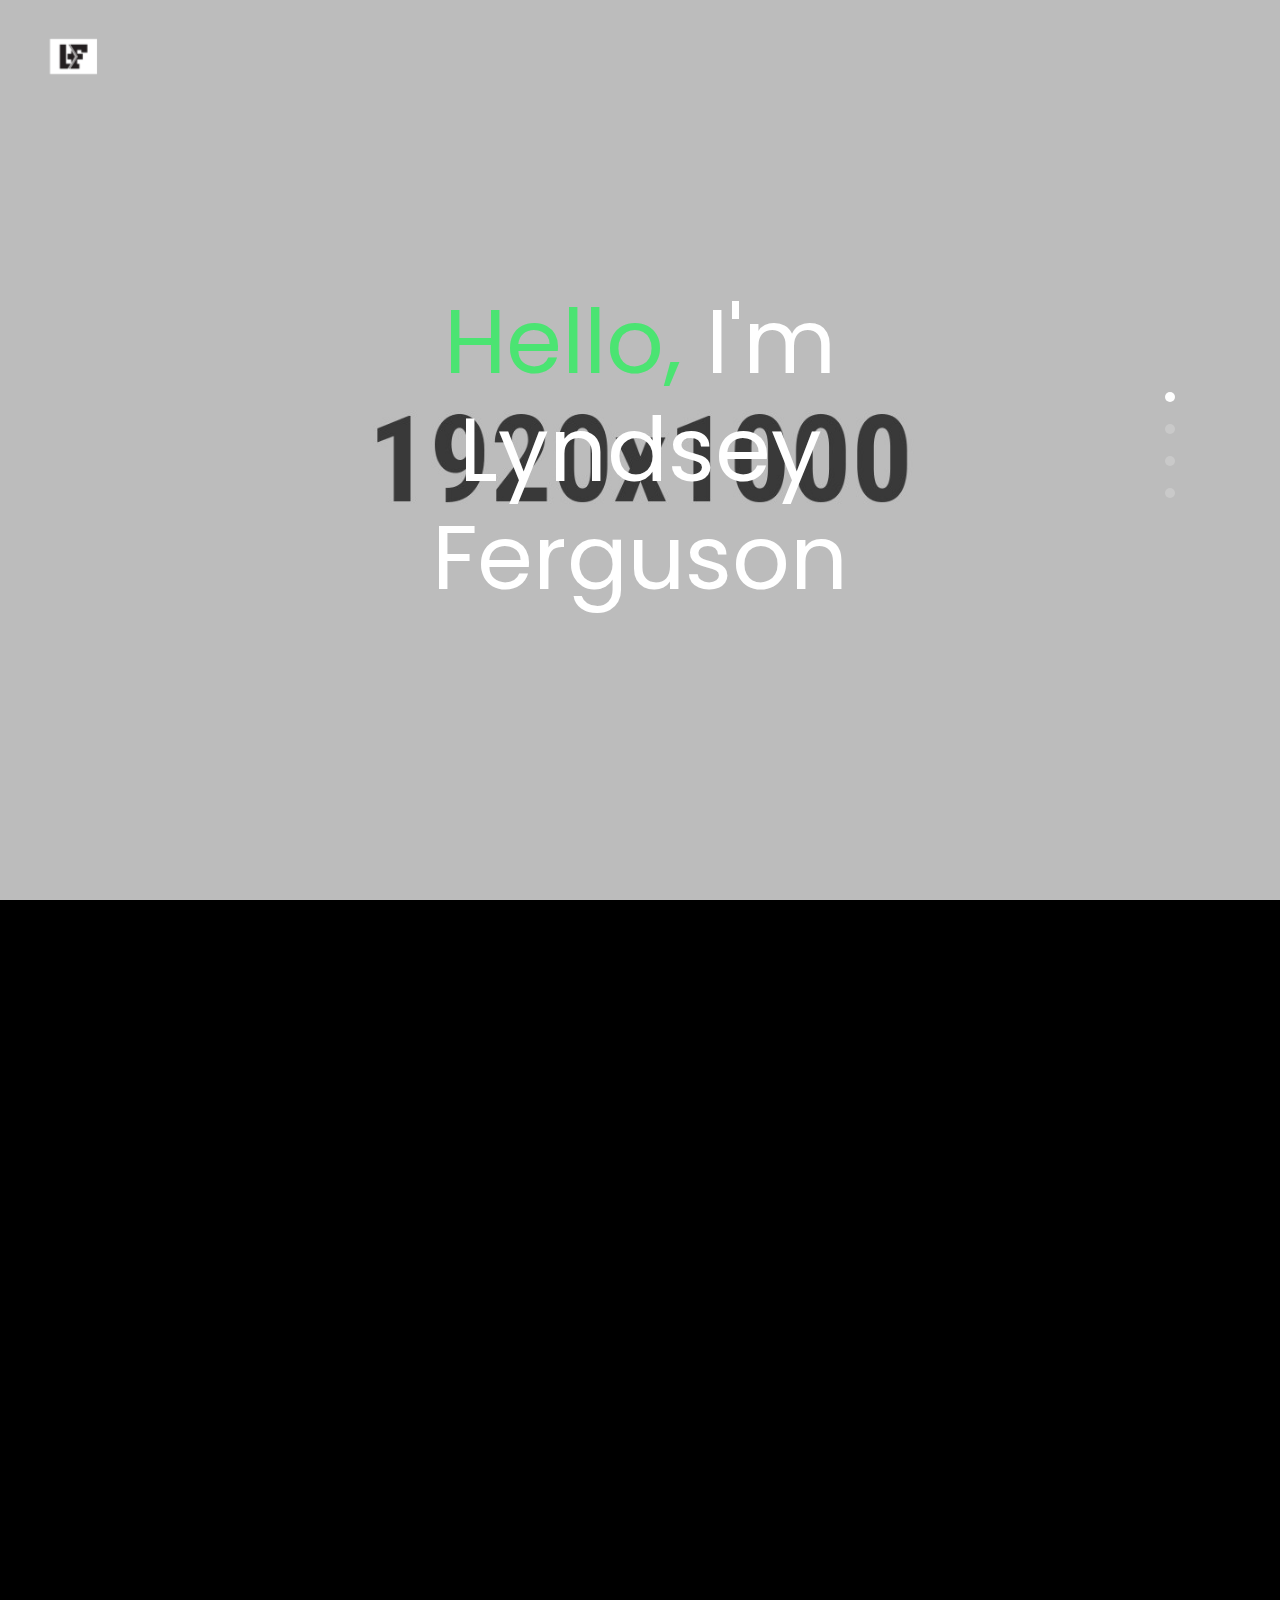
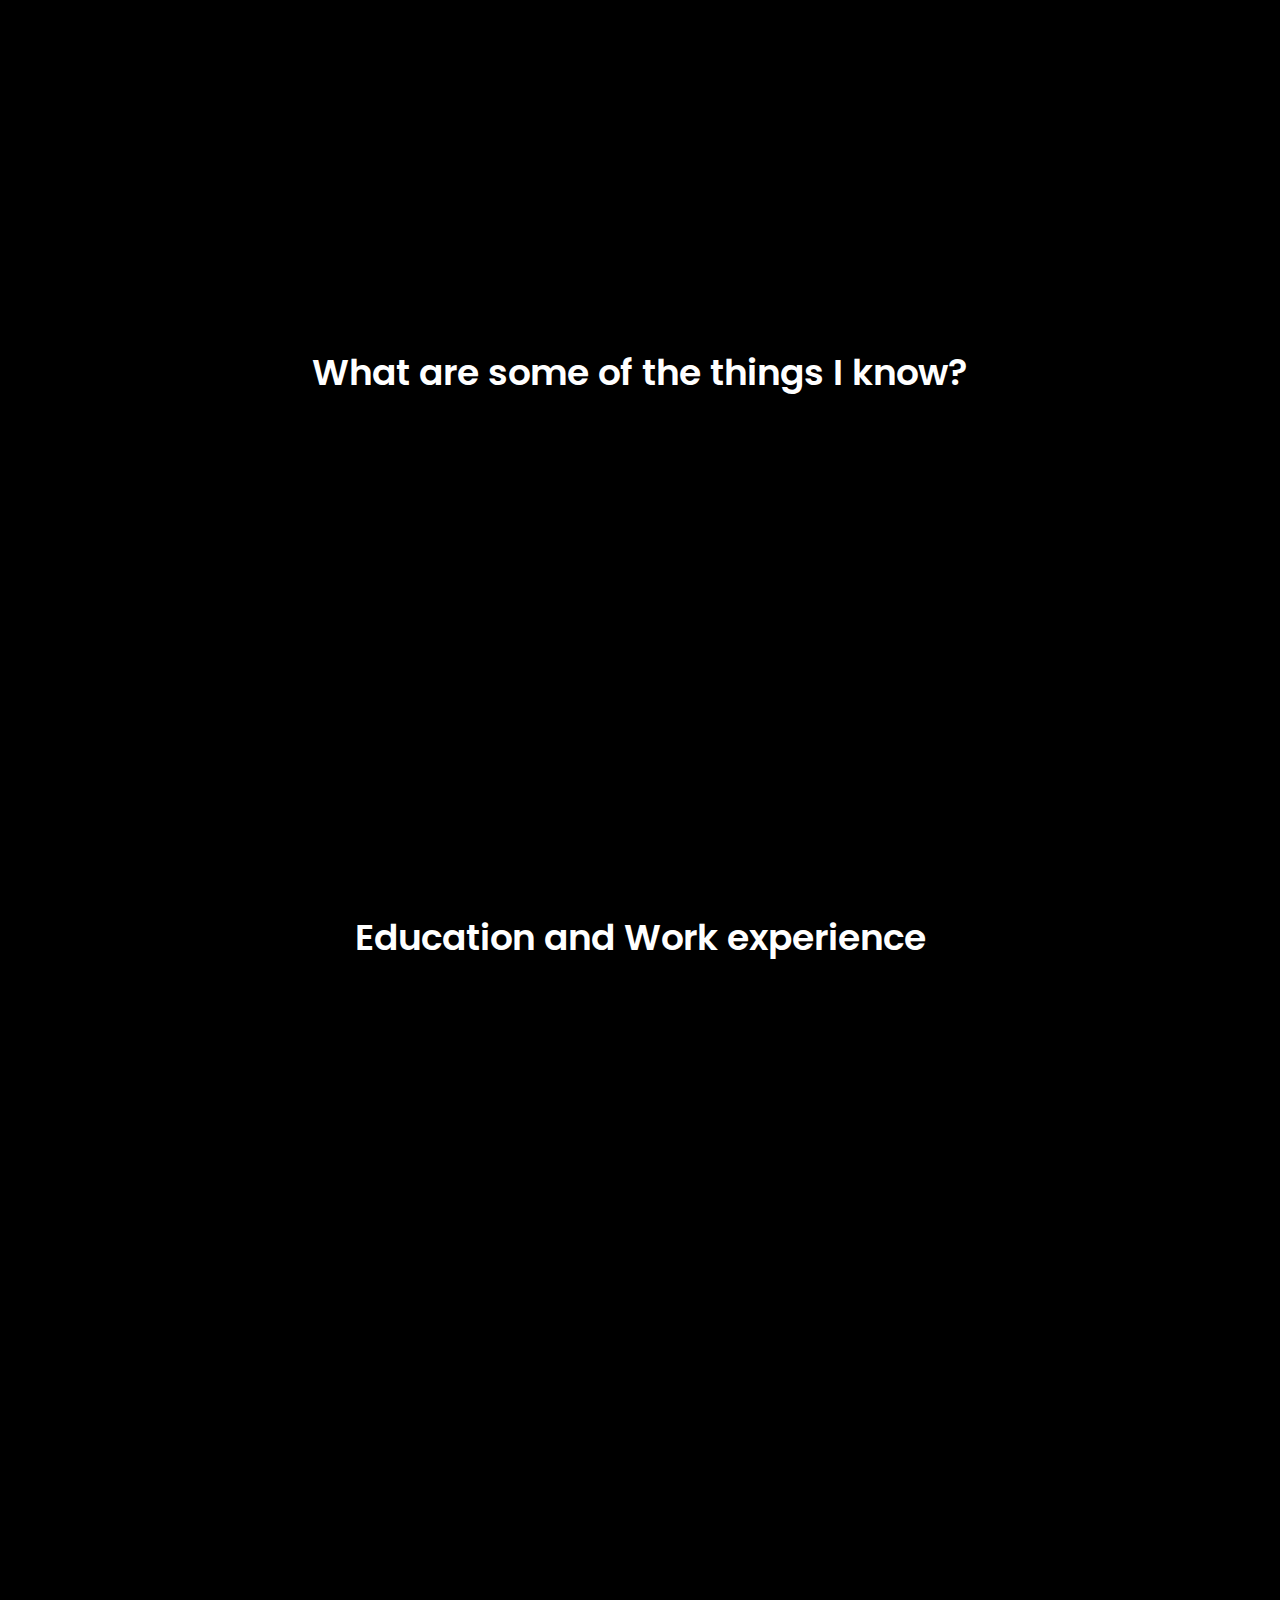
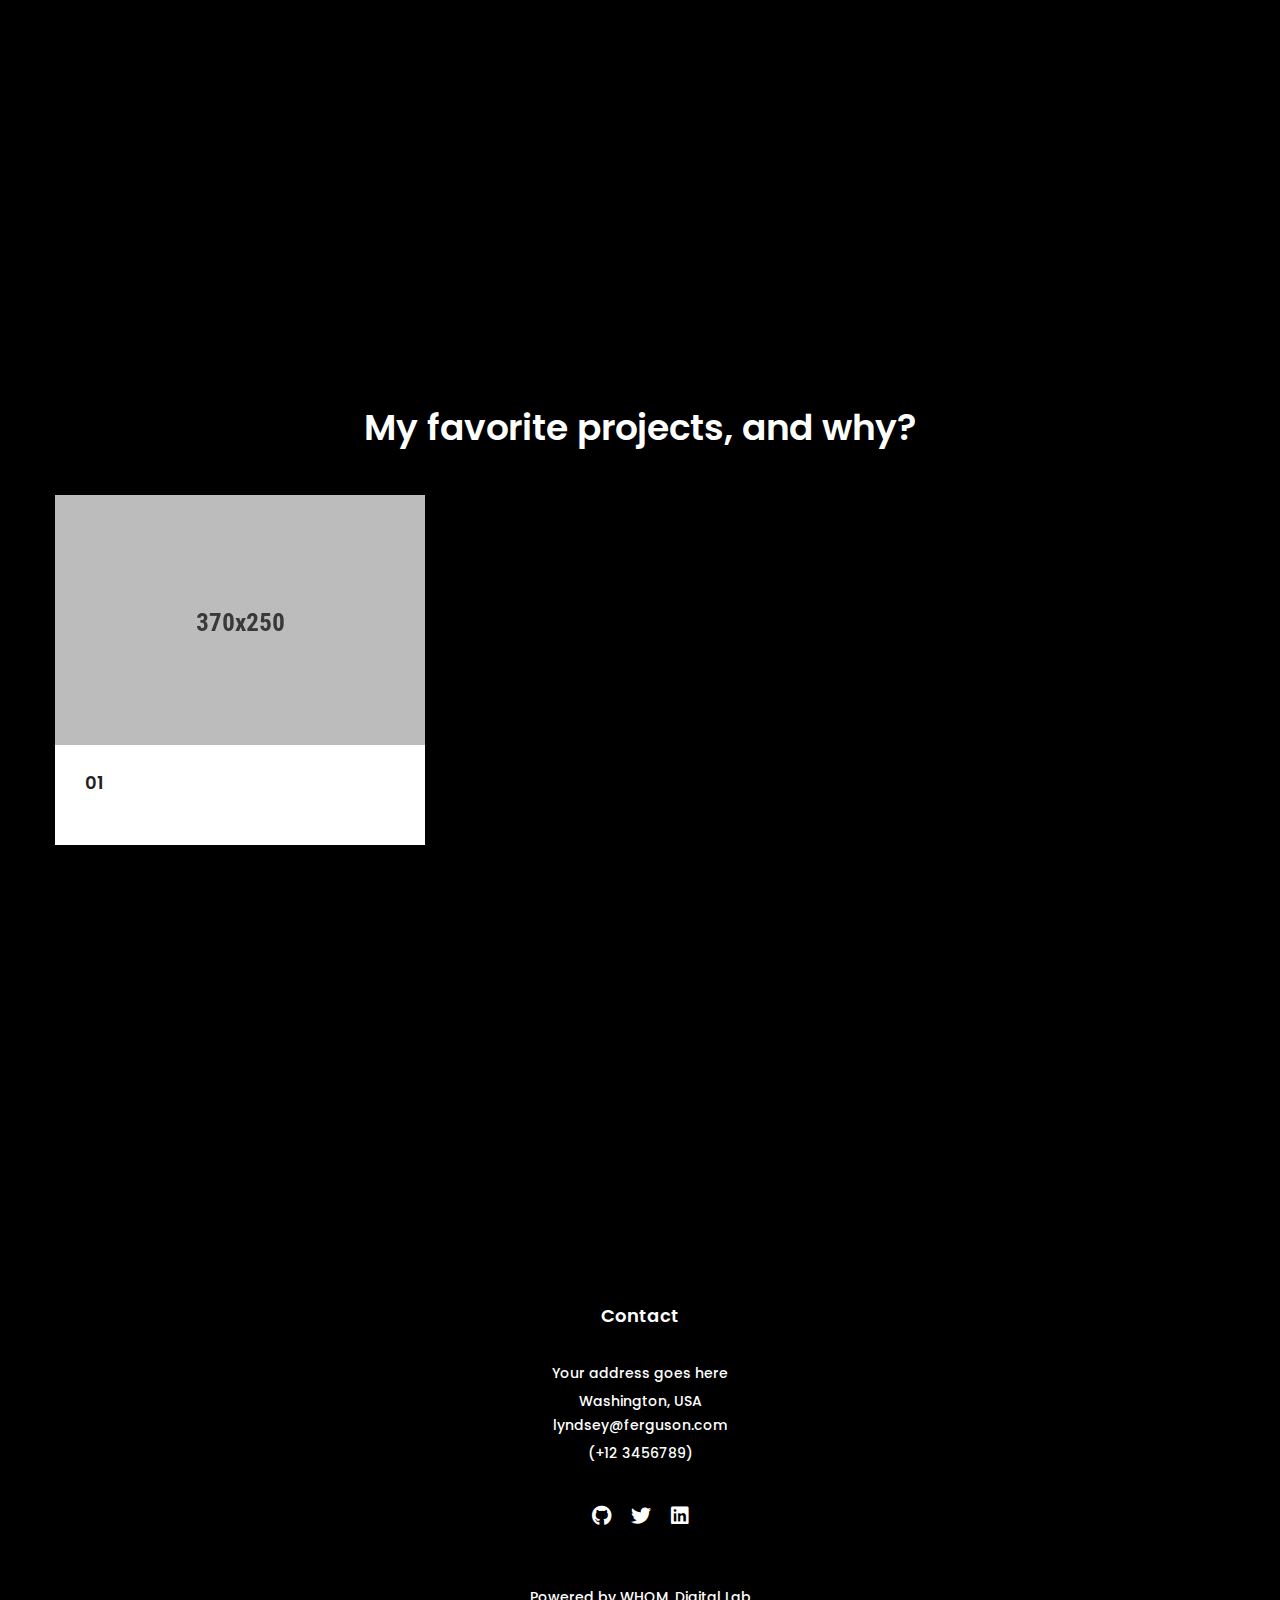
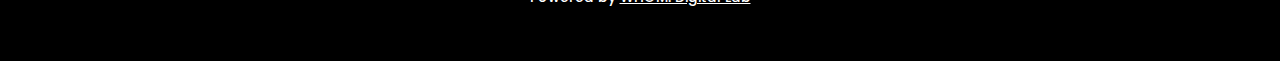
==== commit 81a23d29: "." ====
--- a/index.html
+++ b/index.html
@@ -693,9 +693,9 @@
                                     <p><a href="#">(+12 3456789)</a></p>
                                 </div>
                                 <div class="social-share social--transparent text-white">
-                                    <a href="#"><i class="fab fa-facebook"></i></a>
-                                    <a href="#"><i class="fab fa-twitter"></i></a>
-                                    <a href="#"><i class="fab fa-instagram"></i></a>
+                                    <a target="_blank" href="https://github.com/lyndsey-ferguson"><i class="fab fa-github"></i></a>
+                                    <a target="_blank" href="https://twitter.com/lyndseydf?ref_src=twsrc%5Etfw"><i class="fab fa-twitter"></i></a>
+                                    <a target="_blank" href="https://www.linkedin.com/in/lyndsey-ferguson-25001522/"><i class="fab fa-linkedin"></i></a>
                                 </div>
                             </div>
                         </div>
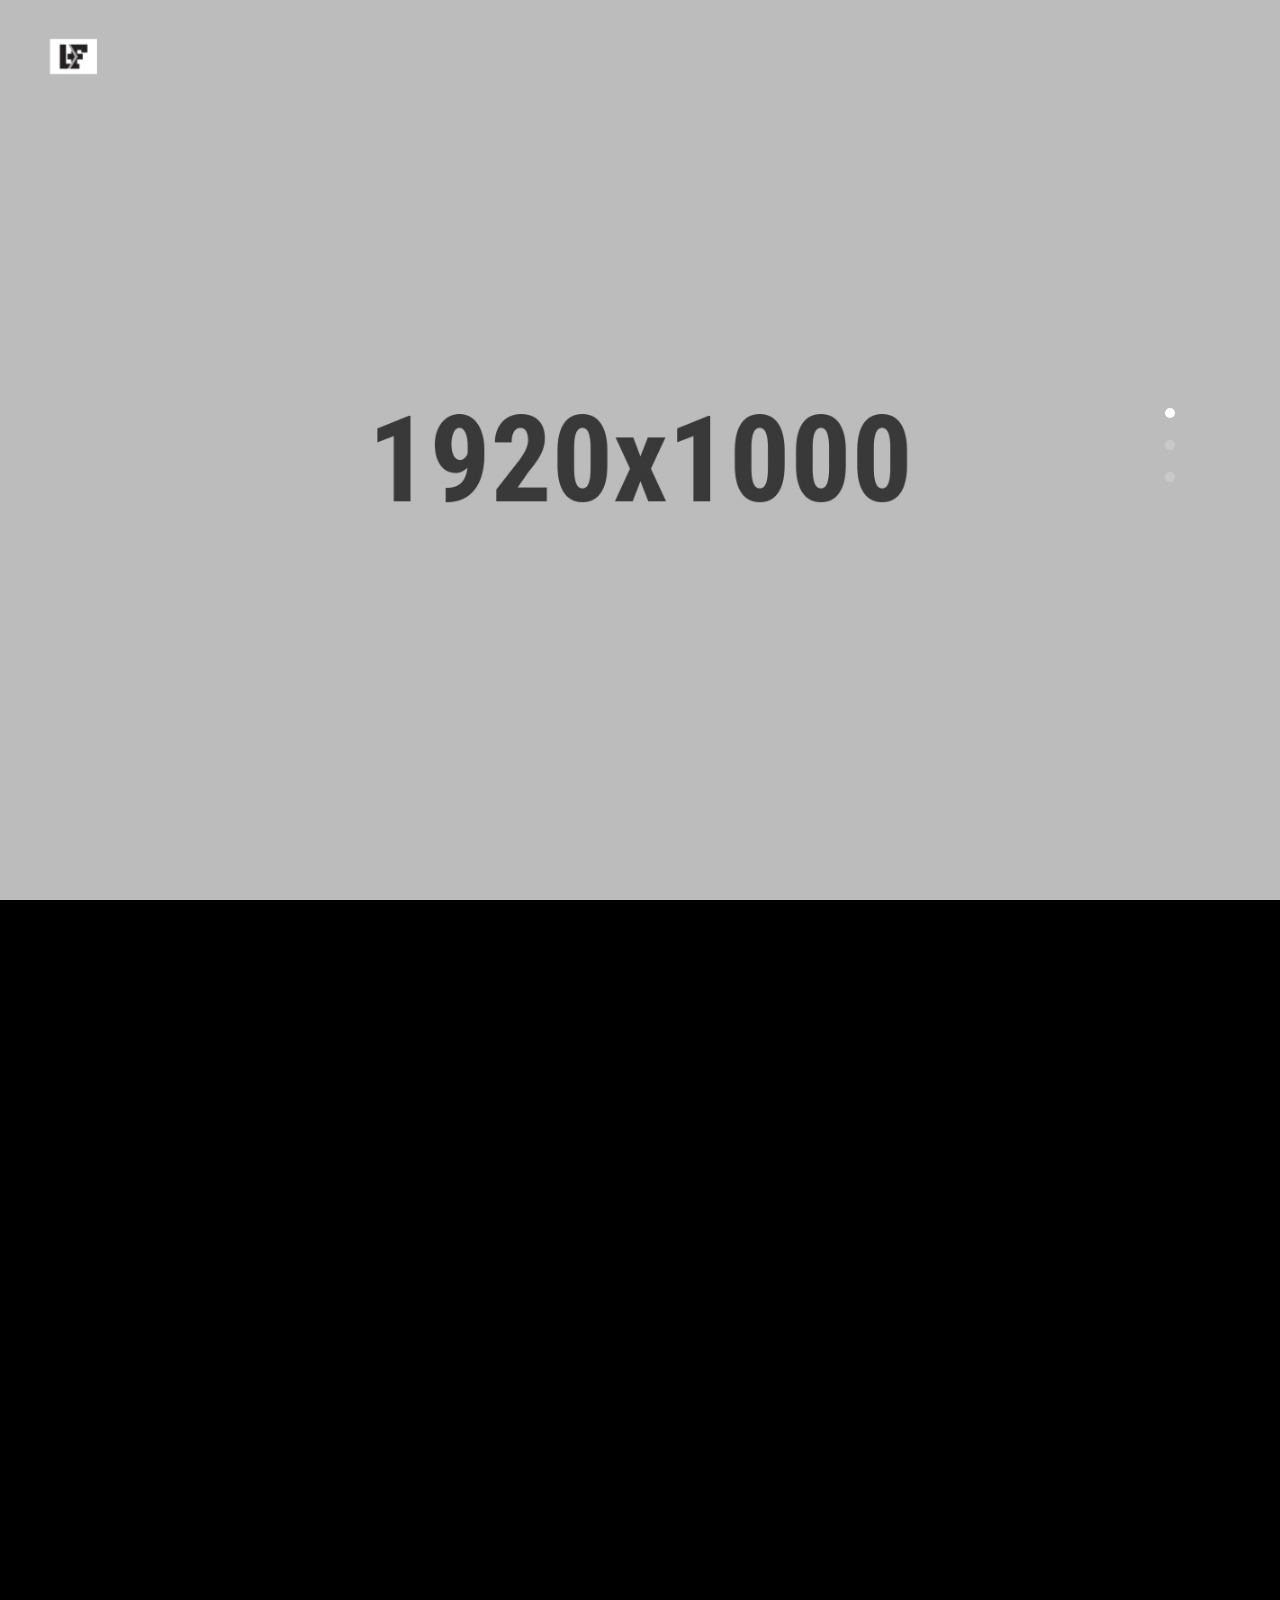
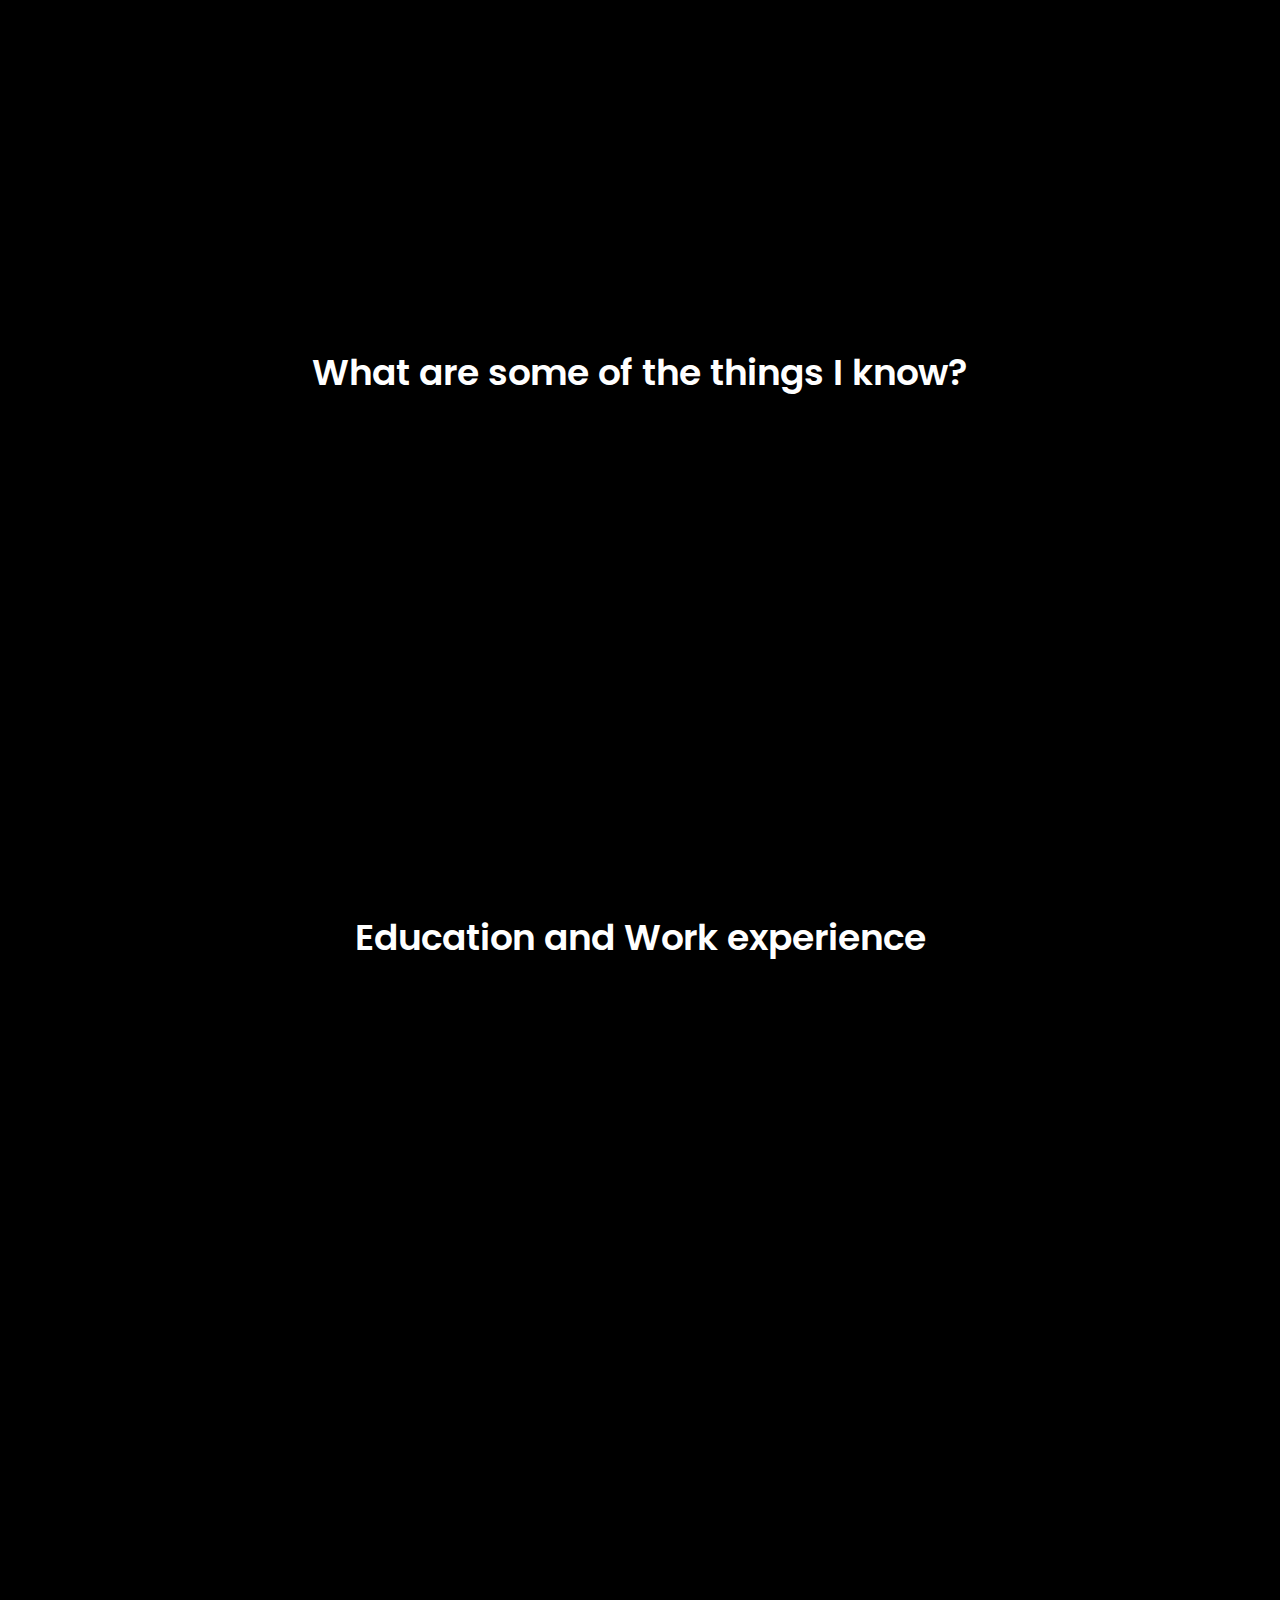
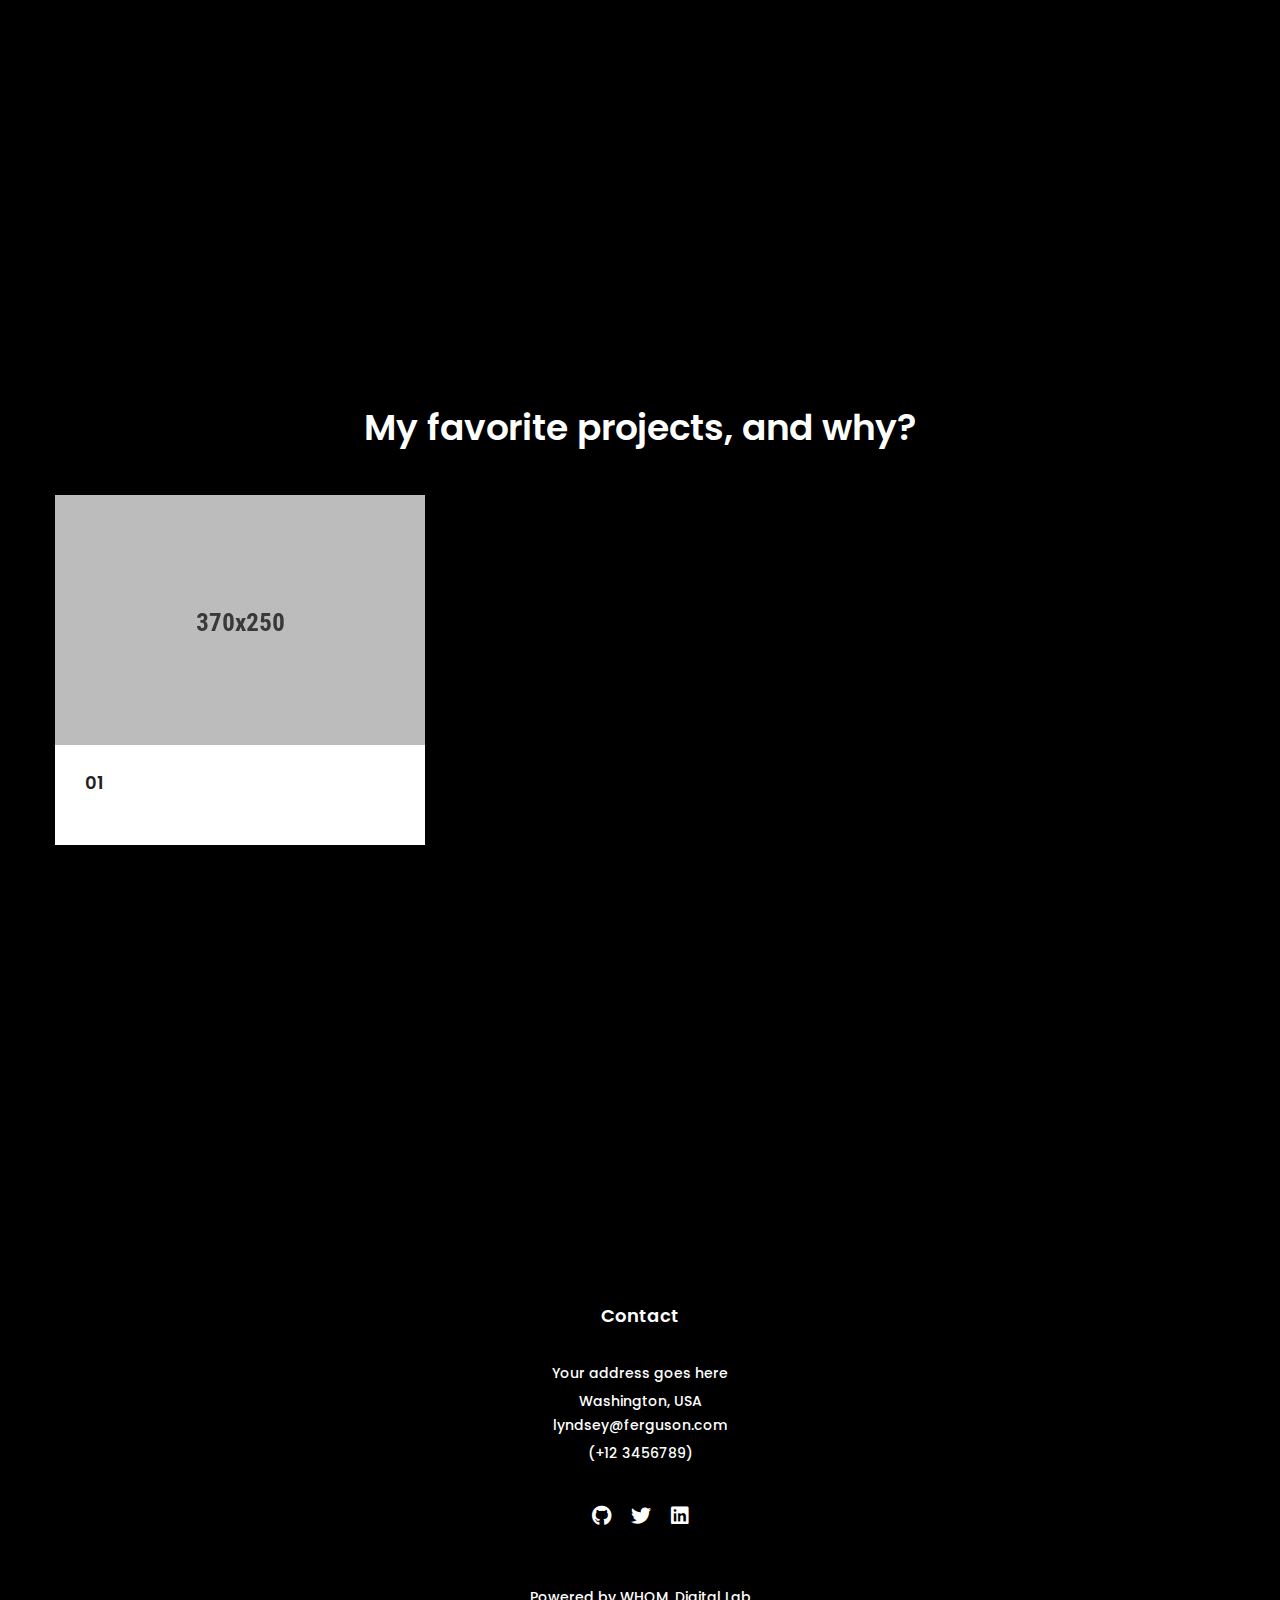
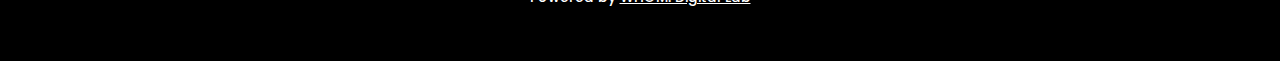
==== commit 00490627: "." ====
--- a/index.html
+++ b/index.html
@@ -201,17 +201,17 @@
                         {"breakpoint":481, "settings": {"slidesToShow": 1}}
                     ]'>
                         <!-- Start Single Slider -->
-                        <div class="slide-portfolio-single fullscreen d-flex align-items-center bg_image--124">
+                        <!-- <div class="slide-portfolio-single fullscreen d-flex align-items-center bg_image--124">
                             <div class="content text-center resume-slider-content">
                                 <h1 class="heading heading-h1 text-white"><span class="theme-color">Hello,</span> I'm <br>Lyndsey Ferguson</h1>
                             </div>
-                        </div>
+                        </div> -->
                         <!-- End Single Slider -->
     
                         <!-- Start Single Slider -->
                         <div class="slide-portfolio-single fullscreen d-flex align-items-center bg_image--124">
                             <div class="content text-center resume-slider-content">
-                                <h1 class="heading heading-h1 text-white"><span class="theme-color">Hello,</span> I'm <br>Lyndsey Ferguson</h1>
+                                <!-- <h1 class="heading heading-h1 text-white"><span class="theme-color">Hello,</span> I'm <br>Lyndsey Ferguson</h1> -->
                             </div>
                         </div>
                         <!-- End Single Slider -->
@@ -219,7 +219,7 @@
                         <!-- Start Single Slider -->
                         <div class="slide-portfolio-single fullscreen d-flex align-items-center bg_image--124">
                             <div class="content text-center resume-slider-content">
-                                <h1 class="heading heading-h1 text-white"><span class="theme-color">Hello,</span> I'm <br>Lyndsey Ferguson</h1>
+                                <!-- <h1 class="heading heading-h1 text-white"><span class="theme-color">Hello,</span> I'm <br>Lyndsey Ferguson</h1> -->
                             </div>
                         </div>
                         <!-- End Single Slider -->
@@ -227,7 +227,7 @@
                         <!-- Start Single Slider -->
                         <div class="slide-portfolio-single fullscreen d-flex align-items-center bg_image--124">
                             <div class="content text-center resume-slider-content">
-                                <h1 class="heading heading-h1 text-white"><span class="theme-color">Hello,</span> I'm <br>Lyndsey Ferguson</h1>
+                                <!-- <h1 class="heading heading-h1 text-white"><span class="theme-color">Hello,</span> I'm <br>Lyndsey Ferguson</h1> -->
                             </div>
                         </div>
                         <!-- End Single Slider -->
@@ -534,6 +534,21 @@
                         </div>
                         <!-- End Single Blog -->
 
+                        <!-- Start Single Blog -->
+                        <div class="col-lg-4 col-md-6 col-sm-12 col-12 move-up wow mt--60">
+                            <div class="blog-grid-minimal outline bg-transparant">
+                                <div class="grid-overlay" style="background-image: url(img/blog/grid/grid-3.jpg)"></div>
+                                <div class="post-content">
+                                    <h5 class="heading"><a href="blog-details.html">Lorem ipsum dolor sit amet consectetur.</a></h5>
+                                    <div class="post-meta">
+                                        <div class="post-date theme-color">2009 - 2010</div>
+                                        <div class="post-category"><a href="#">Lorem, ipsum dolor.</a></div>
+                                    </div>
+                                </div>
+                            </div>
+                        </div>
+                        <!-- End Single Blog -->
+
                     </div>
                 </div>
             </div>
--- a/style.css
+++ b/style.css
@@ -2156,7 +2156,7 @@
   color: #CE8F4F; }
 
 body.template-color-21 .text-color {
-  color: #FB6031; }
+  color: #006699; }
 
 body.template-color-22 .text-color {
   color: #A810E0; }
@@ -2183,7 +2183,7 @@
   color: #E23636; }
 
 body.template-color-30 .text-color {
-  color: #FB6031; }
+  color: #006699; }
 
 body.template-color-31 .text-color {
   color: #906032; }
@@ -25264,7 +25264,7 @@
           .fullscreen-slider-wrapper .feature-wrapper .fullscreen-inner .inner h2.heading a {
             color: inherit; }
           .fullscreen-slider-wrapper .feature-wrapper .fullscreen-inner .inner h2.heading:hover {
-            color: #FB6031; }
+            color: #006699; }
           .fullscreen-slider-wrapper .feature-wrapper .fullscreen-inner .inner h2.heading span.post-number {
             position: absolute;
             top: 20px;
@@ -35320,86 +35320,86 @@
   background-color: #CE8F4F; }
 
 body.template-color-21 .blog-grid .post-content .post-inner h5.heading a:hover {
-  color: #FB6031; }
+  color: #006699; }
 
 body.template-color-21 .blog-grid .post-content .post-inner h4.heading a:hover {
-  color: #FB6031; }
+  color: #006699; }
 
 body.template-color-21 .blog-grid .post-content .post-inner h3.heading a:hover {
-  color: #FB6031; }
+  color: #006699; }
 
 body.template-color-21 .faq-content h2 {
-  color: #FB6031; }
+  color: #006699; }
 
 body.template-color-21 .brook-section-title-corona h2 {
-  color: #FB6031; }
+  color: #006699; }
 
 body.template-color-21 .single-contagion .contagion-content h3 {
-  color: #FB6031; }
+  color: #006699; }
 
 body.template-color-21 .single-sympotom .sympotom-content h3 {
-  color: #FB6031; }
+  color: #006699; }
 
 body.template-color-21 .single-prevination .prevination-content h3 {
-  color: #FB6031; }
+  color: #006699; }
 
 body.template-color-21 .service.service--1.theme-color {
-  background: #FB6031; }
+  background: #006699; }
 
 body.template-color-21 .blog-grid-minimal.outline.bg-transparant {
-  border-color: #FB6031; }
+  border-color: #006699; }
   body.template-color-21 .blog-grid-minimal.outline.bg-transparant .post-content .post-meta .post-category a {
-    color: #FB6031; }
+    color: #006699; }
 
 body.template-color-21 .blog-grid-minimal.outline:hover {
   border-color: transparent; }
 
 body.template-color-21 .single-svg-icon-box.business-icon-box:hover {
-  background: #FB6031; }
+  background: #006699; }
 
 body.template-color-21 .product_review .description_nav a.active, body.template-color-21 .product_review .description_nav a:hover {
-  border-bottom: 3px solid #FB6031; }
+  border-bottom: 3px solid #006699; }
 
 body.template-color-21 .single-product-details-side .product-action a {
-  border-color: #FB6031;
-  background-color: #FB6031; }
+  border-color: #006699;
+  background-color: #006699; }
 
 body.template-color-21 .cart-table td.pro-subtotal span {
-  color: #FB6031; }
+  color: #006699; }
 
 body.template-color-21 .cart-table td.pro-addtocart button {
-  border: 1px solid #FB6031;
-  background-color: #FB6031; }
+  border: 1px solid #006699;
+  background-color: #006699; }
 
 body.template-color-21 .team.team_style--4 .inner .content-header .social-network .social-list a:hover {
-  color: #FB6031; }
+  color: #006699; }
 
 body.template-color-21 .testimonial--horizontal--active .swiper-pagination-custom .progressbar .filled {
-  background: #FB6031; }
+  background: #006699; }
 
 body.template-color-21 .slider-business .video-btn a .video-icon.secondary-color {
-  background: #FB6031 !important; }
+  background: #006699 !important; }
 
 body.template-color-21 a.brook-btn.bk-btn-yellow, body.template-color-21 button.brook-btn.bk-btn-yellow {
-  background: #FB6031;
+  background: #006699;
   color: #fff !important; }
 
 body.template-color-21 a.bk-btn.theme-btn, body.template-color-21 button.bk-btn.theme-btn {
-  background-color: #FB6031; }
+  background-color: #006699; }
 
 body.template-color-21 a.brook-btn.bk-btn-red, body.template-color-21 button.brook-btn.bk-btn-red {
-  background: #FB6031; }
+  background: #006699; }
 
 body.template-color-21 .section-title h3 {
-  color: #FB6031; }
+  color: #006699; }
 
 body.template-color-21 .service.service--1:hover::before {
-  border-color: #FB6031; }
+  border-color: #006699; }
 
 body.template-color-21 .service.service--1 .icons {
   margin-bottom: 22px; }
   body.template-color-21 .service.service--1 .icons i {
-    color: #FB6031;
+    color: #006699;
     font-size: 80px; }
 
 body.template-color-21 .service.service--1 .content a.service-btn i {
@@ -35410,15 +35410,15 @@
   -ms-transform: none;
   transform: none;
   margin-left: 15px;
-  color: #FB6031;
+  color: #006699;
   -webkit-transition: 0.3s;
   -o-transition: 0.3s;
   transition: 0.3s; }
 
 body.template-color-21 .service.service--1 .content a.service-btn:hover {
-  color: #FB6031; }
+  color: #006699; }
   body.template-color-21 .service.service--1 .content a.service-btn:hover i {
-    color: #FB6031; }
+    color: #006699; }
 
 body.template-color-21 .service.service--3 .thumb {
   overflow: hidden; }
@@ -35428,7 +35428,7 @@
     transition: all 0.3s cubic-bezier(0.645, 0.045, 0.355, 1); }
 
 body.template-color-21 .service.service--3 .content h3 a:hover {
-  color: #FB6031; }
+  color: #006699; }
 
 body.template-color-21 .title-separator {
   display: block;
@@ -35439,7 +35439,7 @@
     height: 3px;
     border-radius: 3px; }
   body.template-color-21 .title-separator.color-red::after, body.template-color-21 .title-separator.color-blue::after {
-    background: #FB6031; }
+    background: #006699; }
 
 body.template-color-21 .bk-gradation .item-grid {
   -webkit-box-flex: 1;
@@ -35449,320 +35449,320 @@
   position: relative;
   padding: 0 10px; }
   body.template-color-21 .bk-gradation .item-grid .dot-wrap .dot {
-    background: #FB6031; }
+    background: #006699; }
   body.template-color-21 .bk-gradation .item-grid.custom-color--2 .dot-wrap .dot {
-    background: #FB6031; }
+    background: #006699; }
   body.template-color-21 .bk-gradation .item-grid.custom-color--3 .dot-wrap .dot {
-    background: #FB6031; }
+    background: #006699; }
   body.template-color-21 .bk-gradation .item-grid.custom-color--4 .dot-wrap .dot {
-    background: #FB6031; }
+    background: #006699; }
 
 body.template-color-21 .post-nav-lisnt .nav-item a:hover {
-  background: #FB6031; }
+  background: #006699; }
 
 body.template-color-21 .portfolio-nav-list .portfolio-page .inner a:hover {
-  color: #FB6031; }
+  color: #006699; }
 
 body.template-color-21 .team.team_style--1 .image-wrap .thumb .overlay.red-color {
-  background-color: #FB6031; }
+  background-color: #006699; }
 
 body.template-color-21 .team.team_style--1 .image-wrap .social-networks .inner a[class*=hint--]:after {
-  background-color: #FB6031; }
+  background-color: #006699; }
 
 body.template-color-21 .team.team_style--1 .image-wrap .social-networks .inner a.hint--top::before {
-  border-top-color: #FB6031; }
+  border-top-color: #006699; }
 
 body.template-color-21 .team.team__style--2 .thumb .overlay {
-  background-color: #FB6031; }
+  background-color: #006699; }
   body.template-color-21 .team.team__style--2 .thumb .overlay.red-color {
-    background-color: #FB6031; }
+    background-color: #006699; }
 
 body.template-color-21 .team.team__style--2:hover .thumb {
   border-color: rgba(0, 56, 227, 0.1); }
 
 body.template-color-21 .team.team__style--3 .thumb .overlay {
-  background-color: #FB6031; }
+  background-color: #006699; }
   body.template-color-21 .team.team__style--3 .thumb .overlay.red-color {
-    background-color: #FB6031; }
+    background-color: #006699; }
 
 body.template-color-21 .blog-grid--modern.blog-standard {
   /* -------------------
                                 Yellow Color  
                                 ---------------------*/ }
   body.template-color-21 .blog-grid--modern.blog-standard .post-thumb::after {
-    background: #FB6031; }
+    background: #006699; }
   body.template-color-21 .blog-grid--modern.blog-standard .post-read-more {
-    background-color: #FB6031; }
+    background-color: #006699; }
   body.template-color-21 .blog-grid--modern.blog-standard.blog-yellow-color .post-thumb::after {
-    background: #FB6031; }
+    background: #006699; }
   body.template-color-21 .blog-grid--modern.blog-standard.blog-yellow-color .post-content .post-inner h5.heading a:hover, body.template-color-21 .blog-grid--modern.blog-standard.blog-yellow-color .post-content .post-inner .post-meta .post-category a:hover {
-    color: #FB6031; }
+    color: #006699; }
   body.template-color-21 .blog-grid--modern.blog-standard.blog-yellow-color .post-read-more {
-    background-color: #FB6031;
+    background-color: #006699;
     color: #fff; }
 
 body.template-color-21 [data-overlay]:before {
-  background-color: #FB6031; }
+  background-color: #006699; }
 
 body.template-color-21 .team-heading .heading-right button i {
-  color: #FB6031; }
+  color: #006699; }
 
 body.template-color-21 .team-heading .heading-right button:hover {
-  color: #FB6031 !important; }
+  color: #006699 !important; }
 
 body.template-color-21 .has-center-content .has-centerinner .content h1.heading::before {
-  background-color: #FB6031; }
+  background-color: #006699; }
 
 body.template-color-21 .has-center-content .has-centerinner .content .read-more-btn a i, body.template-color-21 .has-center-content .has-centerinner .content .read-more-btn a:hover {
-  color: #FB6031; }
+  color: #006699; }
 
 body.template-color-21 .mini-cart .shopping-cart {
-  border-bottom: 2px solid #FB6031; }
+  border-bottom: 2px solid #006699; }
   body.template-color-21 .mini-cart .shopping-cart .shop-inner ul.product-list li .content .inner h4 a:hover {
-    color: #FB6031; }
+    color: #006699; }
   body.template-color-21 .mini-cart .shopping-cart .shop-inner ul.product-list li .content .delete-btn:hover {
-    color: #FB6031; }
+    color: #006699; }
   body.template-color-21 .mini-cart .shopping-cart .footer a.cart-btn {
-    border-color: #FB6031;
-    background-color: #FB6031; }
+    border-color: #006699;
+    background-color: #006699; }
 
 body.template-color-21 .brook__toolbar .inner a:hover {
-  color: #FB6031; }
+  color: #006699; }
 
 body.template-color-21 .blog-grid .post-inner h5.heading:hover {
-  color: #FB6031; }
+  color: #006699; }
   body.template-color-21 .blog-grid .post-inner h5.heading:hover a {
-    color: #FB6031; }
+    color: #006699; }
 
 body.template-color-21 .blog-grid .post-inner .post-meta .post-category:hover a {
-  color: #FB6031; }
+  color: #006699; }
 
 body.template-color-21 .theme-color {
-  color: #FB6031; }
+  color: #006699; }
 
 body.template-color-21 .bg_color--2 {
-  background: #FB6031; }
+  background: #006699; }
 
 body.template-color-21 a.brook-btn.bk-btn-theme,
 body.template-color-21 button.brook-btn.bk-btn-theme {
-  background: #FB6031;
+  background: #006699;
   color: #fff; }
 
 body.template-color-21 .btn-essential:hover {
-  background: #FB6031 !important;
-  border-color: #FB6031 !important;
+  background: #006699 !important;
+  border-color: #006699 !important;
   color: #fff; }
 
 body.template-color-21 .red-border {
-  border-color: #FB6031 !important; }
+  border-color: #006699 !important; }
 
 body.template-color-21 .slick-arrow-center.slick-arrow-rounded .slick-btn:hover {
-  background-color: #FB6031;
+  background-color: #006699;
   color: #fff; }
 
 body.template-color-21 .single-svg-icon-box .svg-icon svg * {
-  stroke: #FB6031 !important; }
+  stroke: #006699 !important; }
 
 body.template-color-21 .single-svg-icon-box:hover .svg-icon svg * {
   stroke: #fff !important; }
 
 body.template-color-21 .menu-price {
-  color: #FB6031; }
+  color: #006699; }
 
 body.template-color-21 a.moredetails-btn:hover {
-  color: #FB6031; }
+  color: #006699; }
 
 body.template-color-21 a.moredetails-btn i {
-  color: #FB6031; }
+  color: #006699; }
 
 body.template-color-21 .messonry-button button.is-checked span.filter-text {
-  color: #FB6031; }
+  color: #006699; }
 
 body.template-color-21 .messonry-button button:hover span.filter-text {
-  color: #FB6031; }
+  color: #006699; }
 
 body.template-color-21 .messonry-button button span.filter-counter {
-  background-color: #FB6031; }
+  background-color: #006699; }
   body.template-color-21 .messonry-button button span.filter-counter::before {
-    border-top: 4px solid #FB6031;
-    border-top-color: #FB6031; }
+    border-top: 4px solid #006699;
+    border-top-color: #006699; }
 
 body.template-color-21 .messonry-button button:hover span.filter-text {
-  color: #FB6031; }
+  color: #006699; }
 
 body.template-color-21 .messonry-button button.is-checked span.filter-text {
-  color: #FB6031; }
+  color: #006699; }
 
 body.template-color-21 .portfolio.portfolio_style--1 .port-overlay-info {
-  background-color: #FB6031; }
+  background-color: #006699; }
 
 body.template-color-21 .testimonial_style--2 .content .testimonial-info .testimonial-quote {
-  color: #FB6031; }
+  color: #006699; }
 
 body.template-color-21 .testimonial_style--1 .content .testimonial-quote span {
-  color: #FB6031; }
+  color: #006699; }
 
 body.template-color-21 .testimonial_style--1:hover {
-  background: #FB6031; }
+  background: #006699; }
   body.template-color-21 .testimonial_style--1:hover .testimonial-quote span {
     color: #ffffff; }
 
 body.template-color-21 .contact-form.contact-form--4 .input-box button {
-  color: #FB6031; }
+  color: #006699; }
   body.template-color-21 .contact-form.contact-form--4 .input-box button:hover {
     color: #fff;
-    background: #FB6031; }
+    background: #006699; }
 
 body.template-color-21 .contact-form.contact-form--3 .input-box button {
-  color: #FB6031; }
+  color: #006699; }
 
 body.template-color-21 .animated-dot {
-  background-color: #FB6031; }
+  background-color: #006699; }
   body.template-color-21 .animated-dot .middle-dot {
-    background-color: #FB6031; }
+    background-color: #006699; }
   body.template-color-21 .animated-dot .signal {
-    background-color: #FB6031; }
+    background-color: #006699; }
   body.template-color-21 .animated-dot .signal2 {
-    background-color: #FB6031; }
+    background-color: #006699; }
 
 body.template-color-21 .progress-charts .progress .progress-bar {
-  background-color: #FB6031; }
+  background-color: #006699; }
 
 body.template-color-21 .brook-counter .icon i {
-  color: #FB6031; }
+  color: #006699; }
 
 body.template-color-21 .social-share a:hover {
-  color: #FB6031; }
+  color: #006699; }
 
 body.template-color-21 .social-icon.tooltip-layout li a.hint--theme[aria-label]::after {
-  background: #FB6031; }
+  background: #006699; }
 
 body.template-color-21 .social-icon.tooltip-layout li a.hint--theme[aria-label]::before {
-  border-top-color: #FB6031; }
+  border-top-color: #006699; }
 
 body.template-color-21 .video-btn a.video-icon,
 body.template-color-21 .video-btn a .video-icon {
-  background: #FB6031; }
+  background: #006699; }
 
 body.template-color-21 .video-btn-2 .icon-gradient::before {
-  background-color: #FB6031;
-  background-image: -webkit-linear-gradient(223deg, #899664 0, #FB6031 100%);
-  background-image: -o-linear-gradient(223deg, #899664 0, #FB6031 100%);
-  background-image: linear-gradient(-133deg, #899664 0, #FB6031 100%); }
+  background-color: #006699;
+  background-image: -webkit-linear-gradient(223deg, #899664 0, #006699 100%);
+  background-image: -o-linear-gradient(223deg, #899664 0, #006699 100%);
+  background-image: linear-gradient(-133deg, #899664 0, #006699 100%); }
 
 body.template-color-21 .video-btn-2 .icon-gradient::after {
-  background-color: #FB6031;
-  background-image: -webkit-linear-gradient(223deg, #899664 0, #FB6031 100%);
-  background-image: -o-linear-gradient(223deg, #899664 0, #FB6031 100%);
-  background-image: linear-gradient(-133deg, #899664 0, #FB6031 100%); }
+  background-color: #006699;
+  background-image: -webkit-linear-gradient(223deg, #899664 0, #006699 100%);
+  background-image: -o-linear-gradient(223deg, #899664 0, #006699 100%);
+  background-image: linear-gradient(-133deg, #899664 0, #006699 100%); }
 
 body.template-color-21 .single-motive-speach .icon i {
-  color: #FB6031; }
+  color: #006699; }
 
 body.template-color-21 .bk-accordion-style--2 .card-header h5 a.acc-btn[aria-expanded="true"] {
-  color: #FB6031; }
+  color: #006699; }
   body.template-color-21 .bk-accordion-style--2 .card-header h5 a.acc-btn[aria-expanded="true"]::before {
-    color: #FB6031; }
+    color: #006699; }
 
 body.template-color-21 .contact-form input:focus,
 body.template-color-21 .contact-form textarea:focus {
-  border-color: #FB6031; }
+  border-color: #006699; }
 
 body.template-color-21 .contact-form input[type="submit"],
 body.template-color-21 .contact-form textarea[type="submit"] {
-  border-color: #FB6031;
-  background-color: #FB6031; }
+  border-color: #006699;
+  background-color: #006699; }
 
 body.template-color-21 .product .product-thumbnail .product-action .action-list.tooltip-layout li a:hover {
-  background-color: #FB6031;
+  background-color: #006699;
   color: #fff;
-  border-color: #FB6031; }
+  border-color: #006699; }
 
 body.template-color-21 .gallery .hover-overlay {
-  background-color: #FB6031; }
+  background-color: #006699; }
 
 body.template-color-21 .slick-dots-bottom .slick-dots li.slick-active button {
-  background: #FB6031; }
+  background: #006699; }
 
 body.template-color-21 .blog-grid .post-content::before {
-  background-color: #FB6031; }
+  background-color: #006699; }
 
 body.template-color-21 .blog-grid-no-flex .post-quote::before {
-  color: #FB6031; }
+  color: #006699; }
 
 body.template-color-21 .brook-pagination-wrapper .brook-pagination li a {
-  border: 1px solid #FB6031; }
+  border: 1px solid #006699; }
   body.template-color-21 .brook-pagination-wrapper .brook-pagination li a:hover {
-    background: #FB6031; }
+    background: #006699; }
 
 body.template-color-21 .brook-pagination-wrapper .brook-pagination li.active a {
-  background: #FB6031; }
+  background: #006699; }
 
 body.template-color-21 .bl-sidebar.search button:hover {
-  background-color: #FB6031; }
+  background-color: #006699; }
 
 body.template-color-21 .bl-sidebar.search button span {
-  color: #FB6031; }
+  color: #006699; }
 
 body.template-color-21 .bl-sidebar.category .category-list li a:hover {
-  color: #FB6031; }
+  color: #006699; }
 
 body.template-color-21 .bl-sidebar.tag .inner .tagcloud li a:hover {
-  color: #FB6031; }
+  color: #006699; }
 
 body.template-color-21 .social-icon.icon-solid-rounded li a:hover {
-  background-color: #FB6031; }
+  background-color: #006699; }
 
 body.template-color-21 .icon-box .inner .icon {
-  color: #FB6031; }
+  color: #006699; }
 
 body.template-color-21 .basic-thick-line-theme-4 {
-  border-top: 4px solid #FB6031; }
+  border-top: 4px solid #006699; }
 
 body.template-color-21 .procing-box .header .feature-mark {
-  background-color: #FB6031; }
+  background-color: #006699; }
 
 body.template-color-21 a.brook-btn.bk-btn-dark:hover {
-  background: #FB6031; }
+  background: #006699; }
 
 body.template-color-21 .bk-list--2 .list-header.with-ckeck .marker::before {
-  color: #FB6031; }
+  color: #006699; }
 
 body.template-color-21 .ht-pricing-list-view thead tr th.pricing-header .feature-park {
-  background: #FB6031; }
+  background: #006699; }
 
 body.template-color-21 .testimonial-color-variation .slick-center .testimonial_style--1.bg-dark {
-  background: #FB6031 !important; }
+  background: #006699 !important; }
 
 body.template-color-21 .basic-modern-dots .dot {
-  background-color: #FB6031; }
+  background-color: #006699; }
 
 body.template-color-21 .bk-accordion .card-header h5 a.acc-btn[aria-expanded="true"] {
-  background: #FB6031; }
+  background: #006699; }
 
 body.template-color-21 a.brook-btn.bk-btn-theme-border,
 body.template-color-21 button.brook-btn.bk-btn-theme-border {
-  border-color: #FB6031;
-  color: #FB6031; }
+  border-color: #006699;
+  color: #006699; }
   body.template-color-21 a.brook-btn.bk-btn-theme-border:hover,
   body.template-color-21 button.brook-btn.bk-btn-theme-border:hover {
-    background: #FB6031;
+    background: #006699;
     color: #ffffff; }
 
 body.template-color-21 .brook-quote::before {
-  color: #FB6031; }
+  color: #006699; }
 
 body.template-color-21 .bk-text-box.bg-theme-color {
-  background: #FB6031; }
+  background: #006699; }
 
 body.template-color-21 .bk-list--2 .list-header.with-number--theme .marker {
-  color: #FB6031; }
+  color: #006699; }
 
 body.template-color-21 .view-more-btn a span.btn-arrow {
-  color: #FB6031; }
+  color: #006699; }
 
 body.template-color-21 #fp-nav ul li a.active {
-  background-color: #FB6031; }
+  background-color: #006699; }
 
 body.template-color-22 .blog-grid .post-content .post-inner h5.heading a:hover {
   color: #A810E0; }
@@ -39325,86 +39325,86 @@
   background-color: #E23636; }
 
 body.template-color-30 .blog-grid .post-content .post-inner h5.heading a:hover {
-  color: #FB6031; }
+  color: #006699; }
 
 body.template-color-30 .blog-grid .post-content .post-inner h4.heading a:hover {
-  color: #FB6031; }
+  color: #006699; }
 
 body.template-color-30 .blog-grid .post-content .post-inner h3.heading a:hover {
-  color: #FB6031; }
+  color: #006699; }
 
 body.template-color-30 .faq-content h2 {
-  color: #FB6031; }
+  color: #006699; }
 
 body.template-color-30 .brook-section-title-corona h2 {
-  color: #FB6031; }
+  color: #006699; }
 
 body.template-color-30 .single-contagion .contagion-content h3 {
-  color: #FB6031; }
+  color: #006699; }
 
 body.template-color-30 .single-sympotom .sympotom-content h3 {
-  color: #FB6031; }
+  color: #006699; }
 
 body.template-color-30 .single-prevination .prevination-content h3 {
-  color: #FB6031; }
+  color: #006699; }
 
 body.template-color-30 .service.service--1.theme-color {
-  background: #FB6031; }
+  background: #006699; }
 
 body.template-color-30 .blog-grid-minimal.outline.bg-transparant {
-  border-color: #FB6031; }
+  border-color: #006699; }
   body.template-color-30 .blog-grid-minimal.outline.bg-transparant .post-content .post-meta .post-category a {
-    color: #FB6031; }
+    color: #006699; }
 
 body.template-color-30 .blog-grid-minimal.outline:hover {
   border-color: transparent; }
 
 body.template-color-30 .single-svg-icon-box.business-icon-box:hover {
-  background: #FB6031; }
+  background: #006699; }
 
 body.template-color-30 .product_review .description_nav a.active, body.template-color-30 .product_review .description_nav a:hover {
-  border-bottom: 3px solid #FB6031; }
+  border-bottom: 3px solid #006699; }
 
 body.template-color-30 .single-product-details-side .product-action a {
-  border-color: #FB6031;
-  background-color: #FB6031; }
+  border-color: #006699;
+  background-color: #006699; }
 
 body.template-color-30 .cart-table td.pro-subtotal span {
-  color: #FB6031; }
+  color: #006699; }
 
 body.template-color-30 .cart-table td.pro-addtocart button {
-  border: 1px solid #FB6031;
-  background-color: #FB6031; }
+  border: 1px solid #006699;
+  background-color: #006699; }
 
 body.template-color-30 .team.team_style--4 .inner .content-header .social-network .social-list a:hover {
-  color: #FB6031; }
+  color: #006699; }
 
 body.template-color-30 .testimonial--horizontal--active .swiper-pagination-custom .progressbar .filled {
-  background: #FB6031; }
+  background: #006699; }
 
 body.template-color-30 .slider-business .video-btn a .video-icon.secondary-color {
-  background: #FB6031 !important; }
+  background: #006699 !important; }
 
 body.template-color-30 a.brook-btn.bk-btn-yellow, body.template-color-30 button.brook-btn.bk-btn-yellow {
-  background: #FB6031;
+  background: #006699;
   color: #fff !important; }
 
 body.template-color-30 a.bk-btn.theme-btn, body.template-color-30 button.bk-btn.theme-btn {
-  background-color: #FB6031; }
+  background-color: #006699; }
 
 body.template-color-30 a.brook-btn.bk-btn-red, body.template-color-30 button.brook-btn.bk-btn-red {
-  background: #FB6031; }
+  background: #006699; }
 
 body.template-color-30 .section-title h3 {
-  color: #FB6031; }
+  color: #006699; }
 
 body.template-color-30 .service.service--1:hover::before {
-  border-color: #FB6031; }
+  border-color: #006699; }
 
 body.template-color-30 .service.service--1 .icons {
   margin-bottom: 22px; }
   body.template-color-30 .service.service--1 .icons i {
-    color: #FB6031;
+    color: #006699;
     font-size: 80px; }
 
 body.template-color-30 .service.service--1 .content a.service-btn i {
@@ -39415,15 +39415,15 @@
   -ms-transform: none;
   transform: none;
   margin-left: 15px;
-  color: #FB6031;
+  color: #006699;
   -webkit-transition: 0.3s;
   -o-transition: 0.3s;
   transition: 0.3s; }
 
 body.template-color-30 .service.service--1 .content a.service-btn:hover {
-  color: #FB6031; }
+  color: #006699; }
   body.template-color-30 .service.service--1 .content a.service-btn:hover i {
-    color: #FB6031; }
+    color: #006699; }
 
 body.template-color-30 .service.service--3 .thumb {
   overflow: hidden; }
@@ -39433,7 +39433,7 @@
     transition: all 0.3s cubic-bezier(0.645, 0.045, 0.355, 1); }
 
 body.template-color-30 .service.service--3 .content h3 a:hover {
-  color: #FB6031; }
+  color: #006699; }
 
 body.template-color-30 .title-separator {
   display: block;
@@ -39444,7 +39444,7 @@
     height: 3px;
     border-radius: 3px; }
   body.template-color-30 .title-separator.color-red::after, body.template-color-30 .title-separator.color-blue::after {
-    background: #FB6031; }
+    background: #006699; }
 
 body.template-color-30 .bk-gradation .item-grid {
   -webkit-box-flex: 1;
@@ -39454,320 +39454,320 @@
   position: relative;
   padding: 0 10px; }
   body.template-color-30 .bk-gradation .item-grid .dot-wrap .dot {
-    background: #FB6031; }
+    background: #006699; }
   body.template-color-30 .bk-gradation .item-grid.custom-color--2 .dot-wrap .dot {
-    background: #FB6031; }
+    background: #006699; }
   body.template-color-30 .bk-gradation .item-grid.custom-color--3 .dot-wrap .dot {
-    background: #FB6031; }
+    background: #006699; }
   body.template-color-30 .bk-gradation .item-grid.custom-color--4 .dot-wrap .dot {
-    background: #FB6031; }
+    background: #006699; }
 
 body.template-color-30 .post-nav-lisnt .nav-item a:hover {
-  background: #FB6031; }
+  background: #006699; }
 
 body.template-color-30 .portfolio-nav-list .portfolio-page .inner a:hover {
-  color: #FB6031; }
+  color: #006699; }
 
 body.template-color-30 .team.team_style--1 .image-wrap .thumb .overlay.red-color {
-  background-color: #FB6031; }
+  background-color: #006699; }
 
 body.template-color-30 .team.team_style--1 .image-wrap .social-networks .inner a[class*=hint--]:after {
-  background-color: #FB6031; }
+  background-color: #006699; }
 
 body.template-color-30 .team.team_style--1 .image-wrap .social-networks .inner a.hint--top::before {
-  border-top-color: #FB6031; }
+  border-top-color: #006699; }
 
 body.template-color-30 .team.team__style--2 .thumb .overlay {
-  background-color: #FB6031; }
+  background-color: #006699; }
   body.template-color-30 .team.team__style--2 .thumb .overlay.red-color {
-    background-color: #FB6031; }
+    background-color: #006699; }
 
 body.template-color-30 .team.team__style--2:hover .thumb {
   border-color: rgba(0, 56, 227, 0.1); }
 
 body.template-color-30 .team.team__style--3 .thumb .overlay {
-  background-color: #FB6031; }
+  background-color: #006699; }
   body.template-color-30 .team.team__style--3 .thumb .overlay.red-color {
-    background-color: #FB6031; }
+    background-color: #006699; }
 
 body.template-color-30 .blog-grid--modern.blog-standard {
   /* -------------------
                                 Yellow Color  
                                 ---------------------*/ }
   body.template-color-30 .blog-grid--modern.blog-standard .post-thumb::after {
-    background: #FB6031; }
+    background: #006699; }
   body.template-color-30 .blog-grid--modern.blog-standard .post-read-more {
-    background-color: #FB6031; }
+    background-color: #006699; }
   body.template-color-30 .blog-grid--modern.blog-standard.blog-yellow-color .post-thumb::after {
-    background: #FB6031; }
+    background: #006699; }
   body.template-color-30 .blog-grid--modern.blog-standard.blog-yellow-color .post-content .post-inner h5.heading a:hover, body.template-color-30 .blog-grid--modern.blog-standard.blog-yellow-color .post-content .post-inner .post-meta .post-category a:hover {
-    color: #FB6031; }
+    color: #006699; }
   body.template-color-30 .blog-grid--modern.blog-standard.blog-yellow-color .post-read-more {
-    background-color: #FB6031;
+    background-color: #006699;
     color: #fff; }
 
 body.template-color-30 [data-overlay]:before {
-  background-color: #FB6031; }
+  background-color: #006699; }
 
 body.template-color-30 .team-heading .heading-right button i {
-  color: #FB6031; }
+  color: #006699; }
 
 body.template-color-30 .team-heading .heading-right button:hover {
-  color: #FB6031 !important; }
+  color: #006699 !important; }
 
 body.template-color-30 .has-center-content .has-centerinner .content h1.heading::before {
-  background-color: #FB6031; }
+  background-color: #006699; }
 
 body.template-color-30 .has-center-content .has-centerinner .content .read-more-btn a i, body.template-color-30 .has-center-content .has-centerinner .content .read-more-btn a:hover {
-  color: #FB6031; }
+  color: #006699; }
 
 body.template-color-30 .mini-cart .shopping-cart {
-  border-bottom: 2px solid #FB6031; }
+  border-bottom: 2px solid #006699; }
   body.template-color-30 .mini-cart .shopping-cart .shop-inner ul.product-list li .content .inner h4 a:hover {
-    color: #FB6031; }
+    color: #006699; }
   body.template-color-30 .mini-cart .shopping-cart .shop-inner ul.product-list li .content .delete-btn:hover {
-    color: #FB6031; }
+    color: #006699; }
   body.template-color-30 .mini-cart .shopping-cart .footer a.cart-btn {
-    border-color: #FB6031;
-    background-color: #FB6031; }
+    border-color: #006699;
+    background-color: #006699; }
 
 body.template-color-30 .brook__toolbar .inner a:hover {
-  color: #FB6031; }
+  color: #006699; }
 
 body.template-color-30 .blog-grid .post-inner h5.heading:hover {
-  color: #FB6031; }
+  color: #006699; }
   body.template-color-30 .blog-grid .post-inner h5.heading:hover a {
-    color: #FB6031; }
+    color: #006699; }
 
 body.template-color-30 .blog-grid .post-inner .post-meta .post-category:hover a {
-  color: #FB6031; }
+  color: #006699; }
 
 body.template-color-30 .theme-color {
-  color: #FB6031; }
+  color: #006699; }
 
 body.template-color-30 .bg_color--2 {
-  background: #FB6031; }
+  background: #006699; }
 
 body.template-color-30 a.brook-btn.bk-btn-theme,
 body.template-color-30 button.brook-btn.bk-btn-theme {
-  background: #FB6031;
+  background: #006699;
   color: #fff; }
 
 body.template-color-30 .btn-essential:hover {
-  background: #FB6031 !important;
-  border-color: #FB6031 !important;
+  background: #006699 !important;
+  border-color: #006699 !important;
   color: #fff; }
 
 body.template-color-30 .red-border {
-  border-color: #FB6031 !important; }
+  border-color: #006699 !important; }
 
 body.template-color-30 .slick-arrow-center.slick-arrow-rounded .slick-btn:hover {
-  background-color: #FB6031;
+  background-color: #006699;
   color: #fff; }
 
 body.template-color-30 .single-svg-icon-box .svg-icon svg * {
-  stroke: #FB6031 !important; }
+  stroke: #006699 !important; }
 
 body.template-color-30 .single-svg-icon-box:hover .svg-icon svg * {
   stroke: #fff !important; }
 
 body.template-color-30 .menu-price {
-  color: #FB6031; }
+  color: #006699; }
 
 body.template-color-30 a.moredetails-btn:hover {
-  color: #FB6031; }
+  color: #006699; }
 
 body.template-color-30 a.moredetails-btn i {
-  color: #FB6031; }
+  color: #006699; }
 
 body.template-color-30 .messonry-button button.is-checked span.filter-text {
-  color: #FB6031; }
+  color: #006699; }
 
 body.template-color-30 .messonry-button button:hover span.filter-text {
-  color: #FB6031; }
+  color: #006699; }
 
 body.template-color-30 .messonry-button button span.filter-counter {
-  background-color: #FB6031; }
+  background-color: #006699; }
   body.template-color-30 .messonry-button button span.filter-counter::before {
-    border-top: 4px solid #FB6031;
-    border-top-color: #FB6031; }
+    border-top: 4px solid #006699;
+    border-top-color: #006699; }
 
 body.template-color-30 .messonry-button button:hover span.filter-text {
-  color: #FB6031; }
+  color: #006699; }
 
 body.template-color-30 .messonry-button button.is-checked span.filter-text {
-  color: #FB6031; }
+  color: #006699; }
 
 body.template-color-30 .portfolio.portfolio_style--1 .port-overlay-info {
-  background-color: #FB6031; }
+  background-color: #006699; }
 
 body.template-color-30 .testimonial_style--2 .content .testimonial-info .testimonial-quote {
-  color: #FB6031; }
+  color: #006699; }
 
 body.template-color-30 .testimonial_style--1 .content .testimonial-quote span {
-  color: #FB6031; }
+  color: #006699; }
 
 body.template-color-30 .testimonial_style--1:hover {
-  background: #FB6031; }
+  background: #006699; }
   body.template-color-30 .testimonial_style--1:hover .testimonial-quote span {
     color: #ffffff; }
 
 body.template-color-30 .contact-form.contact-form--4 .input-box button {
-  color: #FB6031; }
+  color: #006699; }
   body.template-color-30 .contact-form.contact-form--4 .input-box button:hover {
     color: #fff;
-    background: #FB6031; }
+    background: #006699; }
 
 body.template-color-30 .contact-form.contact-form--3 .input-box button {
-  color: #FB6031; }
+  color: #006699; }
 
 body.template-color-30 .animated-dot {
-  background-color: #FB6031; }
+  background-color: #006699; }
   body.template-color-30 .animated-dot .middle-dot {
-    background-color: #FB6031; }
+    background-color: #006699; }
   body.template-color-30 .animated-dot .signal {
-    background-color: #FB6031; }
+    background-color: #006699; }
   body.template-color-30 .animated-dot .signal2 {
-    background-color: #FB6031; }
+    background-color: #006699; }
 
 body.template-color-30 .progress-charts .progress .progress-bar {
-  background-color: #FB6031; }
+  background-color: #006699; }
 
 body.template-color-30 .brook-counter .icon i {
-  color: #FB6031; }
+  color: #006699; }
 
 body.template-color-30 .social-share a:hover {
-  color: #FB6031; }
+  color: #006699; }
 
 body.template-color-30 .social-icon.tooltip-layout li a.hint--theme[aria-label]::after {
-  background: #FB6031; }
+  background: #006699; }
 
 body.template-color-30 .social-icon.tooltip-layout li a.hint--theme[aria-label]::before {
-  border-top-color: #FB6031; }
+  border-top-color: #006699; }
 
 body.template-color-30 .video-btn a.video-icon,
 body.template-color-30 .video-btn a .video-icon {
-  background: #FB6031; }
+  background: #006699; }
 
 body.template-color-30 .video-btn-2 .icon-gradient::before {
-  background-color: #FB6031;
-  background-image: -webkit-linear-gradient(223deg, #899664 0, #FB6031 100%);
-  background-image: -o-linear-gradient(223deg, #899664 0, #FB6031 100%);
-  background-image: linear-gradient(-133deg, #899664 0, #FB6031 100%); }
+  background-color: #006699;
+  background-image: -webkit-linear-gradient(223deg, #899664 0, #006699 100%);
+  background-image: -o-linear-gradient(223deg, #899664 0, #006699 100%);
+  background-image: linear-gradient(-133deg, #899664 0, #006699 100%); }
 
 body.template-color-30 .video-btn-2 .icon-gradient::after {
-  background-color: #FB6031;
-  background-image: -webkit-linear-gradient(223deg, #899664 0, #FB6031 100%);
-  background-image: -o-linear-gradient(223deg, #899664 0, #FB6031 100%);
-  background-image: linear-gradient(-133deg, #899664 0, #FB6031 100%); }
+  background-color: #006699;
+  background-image: -webkit-linear-gradient(223deg, #899664 0, #006699 100%);
+  background-image: -o-linear-gradient(223deg, #899664 0, #006699 100%);
+  background-image: linear-gradient(-133deg, #899664 0, #006699 100%); }
 
 body.template-color-30 .single-motive-speach .icon i {
-  color: #FB6031; }
+  color: #006699; }
 
 body.template-color-30 .bk-accordion-style--2 .card-header h5 a.acc-btn[aria-expanded="true"] {
-  color: #FB6031; }
+  color: #006699; }
   body.template-color-30 .bk-accordion-style--2 .card-header h5 a.acc-btn[aria-expanded="true"]::before {
-    color: #FB6031; }
+    color: #006699; }
 
 body.template-color-30 .contact-form input:focus,
 body.template-color-30 .contact-form textarea:focus {
-  border-color: #FB6031; }
+  border-color: #006699; }
 
 body.template-color-30 .contact-form input[type="submit"],
 body.template-color-30 .contact-form textarea[type="submit"] {
-  border-color: #FB6031;
-  background-color: #FB6031; }
+  border-color: #006699;
+  background-color: #006699; }
 
 body.template-color-30 .product .product-thumbnail .product-action .action-list.tooltip-layout li a:hover {
-  background-color: #FB6031;
+  background-color: #006699;
   color: #fff;
-  border-color: #FB6031; }
+  border-color: #006699; }
 
 body.template-color-30 .gallery .hover-overlay {
-  background-color: #FB6031; }
+  background-color: #006699; }
 
 body.template-color-30 .slick-dots-bottom .slick-dots li.slick-active button {
-  background: #FB6031; }
+  background: #006699; }
 
 body.template-color-30 .blog-grid .post-content::before {
-  background-color: #FB6031; }
+  background-color: #006699; }
 
 body.template-color-30 .blog-grid-no-flex .post-quote::before {
-  color: #FB6031; }
+  color: #006699; }
 
 body.template-color-30 .brook-pagination-wrapper .brook-pagination li a {
-  border: 1px solid #FB6031; }
+  border: 1px solid #006699; }
   body.template-color-30 .brook-pagination-wrapper .brook-pagination li a:hover {
-    background: #FB6031; }
+    background: #006699; }
 
 body.template-color-30 .brook-pagination-wrapper .brook-pagination li.active a {
-  background: #FB6031; }
+  background: #006699; }
 
 body.template-color-30 .bl-sidebar.search button:hover {
-  background-color: #FB6031; }
+  background-color: #006699; }
 
 body.template-color-30 .bl-sidebar.search button span {
-  color: #FB6031; }
+  color: #006699; }
 
 body.template-color-30 .bl-sidebar.category .category-list li a:hover {
-  color: #FB6031; }
+  color: #006699; }
 
 body.template-color-30 .bl-sidebar.tag .inner .tagcloud li a:hover {
-  color: #FB6031; }
+  color: #006699; }
 
 body.template-color-30 .social-icon.icon-solid-rounded li a:hover {
-  background-color: #FB6031; }
+  background-color: #006699; }
 
 body.template-color-30 .icon-box .inner .icon {
-  color: #FB6031; }
+  color: #006699; }
 
 body.template-color-30 .basic-thick-line-theme-4 {
-  border-top: 4px solid #FB6031; }
+  border-top: 4px solid #006699; }
 
 body.template-color-30 .procing-box .header .feature-mark {
-  background-color: #FB6031; }
+  background-color: #006699; }
 
 body.template-color-30 a.brook-btn.bk-btn-dark:hover {
-  background: #FB6031; }
+  background: #006699; }
 
 body.template-color-30 .bk-list--2 .list-header.with-ckeck .marker::before {
-  color: #FB6031; }
+  color: #006699; }
 
 body.template-color-30 .ht-pricing-list-view thead tr th.pricing-header .feature-park {
-  background: #FB6031; }
+  background: #006699; }
 
 body.template-color-30 .testimonial-color-variation .slick-center .testimonial_style--1.bg-dark {
-  background: #FB6031 !important; }
+  background: #006699 !important; }
 
 body.template-color-30 .basic-modern-dots .dot {
-  background-color: #FB6031; }
+  background-color: #006699; }
 
 body.template-color-30 .bk-accordion .card-header h5 a.acc-btn[aria-expanded="true"] {
-  background: #FB6031; }
+  background: #006699; }
 
 body.template-color-30 a.brook-btn.bk-btn-theme-border,
 body.template-color-30 button.brook-btn.bk-btn-theme-border {
-  border-color: #FB6031;
-  color: #FB6031; }
+  border-color: #006699;
+  color: #006699; }
   body.template-color-30 a.brook-btn.bk-btn-theme-border:hover,
   body.template-color-30 button.brook-btn.bk-btn-theme-border:hover {
-    background: #FB6031;
+    background: #006699;
     color: #ffffff; }
 
 body.template-color-30 .brook-quote::before {
-  color: #FB6031; }
+  color: #006699; }
 
 body.template-color-30 .bk-text-box.bg-theme-color {
-  background: #FB6031; }
+  background: #006699; }
 
 body.template-color-30 .bk-list--2 .list-header.with-number--theme .marker {
-  color: #FB6031; }
+  color: #006699; }
 
 body.template-color-30 .view-more-btn a span.btn-arrow {
-  color: #FB6031; }
+  color: #006699; }
 
 body.template-color-30 #fp-nav ul li a.active {
-  background-color: #FB6031; }
+  background-color: #006699; }
 
 body.template-color-31 .blog-grid .post-content .post-inner h5.heading a:hover {
   color: #906032; }
--- a/style.min.css
+++ b/style.min.css
@@ -1 +1 @@
-@import url(https://fonts.googleapis.com/css?family=Poppins:300,300i,400,400i,500,500i,600,600i,700,700i,800,900|Permanent+Marker|Playfair+Display:400,400i,700,700i,900,900i|Montserrat:300,300i,400,400i,500,500i,600,700,700i,800|Open+Sans:400|Roboto:400,400i,500,500i,700,700i,900|Reenie+Beanie);@import url(https://fonts.googleapis.com/css?family=Spectral:600i&display=swap);.color-dark{color:#222!important}@media only screen and (max-width:575px){.container{max-width:450px}}@media only screen and (max-width:479px){.container{max-width:320px}}*{-webkit-box-sizing:border-box;-moz-box-sizing:border-box;box-sizing:border-box}article,aside,details,figcaption,figure,footer,header,nav,section,summary{display:block}audio,canvas,video{display:inline-block}audio:not([controls]){display:none;height:0}[hidden]{display:none}button,html,input,select,textarea{font-family:"Source Sans Pro",Helvetica,sans-serif}a{color:#ca3c08;text-decoration:none}a:visited{color:#ac0404}a:focus{outline:thin dotted}a:active,a:hover{color:#ea9629;outline:0}a:hover{text-decoration:underline}address{font-style:italic;margin:0 0 24px}abbr[title]{border-bottom:1px dotted}b,strong{font-weight:700}dfn{font-style:italic}mark{background:#ff0;color:#000}p{margin:0 0 24px}code,kbd,pre,samp{font-family:monospace,serif;font-size:14px;-webkit-hyphens:none;-moz-hyphens:none;-ms-hyphens:none;hyphens:none}pre{background:#f5f5f5;color:#666;font-family:monospace;font-size:14px;margin:20px 0;overflow:auto;padding:20px;white-space:pre;white-space:pre-wrap;word-wrap:break-word}blockquote,q{-webkit-hyphens:none;-moz-hyphens:none;-ms-hyphens:none;hyphens:none;quotes:none}blockquote:after,blockquote:before,q:after,q:before{content:"";content:none}blockquote{font-size:18px;font-style:italic;font-weight:300;margin:24px 40px}blockquote blockquote{margin-right:0}blockquote cite,blockquote small{font-size:14px;font-weight:400;text-transform:uppercase}blockquote em,blockquote i{font-style:normal;font-weight:300}blockquote b,blockquote strong{font-weight:400}small{font-size:smaller}sub,sup{font-size:75%;line-height:0;position:relative;vertical-align:baseline}sup{top:-.5em}sub{bottom:-.25em}dl{margin:0 20px}dt{font-weight:700}dd{margin:0 0 20px}menu,ol,ul{margin:16px 0;padding:0 0 0 40px}ul{list-style-type:square}nav ol,nav ul{list-style:none;list-style-image:none}li>ol,li>ul{margin:0}img{-ms-interpolation-mode:bicubic;border:0;vertical-align:middle}svg:not(:root){overflow:hidden}figure{margin:0}form{margin:0}fieldset{border:1px solid silver;margin:0 2px;min-width:inherit;padding:.35em .625em .75em}legend{border:0;padding:0;white-space:normal}button,input,select,textarea{font-size:100%;margin:0;max-width:100%;vertical-align:baseline}button,input{line-height:normal}button,html input[type=button],input[type=reset],input[type=submit]{-webkit-appearance:button;-moz-appearance:button;appearance:button;cursor:pointer}button[disabled],input[disabled]{cursor:default}input[type=checkbox],input[type=radio]{padding:0}input[type=search]{-webkit-appearance:textfield;-moz-appearance:textfield;appearance:textfield;appearance:textfield;padding-right:2px;width:270px}input[type=search]::-webkit-search-decoration{-webkit-appearance:none;appearance:none}button::-moz-focus-inner,input::-moz-focus-inner{border:0;padding:0}textarea{overflow:auto;vertical-align:top}table{border-bottom:1px solid #ededed;border-collapse:collapse;border-spacing:0;font-size:14px;line-height:2;margin:0 0 20px;width:100%}caption,td,th{font-weight:400;text-align:left}caption{font-size:16px;margin:20px 0}th{font-weight:700;text-transform:uppercase}td{border-top:1px solid #ededed;padding:6px 10px 6px 0}del{color:#333}ins{background:#fff9c0;text-decoration:none}hr{background-size:4px 4px;border:0;height:1px;margin:0 0 24px}*{-webkit-box-sizing:border-box;box-sizing:border-box}img{max-width:100%}html{overflow:hidden;overflow-y:auto}body{overflow:hidden;font-size:16px;line-height:24px;-webkit-font-smoothing:antialiased;-moz-osx-font-smoothing:grayscale;font-family:Poppins,sans-serif;color:#333;font-weight:400}a{-webkit-transition:all .4s ease-in-out 0s;-o-transition:all .4s ease-in-out 0s;transition:all .4s ease-in-out 0s}.h1,.h2,.h3,.h4,.h5,.h6,address,blockquote,caption,dd,dl,h1,h2,h3,h4,h5,h6,hr,menu,ol,p,pre,table,ul{margin:0;margin-bottom:15px}.h1,.h2,.h3,.h4,.h5,.h6,h1,h2,h3,h4,h5,h6{font-family:louis_george_caferegular;line-height:1.3;color:#222}.h1,h1{font-size:42px}.h2,h2{font-size:30px}.h3,h3{font-size:26px}.h4,h4{font-size:22px}.h5,h5{font-size:18px}.h6,h6{font-size:14px}@media only screen and (min-width:768px) and (max-width:991px){.h1,h1{font-size:38px}.h2,h2{font-size:28px}.h3,h3{font-size:24px}}@media only screen and (max-width:767px){.h1,h1{font-size:36px}.h2,h2{font-size:26px}.h3,h3{font-size:24px}}@media only screen and (max-width:575px){.h1,h1{font-size:34px}}.h1,.h2,.h3,h1,h2,h3{font-weight:700}.h4,.h5,h4,h5{font-weight:600}.h6,h6{font-weight:500}a:active,a:focus,a:hover{text-decoration:none;outline:0}a:visited{color:inherit}button,input,select,textarea{background:0 0;border:1px solid #eee;-webkit-transition:all .4s ease-out 0s;-o-transition:all .4s ease-out 0s;transition:all .4s ease-out 0s;color:#333}button:active,button:focus,input:active,input:focus,select:active,select:focus,textarea:active,textarea:focus{outline:0;border-color:#0038e3}input,select,textarea{width:100%;font-size:14px}input,select{height:40px;padding:0 15px}@-webkit-keyframes moveVertical{to{opacity:1;-webkit-transform:translateY(0)}}@keyframes moveVertical{to{opacity:1;-webkit-transform:translateY(0);transform:translateY(0)}}@-webkit-keyframes moveHorizontal{to{-webkit-transform:translateX(0);opacity:1}}@keyframes moveHorizontal{to{-webkit-transform:translateX(0);transform:translateX(0);opacity:1}}.move-up{-webkit-transform:translateY(0);-ms-transform:translateY(0);transform:translateY(0)}.move-up.animate{-webkit-transform:translateY(100px);-ms-transform:translateY(100px);transform:translateY(100px);-webkit-animation:moveVertical .65s ease forwards;animation:moveVertical .65s ease forwards}.move-up-x{-webkit-transform:translateX(0);-ms-transform:translateX(0);transform:translateX(0)}.move-up-x.animate{-webkit-transform:translateX(100px);-ms-transform:translateX(100px);transform:translateX(100px);-webkit-animation:moveHorizontal .65s ease forwards;animation:moveHorizontal .65s ease forwards}@-webkit-keyframes headerSlideDown{0%{margin-top:-100px}to{margin-top:0}}@keyframes headerSlideDown{0%{margin-top:-100px}to{margin-top:0}}@-webkit-keyframes hide-animation{0%{-webkit-transform:translateY(0);opacity:1}to{-webkit-transform:translateY(60px);opacity:0}}@keyframes hide-animation{0%{-webkit-transform:translateY(0);transform:translateY(0);opacity:1}to{-webkit-transform:translateY(60px);transform:translateY(60px);opacity:0}}@-webkit-keyframes show-animation{0%{-webkit-transform:translateY(60px);opacity:0}to{-webkit-transform:translateY(0);opacity:1}}@keyframes show-animation{0%{-webkit-transform:translateY(60px);transform:translateY(60px);opacity:0}to{-webkit-transform:translateY(0);transform:translateY(0);opacity:1}}@-webkit-keyframes slide-out-to-right{0%{-webkit-transform:translateX(0);opacity:1}to{-webkit-transform:translateX(40px);opacity:0}}@keyframes slide-out-to-right{0%{-webkit-transform:translateX(0);transform:translateX(0);opacity:1}to{-webkit-transform:translateX(60px);transform:translateX(60px);opacity:0}}@-webkit-keyframes slide-in-to-left{0%{-webkit-transform:translateX(60px);opacity:0}to{-webkit-transform:translateX(0);opacity:1}}@keyframes slide-in-to-left{0%{-webkit-transform:translateX(40px);transform:translateX(40px);opacity:0}to{-webkit-transform:translateX(0);transform:translateX(0);opacity:1}}.brook-transition{-webkit-transition:all .3s cubic-bezier(.645,.045,.355,1);-o-transition:all .3s cubic-bezier(.645,.045,.355,1);transition:all .3s cubic-bezier(.645,.045,.355,1)}.bk-hover a{position:relative;overflow:hidden;z-index:1;display:inline-block;color:#999}.bk-hover a::after{content:"";width:0;height:1px;bottom:0;position:absolute;left:auto;right:0;z-index:-1;-webkit-transition:width .6s cubic-bezier(.25,.8,.25,1) 0s;-o-transition:width .6s cubic-bezier(.25,.8,.25,1) 0s;transition:width .6s cubic-bezier(.25,.8,.25,1) 0s;background:currentColor}.bk-hover a:hover::after{width:100%;left:0;right:auto}@-webkit-keyframes separator-bounce{0%,80%,to{-webkit-transform:scale(.5);transform:scale(.5)}40%{-webkit-transform:scale(1);transform:scale(1)}}@keyframes separator-bounce{0%,80%,to{-webkit-transform:scale(.5);transform:scale(.5)}40%{-webkit-transform:scale(1);transform:scale(1)}}.hidden{display:none}.visuallyhidden{border:0;clip:rect(0 0 0 0);height:1px;margin:-1px;overflow:hidden;padding:0;position:absolute;width:1px}.fix{overflow:hidden}.poss_relative{position:relative}.poss_absolute{position:absolute}.visuallyhidden.focusable:active,.visuallyhidden.focusable:focus{clip:auto;height:auto;margin:0;overflow:visible;position:static;width:auto}.invisible{visibility:hidden}.clearfix:after,.clearfix:before{content:" ";display:table}.clearfix:after{clear:both}.wrapper{position:relative}.theme-color{color:#0038e3}.secondary-color{color:#ff5ee1}.font-reenie{font-family:'Reenie Beanie',cursive}.color-light{color:#999}.body-color{color:#999}.color-dark{color:#333}.color-black{color:#000}.white{color:#fff}.secondary-color{color:#ff5ee1}.creative-color{color:#fe378c}.red-color{color:#f0263f}.red-color-2{color:#f23e20}.yellow-color{color:#fcb72b}.yellow-color-2{color:#f8a440}.text-color-1{color:#7ed321!important}.text-color-2{color:#f55d4e!important}.text-color-3{color:#4a90e2!important}.text-color-4{color:#f2b636!important}.pink{color:#f12c6e}.pink{color:#f12c6e}.brown-color{color:#ce8f4f}.third-color{color:#99e5e8}.tarkis-color{color:#19d2a8}.theme-color-2{color:#0069ff}.brown-2{color:#f1c078}.brown-3{color:#cac0b3}.purple-color-2{color:#ac61ee}.secondary-font{font-family:Montserrat,sans-serif}.primary-font{font-family:Poppins,sans-serif}.heading-font{font-family:louis_george_caferegular}.playfair-font{font-family:"Playfair Display",serif}.spectral-font{font-family:Spectral,serif}.roboto-font{font-family:Roboto,sans-serif}.CerebriSans-font{font-family:CerebriSans;color:#777}.fw-600{font-weight:600!important}.fw-500{font-weight:500!important}.fw-400{font-weight:400!important}.fw-200{font-weight:200!important}.w-150{width:150px}.bg_color--1{background:#fff}.bg_color--2{background:#0038e3}.bg_color--3{background:#000}.bg_color--4{background:#111}.bg_color--5{background:#f5f5f5}.bg_color--6{background:#ecf3ff}.bg_color--7{background:#222}.bg_color--8{background:#eee}.bg_color--9{background:#69afed}.bg_color--10{background:#f9f9f9}.bg_color--11{background:#001029}.bg_color--12{background:#fcb72b}.bg_color--13{background:#f8a440}.bg_color--14{background:#f7f1ec}.bg_color--15{background:#f7f7f7}.bg_color--16{background:#f4efff}.bg_color--17{background:#0069ff}.bg_color--18{background:#000}.bg_color--19{background:#ac61ee}.bg_color--20{background:#f55d4e}.bg_color--21{background:#f5f3ef}.bg_color--22{background:#f10}.bg_color--23{background:#fbfbfd}.bg_color--24{background:#68ae4a}.bg_color--25{background:#bc9464}.bg_color--26{background:#7ba100}.bg_color--27{background:#14359e}.bg_color--28{background:#cc327b}.bg_color--29{background:#ffe2d9}.bg_color--30{background:#906032}.bg_color--31{background:#ec5b4b}.bg_color--32{background:#fff3f2}.bg_color--33{background:#c1b538}.bg_color--34{background:#cae0e5}.bg_color--35{background:#126cdc}.bg_color--36{background:#040c33}.bg_color--37{background:#f50809}.bg_color--38{background:#292930}.bg_color--39{background:#4be472}.bg_color--40{background:#da9d55}.bg_color--41{background:#3264f5}.bg_color--42{background:#121618}.bg_color--43{background:#ffc851}.bg_color--44{background:#c4dcfa}.bg-as-text{background-image:url(img/icons/text.png);background-repeat:no-repeat;background-position:right center}@media only screen and (max-width:767px){.bg-as-text{background-size:554px}}@media only screen and (min-width:768px) and (max-width:991px){.bg-as-text{background-size:750px}}.bg-as-text2{background-image:url(img/icons/text2.png);background-repeat:no-repeat;background-position:center center}.background-video-holder{position:relative}.youtube-video-wrapper{width:100%;height:100%;position:absolute!important;top:0!important;left:0;z-index:-1}.youtube-bg{display:block;height:100%;background:rgba(0,0,0,.5)}.bg-image{background-position:center center;background-repeat:no-repeat;background-size:cover}.bg_image--1{background-image:url(img/bg/bg-image-1.jpg);background-repeat:no-repeat;background-size:cover;background-position:center center}.bg_image--2{background-image:url(img/bg/bg-image-2.jpg);background-repeat:no-repeat;background-size:cover;background-position:center center}.bg_image--3{background-image:url(img/bg/bg-image-3.jpg);background-repeat:no-repeat;background-size:cover;background-position:center center}.bg_image--4{background-image:url(img/bg/bg-image-4.jpg);background-repeat:no-repeat;background-size:cover;background-position:center center}.bg_image--5{background-image:url(img/bg/bg-image-5.jpg);background-repeat:no-repeat;background-size:cover;background-position:center center}.bg_image--6{background-image:url(img/bg/bg-image-6.jpg);background-repeat:no-repeat;background-size:cover;background-position:center center}.bg_image--7{background-image:url(img/bg/bg-image-7.jpg);background-repeat:no-repeat;background-size:cover;background-position:center center}.bg_image--8{background-image:url(img/bg/bg-image-8.jpg);background-repeat:no-repeat;background-size:cover;background-position:center center}.bg_image--9{background-image:url(img/bg/bg-image-9.jpg);background-repeat:no-repeat;background-size:cover;background-position:center center}.bg_image--10{background-image:url(img/bg/bg-image-10.jpg);background-repeat:no-repeat;background-size:cover;background-position:center center}.bg_image--11{background-image:url(img/bg/bg-image-11.jpg);background-repeat:no-repeat;background-size:cover;background-position:center center}.bg_image--12{background-image:url(img/bg/bg-image-12.jpg);background-repeat:no-repeat;background-size:cover;background-position:center center}.bg_image--13{background-image:url(img/bg/bg-image-13.jpg);background-repeat:no-repeat;background-size:cover;background-position:center center}.bg_image--14{background-image:url(img/bg/bg-image-14.jpg);background-repeat:no-repeat;background-size:cover;background-position:center center}.bg_image--15{background-image:url(img/bg/bg-image-15.jpg);background-repeat:no-repeat;background-size:cover;background-position:center center}.bg_image--16{background-image:url(img/bg/bg-image-16.jpg);background-repeat:no-repeat;background-size:cover;background-position:center center}.bg_image--17{background-image:url(img/bg/bg-image-17.jpg);background-repeat:no-repeat;background-size:cover;background-position:center center}.bg_image--18{background-image:url(img/bg/bg-image-18.jpg);background-repeat:no-repeat;background-size:cover;background-position:center center}.bg_image--19{background-image:url(img/bg/bg-image-19.jpg);background-repeat:no-repeat;background-size:cover;background-position:center center}.bg_image--20{background-image:url(img/bg/bg-image-20.jpg);background-repeat:no-repeat;background-size:cover;background-position:center center}.bg_image--21{background-image:url(img/bg/bg-image-21.jpg);background-repeat:no-repeat;background-size:cover;background-position:center center}.bg_image--22{background-image:url(img/bg/bg-image-22.jpg);background-repeat:no-repeat;background-size:cover;background-position:center center}.bg_image--23{background-image:url(img/bg/bg-image-23.jpg);background-repeat:no-repeat;background-size:cover;background-position:center center}.bg_image--24{background-image:url(img/bg/bg-image-24.jpg);background-repeat:no-repeat;background-size:cover;background-position:center center}.bg_image--25{background-image:url(img/bg/bg-image-25.jpg);background-repeat:no-repeat;background-size:cover;background-position:center center}.bg_image--26{background-image:url(img/bg/bg-image-26.jpg);background-repeat:no-repeat;background-size:cover;background-position:center center}.bg_image--27{background-image:url(img/bg/bg-image-27.jpg);background-repeat:no-repeat;background-size:cover;background-position:center center}.bg_image--28{background-image:url(img/bg/bg-image-28.jpg);background-repeat:no-repeat;background-size:cover;background-position:center center}.bg_image--29{background-image:url(img/bg/bg-image-29.jpg);background-repeat:no-repeat;background-size:cover;background-position:center center}.bg_image--30{background-image:url(img/bg/bg-image-30.jpg);background-repeat:no-repeat;background-size:cover;background-position:center center}.bg_image--31{background-image:url(img/bg/bg-image-31.jpg);background-repeat:no-repeat;background-size:cover;background-position:center center}.bg_image--32{background-image:url(img/bg/bg-image-32.jpg);background-repeat:no-repeat;background-size:cover;background-position:center center}.bg_image--33{background-image:url(img/bg/bg-image-33.jpg);background-repeat:no-repeat;background-size:cover;background-position:center center}.bg_image--34{background-image:url(img/bg/bg-image-34.jpg);background-repeat:no-repeat;background-size:cover;background-position:center center}.bg_image--35{background-image:url(img/bg/bg-image-35.jpg);background-repeat:no-repeat;background-size:cover;background-position:center center}.bg_image--36{background-image:url(img/bg/bg-image-36.jpg);background-repeat:no-repeat;background-size:cover;background-position:center center}.bg_image--37{background-image:url(img/bg/bg-image-37.jpg);background-repeat:no-repeat;background-size:cover;background-position:center center}.bg_image--38{background-image:url(img/bg/bg-image-38.jpg);background-repeat:no-repeat;background-size:cover;background-position:center center}.bg_image--39{background-image:url(img/bg/bg-image-39.jpg);background-repeat:no-repeat;background-size:cover;background-position:center center}.bg_image--40{background-image:url(img/bg/bg-image-40.jpg);background-repeat:no-repeat;background-size:cover;background-position:center center}.bg_image--41{background-image:url(img/bg/bg-image-41.jpg);background-repeat:no-repeat;background-size:cover;background-position:center center}.bg_image--42{background-image:url(img/bg/bg-image-42.jpg);background-repeat:no-repeat;background-size:cover;background-position:center center}.bg_image--43{background-image:url(img/bg/bg-image-43.jpg);background-repeat:no-repeat;background-size:cover;background-position:center center}.bg_image--44{background-image:url(img/bg/bg-image-44.jpg);background-repeat:no-repeat;background-size:cover;background-position:center center}.bg_image--45{background-image:url(img/bg/bg-image-45.jpg);background-repeat:no-repeat;background-size:cover;background-position:center center}.bg_image--46{background-image:url(img/bg/bg-image-46.jpg);background-repeat:no-repeat;background-size:cover;background-position:center center}.bg_image--47{background-image:url(img/bg/bg-image-47.jpg);background-repeat:no-repeat;background-size:cover;background-position:center center}.bg_image--48{background-image:url(img/bg/bg-image-48.jpg);background-repeat:no-repeat;background-size:cover;background-position:center center}.bg_image--49{background-image:url(img/bg/bg-image-49.jpg);background-repeat:no-repeat;background-size:cover;background-position:center center}.bg_image--50{background-image:url(img/bg/bg-image-50.jpg);background-repeat:no-repeat;background-size:cover;background-position:center center}.bg_image--51{background-image:url(img/bg/bg-image-51.jpg);background-repeat:no-repeat;background-size:cover;background-position:center center}.bg_image--52{background-image:url(img/bg/bg-image-52.jpg);background-repeat:no-repeat;background-size:cover;background-position:center center}.bg_image--53{background-image:url(img/bg/bg-image-53.jpg);background-repeat:no-repeat;background-size:cover;background-position:center center}.bg_image--54{background-image:url(img/bg/bg-image-54.jpg);background-repeat:no-repeat;background-size:cover;background-position:center center}.bg_image--55{background-image:url(img/bg/bg-image-55.jpg);background-repeat:no-repeat;background-size:cover;background-position:center center}.bg_image--56{background-image:url(img/bg/bg-image-56.jpg);background-repeat:no-repeat;background-size:cover;background-position:center center}.bg_image--57{background-image:url(img/bg/bg-image-57.jpg);background-repeat:no-repeat;background-size:cover;background-position:center center}.bg_image--58{background-image:url(img/bg/bg-image-58.jpg);background-repeat:no-repeat;background-size:cover;background-position:center center}.bg_image--59{background-image:url(img/bg/bg-image-59.jpg);background-repeat:no-repeat;background-size:cover;background-position:center center}.bg_image--60{background-image:url(img/bg/bg-image-60.jpg);background-repeat:no-repeat;background-size:cover;background-position:center center}.bg_image--61{background-image:url(img/bg/bg-image-61.jpg);background-repeat:no-repeat;background-size:cover;background-position:center center}.bg_image--62{background-image:url(img/bg/bg-image-62.jpg);background-repeat:no-repeat;background-size:cover;background-position:center center}.bg_image--63{background-image:url(img/bg/bg-image-63.jpg);background-repeat:no-repeat;background-size:cover;background-position:center center}.bg_image--64{background-image:url(img/bg/bg-image-64.jpg);background-repeat:no-repeat;background-size:cover;background-position:center center}.bg_image--65{background-image:url(img/bg/bg-image-65.jpg);background-repeat:no-repeat;background-size:cover;background-position:center center}.bg_image--66{background-image:url(img/bg/bg-image-66.jpg);background-repeat:no-repeat;background-size:cover;background-position:center center}.bg_image--67{background-image:url(img/bg/bg-image-67.jpg);background-repeat:no-repeat;background-size:cover;background-position:center center}.bg_image--68{background-image:url(img/bg/bg-image-68.jpg);background-repeat:no-repeat;background-size:cover;background-position:center center}.bg_image--69{background-image:url(img/bg/bg-image-69.jpg);background-repeat:no-repeat;background-size:cover;background-position:center center}.bg_image--70{background-image:url(img/bg/bg-image-70.jpg);background-repeat:no-repeat;background-size:cover;background-position:center center}.bg_image--71{background-image:url(img/bg/bg-image-71.jpg);background-repeat:no-repeat;background-size:cover;background-position:center center}.bg_image--72{background-image:url(img/bg/bg-image-72.jpg);background-repeat:no-repeat;background-size:cover;background-position:center center}.bg_image--73{background-image:url(img/bg/bg-image-73.jpg);background-repeat:no-repeat;background-size:cover;background-position:center center}.bg_image--74{background-image:url(img/bg/bg-image-74.jpg);background-repeat:no-repeat;background-size:cover;background-position:center center}.bg_image--75{background-image:url(img/bg/bg-image-75.jpg);background-repeat:no-repeat;background-size:cover;background-position:center center}.bg_image--76{background-image:url(img/bg/bg-image-76.jpg);background-repeat:no-repeat;background-size:cover;background-position:center center}.bg_image--77{background-image:url(img/bg/bg-image-77.jpg);background-repeat:no-repeat;background-size:cover;background-position:center center}.bg_image--78{background-image:url(img/bg/bg-image-78.jpg);background-repeat:no-repeat;background-size:cover;background-position:center center}.bg_image--79{background-image:url(img/bg/bg-image-79.jpg);background-repeat:no-repeat;background-size:cover;background-position:center center}.bg_image--80{background-image:url(img/bg/bg-image-80.jpg);background-repeat:no-repeat;background-size:cover;background-position:center center}.bg_image--81{background-image:url(img/bg/bg-image-81.jpg);background-repeat:no-repeat;background-size:cover;background-position:center center}.bg_image--82{background-image:url(img/bg/bg-image-82.jpg);background-repeat:no-repeat;background-size:cover;background-position:center center}.bg_image--83{background-image:url(img/bg/bg-image-83.jpg);background-repeat:no-repeat;background-size:cover;background-position:center center}.bg_image--84{background-image:url(img/bg/bg-image-84.jpg);background-repeat:no-repeat;background-size:cover;background-position:center center}.bg_image--85{background-image:url(img/bg/bg-image-85.jpg);background-repeat:no-repeat;background-size:cover;background-position:center center}.bg_image--86{background-image:url(img/bg/bg-image-86.jpg);background-repeat:no-repeat;background-size:cover;background-position:center center}.bg_image--87{background-image:url(img/bg/bg-image-87.jpg);background-repeat:no-repeat;background-size:cover;background-position:center center}.bg_image--88{background-image:url(img/bg/bg-image-88.jpg);background-repeat:no-repeat;background-size:cover;background-position:center center}.bg_image--89{background-image:url(img/bg/bg-image-89.jpg);background-repeat:no-repeat;background-size:cover;background-position:center center}.bg_image--90{background-image:url(img/bg/bg-image-90.jpg);background-repeat:no-repeat;background-size:cover;background-position:center center}.bg_image--91{background-image:url(img/bg/bg-image-91.jpg);background-repeat:no-repeat;background-size:cover;background-position:center center}.bg_image--92{background-image:url(img/bg/bg-image-92.jpg);background-repeat:no-repeat;background-size:cover;background-position:center center}.bg_image--93{background-image:url(img/bg/bg-image-93.jpg);background-repeat:no-repeat;background-size:cover;background-position:center center}.bg_image--94{background-image:url(img/bg/bg-image-94.jpg);background-repeat:no-repeat;background-size:cover;background-position:center center}.bg_image--95{background-image:url(img/bg/bg-image-95.jpg);background-repeat:no-repeat;background-size:cover;background-position:center center}.bg_image--96{background-image:url(img/bg/bg-image-96.jpg);background-repeat:no-repeat;background-size:cover;background-position:center center}.bg_image--97{background-image:url(img/bg/bg-image-97.jpg);background-repeat:no-repeat;background-size:cover;background-position:center center}.bg_image--98{background-image:url(img/bg/bg-image-98.jpg);background-repeat:no-repeat;background-size:cover;background-position:center center}.bg_image--99{background-image:url(img/bg/bg-image-99.jpg);background-repeat:no-repeat;background-size:cover;background-position:center center}.bg_image--100{background-image:url(img/bg/bg-image-100.jpg);background-repeat:no-repeat;background-size:cover;background-position:center center}.bg_image--101{background-image:url(img/bg/bg-image-101.jpg);background-repeat:no-repeat;background-size:cover;background-position:center center}.bg_image--102{background-image:url(img/bg/bg-image-102.jpg);background-repeat:no-repeat;background-size:cover;background-position:center center}.bg_image--103{background-image:url(img/bg/bg-image-103.jpg);background-repeat:no-repeat;background-size:cover;background-position:center center}.bg_image--104{background-image:url(img/bg/bg-image-104.jpg);background-repeat:no-repeat;background-size:cover;background-position:center center}.bg_image--105{background-image:url(img/bg/bg-image-105.jpg);background-repeat:no-repeat;background-size:cover;background-position:center center}.bg_image--106{background-image:url(img/bg/bg-image-106.jpg);background-repeat:no-repeat;background-size:cover;background-position:center center}.bg_image--107{background-image:url(img/bg/bg-image-107.jpg);background-repeat:no-repeat;background-size:cover;background-position:center center}.bg_image--108{background-image:url(img/bg/bg-image-108.jpg);background-repeat:no-repeat;background-size:cover;background-position:center center}.bg_image--109{background-image:url(img/bg/bg-image-109.jpg);background-repeat:no-repeat;background-size:cover;background-position:center center}.bg_image--110{background-image:url(img/bg/bg-image-110.jpg);background-repeat:no-repeat;background-size:cover;background-position:center center}.bg_image--111{background-image:url(img/bg/bg-image-111.jpg);background-repeat:no-repeat;background-size:cover;background-position:center center}.bg_image--112{background-image:url(img/bg/bg-image-112.jpg);background-repeat:no-repeat;background-size:cover;background-position:center center}.bg_image--113{background-image:url(img/bg/bg-image-113.jpg);background-repeat:no-repeat;background-size:cover;background-position:center center}.bg_image--114{background-image:url(img/bg/bg-image-114.jpg);background-repeat:no-repeat;background-size:cover;background-position:center center}.bg_image--115{background-image:url(img/bg/bg-image-115.jpg);background-repeat:no-repeat;background-size:cover;background-position:center center}.bg_image--116{background-image:url(img/bg/bg-image-116.jpg);background-repeat:no-repeat;background-size:cover;background-position:center center}.bg_image--117{background-image:url(img/bg/bg-image-117.jpg);background-repeat:no-repeat;background-size:cover;background-position:center center}.bg_image--118{background-image:url(img/bg/bg-image-118.jpg);background-repeat:no-repeat;background-size:cover;background-position:center center}.bg_image--119{background-image:url(img/bg/bg-image-119.jpg);background-repeat:no-repeat;background-size:cover;background-position:center center}.bg_image--120{background-image:url(img/bg/bg-image-120.jpg);background-repeat:no-repeat;background-size:cover;background-position:center center}.bg_image--121{background-image:url(img/bg/bg-image-121.jpg);background-repeat:no-repeat;background-size:cover;background-position:center center}.bg_image--122{background-image:url(img/bg/bg-image-122.jpg);background-repeat:no-repeat;background-size:cover;background-position:center center}.bg_image--123{background-image:url(img/bg/bg-image-123.jpg);background-repeat:no-repeat;background-size:cover;background-position:center center}.bg_image--124{background-image:url(img/bg/bg-image-124.jpg);background-repeat:no-repeat;background-size:cover;background-position:center center}.bg_image--125{background-image:url(img/bg/bg-image-125.jpg);background-repeat:no-repeat;background-size:cover;background-position:center center}.bg_image--126{background-image:url(img/bg/bg-image-126.jpg);background-repeat:no-repeat;background-size:cover;background-position:center center}.bg_image--127{background-image:url(img/bg/bg-image-127.jpg);background-repeat:no-repeat;background-size:cover;background-position:center center}.bg_image--128{background-image:url(img/bg/bg-image-128.jpg);background-repeat:no-repeat;background-size:cover;background-position:center center}.bg_image--129{background-image:url(img/bg/bg-image-129.jpg);background-repeat:no-repeat;background-size:cover;background-position:center center}.bg_image--130{background-image:url(img/bg/bg-image-130.jpg);background-repeat:no-repeat;background-size:cover;background-position:center center}.bg_image--131{background-image:url(img/bg/bg-image-131.jpg);background-repeat:no-repeat;background-size:cover;background-position:center center}.bg_image--132{background-image:url(img/bg/bg-image-132.jpg);background-repeat:no-repeat;background-size:cover;background-position:center center}.bg_image--133{background-image:url(img/bg/bg-image-133.jpg);background-repeat:no-repeat;background-size:cover;background-position:center center}.bg_image--134{background-image:url(img/bg/bg-image-134.jpg);background-repeat:no-repeat;background-size:cover;background-position:center center}.bg_image--135{background-image:url(img/bg/bg-image-135.jpg);background-repeat:no-repeat;background-size:cover;background-position:center center}.bg_image--136{background-image:url(img/bg/bg-image-136.jpg);background-repeat:no-repeat;background-size:cover;background-position:center center}.bg_image--137{background-image:url(img/bg/bg-image-137.jpg);background-repeat:no-repeat;background-size:cover;background-position:center center}.bg_image--138{background-image:url(img/bg/bg-image-138.jpg);background-repeat:no-repeat;background-size:cover;background-position:center center}.bg_image--139{background-image:url(img/bg/bg-image-139.jpg);background-repeat:no-repeat;background-size:cover;background-position:center center}.bg_image--140{background-image:url(img/bg/bg-image-140.jpg);background-repeat:no-repeat;background-size:cover;background-position:center center}.left-bg-image{background-image:url(img/restaurant/home-restaurant-menus-lunch-set.jpg);background-repeat:no-repeat}.right-bg-image{background-image:url(img/restaurant/home-restaurant-menus-starters-set.jpg);background-repeat:no-repeat;background-position:top right}.blog-bg-image{background-image:url(img/bg/bg-image-63.jpg);background-repeat:repeat}.bg-image-business{background-image:url(img/bg/bg-image-64.jpg);background-repeat:no-repeat;background-size:cover;background-position:center center}.bg-image-slider{background-image:url(img/business-2/home-business-02-hero-bg.jpg);background-repeat:no-repeat;background-size:cover;background-position:center center}@media only screen and (min-width:768px) and (max-width:991px){.height-auto{padding:100px 0;height:auto!important}}@media only screen and (max-width:767px){.height-auto{padding:0 0;height:auto!important}}@media only screen and (min-width:768px) and (max-width:991px){.height-auto .fp-tableCell{height:auto!important}}@media only screen and (max-width:767px){.height-auto .fp-tableCell{height:auto!important;padding:80px 0}}.text-color{color:#0038e3}body.template-color-1 .text-color{color:#0038e3}body.template-color-2 .text-color{color:#fe378c}body.template-color-3 .text-color{color:#f0263f}body.template-color-4 .text-color{color:#fcb72b}body.template-color-5 .text-color{color:#f8a440}body.template-color-6 .text-color{color:#f05874}body.template-color-7 .text-color{color:#99e5e8}body.template-color-8 .text-color{color:#82cecf}body.template-color-9 .text-color{color:#f0263f}body.template-color-10 .text-color{color:#19d2a8}body.template-color-11 .text-color{color:#0069ff}body.template-color-12 .text-color{color:#f1c078}body.template-color-13 .text-color{color:#cac0b3}body.template-color-14 .text-color{color:#f55d4e}body.template-color-15 .text-color{color:#ac61ee}body.template-color-16 .text-color{color:#f5a623}body.template-color-17 .text-color{color:#b013fe}body.template-color-18 .text-color{color:#899664}body.template-color-19 .text-color{color:#f12c6e}body.template-color-20 .text-color{color:#ce8f4f}body.template-color-21 .text-color{color:#fb6031}body.template-color-22 .text-color{color:#a810e0}body.template-color-23 .text-color{color:#68ae4a}body.template-color-24 .text-color{color:#bc9464}body.template-color-25 .text-color{color:#9f3939}body.template-color-26 .text-color{color:#7ba100}body.template-color-27 .text-color{color:#14359e}body.template-color-28 .text-color{color:#cc327b}body.template-color-29 .text-color{color:#e23636}body.template-color-30 .text-color{color:#fb6031}body.template-color-31 .text-color{color:#906032}body.template-color-32 .text-color{color:#ec5b4b}body.template-color-33 .text-color{color:#c1b538}body.template-color-34 .text-color{color:#126cdc}body.template-color-35 .text-color{color:#f50809}body.template-color-36 .text-color{color:#4be472}body.template-color-37 .text-color{color:#da9d55}body.template-color-38 .text-color{color:#3264f5}body.template-color-39 .text-color{color:#ffc851}body.template-color-40 .text-color{color:#c4dcfa}body.template-color-41 .text-color{color:#7f48b0}.slick-gutter-5{margin-left:-5px;margin-right:-5px}.slick-gutter-5 .slick-slide{padding-left:5px;padding-right:5px}.slick-gutter-10{margin-left:-10px;margin-right:-10px}.slick-gutter-10 .slick-slide{padding-left:10px;padding-right:10px}.slick-gutter-15{margin-left:-15px;margin-right:-15px}.slick-gutter-15 .slick-slide{padding-left:15px;padding-right:15px}.slick-gutter-20{margin-left:-20px;margin-right:-20px}.slick-gutter-20 .slick-slide{padding-left:20px;padding-right:20px}.slick-gutter-25{margin-left:-25px;margin-right:-25px}.slick-gutter-25 .slick-slide{padding-left:25px;padding-right:25px}.slick-gutter-30{margin-left:-30px;margin-right:-30px}.slick-gutter-30 .slick-slide{padding-left:30px;padding-right:30px}.slick-gutter-35{margin-left:-35px;margin-right:-35px}.slick-gutter-35 .slick-slide{padding-left:35px;padding-right:35px}.slick-gutter-40{margin-left:-40px;margin-right:-40px}.slick-gutter-40 .slick-slide{padding-left:40px;padding-right:40px}.slick-gutter-45{margin-left:-45px;margin-right:-45px}.slick-gutter-45 .slick-slide{padding-left:45px;padding-right:45px}.slick-gutter-50{margin-left:-50px;margin-right:-50px}.slick-gutter-50 .slick-slide{padding-left:50px;padding-right:50px}.slick-gutter-55{margin-left:-55px;margin-right:-55px}.slick-gutter-55 .slick-slide{padding-left:55px;padding-right:55px}.slick-gutter-60{margin-left:-60px;margin-right:-60px}.slick-gutter-60 .slick-slide{padding-left:60px;padding-right:60px}.slick-gutter-65{margin-left:-65px;margin-right:-65px}.slick-gutter-65 .slick-slide{padding-left:65px;padding-right:65px}.slick-gutter-70{margin-left:-70px;margin-right:-70px}.slick-gutter-70 .slick-slide{padding-left:70px;padding-right:70px}.slick-gutter-75{margin-left:-75px;margin-right:-75px}.slick-gutter-75 .slick-slide{padding-left:75px;padding-right:75px}.slick-gutter-80{margin-left:-80px;margin-right:-80px}.slick-gutter-80 .slick-slide{padding-left:80px;padding-right:80px}.slick-gutter-85{margin-left:-85px;margin-right:-85px}.slick-gutter-85 .slick-slide{padding-left:85px;padding-right:85px}.slick-gutter-90{margin-left:-90px;margin-right:-90px}.slick-gutter-90 .slick-slide{padding-left:90px;padding-right:90px}.slick-gutter-95{margin-left:-95px;margin-right:-95px}.slick-gutter-95 .slick-slide{padding-left:95px;padding-right:95px}.slick-gutter-100{margin-left:-100px;margin-right:-100px}.slick-gutter-100 .slick-slide{padding-left:100px;padding-right:100px}.pt--5{padding-top:5px}.pt--10{padding-top:10px}.pt--15{padding-top:15px}.pt--20{padding-top:20px}.pt--25{padding-top:25px}.pt--30{padding-top:30px}.pt--35{padding-top:35px}.pt--40{padding-top:40px}.pt--45{padding-top:45px}.pt--50{padding-top:50px}.pt--55{padding-top:55px}.pt--60{padding-top:60px}.pt--65{padding-top:65px}.pt--70{padding-top:70px}.pt--75{padding-top:75px}.pt--80{padding-top:80px}.pt--85{padding-top:85px}.pt--90{padding-top:90px}.pt--95{padding-top:95px}.pt--100{padding-top:100px}.pt--105{padding-top:105px}.pt--110{padding-top:110px}.pt--115{padding-top:115px}.pt--120{padding-top:120px}.pt--125{padding-top:125px}.pt--130{padding-top:130px}.pt--135{padding-top:135px}.pt--140{padding-top:140px}.pt--145{padding-top:145px}.pt--150{padding-top:150px}.pt--155{padding-top:155px}.pt--160{padding-top:160px}.pt--165{padding-top:165px}.pt--170{padding-top:170px}.pt--175{padding-top:175px}.pt--180{padding-top:180px}.pt--185{padding-top:185px}.pt--190{padding-top:190px}.pt--195{padding-top:195px}.pt--200{padding-top:200px}.pt--205{padding-top:205px}.pt--210{padding-top:210px}.pt--215{padding-top:215px}.pt--220{padding-top:220px}.pt--225{padding-top:225px}.pt--230{padding-top:230px}.pt--235{padding-top:235px}.pt--240{padding-top:240px}.pt--245{padding-top:245px}.pt--250{padding-top:250px}.pt--255{padding-top:255px}.pt--260{padding-top:260px}.pt--265{padding-top:265px}.pt--270{padding-top:270px}.pt--275{padding-top:275px}.pt--280{padding-top:280px}.pt--285{padding-top:285px}.pt--290{padding-top:290px}.pt--295{padding-top:295px}.pt--300{padding-top:300px}.pt--305{padding-top:305px}.pt--310{padding-top:310px}.pt--315{padding-top:315px}.pt--320{padding-top:320px}.pt--325{padding-top:325px}.pt--330{padding-top:330px}.pt--335{padding-top:335px}.pt--340{padding-top:340px}.pt--345{padding-top:345px}.pt--350{padding-top:350px}.pt--355{padding-top:355px}.pt--360{padding-top:360px}.pt--365{padding-top:365px}.pt--370{padding-top:370px}.pt--375{padding-top:375px}.pt--380{padding-top:380px}.pt--385{padding-top:385px}.pt--390{padding-top:390px}.pt--395{padding-top:395px}.pt--400{padding-top:400px}@media only screen and (max-width:575px){.pt_sm--5{padding-top:5px}.pt_sm--10{padding-top:10px}.pt_sm--15{padding-top:15px}.pt_sm--20{padding-top:20px}.pt_sm--25{padding-top:25px}.pt_sm--30{padding-top:30px}.pt_sm--35{padding-top:35px}.pt_sm--40{padding-top:40px}.pt_sm--45{padding-top:45px}.pt_sm--50{padding-top:50px}}.pb--5{padding-bottom:5px}.pb--10{padding-bottom:10px}.pb--15{padding-bottom:15px}.pb--20{padding-bottom:20px}.pb--25{padding-bottom:25px}.pb--30{padding-bottom:30px}.pb--35{padding-bottom:35px}.pb--40{padding-bottom:40px}.pb--45{padding-bottom:45px}.pb--50{padding-bottom:50px}.pb--55{padding-bottom:55px}.pb--60{padding-bottom:60px}.pb--65{padding-bottom:65px}.pb--70{padding-bottom:70px}.pb--75{padding-bottom:75px}.pb--80{padding-bottom:80px}.pb--85{padding-bottom:85px}.pb--90{padding-bottom:90px}.pb--95{padding-bottom:95px}.pb--100{padding-bottom:100px}.pb--105{padding-bottom:105px}.pb--110{padding-bottom:110px}.pb--115{padding-bottom:115px}.pb--120{padding-bottom:120px}.pb--125{padding-bottom:125px}.pb--130{padding-bottom:130px}.pb--135{padding-bottom:135px}.pb--140{padding-bottom:140px}.pb--145{padding-bottom:145px}.pb--150{padding-bottom:150px}.pb--155{padding-bottom:155px}.pb--160{padding-bottom:160px}.pb--165{padding-bottom:165px}.pb--170{padding-bottom:170px}.pb--175{padding-bottom:175px}.pb--180{padding-bottom:180px}.pb--185{padding-bottom:185px}.pb--190{padding-bottom:190px}.pb--195{padding-bottom:195px}.pb--200{padding-bottom:200px}.pb--205{padding-bottom:205px}.pb--210{padding-bottom:210px}.pb--215{padding-bottom:215px}.pb--220{padding-bottom:220px}.pb--225{padding-bottom:225px}.pb--230{padding-bottom:230px}.pb--235{padding-bottom:235px}.pb--240{padding-bottom:240px}.pb--245{padding-bottom:245px}.pb--250{padding-bottom:250px}.pb--255{padding-bottom:255px}.pb--260{padding-bottom:260px}.pb--265{padding-bottom:265px}.pb--270{padding-bottom:270px}.pb--275{padding-bottom:275px}.pb--280{padding-bottom:280px}.pb--285{padding-bottom:285px}.pb--290{padding-bottom:290px}.pb--295{padding-bottom:295px}.pb--300{padding-bottom:300px}.pb--305{padding-bottom:305px}.pb--310{padding-bottom:310px}.pb--315{padding-bottom:315px}.pb--320{padding-bottom:320px}.pb--325{padding-bottom:325px}.pb--330{padding-bottom:330px}.pb--335{padding-bottom:335px}.pb--340{padding-bottom:340px}.pb--345{padding-bottom:345px}.pb--350{padding-bottom:350px}.pl--5{padding-left:5px}.pl--10{padding-left:10px}.pl--15{padding-left:15px}.pl--20{padding-left:20px}.pl--25{padding-left:25px}.pl--30{padding-left:30px}.pl--35{padding-left:35px}.pl--40{padding-left:40px}.pl--45{padding-left:45px}.pl--50{padding-left:50px}.pl--55{padding-left:55px}.pl--60{padding-left:60px}.pl--65{padding-left:65px}.pl--70{padding-left:70px}.pl--75{padding-left:75px}.pl--80{padding-left:80px}.pl--85{padding-left:85px}.pl--90{padding-left:90px}.pl--95{padding-left:95px}.pl--100{padding-left:100px}.pl--105{padding-left:105px}.pl--110{padding-left:110px}.pl--115{padding-left:115px}.pl--120{padding-left:120px}.pl--125{padding-left:125px}.pl--130{padding-left:130px}.pl--135{padding-left:135px}.pl--140{padding-left:140px}.pl--145{padding-left:145px}.pl--150{padding-left:150px}.pl--155{padding-left:155px}.pl--160{padding-left:160px}.pl--165{padding-left:165px}.pl--170{padding-left:170px}.pl--175{padding-left:175px}.pl--180{padding-left:180px}.pl--185{padding-left:185px}.pl--190{padding-left:190px}.pl--195{padding-left:195px}.pl--200{padding-left:200px}.pl--205{padding-left:205px}.pl--210{padding-left:210px}.pl--215{padding-left:215px}.pl--220{padding-left:220px}.pl--225{padding-left:225px}.pl--230{padding-left:230px}.pl--235{padding-left:235px}.pl--240{padding-left:240px}.pl--245{padding-left:245px}.pl--250{padding-left:250px}.pl--255{padding-left:255px}.pl--260{padding-left:260px}.pl--265{padding-left:265px}.pl--270{padding-left:270px}.pl--275{padding-left:275px}.pl--280{padding-left:280px}.pl--285{padding-left:285px}.pl--290{padding-left:290px}.pl--295{padding-left:295px}.pl--300{padding-left:300px}.pl--305{padding-left:305px}.pl--310{padding-left:310px}.pl--315{padding-left:315px}.pl--320{padding-left:320px}.pl--325{padding-left:325px}.pl--330{padding-left:330px}.pl--335{padding-left:335px}.pl--340{padding-left:340px}.pl--345{padding-left:345px}.pl--350{padding-left:350px}.pl--355{padding-left:355px}.pl--360{padding-left:360px}.pl--365{padding-left:365px}.pl--370{padding-left:370px}.pl--375{padding-left:375px}.pl--380{padding-left:380px}.pl--385{padding-left:385px}.pl--390{padding-left:390px}.pl--395{padding-left:395px}.pl--400{padding-left:400px}.pl--405{padding-left:405px}.pl--410{padding-left:410px}.pl--415{padding-left:415px}.pl--420{padding-left:420px}.pl--425{padding-left:425px}.pl--430{padding-left:430px}.pl--435{padding-left:435px}.pl--440{padding-left:440px}.pl--445{padding-left:445px}.pl--450{padding-left:450px}.pl--5{padding-left:5px!important}.pr--5{padding-right:5px}.pr--10{padding-right:10px}.pr--15{padding-right:15px}.pr--20{padding-right:20px}.pr--25{padding-right:25px}.pr--30{padding-right:30px}.pr--35{padding-right:35px}.pr--40{padding-right:40px}.pr--45{padding-right:45px}.pr--50{padding-right:50px}.pr--55{padding-right:55px}.pr--60{padding-right:60px}.pr--65{padding-right:65px}.pr--70{padding-right:70px}.pr--75{padding-right:75px}.pr--80{padding-right:80px}.pr--85{padding-right:85px}.pr--90{padding-right:90px}.pr--95{padding-right:95px}.pr--100{padding-right:100px}.pr--105{padding-right:105px}.pr--110{padding-right:110px}.pr--115{padding-right:115px}.pr--120{padding-right:120px}.pr--125{padding-right:125px}.pr--130{padding-right:130px}.pr--135{padding-right:135px}.pr--140{padding-right:140px}.pr--145{padding-right:145px}.pr--150{padding-right:150px}.pr--155{padding-right:155px}.pr--160{padding-right:160px}.pr--165{padding-right:165px}.pr--170{padding-right:170px}.pr--175{padding-right:175px}.pr--180{padding-right:180px}.pr--185{padding-right:185px}.pr--190{padding-right:190px}.pr--195{padding-right:195px}.pr--200{padding-right:200px}.pr--205{padding-right:205px}.pr--210{padding-right:210px}.pr--215{padding-right:215px}.pr--220{padding-right:220px}.pr--225{padding-right:225px}.pr--230{padding-right:230px}.pr--235{padding-right:235px}.pr--240{padding-right:240px}.pr--245{padding-right:245px}.pr--250{padding-right:250px}@media only screen and (max-width:575px){.pr_sm--5{padding-right:5px}.pr_sm--10{padding-right:10px}.pr_sm--15{padding-right:15px}.pr_sm--20{padding-right:20px}.pr_sm--25{padding-right:25px}.pr_sm--30{padding-right:30px}.pr_sm--35{padding-right:35px}.pr_sm--40{padding-right:40px}.pr_sm--45{padding-right:45px}.pr_sm--50{padding-right:50px}}.plr--5{padding:0 5px}.plr--10{padding:0 10px}.plr--15{padding:0 15px}.plr--20{padding:0 20px}.plr--25{padding:0 25px}.plr--30{padding:0 30px}.plr--35{padding:0 35px}.plr--40{padding:0 40px}.plr--45{padding:0 45px}.plr--50{padding:0 50px}.plr--55{padding:0 55px}.plr--60{padding:0 60px}.plr--65{padding:0 65px}.plr--70{padding:0 70px}.plr--75{padding:0 75px}.plr--80{padding:0 80px}.plr--85{padding:0 85px}.plr--90{padding:0 90px}.plr--95{padding:0 95px}.plr--100{padding:0 100px}.plr--105{padding:0 105px}.plr--110{padding:0 110px}.plr--115{padding:0 115px}.plr--120{padding:0 120px}.plr--125{padding:0 125px}.plr--130{padding:0 130px}.plr--135{padding:0 135px}.plr--140{padding:0 140px}.plr--145{padding:0 145px}.plr--150{padding:0 150px}.plr--155{padding:0 155px}.plr--160{padding:0 160px}.plr--165{padding:0 165px}.plr--170{padding:0 170px}.plr--175{padding:0 175px}.plr--180{padding:0 180px}.plr--185{padding:0 185px}.plr--190{padding:0 190px}.plr--195{padding:0 195px}.plr--200{padding:0 200px}.plr--205{padding:0 205px}.plr--210{padding:0 210px}.plr--215{padding:0 215px}.plr--220{padding:0 220px}.plr--225{padding:0 225px}.plr--230{padding:0 230px}.plr--235{padding:0 235px}.plr--240{padding:0 240px}.plr--245{padding:0 245px}.plr--250{padding:0 250px}@media only screen and (min-width:992px) and (max-width:1199px){.plr_lg--5{padding:0 5px}.plr_lg--10{padding:0 10px}.plr_lg--15{padding:0 15px}.plr_lg--20{padding:0 20px}.plr_lg--25{padding:0 25px}.plr_lg--30{padding:0 30px}.plr_lg--35{padding:0 35px}.plr_lg--40{padding:0 40px}.plr_lg--45{padding:0 45px}.plr_lg--50{padding:0 50px}.plr_lg--55{padding:0 55px}.plr_lg--60{padding:0 60px}.plr_lg--65{padding:0 65px}.plr_lg--70{padding:0 70px}.plr_lg--75{padding:0 75px}.plr_lg--80{padding:0 80px}.plr_lg--85{padding:0 85px}.plr_lg--90{padding:0 90px}.plr_lg--95{padding:0 95px}.plr_lg--100{padding:0 100px}.plr_lg--105{padding:0 105px}.plr_lg--110{padding:0 110px}.plr_lg--115{padding:0 115px}.plr_lg--120{padding:0 120px}.plr_lg--125{padding:0 125px}.plr_lg--130{padding:0 130px}.plr_lg--135{padding:0 135px}.plr_lg--140{padding:0 140px}.plr_lg--145{padding:0 145px}.plr_lg--150{padding:0 150px}.plr_lg--155{padding:0 155px}.plr_lg--160{padding:0 160px}.plr_lg--165{padding:0 165px}.plr_lg--170{padding:0 170px}.plr_lg--175{padding:0 175px}.plr_lg--180{padding:0 180px}.plr_lg--185{padding:0 185px}.plr_lg--190{padding:0 190px}.plr_lg--195{padding:0 195px}.plr_lg--200{padding:0 200px}.plr_lg--205{padding:0 205px}.plr_lg--210{padding:0 210px}.plr_lg--215{padding:0 215px}.plr_lg--220{padding:0 220px}.plr_lg--225{padding:0 225px}.plr_lg--230{padding:0 230px}.plr_lg--235{padding:0 235px}.plr_lg--240{padding:0 240px}.plr_lg--245{padding:0 245px}.plr_lg--250{padding:0 250px}}@media only screen and (min-width:1200px) and (max-width:1599px){.plr_lp--5{padding:0 5px}.plr_lp--10{padding:0 10px}.plr_lp--15{padding:0 15px}.plr_lp--20{padding:0 20px}.plr_lp--25{padding:0 25px}.plr_lp--30{padding:0 30px}.plr_lp--35{padding:0 35px}.plr_lp--40{padding:0 40px}.plr_lp--45{padding:0 45px}.plr_lp--50{padding:0 50px}.plr_lp--55{padding:0 55px}.plr_lp--60{padding:0 60px}.plr_lp--65{padding:0 65px}.plr_lp--70{padding:0 70px}.plr_lp--75{padding:0 75px}.plr_lp--80{padding:0 80px}.plr_lp--85{padding:0 85px}.plr_lp--90{padding:0 90px}.plr_lp--95{padding:0 95px}.plr_lp--100{padding:0 100px}.plr_lp--105{padding:0 105px}.plr_lp--110{padding:0 110px}.plr_lp--115{padding:0 115px}.plr_lp--120{padding:0 120px}.plr_lp--125{padding:0 125px}.plr_lp--130{padding:0 130px}.plr_lp--135{padding:0 135px}.plr_lp--140{padding:0 140px}.plr_lp--145{padding:0 145px}.plr_lp--150{padding:0 150px}.plr_lp--155{padding:0 155px}.plr_lp--160{padding:0 160px}.plr_lp--165{padding:0 165px}.plr_lp--170{padding:0 170px}.plr_lp--175{padding:0 175px}.plr_lp--180{padding:0 180px}.plr_lp--185{padding:0 185px}.plr_lp--190{padding:0 190px}.plr_lp--195{padding:0 195px}.plr_lp--200{padding:0 200px}.plr_lp--205{padding:0 205px}.plr_lp--210{padding:0 210px}.plr_lp--215{padding:0 215px}.plr_lp--220{padding:0 220px}.plr_lp--225{padding:0 225px}.plr_lp--230{padding:0 230px}.plr_lp--235{padding:0 235px}.plr_lp--240{padding:0 240px}.plr_lp--245{padding:0 245px}.plr_lp--250{padding:0 250px}}@media only screen and (min-width:1200px) and (max-width:1599px){.plr_lp--5{padding:0 5px}.plr_lp--10{padding:0 10px}.plr_lp--15{padding:0 15px}.plr_lp--20{padding:0 20px}.plr_lp--25{padding:0 25px}.plr_lp--30{padding:0 30px}.plr_lp--35{padding:0 35px}.plr_lp--40{padding:0 40px}.plr_lp--45{padding:0 45px}.plr_lp--50{padding:0 50px}.plr_lp--55{padding:0 55px}.plr_lp--60{padding:0 60px}.plr_lp--65{padding:0 65px}.plr_lp--70{padding:0 70px}.plr_lp--75{padding:0 75px}.plr_lp--80{padding:0 80px}.plr_lp--85{padding:0 85px}.plr_lp--90{padding:0 90px}.plr_lp--95{padding:0 95px}.plr_lp--100{padding:0 100px}.plr_lp--105{padding:0 105px}.plr_lp--110{padding:0 110px}.plr_lp--115{padding:0 115px}.plr_lp--120{padding:0 120px}.plr_lp--125{padding:0 125px}.plr_lp--130{padding:0 130px}.plr_lp--135{padding:0 135px}.plr_lp--140{padding:0 140px}.plr_lp--145{padding:0 145px}.plr_lp--150{padding:0 150px}.plr_lp--155{padding:0 155px}.plr_lp--160{padding:0 160px}.plr_lp--165{padding:0 165px}.plr_lp--170{padding:0 170px}.plr_lp--175{padding:0 175px}.plr_lp--180{padding:0 180px}.plr_lp--185{padding:0 185px}.plr_lp--190{padding:0 190px}.plr_lp--195{padding:0 195px}.plr_lp--200{padding:0 200px}.plr_lp--205{padding:0 205px}.plr_lp--210{padding:0 210px}.plr_lp--215{padding:0 215px}.plr_lp--220{padding:0 220px}.plr_lp--225{padding:0 225px}.plr_lp--230{padding:0 230px}.plr_lp--235{padding:0 235px}.plr_lp--240{padding:0 240px}.plr_lp--245{padding:0 245px}.plr_lp--250{padding:0 250px}}@media only screen and (min-width:768px) and (max-width:991px){.plr_md--5{padding:0 5px}.plr_md--10{padding:0 10px}.plr_md--15{padding:0 15px}.plr_md--20{padding:0 20px}.plr_md--25{padding:0 25px}.plr_md--30{padding:0 30px}.plr_md--35{padding:0 35px}.plr_md--40{padding:0 40px}.plr_md--45{padding:0 45px}.plr_md--50{padding:0 50px}.plr_md--55{padding:0 55px}.plr_md--60{padding:0 60px}.plr_md--65{padding:0 65px}.plr_md--70{padding:0 70px}.plr_md--75{padding:0 75px}.plr_md--80{padding:0 80px}.plr_md--85{padding:0 85px}.plr_md--90{padding:0 90px}.plr_md--95{padding:0 95px}.plr_md--100{padding:0 100px}.plr_md--105{padding:0 105px}.plr_md--110{padding:0 110px}.plr_md--115{padding:0 115px}.plr_md--120{padding:0 120px}.plr_md--125{padding:0 125px}.plr_md--130{padding:0 130px}.plr_md--135{padding:0 135px}.plr_md--140{padding:0 140px}.plr_md--145{padding:0 145px}.plr_md--150{padding:0 150px}.plr_md--155{padding:0 155px}.plr_md--160{padding:0 160px}.plr_md--165{padding:0 165px}.plr_md--170{padding:0 170px}.plr_md--175{padding:0 175px}.plr_md--180{padding:0 180px}.plr_md--185{padding:0 185px}.plr_md--190{padding:0 190px}.plr_md--195{padding:0 195px}.plr_md--200{padding:0 200px}.plr_md--205{padding:0 205px}.plr_md--210{padding:0 210px}.plr_md--215{padding:0 215px}.plr_md--220{padding:0 220px}.plr_md--225{padding:0 225px}.plr_md--230{padding:0 230px}.plr_md--235{padding:0 235px}.plr_md--240{padding:0 240px}.plr_md--245{padding:0 245px}.plr_md--250{padding:0 250px}.ml_md--30{margin-left:30px!important}}@media only screen and (max-width:767px){.plr_sm--5{padding:0 5px}.plr_sm--10{padding:0 10px}.plr_sm--15{padding:0 15px}.plr_sm--20{padding:0 20px}.plr_sm--25{padding:0 25px}.plr_sm--30{padding:0 30px}.plr_sm--35{padding:0 35px}.plr_sm--40{padding:0 40px}.plr_sm--45{padding:0 45px}.plr_sm--50{padding:0 50px}.plr_sm--55{padding:0 55px}.plr_sm--60{padding:0 60px}.plr_sm--65{padding:0 65px}.plr_sm--70{padding:0 70px}.plr_sm--75{padding:0 75px}.plr_sm--80{padding:0 80px}.plr_sm--85{padding:0 85px}.plr_sm--90{padding:0 90px}.plr_sm--95{padding:0 95px}.plr_sm--100{padding:0 100px}.plr_sm--105{padding:0 105px}.plr_sm--110{padding:0 110px}.plr_sm--115{padding:0 115px}.plr_sm--120{padding:0 120px}.plr_sm--125{padding:0 125px}.plr_sm--130{padding:0 130px}.plr_sm--135{padding:0 135px}.plr_sm--140{padding:0 140px}.plr_sm--145{padding:0 145px}.plr_sm--150{padding:0 150px}.plr_sm--155{padding:0 155px}.plr_sm--160{padding:0 160px}.plr_sm--165{padding:0 165px}.plr_sm--170{padding:0 170px}.plr_sm--175{padding:0 175px}.plr_sm--180{padding:0 180px}.plr_sm--185{padding:0 185px}.plr_sm--190{padding:0 190px}.plr_sm--195{padding:0 195px}.plr_sm--200{padding:0 200px}.plr_sm--205{padding:0 205px}.plr_sm--210{padding:0 210px}.plr_sm--215{padding:0 215px}.plr_sm--220{padding:0 220px}.plr_sm--225{padding:0 225px}.plr_sm--230{padding:0 230px}.plr_sm--235{padding:0 235px}.plr_sm--240{padding:0 240px}.plr_sm--245{padding:0 245px}.plr_sm--250{padding:0 250px}.ml_sm--30{margin-left:30px!important}}.pr--350{padding-right:350px}@media only screen and (min-width:1200px) and (max-width:1599px){.footer-retaurant{padding-left:15px!important}}@media only screen and (min-width:1200px) and (max-width:1599px){.footer-retaurant{padding-right:15px!important}}.bkseparator--5{height:5px}.bkseparator--10{height:10px}.bkseparator--15{height:15px}.bkseparator--20{height:20px}.bkseparator--25{height:25px}.bkseparator--30{height:30px}.bkseparator--35{height:35px}.bkseparator--40{height:40px}.bkseparator--45{height:45px}.bkseparator--50{height:50px}.bkseparator--55{height:55px}.bkseparator--60{height:60px}.bkseparator--65{height:65px}.bkseparator--70{height:70px}.bkseparator--75{height:75px}.bkseparator--80{height:80px}.bkseparator--85{height:85px}.bkseparator--90{height:90px}.bkseparator--95{height:95px}.bkseparator--100{height:100px}.bkseparator--105{height:105px}.bkseparator--110{height:110px}.bkseparator--115{height:115px}.bkseparator--120{height:120px}.bkseparator--125{height:125px}.bkseparator--130{height:130px}.bkseparator--135{height:135px}.bkseparator--140{height:140px}.bkseparator--145{height:145px}.bkseparator--150{height:150px}.bkseparator--600{height:600px}@media only screen and (min-width:992px) and (max-width:1199px){.bkseparator_lg--5{height:5px}.bkseparator_lg--10{height:10px}.bkseparator_lg--15{height:15px}.bkseparator_lg--20{height:20px}.bkseparator_lg--25{height:25px}.bkseparator_lg--30{height:30px}.bkseparator_lg--35{height:35px}.bkseparator_lg--40{height:40px}.bkseparator_lg--45{height:45px}.bkseparator_lg--50{height:50px}.bkseparator_lg--55{height:55px}.bkseparator_lg--60{height:60px}.bkseparator_lg--65{height:65px}.bkseparator_lg--70{height:70px}.bkseparator_lg--75{height:75px}.bkseparator_lg--80{height:80px}.bkseparator_lg--85{height:85px}.bkseparator_lg--90{height:90px}.bkseparator_lg--95{height:95px}.bkseparator_lg--100{height:100px}.bkseparator_lg--105{height:105px}.bkseparator_lg--110{height:110px}.bkseparator_lg--115{height:115px}.bkseparator_lg--120{height:120px}.bkseparator_lg--125{height:125px}.bkseparator_lg--130{height:130px}.bkseparator_lg--135{height:135px}.bkseparator_lg--140{height:140px}.bkseparator_lg--145{height:145px}.bkseparator_lg--150{height:150px}}@media only screen and (min-width:768px) and (max-width:991px){.bkseparator_md--5{height:5px}.bkseparator_md--10{height:10px}.bkseparator_md--15{height:15px}.bkseparator_md--20{height:20px}.bkseparator_md--25{height:25px}.bkseparator_md--30{height:30px}.bkseparator_md--35{height:35px}.bkseparator_md--40{height:40px}.bkseparator_md--45{height:45px}.bkseparator_md--50{height:50px}.bkseparator_md--55{height:55px}.bkseparator_md--60{height:60px}.bkseparator_md--65{height:65px}.bkseparator_md--70{height:70px}.bkseparator_md--75{height:75px}.bkseparator_md--80{height:80px}.bkseparator_md--85{height:85px}.bkseparator_md--90{height:90px}.bkseparator_md--95{height:95px}.bkseparator_md--100{height:100px}.bkseparator_md--105{height:105px}.bkseparator_md--110{height:110px}.bkseparator_md--115{height:115px}.bkseparator_md--120{height:120px}.bkseparator_md--125{height:125px}.bkseparator_md--130{height:130px}.bkseparator_md--135{height:135px}.bkseparator_md--140{height:140px}.bkseparator_md--145{height:145px}.bkseparator_md--150{height:150px}}@media only screen and (max-width:767px){.bkseparator_sm--5{height:5px}.bkseparator_sm--10{height:10px}.bkseparator_sm--15{height:15px}.bkseparator_sm--20{height:20px}.bkseparator_sm--25{height:25px}.bkseparator_sm--30{height:30px}.bkseparator_sm--35{height:35px}.bkseparator_sm--40{height:40px}.bkseparator_sm--45{height:45px}.bkseparator_sm--50{height:50px}.bkseparator_sm--55{height:55px}.bkseparator_sm--60{height:60px}.bkseparator_sm--65{height:65px}.bkseparator_sm--70{height:70px}.bkseparator_sm--75{height:75px}.bkseparator_sm--80{height:80px}.bkseparator_sm--85{height:85px}.bkseparator_sm--90{height:90px}.bkseparator_sm--95{height:95px}.bkseparator_sm--100{height:100px}.bkseparator_sm--105{height:105px}.bkseparator_sm--110{height:110px}.bkseparator_sm--115{height:115px}.bkseparator_sm--120{height:120px}.bkseparator_sm--125{height:125px}.bkseparator_sm--130{height:130px}.bkseparator_sm--135{height:135px}.bkseparator_sm--140{height:140px}.bkseparator_sm--145{height:145px}.bkseparator_sm--150{height:150px}}@media only screen and (min-width:768px) and (max-width:991px){.space_dec--none{margin-top:0!important}}@media only screen and (max-width:767px){.space_dec--none{margin-top:0!important}}.space_dec--110{margin-top:-110px}@media only screen and (min-width:768px) and (max-width:991px){.space_dec--110{margin-top:-180px}}@media only screen and (max-width:767px){.space_dec--110{margin-top:-180px}}@media only screen and (min-width:768px) and (max-width:991px){.space_dec--110.space_dec--none{margin-top:0!important}}@media only screen and (max-width:767px){.space_dec--110.space_dec--none{margin-top:0!important}}.space_dec--100{margin-top:-100px}@media only screen and (min-width:768px) and (max-width:991px){.space_dec--100{margin-top:0!important}}@media only screen and (max-width:767px){.space_dec--100{margin-top:0!important}}.space_decLeft--170{margin-left:-170px}@media only screen and (min-width:768px) and (max-width:991px){.space_decLeft--170{margin-left:0}}@media only screen and (max-width:767px){.space_decLeft--170{margin-left:0}}.space_dec--70{margin-top:-70px}.space_dec--40{margin-top:-40px}.space_dec--250{margin-top:-250px}@media only screen and (max-width:767px){.space_dec_sm--none{margin-top:0}}.max-width-350{max-width:350px}.plr_dec--85{margin:0 -85px}.mt--5{margin-top:5px}.mt--10{margin-top:10px}.mt--15{margin-top:15px}.mt--20{margin-top:20px}.mt--25{margin-top:25px}.mt--30{margin-top:30px}.mt--35{margin-top:35px}.mt--40{margin-top:40px}.mt--45{margin-top:45px}.mt--50{margin-top:50px}.mt--55{margin-top:55px}.mt--60{margin-top:60px}.mt--65{margin-top:65px}.mt--70{margin-top:70px}.mt--75{margin-top:75px}.mt--80{margin-top:80px}.mt--85{margin-top:85px}.mt--90{margin-top:90px}.mt--95{margin-top:95px}.mt--100{margin-top:100px}.mt--105{margin-top:105px}.mt--110{margin-top:110px}.mt--115{margin-top:115px}.mt--120{margin-top:120px}.mt--125{margin-top:125px}.mt--130{margin-top:130px}.mt--135{margin-top:135px}.mt--140{margin-top:140px}.mt--145{margin-top:145px}.mt--150{margin-top:150px}.mt--155{margin-top:155px}.mt--160{margin-top:160px}.mt--165{margin-top:165px}.mt--170{margin-top:170px}.mt--175{margin-top:175px}.mt--180{margin-top:180px}.mt--185{margin-top:185px}.mt--190{margin-top:190px}.mt--195{margin-top:195px}.mt--200{margin-top:200px}.mb--5{margin-bottom:5px}.mb--10{margin-bottom:10px}.mb--15{margin-bottom:15px}.mb--20{margin-bottom:20px}.mb--25{margin-bottom:25px}.mb--30{margin-bottom:30px}.mb--35{margin-bottom:35px}.mb--40{margin-bottom:40px}.mb--45{margin-bottom:45px}.mb--50{margin-bottom:50px}.mb--55{margin-bottom:55px}.mb--60{margin-bottom:60px}.mb--65{margin-bottom:65px}.mb--70{margin-bottom:70px}.mb--75{margin-bottom:75px}.mb--80{margin-bottom:80px}.mb--85{margin-bottom:85px}.mb--90{margin-bottom:90px}.mb--95{margin-bottom:95px}.mb--100{margin-bottom:100px}.pl--0{padding-left:0}.pr--0{padding-right:0}.mr--0{margin-right:0!important}.ml--0{margin-left:0!important}.mr--5{margin-right:5px}.mr--10{margin-right:10px}.mr--15{margin-right:15px}.mr--20{margin-right:20px}.mr--25{margin-right:25px}.mr--30{margin-right:30px}.mr--35{margin-right:35px}.mr--40{margin-right:40px}.mr--45{margin-right:45px}.mr--50{margin-right:50px}.mr--55{margin-right:55px}.mr--60{margin-right:60px}.mr--65{margin-right:65px}.mr--70{margin-right:70px}.mr--75{margin-right:75px}.mr--80{margin-right:80px}.mr--85{margin-right:85px}.mr--90{margin-right:90px}.mr--95{margin-right:95px}.mr--100{margin-right:100px}.ml--5{margin-left:5px}.ml--10{margin-left:10px}.ml--15{margin-left:15px}.ml--20{margin-left:20px}.ml--25{margin-left:25px}.ml--30{margin-left:30px}.ml--35{margin-left:35px}.ml--40{margin-left:40px}.ml--45{margin-left:45px}.ml--50{margin-left:50px}.ml--55{margin-left:55px}.ml--60{margin-left:60px}.ml--65{margin-left:65px}.ml--70{margin-left:70px}.ml--75{margin-left:75px}.ml--80{margin-left:80px}.ml--85{margin-left:85px}.ml--90{margin-left:90px}.ml--95{margin-left:95px}.ml--100{margin-left:100px}.ml--105{margin-left:105px}.ml--110{margin-left:110px}.ml--115{margin-left:115px}.ml--120{margin-left:120px}.ml--125{margin-left:125px}.ml--130{margin-left:130px}.ml--135{margin-left:135px}.ml--140{margin-left:140px}.ml--145{margin-left:145px}.ml--150{margin-left:150px}.ml--155{margin-left:155px}.ml--160{margin-left:160px}.ml--165{margin-left:165px}.ml--170{margin-left:170px}.ml--175{margin-left:175px}.ptb--5{padding:5px 0}.ptb--10{padding:10px 0}.ptb--15{padding:15px 0}.ptb--20{padding:20px 0}.ptb--25{padding:25px 0}.ptb--30{padding:30px 0}.ptb--35{padding:35px 0}.ptb--40{padding:40px 0}.ptb--45{padding:45px 0}.ptb--50{padding:50px 0}.ptb--55{padding:55px 0}.ptb--60{padding:60px 0}.ptb--65{padding:65px 0}.ptb--70{padding:70px 0}.ptb--75{padding:75px 0}.ptb--80{padding:80px 0}.ptb--85{padding:85px 0}.ptb--90{padding:90px 0}.ptb--95{padding:95px 0}.ptb--100{padding:100px 0}.ptb--105{padding:105px 0}.ptb--110{padding:110px 0}.ptb--115{padding:115px 0}.ptb--120{padding:120px 0}.ptb--125{padding:125px 0}.ptb--130{padding:130px 0}.ptb--135{padding:135px 0}.ptb--140{padding:140px 0}.ptb--145{padding:145px 0}.ptb--150{padding:150px 0}.ptb--155{padding:155px 0}.ptb--160{padding:160px 0}.ptb--165{padding:165px 0}.ptb--170{padding:170px 0}.ptb--175{padding:175px 0}.ptb--180{padding:180px 0}.ptb--185{padding:185px 0}.ptb--190{padding:190px 0}.ptb--195{padding:195px 0}.ptb--200{padding:200px 0}.ptb--205{padding:205px 0}.ptb--210{padding:210px 0}.ptb--215{padding:215px 0}.ptb--220{padding:220px 0}.ptb--225{padding:225px 0}.ptb--230{padding:230px 0}.ptb--235{padding:235px 0}.ptb--240{padding:240px 0}.ptb--245{padding:245px 0}.ptb--250{padding:250px 0}.ptb--255{padding:255px 0}.ptb--260{padding:260px 0}.ptb--265{padding:265px 0}.ptb--270{padding:270px 0}.ptb--275{padding:275px 0}.ptb--280{padding:280px 0}.ptb--285{padding:285px 0}.ptb--290{padding:290px 0}.ptb--295{padding:295px 0}.ptb--300{padding:300px 0}.ptb--305{padding:305px 0}.ptb--310{padding:310px 0}.ptb--315{padding:315px 0}.ptb--320{padding:320px 0}.ptb--325{padding:325px 0}.ptb--330{padding:330px 0}.ptb--335{padding:335px 0}.ptb--340{padding:340px 0}.ptb--345{padding:345px 0}.ptb--350{padding:350px 0}@media only screen and (min-width:1200px) and (max-width:1599px){.pb_lp--5{padding-bottom:5px}.pr_lp--5{padding-right:5px}.pl_lp--5{padding-left:5px}.pt_lp--5{padding-top:5px}.ptb_lp--5{padding:5px 0}.pb_lp--10{padding-bottom:10px}.pr_lp--10{padding-right:10px}.pl_lp--10{padding-left:10px}.pt_lp--10{padding-top:10px}.ptb_lp--10{padding:10px 0}.pb_lp--15{padding-bottom:15px}.pr_lp--15{padding-right:15px}.pl_lp--15{padding-left:15px}.pt_lp--15{padding-top:15px}.ptb_lp--15{padding:15px 0}.pb_lp--20{padding-bottom:20px}.pr_lp--20{padding-right:20px}.pl_lp--20{padding-left:20px}.pt_lp--20{padding-top:20px}.ptb_lp--20{padding:20px 0}.pb_lp--25{padding-bottom:25px}.pr_lp--25{padding-right:25px}.pl_lp--25{padding-left:25px}.pt_lp--25{padding-top:25px}.ptb_lp--25{padding:25px 0}.pb_lp--30{padding-bottom:30px}.pr_lp--30{padding-right:30px}.pl_lp--30{padding-left:30px}.pt_lp--30{padding-top:30px}.ptb_lp--30{padding:30px 0}.pb_lp--35{padding-bottom:35px}.pr_lp--35{padding-right:35px}.pl_lp--35{padding-left:35px}.pt_lp--35{padding-top:35px}.ptb_lp--35{padding:35px 0}.pb_lp--40{padding-bottom:40px}.pr_lp--40{padding-right:40px}.pl_lp--40{padding-left:40px}.pt_lp--40{padding-top:40px}.ptb_lp--40{padding:40px 0}.pb_lp--45{padding-bottom:45px}.pr_lp--45{padding-right:45px}.pl_lp--45{padding-left:45px}.pt_lp--45{padding-top:45px}.ptb_lp--45{padding:45px 0}.pb_lp--50{padding-bottom:50px}.pr_lp--50{padding-right:50px}.pl_lp--50{padding-left:50px}.pt_lp--50{padding-top:50px}.ptb_lp--50{padding:50px 0}.pb_lp--55{padding-bottom:55px}.pr_lp--55{padding-right:55px}.pl_lp--55{padding-left:55px}.pt_lp--55{padding-top:55px}.ptb_lp--55{padding:55px 0}.pb_lp--60{padding-bottom:60px}.pr_lp--60{padding-right:60px}.pl_lp--60{padding-left:60px}.pt_lp--60{padding-top:60px}.ptb_lp--60{padding:60px 0}.pb_lp--65{padding-bottom:65px}.pr_lp--65{padding-right:65px}.pl_lp--65{padding-left:65px}.pt_lp--65{padding-top:65px}.ptb_lp--65{padding:65px 0}.pb_lp--70{padding-bottom:70px}.pr_lp--70{padding-right:70px}.pl_lp--70{padding-left:70px}.pt_lp--70{padding-top:70px}.ptb_lp--70{padding:70px 0}.pb_lp--75{padding-bottom:75px}.pr_lp--75{padding-right:75px}.pl_lp--75{padding-left:75px}.pt_lp--75{padding-top:75px}.ptb_lp--75{padding:75px 0}.pb_lp--80{padding-bottom:80px}.pr_lp--80{padding-right:80px}.pl_lp--80{padding-left:80px}.pt_lp--80{padding-top:80px}.ptb_lp--80{padding:80px 0}.pb_lp--85{padding-bottom:85px}.pr_lp--85{padding-right:85px}.pl_lp--85{padding-left:85px}.pt_lp--85{padding-top:85px}.ptb_lp--85{padding:85px 0}.pb_lp--90{padding-bottom:90px}.pr_lp--90{padding-right:90px}.pl_lp--90{padding-left:90px}.pt_lp--90{padding-top:90px}.ptb_lp--90{padding:90px 0}.pb_lp--95{padding-bottom:95px}.pr_lp--95{padding-right:95px}.pl_lp--95{padding-left:95px}.pt_lp--95{padding-top:95px}.ptb_lp--95{padding:95px 0}.pb_lp--100{padding-bottom:100px}.pr_lp--100{padding-right:100px}.pl_lp--100{padding-left:100px}.pt_lp--100{padding-top:100px}.ptb_lp--100{padding:100px 0}.pb_lp--105{padding-bottom:105px}.pr_lp--105{padding-right:105px}.pl_lp--105{padding-left:105px}.pt_lp--105{padding-top:105px}.ptb_lp--105{padding:105px 0}.pb_lp--110{padding-bottom:110px}.pr_lp--110{padding-right:110px}.pl_lp--110{padding-left:110px}.pt_lp--110{padding-top:110px}.ptb_lp--110{padding:110px 0}.pb_lp--115{padding-bottom:115px}.pr_lp--115{padding-right:115px}.pl_lp--115{padding-left:115px}.pt_lp--115{padding-top:115px}.ptb_lp--115{padding:115px 0}.pb_lp--120{padding-bottom:120px}.pr_lp--120{padding-right:120px}.pl_lp--120{padding-left:120px}.pt_lp--120{padding-top:120px}.ptb_lp--120{padding:120px 0}.pb_lp--125{padding-bottom:125px}.pr_lp--125{padding-right:125px}.pl_lp--125{padding-left:125px}.pt_lp--125{padding-top:125px}.ptb_lp--125{padding:125px 0}.pb_lp--130{padding-bottom:130px}.pr_lp--130{padding-right:130px}.pl_lp--130{padding-left:130px}.pt_lp--130{padding-top:130px}.ptb_lp--130{padding:130px 0}.pb_lp--135{padding-bottom:135px}.pr_lp--135{padding-right:135px}.pl_lp--135{padding-left:135px}.pt_lp--135{padding-top:135px}.ptb_lp--135{padding:135px 0}.pb_lp--140{padding-bottom:140px}.pr_lp--140{padding-right:140px}.pl_lp--140{padding-left:140px}.pt_lp--140{padding-top:140px}.ptb_lp--140{padding:140px 0}.pb_lp--145{padding-bottom:145px}.pr_lp--145{padding-right:145px}.pl_lp--145{padding-left:145px}.pt_lp--145{padding-top:145px}.ptb_lp--145{padding:145px 0}.pb_lp--150{padding-bottom:150px}.pr_lp--150{padding-right:150px}.pl_lp--150{padding-left:150px}.pt_lp--150{padding-top:150px}.ptb_lp--150{padding:150px 0}}@media only screen and (min-width:992px) and (max-width:1199px){.pr_lg--0{padding-right:0}.pl_lg--0{padding-left:0}.pb_lg--5{padding-bottom:5px}.pt_lg--5{padding-top:5px}.pb_lg--10{padding-bottom:10px}.pt_lg--10{padding-top:10px}.pb_lg--15{padding-bottom:15px}.pt_lg--15{padding-top:15px}.pb_lg--20{padding-bottom:20px}.pt_lg--20{padding-top:20px}.pb_lg--25{padding-bottom:25px}.pt_lg--25{padding-top:25px}.pb_lg--30{padding-bottom:30px}.pt_lg--30{padding-top:30px}.pb_lg--35{padding-bottom:35px}.pt_lg--35{padding-top:35px}.pb_lg--40{padding-bottom:40px}.pt_lg--40{padding-top:40px}.pb_lg--45{padding-bottom:45px}.pt_lg--45{padding-top:45px}.pb_lg--50{padding-bottom:50px}.pt_lg--50{padding-top:50px}.pb_lg--55{padding-bottom:55px}.pt_lg--55{padding-top:55px}.pb_lg--60{padding-bottom:60px}.pt_lg--60{padding-top:60px}.pb_lg--65{padding-bottom:65px}.pt_lg--65{padding-top:65px}.pb_lg--70{padding-bottom:70px}.pt_lg--70{padding-top:70px}.pb_lg--75{padding-bottom:75px}.pt_lg--75{padding-top:75px}.pb_lg--80{padding-bottom:80px}.pt_lg--80{padding-top:80px}.pb_lg--85{padding-bottom:85px}.pt_lg--85{padding-top:85px}.pb_lg--90{padding-bottom:90px}.pt_lg--90{padding-top:90px}.pb_lg--95{padding-bottom:95px}.pt_lg--95{padding-top:95px}.pb_lg--100{padding-bottom:100px}.pt_lg--100{padding-top:100px}.pb_lg--105{padding-bottom:105px}.pt_lg--105{padding-top:105px}.pb_lg--110{padding-bottom:110px}.pt_lg--110{padding-top:110px}.pb_lg--115{padding-bottom:115px}.pt_lg--115{padding-top:115px}.pb_lg--120{padding-bottom:120px}.pt_lg--120{padding-top:120px}.pb_lg--125{padding-bottom:125px}.pt_lg--125{padding-top:125px}.pb_lg--130{padding-bottom:130px}.pt_lg--130{padding-top:130px}.pb_lg--135{padding-bottom:135px}.pt_lg--135{padding-top:135px}.pb_lg--140{padding-bottom:140px}.pt_lg--140{padding-top:140px}.pb_lg--145{padding-bottom:145px}.pt_lg--145{padding-top:145px}.pb_lg--150{padding-bottom:150px}.pt_lg--150{padding-top:150px}.pb_lg--155{padding-bottom:155px}.pt_lg--155{padding-top:155px}.pb_lg--160{padding-bottom:160px}.pt_lg--160{padding-top:160px}.pb_lg--165{padding-bottom:165px}.pt_lg--165{padding-top:165px}.pb_lg--170{padding-bottom:170px}.pt_lg--170{padding-top:170px}.pb_lg--175{padding-bottom:175px}.pt_lg--175{padding-top:175px}.pb_lg--180{padding-bottom:180px}.pt_lg--180{padding-top:180px}.pb_lg--185{padding-bottom:185px}.pt_lg--185{padding-top:185px}.pb_lg--190{padding-bottom:190px}.pt_lg--190{padding-top:190px}.pb_lg--195{padding-bottom:195px}.pt_lg--195{padding-top:195px}.pb_lg--200{padding-bottom:200px}.pt_lg--200{padding-top:200px}.pb_lg--205{padding-bottom:205px}.pt_lg--205{padding-top:205px}.pb_lg--210{padding-bottom:210px}.pt_lg--210{padding-top:210px}.pb_lg--215{padding-bottom:215px}.pt_lg--215{padding-top:215px}.pb_lg--220{padding-bottom:220px}.pt_lg--220{padding-top:220px}.pb_lg--225{padding-bottom:225px}.pt_lg--225{padding-top:225px}.pb_lg--230{padding-bottom:230px}.pt_lg--230{padding-top:230px}.pb_lg--235{padding-bottom:235px}.pt_lg--235{padding-top:235px}.pb_lg--240{padding-bottom:240px}.pt_lg--240{padding-top:240px}.pb_lg--245{padding-bottom:245px}.pt_lg--245{padding-top:245px}.pb_lg--250{padding-bottom:250px}.pt_lg--250{padding-top:250px}.pb_lg--255{padding-bottom:255px}.pt_lg--255{padding-top:255px}.pb_lg--260{padding-bottom:260px}.pt_lg--260{padding-top:260px}.pb_lg--265{padding-bottom:265px}.pt_lg--265{padding-top:265px}.pb_lg--270{padding-bottom:270px}.pt_lg--270{padding-top:270px}.pb_lg--275{padding-bottom:275px}.pt_lg--275{padding-top:275px}.pb_lg--280{padding-bottom:280px}.pt_lg--280{padding-top:280px}.pb_lg--285{padding-bottom:285px}.pt_lg--285{padding-top:285px}.pb_lg--290{padding-bottom:290px}.pt_lg--290{padding-top:290px}.pb_lg--295{padding-bottom:295px}.pt_lg--295{padding-top:295px}.pb_lg--300{padding-bottom:300px}.pt_lg--300{padding-top:300px}.pl_lg--5{padding-left:5px}.pr_lg--5{padding-right:5px}.ptb-lg--5{padding:5px 0}.pl_lg--10{padding-left:10px}.pr_lg--10{padding-right:10px}.ptb-lg--10{padding:10px 0}.pl_lg--15{padding-left:15px}.pr_lg--15{padding-right:15px}.ptb-lg--15{padding:15px 0}.pl_lg--20{padding-left:20px}.pr_lg--20{padding-right:20px}.ptb-lg--20{padding:20px 0}.pl_lg--25{padding-left:25px}.pr_lg--25{padding-right:25px}.ptb-lg--25{padding:25px 0}.pl_lg--30{padding-left:30px}.pr_lg--30{padding-right:30px}.ptb-lg--30{padding:30px 0}.pl_lg--35{padding-left:35px}.pr_lg--35{padding-right:35px}.ptb-lg--35{padding:35px 0}.pl_lg--40{padding-left:40px}.pr_lg--40{padding-right:40px}.ptb-lg--40{padding:40px 0}.pl_lg--45{padding-left:45px}.pr_lg--45{padding-right:45px}.ptb-lg--45{padding:45px 0}.pl_lg--50{padding-left:50px}.pr_lg--50{padding-right:50px}.ptb-lg--50{padding:50px 0}.pl_lg--55{padding-left:55px}.pr_lg--55{padding-right:55px}.ptb-lg--55{padding:55px 0}.pl_lg--60{padding-left:60px}.pr_lg--60{padding-right:60px}.ptb-lg--60{padding:60px 0}.pl_lg--65{padding-left:65px}.pr_lg--65{padding-right:65px}.ptb-lg--65{padding:65px 0}.pl_lg--70{padding-left:70px}.pr_lg--70{padding-right:70px}.ptb-lg--70{padding:70px 0}.pl_lg--75{padding-left:75px}.pr_lg--75{padding-right:75px}.ptb-lg--75{padding:75px 0}.pl_lg--80{padding-left:80px}.pr_lg--80{padding-right:80px}.ptb-lg--80{padding:80px 0}.pl_lg--85{padding-left:85px}.pr_lg--85{padding-right:85px}.ptb-lg--85{padding:85px 0}.pl_lg--90{padding-left:90px}.pr_lg--90{padding-right:90px}.ptb-lg--90{padding:90px 0}.pl_lg--95{padding-left:95px}.pr_lg--95{padding-right:95px}.ptb-lg--95{padding:95px 0}.pl_lg--100{padding-left:100px}.pr_lg--100{padding-right:100px}.ptb-lg--100{padding:100px 0}.pl_lg--105{padding-left:105px}.pr_lg--105{padding-right:105px}.ptb-lg--105{padding:105px 0}.pl_lg--110{padding-left:110px}.pr_lg--110{padding-right:110px}.ptb-lg--110{padding:110px 0}.pl_lg--115{padding-left:115px}.pr_lg--115{padding-right:115px}.ptb-lg--115{padding:115px 0}.pl_lg--120{padding-left:120px}.pr_lg--120{padding-right:120px}.ptb-lg--120{padding:120px 0}.pl_lg--125{padding-left:125px}.pr_lg--125{padding-right:125px}.ptb-lg--125{padding:125px 0}.pl_lg--130{padding-left:130px}.pr_lg--130{padding-right:130px}.ptb-lg--130{padding:130px 0}.pl_lg--135{padding-left:135px}.pr_lg--135{padding-right:135px}.ptb-lg--135{padding:135px 0}.pl_lg--140{padding-left:140px}.pr_lg--140{padding-right:140px}.ptb-lg--140{padding:140px 0}.pl_lg--145{padding-left:145px}.pr_lg--145{padding-right:145px}.ptb-lg--145{padding:145px 0}.pl_lg--150{padding-left:150px}.pr_lg--150{padding-right:150px}.ptb-lg--150{padding:150px 0}}@media only screen and (min-width:768px) and (max-width:991px){.pr_md--0{padding-right:0}.pl_md--0{padding-left:0}.pb_md--5{padding-bottom:5px}.pb_md--10{padding-bottom:10px}.pb_md--15{padding-bottom:15px}.pb_md--20{padding-bottom:20px}.pb_md--25{padding-bottom:25px}.pb_md--30{padding-bottom:30px}.pb_md--35{padding-bottom:35px}.pb_md--40{padding-bottom:40px}.pb_md--45{padding-bottom:45px}.pb_md--50{padding-bottom:50px}.pb_md--55{padding-bottom:55px}.pb_md--60{padding-bottom:60px}.pb_md--65{padding-bottom:65px}.pb_md--70{padding-bottom:70px}.pb_md--75{padding-bottom:75px}.pb_md--80{padding-bottom:80px}.pb_md--85{padding-bottom:85px}.pb_md--90{padding-bottom:90px}.pb_md--95{padding-bottom:95px}.pb_md--100{padding-bottom:100px}.pb_md--105{padding-bottom:105px}.pb_md--110{padding-bottom:110px}.pb_md--115{padding-bottom:115px}.pb_md--120{padding-bottom:120px}.pb_md--125{padding-bottom:125px}.pb_md--130{padding-bottom:130px}.pb_md--135{padding-bottom:135px}.pb_md--140{padding-bottom:140px}.pb_md--145{padding-bottom:145px}.pb_md--150{padding-bottom:150px}.pb_md--155{padding-bottom:155px}.pb_md--160{padding-bottom:160px}.pb_md--165{padding-bottom:165px}.pb_md--170{padding-bottom:170px}.pb_md--175{padding-bottom:175px}.pb_md--180{padding-bottom:180px}.pb_md--185{padding-bottom:185px}.pb_md--190{padding-bottom:190px}.pb_md--195{padding-bottom:195px}.pb_md--200{padding-bottom:200px}.pl_md--5{padding-left:5px}.pr_md--5{padding-right:5px}.pl_md--10{padding-left:10px}.pr_md--10{padding-right:10px}.pl_md--15{padding-left:15px}.pr_md--15{padding-right:15px}.pl_md--20{padding-left:20px}.pr_md--20{padding-right:20px}.pl_md--25{padding-left:25px}.pr_md--25{padding-right:25px}.pl_md--30{padding-left:30px}.pr_md--30{padding-right:30px}.pl_md--35{padding-left:35px}.pr_md--35{padding-right:35px}.pl_md--40{padding-left:40px}.pr_md--40{padding-right:40px}.pl_md--45{padding-left:45px}.pr_md--45{padding-right:45px}.pl_md--50{padding-left:50px}.pr_md--50{padding-right:50px}.pl_md--55{padding-left:55px}.pr_md--55{padding-right:55px}.pl_md--60{padding-left:60px}.pr_md--60{padding-right:60px}.pl_md--65{padding-left:65px}.pr_md--65{padding-right:65px}.pl_md--70{padding-left:70px}.pr_md--70{padding-right:70px}.pl_md--75{padding-left:75px}.pr_md--75{padding-right:75px}.pl_md--80{padding-left:80px}.pr_md--80{padding-right:80px}.pl_md--85{padding-left:85px}.pr_md--85{padding-right:85px}.pl_md--90{padding-left:90px}.pr_md--90{padding-right:90px}.pl_md--95{padding-left:95px}.pr_md--95{padding-right:95px}.pl_md--100{padding-left:100px}.pr_md--100{padding-right:100px}.pt_md--5{padding-top:5px}.pt_md--10{padding-top:10px}.pt_md--15{padding-top:15px}.pt_md--20{padding-top:20px}.pt_md--25{padding-top:25px}.pt_md--30{padding-top:30px}.pt_md--35{padding-top:35px}.pt_md--40{padding-top:40px}.pt_md--45{padding-top:45px}.pt_md--50{padding-top:50px}.pt_md--55{padding-top:55px}.pt_md--60{padding-top:60px}.pt_md--65{padding-top:65px}.pt_md--70{padding-top:70px}.pt_md--75{padding-top:75px}.pt_md--80{padding-top:80px}.pt_md--85{padding-top:85px}.pt_md--90{padding-top:90px}.pt_md--95{padding-top:95px}.pt_md--100{padding-top:100px}.pt_md--105{padding-top:105px}.pt_md--110{padding-top:110px}.pt_md--115{padding-top:115px}.pt_md--120{padding-top:120px}.pt_md--125{padding-top:125px}.pt_md--130{padding-top:130px}.pt_md--135{padding-top:135px}.pt_md--140{padding-top:140px}.pt_md--145{padding-top:145px}.pt_md--150{padding-top:150px}.pt_md--155{padding-top:155px}.pt_md--160{padding-top:160px}.pt_md--165{padding-top:165px}.pt_md--170{padding-top:170px}.pt_md--175{padding-top:175px}.pt_md--180{padding-top:180px}.pt_md--185{padding-top:185px}.pt_md--190{padding-top:190px}.pt_md--195{padding-top:195px}.pt_md--200{padding-top:200px}.pt_md--205{padding-top:205px}.pt_md--210{padding-top:210px}.pt_md--215{padding-top:215px}.pt_md--220{padding-top:220px}.pt_md--225{padding-top:225px}.pt_md--230{padding-top:230px}.pt_md--235{padding-top:235px}.pt_md--240{padding-top:240px}.pt_md--245{padding-top:245px}.pt_md--250{padding-top:250px}.pt_md--255{padding-top:255px}.pt_md--260{padding-top:260px}.pt_md--265{padding-top:265px}.pt_md--270{padding-top:270px}.pt_md--275{padding-top:275px}.pt_md--280{padding-top:280px}.pt_md--285{padding-top:285px}.pt_md--290{padding-top:290px}.pt_md--295{padding-top:295px}.pt_md--300{padding-top:300px}.ptb-md--5{padding:5px 0}.ptb-md--10{padding:10px 0}.ptb-md--15{padding:15px 0}.ptb-md--20{padding:20px 0}.ptb-md--25{padding:25px 0}.ptb-md--30{padding:30px 0}.ptb-md--35{padding:35px 0}.ptb-md--40{padding:40px 0}.ptb-md--45{padding:45px 0}.ptb-md--50{padding:50px 0}.ptb-md--55{padding:55px 0}.ptb-md--60{padding:60px 0}.ptb-md--65{padding:65px 0}.ptb-md--70{padding:70px 0}.ptb-md--75{padding:75px 0}.ptb-md--80{padding:80px 0}.ptb-md--85{padding:85px 0}.ptb-md--90{padding:90px 0}.ptb-md--95{padding:95px 0}.ptb-md--100{padding:100px 0}.ptb-md--105{padding:105px 0}.ptb-md--110{padding:110px 0}.ptb-md--115{padding:115px 0}.ptb-md--120{padding:120px 0}.ptb-md--125{padding:125px 0}.ptb-md--130{padding:130px 0}.ptb-md--135{padding:135px 0}.ptb-md--140{padding:140px 0}.ptb-md--145{padding:145px 0}.ptb-md--150{padding:150px 0}.space_dec_md--180{margin-top:-180px}}@media only screen and (max-width:767px){.pr_sm--0{padding-right:0}.pl_sm--0{padding-left:0}.pb_sm--5{padding-bottom:5px}.pb_sm--10{padding-bottom:10px}.pb_sm--15{padding-bottom:15px}.pb_sm--20{padding-bottom:20px}.pb_sm--25{padding-bottom:25px}.pb_sm--30{padding-bottom:30px}.pb_sm--35{padding-bottom:35px}.pb_sm--40{padding-bottom:40px}.pb_sm--45{padding-bottom:45px}.pb_sm--50{padding-bottom:50px}.pb_sm--55{padding-bottom:55px}.pb_sm--60{padding-bottom:60px}.pb_sm--65{padding-bottom:65px}.pb_sm--70{padding-bottom:70px}.pb_sm--75{padding-bottom:75px}.pb_sm--80{padding-bottom:80px}.pb_sm--85{padding-bottom:85px}.pb_sm--90{padding-bottom:90px}.pb_sm--95{padding-bottom:95px}.pb_sm--100{padding-bottom:100px}.pb_sm--105{padding-bottom:105px}.pb_sm--110{padding-bottom:110px}.pb_sm--115{padding-bottom:115px}.pb_sm--120{padding-bottom:120px}.pb_sm--125{padding-bottom:125px}.pb_sm--130{padding-bottom:130px}.pb_sm--135{padding-bottom:135px}.pb_sm--140{padding-bottom:140px}.pb_sm--145{padding-bottom:145px}.pb_sm--150{padding-bottom:150px}.pb_sm--155{padding-bottom:155px}.pb_sm--160{padding-bottom:160px}.pb_sm--165{padding-bottom:165px}.pb_sm--170{padding-bottom:170px}.pb_sm--175{padding-bottom:175px}.pb_sm--180{padding-bottom:180px}.pb_sm--185{padding-bottom:185px}.pb_sm--190{padding-bottom:190px}.pb_sm--195{padding-bottom:195px}.pb_sm--200{padding-bottom:200px}.pl_sm--5{padding-left:5px}.pl_sm--10{padding-left:10px}.pl_sm--15{padding-left:15px}.pl_sm--20{padding-left:20px}.pl_sm--25{padding-left:25px}.pl_sm--30{padding-left:30px}.pl_sm--35{padding-left:35px}.pl_sm--40{padding-left:40px}.pl_sm--45{padding-left:45px}.pl_sm--50{padding-left:50px}.pl_sm--55{padding-left:55px}.pl_sm--60{padding-left:60px}.pl_sm--65{padding-left:65px}.pl_sm--70{padding-left:70px}.pl_sm--75{padding-left:75px}.pl_sm--80{padding-left:80px}.pl_sm--85{padding-left:85px}.pl_sm--90{padding-left:90px}.pl_sm--95{padding-left:95px}.pl_sm--100{padding-left:100px}.pr_sm--5{padding-right:5px}.pr_sm--10{padding-right:10px}.pr_sm--15{padding-right:15px}.pr_sm--20{padding-right:20px}.pr_sm--25{padding-right:25px}.pr_sm--30{padding-right:30px}.pr_sm--35{padding-right:35px}.pr_sm--40{padding-right:40px}.pr_sm--45{padding-right:45px}.pr_sm--50{padding-right:50px}.pr_sm--55{padding-right:55px}.pr_sm--60{padding-right:60px}.pr_sm--65{padding-right:65px}.pr_sm--70{padding-right:70px}.pr_sm--75{padding-right:75px}.pr_sm--80{padding-right:80px}.pr_sm--85{padding-right:85px}.pr_sm--90{padding-right:90px}.pr_sm--95{padding-right:95px}.pr_sm--100{padding-right:100px}.pt_sm--5{padding-top:5px}.pt_sm--10{padding-top:10px}.pt_sm--15{padding-top:15px}.pt_sm--20{padding-top:20px}.pt_sm--25{padding-top:25px}.pt_sm--30{padding-top:30px}.pt_sm--35{padding-top:35px}.pt_sm--40{padding-top:40px}.pt_sm--45{padding-top:45px}.pt_sm--50{padding-top:50px}.pt_sm--55{padding-top:55px}.pt_sm--60{padding-top:60px}.pt_sm--65{padding-top:65px}.pt_sm--70{padding-top:70px}.pt_sm--75{padding-top:75px}.pt_sm--80{padding-top:80px}.pt_sm--85{padding-top:85px}.pt_sm--90{padding-top:90px}.pt_sm--95{padding-top:95px}.pt_sm--100{padding-top:100px}.pt_sm--105{padding-top:105px}.pt_sm--110{padding-top:110px}.pt_sm--115{padding-top:115px}.pt_sm--120{padding-top:120px}.pt_sm--125{padding-top:125px}.pt_sm--130{padding-top:130px}.pt_sm--135{padding-top:135px}.pt_sm--140{padding-top:140px}.pt_sm--145{padding-top:145px}.pt_sm--150{padding-top:150px}.pt_sm--155{padding-top:155px}.pt_sm--160{padding-top:160px}.pt_sm--165{padding-top:165px}.pt_sm--170{padding-top:170px}.pt_sm--175{padding-top:175px}.pt_sm--180{padding-top:180px}.pt_sm--185{padding-top:185px}.pt_sm--190{padding-top:190px}.pt_sm--195{padding-top:195px}.pt_sm--200{padding-top:200px}.ptb-sm--5{padding:5px 0}.ptb-sm--10{padding:10px 0}.ptb-sm--15{padding:15px 0}.ptb-sm--20{padding:20px 0}.ptb-sm--25{padding:25px 0}.ptb-sm--30{padding:30px 0}.ptb-sm--35{padding:35px 0}.ptb-sm--40{padding:40px 0}.ptb-sm--45{padding:45px 0}.ptb-sm--50{padding:50px 0}.ptb-sm--55{padding:55px 0}.ptb-sm--60{padding:60px 0}.ptb-sm--65{padding:65px 0}.ptb-sm--70{padding:70px 0}.ptb-sm--75{padding:75px 0}.ptb-sm--80{padding:80px 0}.ptb-sm--85{padding:85px 0}.ptb-sm--90{padding:90px 0}.ptb-sm--95{padding:95px 0}.ptb-sm--100{padding:100px 0}.ptb-sm--105{padding:105px 0}.ptb-sm--110{padding:110px 0}.ptb-sm--115{padding:115px 0}.ptb-sm--120{padding:120px 0}.ptb-sm--125{padding:125px 0}.ptb-sm--130{padding:130px 0}.ptb-sm--135{padding:135px 0}.ptb-sm--140{padding:140px 0}.ptb-sm--145{padding:145px 0}.ptb-sm--150{padding:150px 0}}@media only screen and (max-width:575px){.pb_mobile--5{padding-bottom:5px}.pl_mobile--5{padding-left:5px}.pr_mobile--5{padding-right:5px}.pt_mobile--5{padding-top:5px}.pb_mobile--5{padding-bottom:5px}.pb_mobile--10{padding-bottom:10px}.pl_mobile--10{padding-left:10px}.pr_mobile--10{padding-right:10px}.pt_mobile--10{padding-top:10px}.pb_mobile--10{padding-bottom:10px}.pb_mobile--15{padding-bottom:15px}.pl_mobile--15{padding-left:15px}.pr_mobile--15{padding-right:15px}.pt_mobile--15{padding-top:15px}.pb_mobile--15{padding-bottom:15px}.pb_mobile--20{padding-bottom:20px}.pl_mobile--20{padding-left:20px}.pr_mobile--20{padding-right:20px}.pt_mobile--20{padding-top:20px}.pb_mobile--20{padding-bottom:20px}.pb_mobile--25{padding-bottom:25px}.pl_mobile--25{padding-left:25px}.pr_mobile--25{padding-right:25px}.pt_mobile--25{padding-top:25px}.pb_mobile--25{padding-bottom:25px}.pb_mobile--30{padding-bottom:30px}.pl_mobile--30{padding-left:30px}.pr_mobile--30{padding-right:30px}.pt_mobile--30{padding-top:30px}.pb_mobile--30{padding-bottom:30px}.pb_mobile--35{padding-bottom:35px}.pl_mobile--35{padding-left:35px}.pr_mobile--35{padding-right:35px}.pt_mobile--35{padding-top:35px}.pb_mobile--35{padding-bottom:35px}.pb_mobile--40{padding-bottom:40px}.pl_mobile--40{padding-left:40px}.pr_mobile--40{padding-right:40px}.pt_mobile--40{padding-top:40px}.pb_mobile--40{padding-bottom:40px}.pb_mobile--45{padding-bottom:45px}.pl_mobile--45{padding-left:45px}.pr_mobile--45{padding-right:45px}.pt_mobile--45{padding-top:45px}.pb_mobile--45{padding-bottom:45px}.pb_mobile--50{padding-bottom:50px}.pl_mobile--50{padding-left:50px}.pr_mobile--50{padding-right:50px}.pt_mobile--50{padding-top:50px}.pb_mobile--50{padding-bottom:50px}.pb_mobile--55{padding-bottom:55px}.pl_mobile--55{padding-left:55px}.pr_mobile--55{padding-right:55px}.pt_mobile--55{padding-top:55px}.pb_mobile--55{padding-bottom:55px}.pb_mobile--60{padding-bottom:60px}.pl_mobile--60{padding-left:60px}.pr_mobile--60{padding-right:60px}.pt_mobile--60{padding-top:60px}.pb_mobile--60{padding-bottom:60px}.pb_mobile--65{padding-bottom:65px}.pl_mobile--65{padding-left:65px}.pr_mobile--65{padding-right:65px}.pt_mobile--65{padding-top:65px}.pb_mobile--65{padding-bottom:65px}.pb_mobile--70{padding-bottom:70px}.pl_mobile--70{padding-left:70px}.pr_mobile--70{padding-right:70px}.pt_mobile--70{padding-top:70px}.pb_mobile--70{padding-bottom:70px}.pb_mobile--75{padding-bottom:75px}.pl_mobile--75{padding-left:75px}.pr_mobile--75{padding-right:75px}.pt_mobile--75{padding-top:75px}.pb_mobile--75{padding-bottom:75px}.pb_mobile--80{padding-bottom:80px}.pl_mobile--80{padding-left:80px}.pr_mobile--80{padding-right:80px}.pt_mobile--80{padding-top:80px}.pb_mobile--80{padding-bottom:80px}.pb_mobile--85{padding-bottom:85px}.pl_mobile--85{padding-left:85px}.pr_mobile--85{padding-right:85px}.pt_mobile--85{padding-top:85px}.pb_mobile--85{padding-bottom:85px}.pb_mobile--90{padding-bottom:90px}.pl_mobile--90{padding-left:90px}.pr_mobile--90{padding-right:90px}.pt_mobile--90{padding-top:90px}.pb_mobile--90{padding-bottom:90px}.pb_mobile--95{padding-bottom:95px}.pl_mobile--95{padding-left:95px}.pr_mobile--95{padding-right:95px}.pt_mobile--95{padding-top:95px}.pb_mobile--95{padding-bottom:95px}.pb_mobile--100{padding-bottom:100px}.pl_mobile--100{padding-left:100px}.pr_mobile--100{padding-right:100px}.pt_mobile--100{padding-top:100px}.pb_mobile--100{padding-bottom:100px}}@media only screen and (min-width:1200px) and (max-width:1599px){.pb_lp--5{padding-bottom:5px}.pl_lp--5{padding-left:5px}.pr_lp--5{padding-right:5px}.pt_lp--5{padding-top:5px}.pb_lp--5{padding-bottom:5px}.pb_lp--10{padding-bottom:10px}.pl_lp--10{padding-left:10px}.pr_lp--10{padding-right:10px}.pt_lp--10{padding-top:10px}.pb_lp--10{padding-bottom:10px}.pb_lp--15{padding-bottom:15px}.pl_lp--15{padding-left:15px}.pr_lp--15{padding-right:15px}.pt_lp--15{padding-top:15px}.pb_lp--15{padding-bottom:15px}.pb_lp--20{padding-bottom:20px}.pl_lp--20{padding-left:20px}.pr_lp--20{padding-right:20px}.pt_lp--20{padding-top:20px}.pb_lp--20{padding-bottom:20px}.pb_lp--25{padding-bottom:25px}.pl_lp--25{padding-left:25px}.pr_lp--25{padding-right:25px}.pt_lp--25{padding-top:25px}.pb_lp--25{padding-bottom:25px}.pb_lp--30{padding-bottom:30px}.pl_lp--30{padding-left:30px}.pr_lp--30{padding-right:30px}.pt_lp--30{padding-top:30px}.pb_lp--30{padding-bottom:30px}.pb_lp--35{padding-bottom:35px}.pl_lp--35{padding-left:35px}.pr_lp--35{padding-right:35px}.pt_lp--35{padding-top:35px}.pb_lp--35{padding-bottom:35px}.pb_lp--40{padding-bottom:40px}.pl_lp--40{padding-left:40px}.pr_lp--40{padding-right:40px}.pt_lp--40{padding-top:40px}.pb_lp--40{padding-bottom:40px}.pb_lp--45{padding-bottom:45px}.pl_lp--45{padding-left:45px}.pr_lp--45{padding-right:45px}.pt_lp--45{padding-top:45px}.pb_lp--45{padding-bottom:45px}.pb_lp--50{padding-bottom:50px}.pl_lp--50{padding-left:50px}.pr_lp--50{padding-right:50px}.pt_lp--50{padding-top:50px}.pb_lp--50{padding-bottom:50px}.pb_lp--55{padding-bottom:55px}.pl_lp--55{padding-left:55px}.pr_lp--55{padding-right:55px}.pt_lp--55{padding-top:55px}.pb_lp--55{padding-bottom:55px}.pb_lp--60{padding-bottom:60px}.pl_lp--60{padding-left:60px}.pr_lp--60{padding-right:60px}.pt_lp--60{padding-top:60px}.pb_lp--60{padding-bottom:60px}.pb_lp--65{padding-bottom:65px}.pl_lp--65{padding-left:65px}.pr_lp--65{padding-right:65px}.pt_lp--65{padding-top:65px}.pb_lp--65{padding-bottom:65px}.pb_lp--70{padding-bottom:70px}.pl_lp--70{padding-left:70px}.pr_lp--70{padding-right:70px}.pt_lp--70{padding-top:70px}.pb_lp--70{padding-bottom:70px}.pb_lp--75{padding-bottom:75px}.pl_lp--75{padding-left:75px}.pr_lp--75{padding-right:75px}.pt_lp--75{padding-top:75px}.pb_lp--75{padding-bottom:75px}.pb_lp--80{padding-bottom:80px}.pl_lp--80{padding-left:80px}.pr_lp--80{padding-right:80px}.pt_lp--80{padding-top:80px}.pb_lp--80{padding-bottom:80px}.pb_lp--85{padding-bottom:85px}.pl_lp--85{padding-left:85px}.pr_lp--85{padding-right:85px}.pt_lp--85{padding-top:85px}.pb_lp--85{padding-bottom:85px}.pb_lp--90{padding-bottom:90px}.pl_lp--90{padding-left:90px}.pr_lp--90{padding-right:90px}.pt_lp--90{padding-top:90px}.pb_lp--90{padding-bottom:90px}.pb_lp--95{padding-bottom:95px}.pl_lp--95{padding-left:95px}.pr_lp--95{padding-right:95px}.pt_lp--95{padding-top:95px}.pb_lp--95{padding-bottom:95px}.pb_lp--100{padding-bottom:100px}.pl_lp--100{padding-left:100px}.pr_lp--100{padding-right:100px}.pt_lp--100{padding-top:100px}.pb_lp--100{padding-bottom:100px}}@media only screen and (min-width:992px) and (max-width:1199px){.mb_lg--5{margin-bottom:5px}.ml_lg--5{margin-left:5px}.mr_lg--5{margin-right:5px}.mt_lg--5{margin-top:5px}.mb_lg--10{margin-bottom:10px}.ml_lg--10{margin-left:10px}.mr_lg--10{margin-right:10px}.mt_lg--10{margin-top:10px}.mb_lg--15{margin-bottom:15px}.ml_lg--15{margin-left:15px}.mr_lg--15{margin-right:15px}.mt_lg--15{margin-top:15px}.mb_lg--20{margin-bottom:20px}.ml_lg--20{margin-left:20px}.mr_lg--20{margin-right:20px}.mt_lg--20{margin-top:20px}.mb_lg--25{margin-bottom:25px}.ml_lg--25{margin-left:25px}.mr_lg--25{margin-right:25px}.mt_lg--25{margin-top:25px}.mb_lg--30{margin-bottom:30px}.ml_lg--30{margin-left:30px}.mr_lg--30{margin-right:30px}.mt_lg--30{margin-top:30px}.mb_lg--35{margin-bottom:35px}.ml_lg--35{margin-left:35px}.mr_lg--35{margin-right:35px}.mt_lg--35{margin-top:35px}.mb_lg--40{margin-bottom:40px}.ml_lg--40{margin-left:40px}.mr_lg--40{margin-right:40px}.mt_lg--40{margin-top:40px}.mb_lg--45{margin-bottom:45px}.ml_lg--45{margin-left:45px}.mr_lg--45{margin-right:45px}.mt_lg--45{margin-top:45px}.mb_lg--50{margin-bottom:50px}.ml_lg--50{margin-left:50px}.mr_lg--50{margin-right:50px}.mt_lg--50{margin-top:50px}.mb_lg--55{margin-bottom:55px}.ml_lg--55{margin-left:55px}.mr_lg--55{margin-right:55px}.mt_lg--55{margin-top:55px}.mb_lg--60{margin-bottom:60px}.ml_lg--60{margin-left:60px}.mr_lg--60{margin-right:60px}.mt_lg--60{margin-top:60px}.mb_lg--65{margin-bottom:65px}.ml_lg--65{margin-left:65px}.mr_lg--65{margin-right:65px}.mt_lg--65{margin-top:65px}.mb_lg--70{margin-bottom:70px}.ml_lg--70{margin-left:70px}.mr_lg--70{margin-right:70px}.mt_lg--70{margin-top:70px}.mb_lg--75{margin-bottom:75px}.ml_lg--75{margin-left:75px}.mr_lg--75{margin-right:75px}.mt_lg--75{margin-top:75px}.mb_lg--80{margin-bottom:80px}.ml_lg--80{margin-left:80px}.mr_lg--80{margin-right:80px}.mt_lg--80{margin-top:80px}.mb_lg--85{margin-bottom:85px}.ml_lg--85{margin-left:85px}.mr_lg--85{margin-right:85px}.mt_lg--85{margin-top:85px}.mb_lg--90{margin-bottom:90px}.ml_lg--90{margin-left:90px}.mr_lg--90{margin-right:90px}.mt_lg--90{margin-top:90px}.mb_lg--95{margin-bottom:95px}.ml_lg--95{margin-left:95px}.mr_lg--95{margin-right:95px}.mt_lg--95{margin-top:95px}.mb_lg--100{margin-bottom:100px}.ml_lg--100{margin-left:100px}.mr_lg--100{margin-right:100px}.mt_lg--100{margin-top:100px}.ml_lg--0{margin-left:0}}@media only screen and (min-width:768px) and (max-width:991px){.mb_md--5{margin-bottom:5px}.ml_md--5{margin-left:5px}.mr_md--5{margin-right:5px}.mt_md--5{margin-top:5px}.mb_md--10{margin-bottom:10px}.ml_md--10{margin-left:10px}.mr_md--10{margin-right:10px}.mt_md--10{margin-top:10px}.mb_md--15{margin-bottom:15px}.ml_md--15{margin-left:15px}.mr_md--15{margin-right:15px}.mt_md--15{margin-top:15px}.mb_md--20{margin-bottom:20px}.ml_md--20{margin-left:20px}.mr_md--20{margin-right:20px}.mt_md--20{margin-top:20px}.mb_md--25{margin-bottom:25px}.ml_md--25{margin-left:25px}.mr_md--25{margin-right:25px}.mt_md--25{margin-top:25px}.mb_md--30{margin-bottom:30px}.ml_md--30{margin-left:30px}.mr_md--30{margin-right:30px}.mt_md--30{margin-top:30px}.mb_md--35{margin-bottom:35px}.ml_md--35{margin-left:35px}.mr_md--35{margin-right:35px}.mt_md--35{margin-top:35px}.mb_md--40{margin-bottom:40px}.ml_md--40{margin-left:40px}.mr_md--40{margin-right:40px}.mt_md--40{margin-top:40px}.mb_md--45{margin-bottom:45px}.ml_md--45{margin-left:45px}.mr_md--45{margin-right:45px}.mt_md--45{margin-top:45px}.mb_md--50{margin-bottom:50px}.ml_md--50{margin-left:50px}.mr_md--50{margin-right:50px}.mt_md--50{margin-top:50px}.mb_md--55{margin-bottom:55px}.ml_md--55{margin-left:55px}.mr_md--55{margin-right:55px}.mt_md--55{margin-top:55px}.mb_md--60{margin-bottom:60px}.ml_md--60{margin-left:60px}.mr_md--60{margin-right:60px}.mt_md--60{margin-top:60px}.mb_md--65{margin-bottom:65px}.ml_md--65{margin-left:65px}.mr_md--65{margin-right:65px}.mt_md--65{margin-top:65px}.mb_md--70{margin-bottom:70px}.ml_md--70{margin-left:70px}.mr_md--70{margin-right:70px}.mt_md--70{margin-top:70px}.mb_md--75{margin-bottom:75px}.ml_md--75{margin-left:75px}.mr_md--75{margin-right:75px}.mt_md--75{margin-top:75px}.mb_md--80{margin-bottom:80px}.ml_md--80{margin-left:80px}.mr_md--80{margin-right:80px}.mt_md--80{margin-top:80px}.mb_md--85{margin-bottom:85px}.ml_md--85{margin-left:85px}.mr_md--85{margin-right:85px}.mt_md--85{margin-top:85px}.mb_md--90{margin-bottom:90px}.ml_md--90{margin-left:90px}.mr_md--90{margin-right:90px}.mt_md--90{margin-top:90px}.mb_md--95{margin-bottom:95px}.ml_md--95{margin-left:95px}.mr_md--95{margin-right:95px}.mt_md--95{margin-top:95px}.mb_md--100{margin-bottom:100px}.ml_md--100{margin-left:100px}.mr_md--100{margin-right:100px}.mt_md--100{margin-top:100px}.ml_md--0{margin-left:0}}@media only screen and (max-width:767px){.mb_sm--5{margin-bottom:5px}.ml_sm--5{margin-left:5px}.mr_sm--5{margin-right:5px}.mt_sm--5{margin-top:5px}.mb_sm--10{margin-bottom:10px}.ml_sm--10{margin-left:10px}.mr_sm--10{margin-right:10px}.mt_sm--10{margin-top:10px}.mb_sm--15{margin-bottom:15px}.ml_sm--15{margin-left:15px}.mr_sm--15{margin-right:15px}.mt_sm--15{margin-top:15px}.mb_sm--20{margin-bottom:20px}.ml_sm--20{margin-left:20px}.mr_sm--20{margin-right:20px}.mt_sm--20{margin-top:20px}.mb_sm--25{margin-bottom:25px}.ml_sm--25{margin-left:25px}.mr_sm--25{margin-right:25px}.mt_sm--25{margin-top:25px}.mb_sm--30{margin-bottom:30px}.ml_sm--30{margin-left:30px}.mr_sm--30{margin-right:30px}.mt_sm--30{margin-top:30px}.mb_sm--35{margin-bottom:35px}.ml_sm--35{margin-left:35px}.mr_sm--35{margin-right:35px}.mt_sm--35{margin-top:35px}.mb_sm--40{margin-bottom:40px}.ml_sm--40{margin-left:40px}.mr_sm--40{margin-right:40px}.mt_sm--40{margin-top:40px}.mb_sm--45{margin-bottom:45px}.ml_sm--45{margin-left:45px}.mr_sm--45{margin-right:45px}.mt_sm--45{margin-top:45px}.mb_sm--50{margin-bottom:50px}.ml_sm--50{margin-left:50px}.mr_sm--50{margin-right:50px}.mt_sm--50{margin-top:50px}.mb_sm--55{margin-bottom:55px}.ml_sm--55{margin-left:55px}.mr_sm--55{margin-right:55px}.mt_sm--55{margin-top:55px}.mb_sm--60{margin-bottom:60px}.ml_sm--60{margin-left:60px}.mr_sm--60{margin-right:60px}.mt_sm--60{margin-top:60px}.mb_sm--65{margin-bottom:65px}.ml_sm--65{margin-left:65px}.mr_sm--65{margin-right:65px}.mt_sm--65{margin-top:65px}.mb_sm--70{margin-bottom:70px}.ml_sm--70{margin-left:70px}.mr_sm--70{margin-right:70px}.mt_sm--70{margin-top:70px}.mb_sm--75{margin-bottom:75px}.ml_sm--75{margin-left:75px}.mr_sm--75{margin-right:75px}.mt_sm--75{margin-top:75px}.mb_sm--80{margin-bottom:80px}.ml_sm--80{margin-left:80px}.mr_sm--80{margin-right:80px}.mt_sm--80{margin-top:80px}.mb_sm--85{margin-bottom:85px}.ml_sm--85{margin-left:85px}.mr_sm--85{margin-right:85px}.mt_sm--85{margin-top:85px}.mb_sm--90{margin-bottom:90px}.ml_sm--90{margin-left:90px}.mr_sm--90{margin-right:90px}.mt_sm--90{margin-top:90px}.mb_sm--95{margin-bottom:95px}.ml_sm--95{margin-left:95px}.mr_sm--95{margin-right:95px}.mt_sm--95{margin-top:95px}.mb_sm--100{margin-bottom:100px}.ml_sm--100{margin-left:100px}.mr_sm--100{margin-right:100px}.mt_sm--100{margin-top:100px}.ml_sm--0{margin-left:0}}@media only screen and (max-width:575px){.mb_mobile--5{margin-bottom:5px}.ml_mobile--5{margin-left:5px}.mr_mobile--5{margin-right:5px}.mt_mobile--5{margin-top:5px}.mb_mobile--10{margin-bottom:10px}.ml_mobile--10{margin-left:10px}.mr_mobile--10{margin-right:10px}.mt_mobile--10{margin-top:10px}.mb_mobile--15{margin-bottom:15px}.ml_mobile--15{margin-left:15px}.mr_mobile--15{margin-right:15px}.mt_mobile--15{margin-top:15px}.mb_mobile--20{margin-bottom:20px}.ml_mobile--20{margin-left:20px}.mr_mobile--20{margin-right:20px}.mt_mobile--20{margin-top:20px}.mb_mobile--25{margin-bottom:25px}.ml_mobile--25{margin-left:25px}.mr_mobile--25{margin-right:25px}.mt_mobile--25{margin-top:25px}.mb_mobile--30{margin-bottom:30px}.ml_mobile--30{margin-left:30px}.mr_mobile--30{margin-right:30px}.mt_mobile--30{margin-top:30px}.mb_mobile--35{margin-bottom:35px}.ml_mobile--35{margin-left:35px}.mr_mobile--35{margin-right:35px}.mt_mobile--35{margin-top:35px}.mb_mobile--40{margin-bottom:40px}.ml_mobile--40{margin-left:40px}.mr_mobile--40{margin-right:40px}.mt_mobile--40{margin-top:40px}.mb_mobile--45{margin-bottom:45px}.ml_mobile--45{margin-left:45px}.mr_mobile--45{margin-right:45px}.mt_mobile--45{margin-top:45px}.mb_mobile--50{margin-bottom:50px}.ml_mobile--50{margin-left:50px}.mr_mobile--50{margin-right:50px}.mt_mobile--50{margin-top:50px}.mb_mobile--55{margin-bottom:55px}.ml_mobile--55{margin-left:55px}.mr_mobile--55{margin-right:55px}.mt_mobile--55{margin-top:55px}.mb_mobile--60{margin-bottom:60px}.ml_mobile--60{margin-left:60px}.mr_mobile--60{margin-right:60px}.mt_mobile--60{margin-top:60px}.mb_mobile--65{margin-bottom:65px}.ml_mobile--65{margin-left:65px}.mr_mobile--65{margin-right:65px}.mt_mobile--65{margin-top:65px}.mb_mobile--70{margin-bottom:70px}.ml_mobile--70{margin-left:70px}.mr_mobile--70{margin-right:70px}.mt_mobile--70{margin-top:70px}.mb_mobile--75{margin-bottom:75px}.ml_mobile--75{margin-left:75px}.mr_mobile--75{margin-right:75px}.mt_mobile--75{margin-top:75px}.mb_mobile--80{margin-bottom:80px}.ml_mobile--80{margin-left:80px}.mr_mobile--80{margin-right:80px}.mt_mobile--80{margin-top:80px}.mb_mobile--85{margin-bottom:85px}.ml_mobile--85{margin-left:85px}.mr_mobile--85{margin-right:85px}.mt_mobile--85{margin-top:85px}.mb_mobile--90{margin-bottom:90px}.ml_mobile--90{margin-left:90px}.mr_mobile--90{margin-right:90px}.mt_mobile--90{margin-top:90px}.mb_mobile--95{margin-bottom:95px}.ml_mobile--95{margin-left:95px}.mr_mobile--95{margin-right:95px}.mt_mobile--95{margin-top:95px}.mb_mobile--100{margin-bottom:100px}.ml_mobile--100{margin-left:100px}.mr_mobile--100{margin-right:100px}.mt_mobile--100{margin-top:100px}}.section-ptb-xl{padding:150px 0}@media only screen and (min-width:768px) and (max-width:991px){.section-ptb-xl{padding:80px 0}}@media only screen and (max-width:767px){.section-ptb-xl{padding:70px 0}}@media only screen and (max-width:575px){.section-ptb-xl{padding:60px 0}}.section-ptb-120{padding:120px 0}@media only screen and (min-width:768px) and (max-width:991px){.section-ptb-120{padding:80px 0}}@media only screen and (max-width:767px){.section-ptb-120{padding:70px 0}}@media only screen and (max-width:575px){.section-ptb-120{padding:60px 0}}.section-ptb-110{padding:110px 0}@media only screen and (min-width:768px) and (max-width:991px){.section-ptb-110{padding:80px 0}}@media only screen and (max-width:767px){.section-ptb-110{padding:70px 0}}@media only screen and (max-width:575px){.section-ptb-110{padding:60px 0}}.section-ptb-100{padding:100px 0}@media only screen and (min-width:768px) and (max-width:991px){.section-ptb-100{padding:80px 0}}@media only screen and (max-width:767px){.section-ptb-100{padding:70px 0}}@media only screen and (max-width:575px){.section-ptb-100{padding:60px 0}}.section-ptb-150{padding:150px 0}@media only screen and (min-width:768px) and (max-width:991px){.section-ptb-150{padding:80px 0}}@media only screen and (max-width:767px){.section-ptb-150{padding:70px 0}}@media only screen and (max-width:575px){.section-ptb-150{padding:60px 0}}.section-pt-xl{padding-top:150px}@media only screen and (min-width:768px) and (max-width:991px){.section-pt-xl{padding-top:80px}}@media only screen and (max-width:767px){.section-pt-xl{padding-top:70px}}@media only screen and (max-width:575px){.section-pt-xl{padding-top:60px}}.section-pt-110{padding-top:110px}@media only screen and (min-width:768px) and (max-width:991px){.section-pt-110{padding-top:80px}}@media only screen and (max-width:767px){.section-pt-110{padding-top:70px}}@media only screen and (max-width:575px){.section-pt-110{padding-top:60px}}.section-pt-120{padding-top:120px}@media only screen and (min-width:768px) and (max-width:991px){.section-pt-120{padding-top:80px}}@media only screen and (max-width:767px){.section-pt-120{padding-top:70px}}@media only screen and (max-width:575px){.section-pt-120{padding-top:60px}}.section-pt-100{padding-top:100px}@media only screen and (min-width:768px) and (max-width:991px){.section-pt-100{padding-top:80px}}@media only screen and (max-width:767px){.section-pt-100{padding-top:70px}}@media only screen and (max-width:575px){.section-pt-100{padding-top:60px}}.section-pt-150{padding-top:150px}@media only screen and (min-width:768px) and (max-width:991px){.section-pt-150{padding-top:80px}}@media only screen and (max-width:767px){.section-pt-150{padding-top:70px}}@media only screen and (max-width:575px){.section-pt-150{padding-top:60px}}.section-pb-xl{padding-bottom:150px}@media only screen and (min-width:768px) and (max-width:991px){.section-pb-xl{padding-bottom:80px}}@media only screen and (max-width:767px){.section-pb-xl{padding-bottom:70px}}@media only screen and (max-width:575px){.section-pb-xl{padding-bottom:60px}}.section-pb-110{padding-bottom:110px}@media only screen and (min-width:768px) and (max-width:991px){.section-pb-110{padding-bottom:80px}}@media only screen and (max-width:767px){.section-pb-110{padding-bottom:70px}}@media only screen and (max-width:575px){.section-pb-110{padding-bottom:60px}}.section-pb-120{padding-bottom:120px}@media only screen and (min-width:768px) and (max-width:991px){.section-pb-120{padding-bottom:80px}}@media only screen and (max-width:767px){.section-pb-120{padding-bottom:70px}}@media only screen and (max-width:575px){.section-pb-120{padding-bottom:60px}}.section-pb-100{padding-bottom:100px}@media only screen and (min-width:768px) and (max-width:991px){.section-pb-100{padding-bottom:80px}}@media only screen and (max-width:767px){.section-pb-100{padding-bottom:70px}}@media only screen and (max-width:575px){.section-pb-100{padding-bottom:60px}}.section-pb-150{padding-bottom:150px}@media only screen and (min-width:768px) and (max-width:991px){.section-pb-150{padding-bottom:80px}}@media only screen and (max-width:767px){.section-pb-150{padding-bottom:70px}}@media only screen and (max-width:575px){.section-pb-150{padding-bottom:60px}}.text-italic{font-style:italic}.text-normal{font-style:normal}.text-underline{text-decoration:underline}.body-font{font-family:Poppins,sans-serif}.heading-font{font-family:louis_george_caferegular}.fullscreen{min-height:100vh;width:100%}@media only screen and (min-width:768px) and (max-width:991px){.fullscreen.fullscreen-md--fixed{min-height:auto;width:100%;padding:150px 0}}@media only screen and (max-width:767px){.fullscreen.fullscreen-md--fixed{min-height:auto;width:100%;padding:150px 0}}.w-100{width:100%}.w-75{width:75%}.w-50{width:50%}.w-33{width:33.33%}.w-25{width:25%}.w-20{width:20%}.w-10{width:10%}.max-width--600{max-width:600px;width:100%}@media only screen and (min-width:768px) and (max-width:991px){.max-width--600{max-width:100%}}@media only screen and (max-width:767px){.max-width--600{max-width:100%}}.h-100{height:100%}.h-75{height:75%}.h-50{height:50%}.h-25{height:25%}.h-33{height:33.33%}.h-10{height:10%}.row--0{margin-left:0;margin-right:0}.row--0>[class*=col]{padding-left:0;padding-right:0}.row--2{margin-left:-2px;margin-right:-2px}.row--2>[class*=col]{padding-left:2px;padding-right:2px}.row--5{margin-left:-5px;margin-right:-5px}.row--5>[class*=col]{padding-left:5px;padding-right:5px}.row--10{margin-left:-10px;margin-right:-10px}.row--10>[class*=col]{padding-left:10px;padding-right:10px}.row--20{margin-left:-20px;margin-right:-20px}@media only screen and (min-width:1200px) and (max-width:1599px){.row--20{margin-left:-15px;margin-right:-15px}}@media only screen and (min-width:992px) and (max-width:1199px){.row--20{margin-left:-15px;margin-right:-15px}}@media only screen and (min-width:768px) and (max-width:991px){.row--20{margin-left:-15px;margin-right:-15px}}@media only screen and (max-width:767px){.row--20{margin-left:-15px!important;margin-right:-15px!important}}.row--20>[class*=col-],.row--20>[class*=col]{padding-left:20px;padding-right:20px}@media only screen and (min-width:1200px) and (max-width:1599px){.row--20>[class*=col-],.row--20>[class*=col]{padding-left:15px;padding-right:15px}}@media only screen and (min-width:992px) and (max-width:1199px){.row--20>[class*=col-],.row--20>[class*=col]{padding-left:15px;padding-right:15px}}@media only screen and (min-width:768px) and (max-width:991px){.row--20>[class*=col-],.row--20>[class*=col]{padding-left:15px!important;padding-right:15px!important}}@media only screen and (max-width:767px){.row--20>[class*=col-],.row--20>[class*=col]{padding-left:15px!important;padding-right:15px!important}}.row--25{margin-left:-25px;margin-right:-25px}@media only screen and (min-width:1200px) and (max-width:1599px){.row--25{margin-left:-15px;margin-right:-15px}}@media only screen and (min-width:992px) and (max-width:1199px){.row--25{margin-left:-15px;margin-right:-15px}}@media only screen and (min-width:768px) and (max-width:991px){.row--25{margin-left:-15px;margin-right:-15px}}@media only screen and (max-width:767px){.row--25{margin-left:-15px!important;margin-right:-15px!important}}.row--25>[class*=col-],.row--25>[class*=col]{padding-left:25px;padding-right:25px}@media only screen and (min-width:1200px) and (max-width:1599px){.row--25>[class*=col-],.row--25>[class*=col]{padding-left:15px;padding-right:15px}}@media only screen and (min-width:992px) and (max-width:1199px){.row--25>[class*=col-],.row--25>[class*=col]{padding-left:15px;padding-right:15px}}@media only screen and (min-width:768px) and (max-width:991px){.row--25>[class*=col-],.row--25>[class*=col]{padding-left:15px!important;padding-right:15px!important}}@media only screen and (max-width:767px){.row--25>[class*=col-],.row--25>[class*=col]{padding-left:15px!important;padding-right:15px!important}}.row--30{margin-left:-30px;margin-right:-30px}@media only screen and (min-width:1200px) and (max-width:1599px){.row--30{margin-left:-15px;margin-right:-15px}}@media only screen and (min-width:992px) and (max-width:1199px){.row--30{margin-left:-15px;margin-right:-15px}}@media only screen and (min-width:768px) and (max-width:991px){.row--30{margin-left:-15px;margin-right:-15px}}@media only screen and (max-width:767px){.row--30{margin-left:-15px!important;margin-right:-15px!important}}.row--30>[class*=col-],.row--30>[class*=col]{padding-left:30px;padding-right:30px}@media only screen and (min-width:1200px) and (max-width:1599px){.row--30>[class*=col-],.row--30>[class*=col]{padding-left:15px;padding-right:15px}}@media only screen and (min-width:992px) and (max-width:1199px){.row--30>[class*=col-],.row--30>[class*=col]{padding-left:15px;padding-right:15px}}@media only screen and (min-width:768px) and (max-width:991px){.row--30>[class*=col-],.row--30>[class*=col]{padding-left:15px!important;padding-right:15px!important}}@media only screen and (max-width:767px){.row--30>[class*=col-],.row--30>[class*=col]{padding-left:15px!important;padding-right:15px!important}}.row--40{margin-left:-40px;margin-right:-40px}@media only screen and (min-width:1200px) and (max-width:1599px){.row--40{margin-left:-15px;margin-right:-15px}}@media only screen and (min-width:992px) and (max-width:1199px){.row--40{margin-left:-15px;margin-right:-15px}}@media only screen and (min-width:768px) and (max-width:991px){.row--40{margin-left:-15px;margin-right:-15px}}@media only screen and (max-width:767px){.row--40{margin-left:-15px!important;margin-right:-15px!important}}.row--40>[class*=col-],.row--40>[class*=col]{padding-left:40px;padding-right:40px}@media only screen and (min-width:1200px) and (max-width:1599px){.row--40>[class*=col-],.row--40>[class*=col]{padding-left:15px;padding-right:15px}}@media only screen and (min-width:992px) and (max-width:1199px){.row--40>[class*=col-],.row--40>[class*=col]{padding-left:15px;padding-right:15px}}@media only screen and (min-width:768px) and (max-width:991px){.row--40>[class*=col-],.row--40>[class*=col]{padding-left:15px!important;padding-right:15px!important}}@media only screen and (max-width:767px){.row--40>[class*=col-],.row--40>[class*=col]{padding-left:15px!important;padding-right:15px!important}}.row--45{margin-left:-45px;margin-right:-45px}@media only screen and (min-width:1200px) and (max-width:1599px){.row--45{margin-left:-15px;margin-right:-15px}}@media only screen and (min-width:992px) and (max-width:1199px){.row--45{margin-left:-15px;margin-right:-15px}}@media only screen and (min-width:768px) and (max-width:991px){.row--45{margin-left:-15px;margin-right:-15px}}@media only screen and (max-width:767px){.row--45{margin-left:-15px!important;margin-right:-15px!important}}.row--45>[class*=col-],.row--45>[class*=col]{padding-left:45px;padding-right:45px}@media only screen and (min-width:1200px) and (max-width:1599px){.row--45>[class*=col-],.row--45>[class*=col]{padding-left:15px;padding-right:15px}}@media only screen and (min-width:992px) and (max-width:1199px){.row--45>[class*=col-],.row--45>[class*=col]{padding-left:15px;padding-right:15px}}@media only screen and (min-width:768px) and (max-width:991px){.row--45>[class*=col-],.row--45>[class*=col]{padding-left:15px!important;padding-right:15px!important}}@media only screen and (max-width:767px){.row--45>[class*=col-],.row--45>[class*=col]{padding-left:15px!important;padding-right:15px!important}}input:-moz-placeholder,textarea:-moz-placeholder{opacity:1}input::-webkit-input-placeholder,textarea::-webkit-input-placeholder{opacity:1}input::-moz-placeholder,textarea::-moz-placeholder{opacity:1}input:-ms-input-placeholder,textarea:-ms-input-placeholder{opacity:1}[data-black-overlay],[data-heading-overlay],[data-light-overlay],[data-overlay],[data-white-overlay]{position:relative}[data-black-overlay]>*,[data-black-overlay]>div,[data-heading-overlay]>div,[data-light-overlay]>*,[data-light-overlay]>div,[data-overlay]>*,[data-overlay]>div,[data-white-overlay]>*,[data-white-overlay]>div{position:relative;z-index:2}[data-black-overlay]:before,[data-heading-overlay]:before,[data-light-overlay]:before,[data-overlay]:before,[data-white-overlay]:before{content:"";position:absolute;left:0;top:0;height:100%;width:100%;z-index:2}[data-overlay]:before{background-color:#0038e3}[data-black-overlay]:before{background-color:#000}[data-light-overlay]:before{background-color:#5e0891}[data-white-overlay]:before{background-color:#fff}[data-heading-overlay]:before{background-color:#222}[data-black-overlay="1"]:before,[data-heading-overlay="1"]:before,[data-light-overlay="1"]:before,[data-overlay="1"]:before,[data-white-overlay="1"]:before{opacity:.1}[data-black-overlay="2"]:before,[data-heading-overlay="2"]:before,[data-light-overlay="2"]:before,[data-overlay="2"]:before,[data-white-overlay="2"]:before{opacity:.2}[data-black-overlay="3"]:before,[data-heading-overlay="3"]:before,[data-light-overlay="3"]:before,[data-overlay="3"]:before,[data-white-overlay="3"]:before{opacity:.3}[data-black-overlay="4"]:before,[data-heading-overlay="4"]:before,[data-light-overlay="4"]:before,[data-overlay="4"]:before,[data-white-overlay="4"]:before{opacity:.4}[data-black-overlay="5"]:before,[data-heading-overlay="5"]:before,[data-light-overlay="5"]:before,[data-overlay="5"]:before,[data-white-overlay="5"]:before{opacity:.5}[data-black-overlay="6"]:before,[data-heading-overlay="6"]:before,[data-light-overlay="6"]:before,[data-overlay="6"]:before,[data-white-overlay="6"]:before{opacity:.6}[data-black-overlay="7"]:before,[data-heading-overlay="7"]:before,[data-light-overlay="7"]:before,[data-overlay="7"]:before,[data-white-overlay="7"]:before{opacity:.7}[data-black-overlay="8"]:before,[data-heading-overlay="8"]:before,[data-light-overlay="8"]:before,[data-overlay="8"]:before,[data-white-overlay="8"]:before{opacity:.8}[data-black-overlay="9"]:before,[data-heading-overlay="9"]:before,[data-light-overlay="9"]:before,[data-overlay="9"]:before,[data-white-overlay="9"]:before{opacity:.9}[data-black-overlay="10"]:before,[data-heading-overlay="10"]:before,[data-light-overlay="10"]:before,[data-overlay="10"]:before,[data-white-overlay="10"]:before{opacity:1}.bg-dark,.bg-dark-light,.bg-secondary,.bg-theme{color:#fff}.bg-dark h1,.bg-dark h2,.bg-dark h3,.bg-dark h4,.bg-dark h5,.bg-dark h6,.bg-dark p,.bg-dark-light h1,.bg-dark-light h2,.bg-dark-light h3,.bg-dark-light h4,.bg-dark-light h5,.bg-dark-light h6,.bg-dark-light p,.bg-secondary h1,.bg-secondary h2,.bg-secondary h3,.bg-secondary h4,.bg-secondary h5,.bg-secondary h6,.bg-secondary p,.bg-theme h1,.bg-theme h2,.bg-theme h3,.bg-theme h4,.bg-theme h5,.bg-theme h6,.bg-theme p{color:#fff}#scrollUp{width:60px;height:60px;border-radius:50%;font-size:25px;line-height:60px;background-color:#fff;color:#222;right:20px;bottom:60px;text-align:center;overflow:hidden;z-index:9811!important;-webkit-box-shadow:0 2px 2px 0 rgba(0,0,0,.14),0 1px 5px 0 rgba(0,0,0,.12),0 3px 1px -2px rgba(0,0,0,.2);box-shadow:0 2px 2px 0 rgba(0,0,0,.14),0 1px 5px 0 rgba(0,0,0,.12),0 3px 1px -2px rgba(0,0,0,.2)}@media only screen and (max-width:479px){#scrollUp{display:none!important}}#scrollUp i{display:block;line-height:55px;font-size:25px}#scrollUp:hover i{-webkit-animation-name:fadeInUp;animation-name:fadeInUp;-webkit-animation-duration:1s;animation-duration:1s;-webkit-animation-fill-mode:both;animation-fill-mode:both;-webkit-animation-iteration-count:infinite;animation-iteration-count:infinite}.form-message{margin-bottom:0;text-align:center}.form-message.error{margin-top:20px;color:#f80707}.form-message.success{margin-top:20px;color:#0d8d2d}.bk-parallax{position:relative;z-index:0}.bk-parallax>.bk-parallax-img{position:absolute;-o-object-fit:cover;object-fit:cover;top:0;left:0;width:100%;height:100%;z-index:-1}.lr-padding{padding:0 120px}@media only screen and (min-width:992px) and (max-width:1199px){.lr-padding{padding:50px 15px}}@media only screen and (min-width:768px) and (max-width:991px){.lr-padding{padding:50px 15px}}@media only screen and (max-width:767px){.lr-padding{padding:50px 15px}}.mr-30{margin-right:30px!important}.slick-slide .service.service--3 .thumb img{width:100%}@media only screen and (min-width:768px) and (max-width:991px){.pl--50{padding-left:0!important}}@media only screen and (max-width:767px){.pl--50{padding-left:0!important}}.z-index{z-index:9}a.bk-btn,button.bk-btn{padding:0 36px;height:55px;line-height:55px;border-width:0;border-radius:6px;-webkit-box-shadow:0 10px 20px rgba(0,0,0,.07);box-shadow:0 10px 20px rgba(0,0,0,.07);color:#fff;display:inline-block;font-size:14px;font-weight:600;letter-spacing:0;font-family:Poppins,sans-serif}a.bk-btn.theme-btn,button.bk-btn.theme-btn{background-color:#0038e3}a.bk-btn:hover,button.bk-btn:hover{-webkit-transform:translateY(-3px);-ms-transform:translateY(-3px);transform:translateY(-3px)}.marketing-color{border-color:#cc327b!important;background-color:#cc327b!important;color:#fff!important}.button-group .spacing{height:46px}a.brook-btn,button.brook-btn{color:#fff;border-width:0;-webkit-box-shadow:0 10px 20px rgba(0,0,0,.07);box-shadow:0 10px 20px rgba(0,0,0,.07);font-weight:600;letter-spacing:0;font-family:Poppins,sans-serif;display:inline-block;text-align:center;white-space:nowrap;border-style:solid;cursor:pointer;-webkit-transition:all .3s cubic-bezier(.645,.045,.355,1);-o-transition:all .3s cubic-bezier(.645,.045,.355,1);transition:all .3s cubic-bezier(.645,.045,.355,1)}a.brook-btn.text-dark,button.brook-btn.text-dark{color:#001029}a.brook-btn.text-theme,button.brook-btn.text-theme{color:#0038e3}a.brook-btn.text-white,button.brook-btn.text-white{color:#fff}a.brook-btn.space-between,button.brook-btn.space-between{margin:5px}a.brook-btn.with-no-shadow,button.brook-btn.with-no-shadow{-moz-box-shadow:none;-webkit-box-shadow:none;box-shadow:none}a.brook-btn.bk-btn-theme,button.brook-btn.bk-btn-theme{background:#0038e3}a.brook-btn.bk-btn-theme-2,button.brook-btn.bk-btn-theme-2{background:#0069ff}a.brook-btn.bk-btn-yellow,button.brook-btn.bk-btn-yellow{background:#fcb72b}a.brook-btn.red-color-2,button.brook-btn.red-color-2{background:#f23e20}a.brook-btn.bk-btn-secondary,button.brook-btn.bk-btn-secondary{background:#899664}a.brook-btn.bk-btn-white,button.brook-btn.bk-btn-white{background:#fff;color:#222}a.brook-btn.bk-btn-green,button.brook-btn.bk-btn-green{background:#68ae4a;color:#fff}a.brook-btn.bk-btn-gray,button.brook-btn.bk-btn-gray{background-color:#ededed;color:#222;text-transform:uppercase;font-weight:500;font-family:CerebriSans;-webkit-box-shadow:none;box-shadow:none}a.brook-btn.bk-btn-gray:hover,button.brook-btn.bk-btn-gray:hover{background-color:#9f3939;color:#fff}a.brook-btn.bk-btn-pink,button.brook-btn.bk-btn-pink{background:#f55d4e}a.brook-btn.bk-btn-red,button.brook-btn.bk-btn-red{background:#f0263f}a.brook-btn.red-color-5,button.brook-btn.red-color-5{background:#d0021b}a.brook-btn.color-green,button.brook-btn.color-green{background:#899664}a.brook-btn.color-green-2,button.brook-btn.color-green-2{background:#88db5e}a.brook-btn.brown-3,button.brook-btn.brown-3{background:#cac0b3}a.brook-btn.red-color-3,button.brook-btn.red-color-3{background:#f55d4e}a.brook-btn.red-color-3:hover,button.brook-btn.red-color-3:hover{background:#f55d4e;color:#fff}a.brook-btn.bk-btn-dark,button.brook-btn.bk-btn-dark{background:#222}a.brook-btn.bk-btn-dark:hover,button.brook-btn.bk-btn-dark:hover{background:#0038e3;color:#fff}a.brook-btn.bk-btn-dark.red-color-3:hover,button.brook-btn.bk-btn-dark.red-color-3:hover{background:#f55d4e!important;color:#fff}a.brook-btn.bk-btn-gradient-pink,button.brook-btn.bk-btn-gradient-pink{color:#fff;border-color:transparent;background:-webkit-gradient(linear,left top,left bottom,color-stop(40%,#ff3f85),color-stop(85%,#faa720));background:-moz-linear-gradient(150deg,#ff3f85 40%,#faa720 85%);background:-webkit-linear-gradient(150deg,#ff3f85 40%,#faa720 85%);background:-o-linear-gradient(150deg,#ff3f85 40%,#faa720 85%);background:-ms-linear-gradient(150deg,#ff3f85 40%,#faa720 85%);background:-webkit-linear-gradient(300deg,#ff3f85 40%,#faa720 85%);background:-o-linear-gradient(300deg,#ff3f85 40%,#faa720 85%);background:linear-gradient(150deg,#ff3f85 40%,#faa720 85%)}a.brook-btn.bk-btn-theme-border,button.brook-btn.bk-btn-theme-border{border-width:1px;background:0 0;border-color:#0038e3;color:#0038e3}a.brook-btn.bk-btn-theme-border:hover,button.brook-btn.bk-btn-theme-border:hover{background:#0038e3;border-color:#0038e3;color:#fff}a.brook-btn.bk-btn-secondary-border,button.brook-btn.bk-btn-secondary-border{border-width:1px;background:#fff;border-color:#899664;color:#899664}a.brook-btn.bk-btn-secondary-border:hover,button.brook-btn.bk-btn-secondary-border:hover{background:#899664;border-color:#899664;color:#fff}a.brook-btn.bk-btn-white-border,button.brook-btn.bk-btn-white-border{border-width:1px;background:0 0;border-color:#ddd;color:#222}a.brook-btn.bk-btn-white-border:hover,button.brook-btn.bk-btn-white-border:hover{background:#fff;border-color:#fff;color:#222}a.brook-btn.bk-btn-pink-border,button.brook-btn.bk-btn-pink-border{border-width:1px;background:#fff;border-color:#f55d4e;color:#f55d4e}a.brook-btn.bk-btn-pink-border:hover,button.brook-btn.bk-btn-pink-border:hover{background:#f55d4e;border-color:#f55d4e;color:#fff}a.brook-btn.btn-rounded,button.brook-btn.btn-rounded{border-radius:6px}a.brook-btn.btn-rectangle,button.brook-btn.btn-rectangle{-moz-border-radius:0;-webkit-border-radius:0;border-radius:0}a.brook-btn.btn-bullet,button.brook-btn.btn-bullet{-moz-border-radius:500px;-webkit-border-radius:500px;border-radius:500px}a.brook-btn.btn-xs-size,button.brook-btn.btn-xs-size{padding:0 20px;height:40px;line-height:40px;font-size:13px}a.brook-btn.btn-sm-size,button.brook-btn.btn-sm-size{padding:0 30px;height:48px;line-height:48px;font-size:14px}a.brook-btn.btn-sd-size,button.brook-btn.btn-sd-size{padding:0 36px;height:55px;line-height:55px;font-size:14px}a.brook-btn.btn-lg-size,button.brook-btn.btn-lg-size{padding:0 40px;height:62px;line-height:62px;font-size:16px}a.brook-btn:hover,button.brook-btn:hover{-webkit-transform:translateY(-3px);-ms-transform:translateY(-3px);transform:translateY(-3px)}a.moredetails-btn{font-weight:600;font-size:14px;color:#222;-webkit-transition:all .3s cubic-bezier(.645,.045,.355,1);-o-transition:all .3s cubic-bezier(.645,.045,.355,1);transition:all .3s cubic-bezier(.645,.045,.355,1)}a.moredetails-btn.font-16{font-size:16px}a.moredetails-btn:hover{color:#0038e3}a.moredetails-btn i{padding-left:20px!important;color:#0038e3;-webkit-transition:all .3s cubic-bezier(.645,.045,.355,1);-o-transition:all .3s cubic-bezier(.645,.045,.355,1);transition:all .3s cubic-bezier(.645,.045,.355,1)}a.moredetails-btn.red-color i{color:#f0263f}a.moredetails-btn.red-color:hover{color:#f0263f}a.moredetails-btn.yellow-color-2 i{color:#f8a440}a.moredetails-btn.yellow-color-2:hover{color:#f8a440}.view-more-btn.heding-color a span{color:#222}.view-more-btn.headingfont a span{font-family:louis_george_caferegular}.view-more-btn.font-18 a{font-size:18px}.view-more-btn.font-700 a{font-weight:700}.view-more-btn.font-600 a{font-weight:600}.view-more-btn a{font-size:14px}.view-more-btn a span{color:#fff;-webkit-transition:all .3s cubic-bezier(.645,.045,.355,1);-o-transition:all .3s cubic-bezier(.645,.045,.355,1);transition:all .3s cubic-bezier(.645,.045,.355,1)}.view-more-btn a span.btn-arrow{-webkit-transition:all .5s!important;-o-transition:all .5s!important;transition:all .5s!important;display:inline-block;vertical-align:middle;position:relative;width:73px;height:2px;background:currentColor;margin-left:14px;color:#fcb72b;font-size:14px;font-family:Poppins,sans-serif}.view-more-btn a span.btn-arrow::before{content:"";position:absolute;right:1px;width:15px;height:15px;border:2px solid currentColor;border-left:0;border-bottom:0;-webkit-transform:rotate(45deg);-ms-transform:rotate(45deg);transform:rotate(45deg);top:-6px}.view-more-btn a:hover span.btn-arrow{-webkit-transform:translateX(100%);-ms-transform:translateX(100%);transform:translateX(100%)}.view-more-btn.brown-color a span.btn-arrow{background:#ce8f4f;color:#ce8f4f}.btn-essential{border:2px solid #eee!important;color:#111!important;background:0 0!important;width:100%!important;display:block!important;text-transform:uppercase;-webkit-box-shadow:none!important;box-shadow:none!important;margin:0!important}.btn-essential:hover{background:#68ae4a!important;border-color:#68ae4a!important;color:#fff!important;-webkit-transform:translateY(0)!important;-ms-transform:translateY(0)!important;transform:translateY(0)!important}.btn-restaurant{border-radius:0}.video-btn-text{display:inline-block;font-size:18px;line-height:32px;color:#fff!important;font-family:Roboto,sans-serif}.video-btn-text i{margin-right:5px}.corona-btn{font-size:18px!important;font-family:Roboto,sans-serif!important}@-webkit-keyframes border-animate-top{0%{-webkit-transform:translateX(-100%);transform:translateX(-100%)}to{-webkit-transform:translateX(100%);transform:translateX(100%)}}@keyframes border-animate-top{0%{-webkit-transform:translateX(-100%);transform:translateX(-100%)}to{-webkit-transform:translateX(100%);transform:translateX(100%)}}@-webkit-keyframes border-animate-right{0%{-webkit-transform:translateY(-100%);transform:translateY(-100%)}to{-webkit-transform:translateY(100%);transform:translateY(100%)}}@keyframes border-animate-right{0%{-webkit-transform:translateY(-100%);transform:translateY(-100%)}to{-webkit-transform:translateY(100%);transform:translateY(100%)}}@-webkit-keyframes border-animate-bottom{0%{-webkit-transform:translateX(100%);transform:translateX(100%)}to{-webkit-transform:translateX(-100%);transform:translateX(-100%)}}@keyframes border-animate-bottom{0%{-webkit-transform:translateX(100%);transform:translateX(100%)}to{-webkit-transform:translateX(-100%);transform:translateX(-100%)}}@-webkit-keyframes border-animate-left{0%{-webkit-transform:translateY(100%);transform:translateY(100%)}to{-webkit-transform:translateY(-100%);transform:translateY(-100%)}}@keyframes border-animate-left{0%{-webkit-transform:translateY(100%);transform:translateY(100%)}to{-webkit-transform:translateY(-100%);transform:translateY(-100%)}}.padding-bottom-50{padding-bottom:50px!important}@media only screen and (min-width:992px) and (max-width:1199px){.padding-bottom-50{padding-bottom:0!important}}@media only screen and (min-width:768px) and (max-width:991px){.padding-bottom-50{padding-bottom:0!important}}@media only screen and (max-width:767px){.padding-bottom-50{padding-bottom:0!important}}.book-table-btn{position:absolute;bottom:0;left:0;right:0;text-align:center}.book-table-btn .border-animate{overflow:hidden;position:absolute;top:10px;right:10px;bottom:10px;left:10px}.book-table-btn .border-animate>div{position:absolute}.book-table-btn .border-animate>div.bottom,.book-table-btn .border-animate>div.top{width:100%;height:1px;left:0}.book-table-btn .border-animate>div.top{top:0;background:-webkit-linear-gradient(left,rgba(255,255,255,.3),#fff);background:-webkit-gradient(linear,left top,right top,from(rgba(255,255,255,.3)),to(#fff));background:-o-linear-gradient(left,rgba(255,255,255,.3),#fff);background:linear-gradient(90deg,rgba(255,255,255,.3),#fff);-webkit-animation:border-animate-top 2s linear infinite;animation:border-animate-top 2s linear infinite}.book-table-btn .border-animate>div.bottom{background:-webkit-linear-gradient(right,rgba(255,255,255,.3),#fff);background:-webkit-gradient(linear,right top,left top,from(rgba(255,255,255,.3)),to(#fff));background:-o-linear-gradient(right,rgba(255,255,255,.3),#fff);background:linear-gradient(270deg,rgba(255,255,255,.3),#fff);bottom:0;-webkit-animation:border-animate-bottom 2s linear infinite;animation:border-animate-bottom 2s linear infinite}.book-table-btn .border-animate>div.left,.book-table-btn .border-animate>div.right{height:100%;width:1px;top:0}.book-table-btn .border-animate>div.right{right:0;background:-webkit-linear-gradient(top,rgba(255,255,255,.3),#fff);background:-webkit-gradient(linear,left top,left bottom,from(rgba(255,255,255,.3)),to(#fff));background:-o-linear-gradient(top,rgba(255,255,255,.3),#fff);background:linear-gradient(180deg,rgba(255,255,255,.3),#fff);-webkit-animation:border-animate-right 2s linear infinite;animation:border-animate-right 2s linear infinite;-webkit-animation-delay:1s;animation-delay:1s}.book-table-btn .border-animate>div.left{background:-webkit-linear-gradient(bottom,rgba(255,255,255,.3),#fff);background:-webkit-gradient(linear,left bottom,left top,from(rgba(255,255,255,.3)),to(#fff));background:-o-linear-gradient(bottom,rgba(255,255,255,.3),#fff);background:linear-gradient(0deg,rgba(255,255,255,.3),#fff);left:0;-webkit-animation:border-animate-left 2s linear infinite;animation:border-animate-left 2s linear infinite;-webkit-animation-delay:1s;animation-delay:1s}.book-table-btn a{height:85px;line-height:85px;width:100%;border-radius:0;color:#fff;border-color:#bc9464;background-color:#bc9464;display:block;font-size:13px;font-weight:500;letter-spacing:1px;text-transform:uppercase}.book-table-btn a:hover{color:#fff}.yu2fvl{z-index:9999;top:0}.yu2fvl-iframe{display:block;height:100%;width:100%;border:0}.yu2fvl-overlay{z-index:9998;background:#000;opacity:.8}.yu2fvl-close{position:absolute;top:1px;left:100%;display:inline-block;height:35px;width:35px;line-height:35px;text-align:center;background:#f10!important;background-color:#f10!important;color:#fff;border:0;background:0 0;cursor:pointer}@media only screen and (min-width:768px) and (max-width:991px){.yu2fvl-close{left:auto;right:0;top:auto;bottom:100%}}@media only screen and (max-width:767px){.yu2fvl-close{left:auto;right:0;top:auto;bottom:100%}.video h2{color:#fff;font-size:32px}.video h4{font-size:22px;line-height:32px}}.section-title h3{color:#0038e3;font-size:14px;font-weight:700;letter-spacing:1px;text-transform:uppercase;line-height:1.43;font-family:Poppins,sans-serif;margin-bottom:39px}@media only screen and (max-width:767px){.section-title h3{margin-bottom:16px}}.section-title h2{font-size:48px;line-height:1.25;margin-bottom:0;word-wrap:break-word;max-width:100%;color:#222}@media only screen and (min-width:992px) and (max-width:1199px){.section-title h2{font-size:38px}}@media only screen and (min-width:768px) and (max-width:991px){.section-title h2{font-size:38px}.section-title h2 br{display:none}}@media only screen and (max-width:767px){.section-title h2{font-size:30px}.section-title h2 br{display:none}}.section-title.white-text h3{color:#fff}.section-title.white-text h2{color:#fff}.section-title--2 h2{font-size:48px;line-height:1.32;font-weight:700;color:#222;font-family:louis_george_caferegular}.section-title.normal-text h2{font-weight:400}.brook-section-title-restaurant h3{font-size:40px;line-height:1.4;font-weight:400;font-family:"Comic Sans MS"!important;margin-bottom:0}@media only screen and (min-width:992px) and (max-width:1199px){.brook-section-title-restaurant h3{font-size:28px}}@media only screen and (min-width:768px) and (max-width:991px){.brook-section-title-restaurant h3{font-size:28px}}@media only screen and (max-width:767px){.brook-section-title-restaurant h3{font-size:28px}}.brook-section-title-restaurant .title{font-size:46px;line-height:1.22;letter-spacing:3px;font-weight:700;font-family:CerebriSans!important;text-transform:uppercase;margin-bottom:0}@media only screen and (min-width:992px) and (max-width:1199px){.brook-section-title-restaurant .title{font-size:34px}}@media only screen and (min-width:768px) and (max-width:991px){.brook-section-title-restaurant .title{font-size:34px}}@media only screen and (max-width:767px){.brook-section-title-restaurant .title{font-size:34px}}.brook-section-title-business h5{font-size:18px;font-family:Spectral,serif!important;line-height:1.29;font-weight:600!important;text-transform:capitalize!important;font-style:italic;color:rgba(17,17,17,.4)}.brook-section-title-business h3{font-size:46px;margin-bottom:0}@media only screen and (min-width:992px) and (max-width:1199px){.brook-section-title-business h3{font-size:32px}}@media only screen and (min-width:768px) and (max-width:991px){.brook-section-title-business h3{font-size:28px}}@media only screen and (max-width:767px){.brook-section-title-business h3{font-size:26px}}.brook-section-title-business .separator::after{content:"";display:inline-block;margin-top:39px;width:80px;height:2px;background-image:-webkit-gradient(linear,left top,right top,from(rgba(159,57,57,0)),color-stop(rgba(159,57,57,.8)),to(rgba(159,57,57,0)));background-image:-webkit-linear-gradient(left,rgba(159,57,57,0),rgba(159,57,57,.8),rgba(159,57,57,0));background-image:-o-linear-gradient(left,rgba(159,57,57,0),rgba(159,57,57,.8),rgba(159,57,57,0));background-image:linear-gradient(90deg,rgba(159,57,57,0),rgba(159,57,57,.8),rgba(159,57,57,0))}.brook-section-title-corona h2{font-size:50px;line-height:65px;font-weight:700;color:#0038e3}@media only screen and (min-width:992px) and (max-width:1199px){.brook-section-title-corona h2{font-size:40px;line-height:50px}}@media only screen and (min-width:768px) and (max-width:991px){.brook-section-title-corona h2{font-size:40px;line-height:50px}}@media only screen and (max-width:767px){.brook-section-title-corona h2{font-size:30px;line-height:40px}}.brook-section-title-corona p{font-size:18px;line-height:34px;font-family:Roboto,sans-serif;font-weight:400;margin-bottom:0}@media only screen and (max-width:767px){.brook-section-title-corona p br{display:none}}@media only screen and (min-width:992px) and (max-width:1199px){.brook-section-title-corona p{font-size:16px;line-height:28px}}@media only screen and (min-width:768px) and (max-width:991px){.brook-section-title-corona p{font-size:16px;line-height:28px}}@media only screen and (max-width:767px){.brook-section-title-corona p{font-size:14px;line-height:24px}}.group-link a{position:relative;font-size:18px;font-family:CerebriSans;color:#222;position:relative;padding:2px 0;overflow:hidden;z-index:1;-webkit-transition:all .3s cubic-bezier(.645,.045,.355,1);-o-transition:all .3s cubic-bezier(.645,.045,.355,1);transition:all .3s cubic-bezier(.645,.045,.355,1)}.group-link a::before{content:"";width:0;height:1px;bottom:0;position:absolute;left:auto;right:0;z-index:-1;-webkit-transition:width 1s cubic-bezier(.25,.8,.25,1) 0s;-o-transition:width 1s cubic-bezier(.25,.8,.25,1) 0s;transition:width 1s cubic-bezier(.25,.8,.25,1) 0s;background:currentColor}.group-link a::after{width:100%!important;right:0!important;left:auto!important;z-index:-2;background:#ddd;content:"";height:1px;bottom:0;position:absolute;-webkit-transition:width .6s cubic-bezier(.25,.8,.25,1) 0s;-o-transition:width .6s cubic-bezier(.25,.8,.25,1) 0s;transition:width .6s cubic-bezier(.25,.8,.25,1) 0s}.group-link a:hover{color:#222}.group-link a:hover::before{width:100%;left:0;right:auto}.view-btn a{position:relative;padding:5px 0;display:inline-block;border:0;background-color:transparent;font-weight:600;font-size:16px;color:#111;text-transform:uppercase;font-family:CerebriSans}.view-btn a::before{content:"";position:absolute;bottom:0;left:0;width:100%;height:2px;background:#eee;-webkit-transition:all .3s cubic-bezier(.645,.045,.355,1);-o-transition:all .3s cubic-bezier(.645,.045,.355,1);transition:all .3s cubic-bezier(.645,.045,.355,1)}.view-btn a::after{content:"";position:absolute;bottom:0;left:0;width:100%;height:2px;opacity:0;background:currentColor;-webkit-transform:translateY(10px);-ms-transform:translateY(10px);transform:translateY(10px);-webkit-transition:all .3s cubic-bezier(.645,.045,.355,1);-o-transition:all .3s cubic-bezier(.645,.045,.355,1);transition:all .3s cubic-bezier(.645,.045,.355,1)}.view-btn a:hover{color:#9f3939}.view-btn a:hover::after{opacity:1;-webkit-transform:translateY(0);-ms-transform:translateY(0);transform:translateY(0)}.color-white{color:#fff}.colo-gray{color:rgba(255,255,255,.4)!important}.title-separator{display:block;line-height:0}.title-separator::after{content:"";display:inline-block;height:3px;border-radius:3px}.title-separator.w--80::after{width:80px}.title-separator.w--90::after{width:90px}.title-separator.w--100::after{width:100px}.title-separator.w--200::after{width:200px}.title-separator.color-red::after{background:#f0263f}.title-separator.color-blue::after{background:#0038e3}.theme-creative{background-color:#fe378c;font-style:italic;font-weight:700;background-color:#fe378c;background-image:-webkit-linear-gradient(223deg,#fe5b34 0,#fe378c 100%);background-image:-o-linear-gradient(223deg,#fe5b34 0,#fe378c 100%);background-image:linear-gradient(-133deg,#fe5b34 0,#fe378c 100%);color:transparent;-webkit-background-clip:text;background-clip:text}.section-title--between{-webkit-box-sizing:border-box;box-sizing:border-box;display:-webkit-box;display:-webkit-flex;display:-ms-flexbox;display:flex;-webkit-flex-wrap:wrap;-ms-flex-wrap:wrap;flex-wrap:wrap;-webkit-box-pack:justify;-ms-flex-pack:justify;justify-content:space-between;-webkit-box-align:center;-ms-flex-align:center;align-items:center}.section-title--between .title h3{font-size:48px;line-height:1.21;color:#fff;margin-bottom:0;word-wrap:break-word;max-width:100%;font-family:Montserrat,sans-serif}.section-title--between .title h3 span{font-family:'Playfair Display',serif;font-style:italic;font-weight:700}.section-title--between .section-btn a.button-text{font-weight:600;font-size:14px;color:#fff;font-family:Poppins,sans-serif;white-space:nowrap;line-height:1.2}.section-title--between .section-btn a.button-text i{padding-left:20px;-webkit-transition:all .3s cubic-bezier(.645,.045,.355,1);-o-transition:all .3s cubic-bezier(.645,.045,.355,1);transition:all .3s cubic-bezier(.645,.045,.355,1);font-size:12px}.section-title--between .section-btn a.button-text:hover i{-webkit-transform:translate(5px,0);-ms-transform:translate(5px,0);transform:translate(5px,0)}.title--creative h3.heading{font-size:14px;font-weight:700;letter-spacing:1px;text-transform:uppercase;line-height:1.43;margin-bottom:0;word-wrap:break-word;font-family:Montserrat,sans-serif;margin-bottom:34px;color:#fff}.title--creative h2{font-size:48px;line-height:1.21;color:#fff;max-width:470px;font-family:Montserrat,sans-serif}.title--creative h2 span{font-family:'Playfair Display',serif;font-style:italic;font-weight:700}@media only screen and (max-width:767px){.title--creative h2 br{display:none}}@media only screen and (min-width:768px) and (max-width:991px){.title--creative h2 br{display:none}}.title--creative p{font-size:18px;line-height:1.67;color:#fff;margin-bottom:45px;word-wrap:break-word;max-width:100%;font-family:Montserrat,sans-serif;margin:0;margin-top:30px}.service.service--1{position:relative;padding:60px 35px 64px;background:#fff;-webkit-transition:all .3s cubic-bezier(.645,.045,.355,1);-o-transition:all .3s cubic-bezier(.645,.045,.355,1);transition:all .3s cubic-bezier(.645,.045,.355,1);z-index:1}.service.service--1.theme-color{background:#0038e3}.service.service--1.theme-color::before{border:1px solid #000}.service.service--1.theme-color:hover::before{border:2px solid #000!important}.service.service--1.theme-color .content a.service-btn i{color:#222!important}.service.service--1.theme-color .content a.service-btn:hover{color:#222!important}.service.service--1.theme-color .content a.service-btn:hover i{color:#222!important}.service.service--1::before{position:absolute;content:"";top:10px;left:10px;right:10px;bottom:10px;border:1px solid #eee;opacity:1;visibility:visible;z-index:-1}.service.service--1:hover{-webkit-transform:translateY(-5px);-ms-transform:translateY(-5px);transform:translateY(-5px);-webkit-box-shadow:0 2px 30px rgba(0,0,0,.1);box-shadow:0 2px 30px rgba(0,0,0,.1)}.service.service--1:hover::before{border-color:#0038e3}.service.service--1 .icons{margin-bottom:22px}.service.service--1 .icons i{color:#0038e3;font-size:80px}.service.service--1 .content h4{font-size:18px;line-height:1.38;margin-bottom:18px;color:#222;font-family:Poppins,sans-serif;font-weight:600}.service.service--1 .content p{color:#333;font-family:louis_george_caferegular;letter-spacing:0;line-height:1.32;font-size:16px}.service.service--1 .content a.service-btn{border:0;background-color:transparent;font-weight:600;font-size:14px;color:#222;display:inline-block;margin-top:46px;padding-right:25px;-webkit-transition:.3s;-o-transition:.3s;transition:.3s}.service.service--1 .content a.service-btn i{font-size:12px;left:auto;right:auto;-webkit-transform:none;-ms-transform:none;transform:none;margin-left:15px;color:#0038e3;-webkit-transition:.3s;-o-transition:.3s;transition:.3s}.service.service--1 .content a.service-btn:hover{color:#0038e3}.service.service--1 .content a.service-btn:hover i{color:#0038e3}.service.bg-transparent{background:0 0}.service.bg-transparent .content h4{color:#fff}.service.bg-transparent .content p{color:#fff}.service.bg-transparent .content a.service-btn{color:#fff}.service.service--2 .thumb{margin-bottom:35px}.service.service--2 .thumb img{-webkit-transition:all .3s cubic-bezier(.645,.045,.355,1);-o-transition:all .3s cubic-bezier(.645,.045,.355,1);transition:all .3s cubic-bezier(.645,.045,.355,1)}.service.service--2 .content h4{color:#fff;font-size:18px;line-height:1.4;margin-bottom:21px;font-weight:700;font-family:Montserrat,sans-serif}.service.service--2 .content p{color:#fff;max-width:320px;font-weight:500;letter-spacing:0;line-height:1.6;font-size:15px;font-family:Montserrat,sans-serif;margin-bottom:0}.service.service--2:hover .thumb img{-webkit-transform:translateY(-5px);-ms-transform:translateY(-5px);transform:translateY(-5px)}.service.service--3 .thumb{overflow:hidden}.service.service--3 .thumb a img{-webkit-transition:all .3s cubic-bezier(.645,.045,.355,1);-o-transition:all .3s cubic-bezier(.645,.045,.355,1);transition:all .3s cubic-bezier(.645,.045,.355,1)}.service.service--3 .content{padding:0 20px;text-align:center}.service.service--3 .content h3{font-size:18px;margin-bottom:14px;margin-top:28px;font-weight:600;letter-spacing:0;line-height:1.23;font-family:Poppins,sans-serif}.service.service--3 .content h3 a{color:#222;-webkit-transition:all .3s cubic-bezier(.645,.045,.355,1);-o-transition:all .3s cubic-bezier(.645,.045,.355,1);transition:all .3s cubic-bezier(.645,.045,.355,1)}.service.service--3 .content h3 a:hover{color:#0038e3}.service.service--3 .content p{letter-spacing:0;line-height:1.32;font-size:16px;font-family:louis_george_caferegular;color:#333}.service.service--3:hover .thumb a img{-webkit-transform:scale(1.1);-ms-transform:scale(1.1);transform:scale(1.1)}.modern-service-content p{font-size:18px!important;line-height:32px!important;max-width:470px!important}@media only screen and (min-width:768px) and (max-width:991px){.modern-service-content p{max-width:100%!important}}@media only screen and (max-width:767px){.modern-service-content p{max-width:100%!important}}.slick-btn.slick-arrow i{font-size:30px;color:#f10}.bk-service-list .thumb{-webkit-flex-shrink:0;-ms-flex-negative:0;flex-shrink:0;max-width:40%}@media only screen and (max-width:767px){.bk-service-list .thumb{max-width:100%;margin-bottom:30px}}.bk-service-list .content{-webkit-box-flex:1;-webkit-flex-grow:1;-ms-flex-positive:1;flex-grow:1;max-width:890px}.architecture-service-container{position:relative;background:#fff;overflow:hidden}@media only screen and (min-width:992px) and (max-width:1199px){.authenthic-service h1.heading-h1{font-size:37px}}.architecture-bg-thumbnail{display:-webkit-box;display:-webkit-flex;display:-ms-flexbox;display:flex;-webkit-box-align:center;-webkit-align-items:center;-ms-flex-align:center;align-items:center}.architecture-bg-thumbnail .inner{position:absolute;height:100%;width:100%;z-index:1;left:0;right:0;bottom:0;margin:0 auto;top:50%;-webkit-transform:translateY(-50%);-ms-transform:translateY(-50%);transform:translateY(-50%)}.architecture-bg-thumbnail .inner .architecture-hover-image{display:-webkit-box;display:-webkit-flex;display:-ms-flexbox;display:flex;-webkit-box-align:center;-webkit-align-items:center;-ms-flex-align:center;align-items:center;position:absolute;top:0;left:0;right:0;bottom:0;-webkit-transition:all 1.5s;-o-transition:all 1.5s;transition:all 1.5s;opacity:0;z-index:-1;overflow:hidden;-webkit-box-pack:center;-webkit-justify-content:center;-ms-flex-pack:center;justify-content:center}.architecture-bg-thumbnail .inner .architecture-hover-image.active{z-index:1;opacity:1;-webkit-transform:scale3d(1.05,1.05,1.05);transform:scale3d(1.05,1.05,1.05)}.architecture-bg-thumbnail .inner .architecture-hover-image .bg-thumb{-webkit-transition:all 1s;-o-transition:all 1s;transition:all 1s;height:100%;width:100%;background-size:cover;background-repeat:no-repeat;background-position:center center}.architecture-bg-thumbnail .inner .architecture-hover-image .bg-thumb.bg-image--1{background-image:url(img/slider/type/bg-image-19.jpg)}.architecture-bg-thumbnail .inner .architecture-hover-image .bg-thumb.bg-image--2{background-image:url(img/slider/type/bg-image-20.jpg)}.architecture-bg-thumbnail .inner .architecture-hover-image .bg-thumb.bg-image--3{background-image:url(img/slider/type/bg-image-21.jpg)}.architecture-bg-thumbnail .inner .architecture-hover-image .bg-thumb.bg-image--4{background-image:url(img/slider/type/bg-image-22.jpg)}.architecture-bg-thumbnail .inner .architecture-hover-image .bg-thumb.bg-image--5{background-image:url(img/bg/bg-image-68.jpg)}.architecture-service{min-height:650px;border-right:1px solid rgba(255,255,255,.21);display:-webkit-box;display:-webkit-flex;display:-ms-flexbox;display:flex;height:auto;-webkit-box-align:end;-webkit-align-items:flex-end;-ms-flex-align:end;align-items:flex-end;position:relative;z-index:9;-webkit-transition:all .3s cubic-bezier(.645,.045,.355,1);-o-transition:all .3s cubic-bezier(.645,.045,.355,1);transition:all .3s cubic-bezier(.645,.045,.355,1)}@media only screen and (min-width:768px) and (max-width:991px){.architecture-service{min-height:auto;height:auto;padding:0 30px}}@media only screen and (max-width:767px){.architecture-service{min-height:auto;height:auto;padding:0 30px}}.architecture-service .architecture-inner{padding:97px 50px}@media only screen and (min-width:992px) and (max-width:1199px){.architecture-service .architecture-inner{padding:60px 0}}@media only screen and (min-width:1200px) and (max-width:1599px){.architecture-service .architecture-inner{padding:97px 19px}}@media only screen and (min-width:768px) and (max-width:991px){.architecture-service .architecture-inner{padding:60px 0}}@media only screen and (max-width:767px){.architecture-service .architecture-inner{padding:60px 0}}.architecture-service .architecture-inner .view-more-btn{height:0;opacity:0;visibility:hidden;-webkit-transform:translateY(10px);-ms-transform:translateY(10px);transform:translateY(10px);-webkit-transition:all .3s cubic-bezier(.645,.045,.355,1);-o-transition:all .3s cubic-bezier(.645,.045,.355,1);transition:all .3s cubic-bezier(.645,.045,.355,1)}.architecture-service:hover .architecture-inner .view-more-btn{height:auto;opacity:1;visibility:visible;margin-top:24px;-webkit-transform:translateY(0);-ms-transform:translateY(0);transform:translateY(0)}.architecture-service .architecture-inner p{color:#fff}.service-content h3{font-size:40px;line-height:1.28;font-weight:200;margin-bottom:30px}@media only screen and (min-width:992px) and (max-width:1199px){.service-content h3{font-size:28px}}@media only screen and (min-width:768px) and (max-width:991px){.service-content h3{font-size:28px}}@media only screen and (max-width:767px){.service-content h3{font-size:28px}}.service-content p{font-size:18px;line-height:1.78;margin-bottom:60px}.counter-fullwidth-grid{width:100%;max-width:100%;display:-ms-grid;display:grid;-ms-grid-columns:(1fr)[4];grid-template-columns:repeat(4,1fr)}@media only screen and (min-width:768px) and (max-width:991px){.counter-fullwidth-grid{-ms-grid-columns:(1fr)[2];grid-template-columns:repeat(2,1fr)}}@media only screen and (max-width:767px){.counter-fullwidth-grid{-ms-grid-columns:(1fr)[2];grid-template-columns:repeat(2,1fr)}}@media only screen and (max-width:575px){.counter-fullwidth-grid{-ms-grid-columns:(1fr)[1];grid-template-columns:repeat(1,1fr)}}.brook-counter .icon{line-height:1;margin-bottom:32px}.brook-counter .icon i{font-size:80px;color:#0038e3}.brook-counter .content span{margin-bottom:29px;font-size:48px;font-weight:700;color:#222;display:block}.brook-counter .content h6{font-size:16px;font-weight:600;line-height:1.5;color:#333}.brook-counter.counter-with-border{display:-webkit-box;display:-webkit-flex;display:-ms-flexbox;display:flex;-webkit-box-align:center;-webkit-align-items:center;-ms-flex-align:center;align-items:center;border:1px solid #ddd;padding:40px;-webkit-box-pack:center;-ms-flex-pack:center;justify-content:center;-webkit-transition:all .3s cubic-bezier(.645,.045,.355,1);-o-transition:all .3s cubic-bezier(.645,.045,.355,1);transition:all .3s cubic-bezier(.645,.045,.355,1)}@media only screen and (min-width:992px) and (max-width:1199px){.brook-counter.counter-with-border{padding:63px 30px}}@media only screen and (min-width:768px) and (max-width:991px){.brook-counter.counter-with-border{padding:63px 30px}}.brook-counter.counter-with-border::before{content:"";padding-top:100%}.brook-counter.counter-with-border:hover{border:30px solid #0038e3}@media only screen and (min-width:992px) and (max-width:1199px){.brook-counter.counter-with-border:hover{border:5px solid #0038e3}}@media only screen and (min-width:768px) and (max-width:991px){.brook-counter.counter-with-border:hover{border:5px solid #0038e3}}@media only screen and (max-width:767px){.brook-counter.counter-with-border:hover{border:5px solid #0038e3}}.brook-counter.onepage-counter .content span{margin-bottom:21px;font-size:80px;font-weight:600;line-height:.9}@media only screen and (max-width:767px){.brook-counter.onepage-counter .content span{font-size:60px}}.brook-counter.onepage-counter .content h6{font-size:16px;font-weight:600;line-height:1.5;color:#333}.brook-counter.product-count .icon i{font-size:80px}.brook-counter.product-count .content span{margin-bottom:30px}.counterup-bg-shape{background-image:url(img/icons/one-page-shape.png);background-size:contain;background-repeat:no-repeat;background-position:center bottom 200px}.number-speaks .content h3{font-size:14px;font-weight:700;letter-spacing:1px;text-transform:uppercase;line-height:1.43;margin-bottom:0;word-wrap:break-word;font-family:Poppins,sans-serif}.number-speaks .content h2{font-size:48px;line-height:1.25;font-weight:700;margin-bottom:0;word-wrap:break-word;max-width:100%;color:#222;margin-top:38px}.number-speaks .content a.bk-btn{margin-top:40px}.number-wrap{display:-webkit-box;display:-webkit-flex;display:-ms-flexbox;display:flex;-webkit-flex-wrap:wrap;-ms-flex-wrap:wrap;flex-wrap:wrap}.number-wrap span{font-size:70px;font-weight:700;line-height:.9;font-family:louis_george_caferegular;-webkit-box-flex:0;-webkit-flex:0 0 33.33333%;-ms-flex:0 0 33.33333%;flex:0 0 33.33333%;max-width:33.33333%}.number-wrap .content{padding-left:20px;text-align:left;-webkit-box-flex:0;-webkit-flex:0 0 66.66667%;-ms-flex:0 0 66.66667%;flex:0 0 66.66667%;max-width:66.66667%}.number-wrap .content h6{font-size:18px;line-height:1.39;margin-bottom:0;color:#222;font-family:Poppins,sans-serif;font-weight:600}.number-wrap .content p{margin-top:20px;font-family:louis_george_caferegular;line-height:1.32;font-size:16px;margin-bottom:0;color:#333}.counter-grid{-ms-grid-columns:(1fr)[3];grid-template-columns:repeat(3,1fr);grid-column-gap:30px;grid-row-gap:50px;width:100%;max-width:100%;display:-ms-grid;display:grid}@media only screen and (max-width:767px){.counter-grid{-ms-grid-columns:(1fr)[2];grid-template-columns:repeat(2,1fr)}}@media only screen and (max-width:479px){.counter-grid{-ms-grid-columns:(1fr)[1];grid-template-columns:repeat(1,1fr)}}.counter-style--2{text-align:center}.counter-style--2 .icon{font-size:80px;line-height:1;display:block;margin-bottom:10px}.counter-style--2 .icon i{font-size:80px;color:#fe378c}.counter-style--2 .count{font-size:48px;font-weight:700;font-family:Montserrat,sans-serif;margin-bottom:3px;line-height:1.6;color:#fff}.counter-style--2 .content h6{font-size:15px;font-weight:500;font-style:italic;line-height:1.6;color:#fff;font-family:Montserrat,sans-serif;margin:0}.team-heading .heading-left h3{font-size:14px;font-weight:700;letter-spacing:1px;text-transform:uppercase;line-height:1.43;font-family:Poppins,sans-serif}.team-heading .heading-right button{padding:0;border:0;background-color:transparent;font-weight:600;font-size:14px;color:#222;font-family:Poppins,sans-serif}.team-heading .heading-right button i{padding-left:10px;color:#0038e3}.team-heading .heading-right button:hover{color:#0038e3}.team.team_style--1{margin-top:40px}.team.team_style--1 .image-wrap{position:relative;margin-bottom:27px}.team.team_style--1 .image-wrap .thumb{position:relative;overflow:hidden}.team.team_style--1 .image-wrap .thumb img{width:100%}.team.team_style--1 .image-wrap .thumb .overlay{position:absolute;top:0;left:0;right:0;bottom:0;border-radius:inherit;padding:30px;opacity:.3;background-blend-mode:multiply;background-size:cover;background-color:#0038e3;-webkit-transition:all .3s cubic-bezier(.645,.045,.355,1);-o-transition:all .3s cubic-bezier(.645,.045,.355,1);transition:all .3s cubic-bezier(.645,.045,.355,1)}.team.team_style--1 .image-wrap .thumb .overlay.red-color{background-color:#f0263f}.team.team_style--1 .image-wrap .thumb .shape img{position:absolute;width:auto;visibility:hidden;opacity:0;-webkit-transition:all .3s cubic-bezier(.645,.045,.355,1);-o-transition:all .3s cubic-bezier(.645,.045,.355,1);transition:all .3s cubic-bezier(.645,.045,.355,1)}.team.team_style--1 .image-wrap .thumb .shape img.shape-01{top:0;left:0;-webkit-transform:translateY(-10px);-ms-transform:translateY(-10px);transform:translateY(-10px)}.team.team_style--1 .image-wrap .thumb .shape img.shape-02{right:0;bottom:0;-webkit-transform:translate(10px);-ms-transform:translate(10px);transform:translate(10px)}.team.team_style--1 .image-wrap .thumb .shape img.shape-03{right:0;bottom:50px;-webkit-transform:translateY(10px);-ms-transform:translateY(10px);transform:translateY(10px)}.team.team_style--1 .image-wrap .social-networks{position:absolute;bottom:20px;left:0;width:100%;padding:0 20px;font-size:0;opacity:0;visibility:hidden;-webkit-transform:translateY(-5px);-ms-transform:translateY(-5px);transform:translateY(-5px)}.team.team_style--1 .image-wrap .social-networks .inner a{display:inline-block;font-size:18px;padding:5px 10px;color:#fff;-webkit-transition:all .3s cubic-bezier(.645,.045,.355,1);-o-transition:all .3s cubic-bezier(.645,.045,.355,1);transition:all .3s cubic-bezier(.645,.045,.355,1);position:relative}.team.team_style--1 .image-wrap .social-networks .inner a[class*=hint--] .team.team_style--1 .image-wrap .social-networks .inner a[class*=hint--]{position:relative;display:inline-block}.team.team_style--1 .image-wrap .social-networks .inner a[class*=hint--]:after,.team.team_style--1 .image-wrap .social-networks .inner a[class*=hint--]:before{position:absolute;-webkit-transform:translateZ(0);transform:translateZ(0);visibility:hidden;opacity:0;z-index:1000000;pointer-events:none;-webkit-transition:.3s ease;-o-transition:.3s ease;transition:.3s ease;-webkit-transition-delay:0s;-o-transition-delay:0s;transition-delay:0s}.team.team_style--1 .image-wrap .social-networks .inner a[class*=hint--]:before{content:"";position:absolute;background:0 0;border:7px solid transparent;z-index:1000001}.team.team_style--1 .image-wrap .social-networks .inner a[class*=hint--]:after{color:#fff;padding:8px 10px;font-size:14px;line-height:14px;white-space:nowrap;border-radius:5px;-webkit-box-shadow:4px 4px 8px rgba(0,0,0,.3);box-shadow:4px 4px 8px rgba(0,0,0,.3);content:attr(aria-label);background-color:#0038e3}.team.team_style--1 .image-wrap .social-networks .inner a.hint--bounce::after,.team.team_style--1 .image-wrap .social-networks .inner a.hint--bounce::before{-webkit-transition:opacity .3s ease,visibility .3s ease,-webkit-transform .3s cubic-bezier(.71,1.7,.77,1.24);transition:opacity .3s ease,visibility .3s ease,-webkit-transform .3s cubic-bezier(.71,1.7,.77,1.24);-o-transition:opacity .3s ease,visibility .3s ease,transform .3s cubic-bezier(.71,1.7,.77,1.24);transition:opacity .3s ease,visibility .3s ease,transform .3s cubic-bezier(.71,1.7,.77,1.24);transition:opacity .3s ease,visibility .3s ease,transform .3s cubic-bezier(.71,1.7,.77,1.24),-webkit-transform .3s cubic-bezier(.71,1.7,.77,1.24)}.team.team_style--1 .image-wrap .social-networks .inner a.hint--top::after,.team.team_style--1 .image-wrap .social-networks .inner a.hint--top::before{bottom:100%;left:50%}.team.team_style--1 .image-wrap .social-networks .inner a.hint--top::before{margin-bottom:-13px;border-top-color:#0038e3;left:calc(50% - 7px)}.team.team_style--1 .image-wrap .social-networks .inner a.hint--top::after{bottom:100%;left:50%;-webkit-transform:translateX(-50%);-ms-transform:translateX(-50%);transform:translateX(-50%)}.team.team_style--1 .image-wrap .social-networks .inner a[class*=hint--]:hover:after,.team.team_style--1 .image-wrap .social-networks .inner a[class*=hint--]:hover:before{visibility:visible;opacity:1;-webkit-transition-delay:.1s;-o-transition-delay:.1s;transition-delay:.1s}.team.team_style--1 .image-wrap .social-networks .inner a:hover[class*=hint--]:after{visibility:visible;opacity:1;-webkit-transition-delay:.1s;-o-transition-delay:.1s;transition-delay:.1s}.team.team_style--1 .image-wrap .social-networks .inner a:hover.hint--top::after,.team.team_style--1 .image-wrap .social-networks .inner a:hover.hint--top::before{visibility:visible;opacity:1;-webkit-transition-delay:.1s;-o-transition-delay:.1s;transition-delay:.1s}.team.team_style--1 .image-wrap .social-networks .inner a:hover.hint--top::before{-webkit-transform:translateY(-8px);-ms-transform:translateY(-8px);transform:translateY(-8px)}.team.team_style--1 .image-wrap .social-networks .inner a:hover.hint--top:after{-webkit-transform:translateX(-50%) translateY(-8px);-ms-transform:translateX(-50%) translateY(-8px);transform:translateX(-50%) translateY(-8px)}.team.team_style--1 .info h6{font-size:18px;line-height:1.388;margin-bottom:4px;color:#222;font-weight:600;font-family:Poppins,sans-serif}.team.team_style--1 .info span{letter-spacing:0;line-height:1.32;font-size:16px;font-family:louis_george_caferegular;color:#333}.team.team_style--1:hover .image-wrap .thumb .overlay{opacity:1;background:-webkit-linear-gradient(bottom,#000,transparent 50%)!important;background:-webkit-gradient(linear,left bottom,left top,color-stop(0,#000),color-stop(50%,transparent))!important;background:-webkit-linear-gradient(bottom,#000 0,transparent 50%)!important;background:-o-linear-gradient(bottom,#000 0,transparent 50%)!important;background:linear-gradient(0deg,#000 0,transparent 50%)!important;background-blend-mode:normal}.team.team_style--1:hover .image-wrap .thumb .shape img{-webkit-transform:none;-ms-transform:none;transform:none;visibility:visible;opacity:1}.team.team_style--1:hover .image-wrap .social-networks{opacity:1;visibility:visible;-webkit-transform:translateY(0);-ms-transform:translateY(0);transform:translateY(0)}.team.team__style--2 .thumb{position:relative;border-radius:50%;border:20px solid transparent;-webkit-transition:all .3s cubic-bezier(.645,.045,.355,1);-o-transition:all .3s cubic-bezier(.645,.045,.355,1);transition:all .3s cubic-bezier(.645,.045,.355,1)}.team.team__style--2 .thumb img{border-radius:inherit;width:100%}.team.team__style--2 .thumb .overlay{background-color:#0038e3;position:absolute;top:0;left:0;right:0;bottom:0;border-radius:inherit;padding:30px;opacity:0;visibility:hidden;-webkit-transition:all .3s cubic-bezier(.645,.045,.355,1);-o-transition:all .3s cubic-bezier(.645,.045,.355,1);transition:all .3s cubic-bezier(.645,.045,.355,1)}.team.team__style--2 .thumb .overlay.red-color{background-color:#f0263f}.team.team__style--2 .thumb .social-icon{position:absolute;top:50%;left:0;width:100%;padding:0 30px;font-size:0;opacity:0;visibility:hidden;-webkit-transform:translateY(-50%);-ms-transform:translateY(-50%);transform:translateY(-50%)}.team.team__style--2 .thumb .social-icon li{margin:0}.team.team__style--2 .thumb .social-icon li a{display:inline-block;font-size:18px;color:#fff;width:40px;height:40px;line-height:40px;border-radius:50%;background:rgba(255,255,255,.2);margin:7px;-webkit-transition:all .3s cubic-bezier(.645,.045,.355,1);-o-transition:all .3s cubic-bezier(.645,.045,.355,1);transition:all .3s cubic-bezier(.645,.045,.355,1)}.team.team__style--2 .thumb .social-icon li a:hover{background:#fff;color:#222}.team.team__style--2 .thumb .social-icon.text-center li a:hover{background:#fff;color:#0038e3!important}.team.team__style--2 .thumb .team-info{opacity:0;visibility:hidden;position:absolute;bottom:58px;left:0;width:100%;color:rgba(255,255,255,.5);text-align:center;-webkit-transition:all .3s cubic-bezier(.645,.045,.355,1);-o-transition:all .3s cubic-bezier(.645,.045,.355,1);transition:all .3s cubic-bezier(.645,.045,.355,1)}@media only screen and (max-width:575px){.team.team__style--2 .thumb .team-info{bottom:20px}}@media only screen and (min-width:992px) and (max-width:1199px){.team.team__style--2 .thumb .team-info{bottom:34px}}@media only screen and (min-width:768px) and (max-width:991px){.team.team__style--2 .thumb .team-info{bottom:34px}}.team.team__style--2 .thumb .team-info .info h5{font-size:18px;line-height:1.388;margin-bottom:6px;color:#fff;font-family:Poppins,sans-serif}.team.team__style--2 .thumb .team-info .info span{color:rgba(255,255,255,.5);text-align:center;font-weight:500;line-height:1.58;font-size:14px}.team.team__style--2:hover .thumb{border-color:rgba(0,56,227,.1)}.team.team__style--2:hover .thumb .overlay{opacity:.85;visibility:visible}.team.team__style--2:hover .thumb .social-icon{opacity:1;visibility:visible}.team.team__style--2:hover .thumb .team-info{opacity:1;visibility:visible}.team.team__style--3 .thumb{position:relative;margin-bottom:38px}.team.team__style--3 .thumb img{width:100%}.team.team__style--3 .thumb .overlay{position:absolute;top:0;left:0;right:0;bottom:0;border-radius:inherit;padding:30px;opacity:0;visibility:hidden;background-blend-mode:multiply;background-size:cover;background-color:#0038e3;-webkit-transition:all .3s cubic-bezier(.645,.045,.355,1);-o-transition:all .3s cubic-bezier(.645,.045,.355,1);transition:all .3s cubic-bezier(.645,.045,.355,1)}.team.team__style--3 .thumb .overlay.red-color{background-color:#f0263f}.team.team__style--3 .thumb .social-icon{position:absolute;bottom:33px;left:0;padding:0 30px;font-size:0;opacity:0;visibility:hidden;-webkit-transform:translateY(-5px);-ms-transform:translateY(-5px);transform:translateY(-5px);-webkit-transition:all .3s cubic-bezier(.645,.045,.355,1);-o-transition:all .3s cubic-bezier(.645,.045,.355,1);transition:all .3s cubic-bezier(.645,.045,.355,1);right:0}.team.team__style--3 .thumb .social-icon li{margin:0}.team.team__style--3 .thumb .social-icon li a{-webkit-transition:all .3s cubic-bezier(.645,.045,.355,1);-o-transition:all .3s cubic-bezier(.645,.045,.355,1);transition:all .3s cubic-bezier(.645,.045,.355,1);display:inline-block;font-size:18px;color:#222;width:40px;height:40px;line-height:40px;border-radius:50%;background:#fff;margin:7px}.team.team__style--3 .team-info .info h5{font-size:18px;line-height:1.388;margin-bottom:6px;font-family:Poppins,sans-serif}.team.team__style--3 .team-info .info span{font-weight:500;letter-spacing:0;line-height:1.58;font-size:14px;color:#333}.team.team__style--3:hover .thumb .overlay{opacity:1;visibility:visible}.team.team__style--3:hover .thumb .social-icon{opacity:1;visibility:visible;-webkit-transform:translateY(0);-ms-transform:translateY(0);transform:translateY(0)}.team.team_style--4{text-align:center}.team.team_style--4 .inner .content-header{margin-bottom:23px}.team.team_style--4 .inner .content-header .social-network{margin-top:-43px;-webkit-transform:translateY(10px);-ms-transform:translateY(10px);transform:translateY(10px);opacity:0;visibility:hidden;-webkit-transition:all .3s cubic-bezier(.645,.045,.355,1);-o-transition:all .3s cubic-bezier(.645,.045,.355,1);transition:all .3s cubic-bezier(.645,.045,.355,1)}.team.team_style--4 .inner .content-header .social-network .social-list{padding:11px 10px;min-width:160px;border-radius:5px;display:inline-block;background:#fff;-webkit-box-shadow:0 10px 10px rgba(0,0,0,.06);box-shadow:0 10px 10px rgba(0,0,0,.06)}.team.team_style--4 .inner .content-header .social-network .social-list a{display:inline-block;padding:5px 10px;line-height:1.15;font-size:16px;-webkit-transition:all .3s cubic-bezier(.645,.045,.355,1);-o-transition:all .3s cubic-bezier(.645,.045,.355,1);transition:all .3s cubic-bezier(.645,.045,.355,1);color:#999}.team.team_style--4 .inner .content-header .social-network .social-list a:hover{color:#19d2a8}.team.team_style--4 .inner .content-body h4.heading{font-size:20px;line-height:1.4;margin-bottom:2px;color:#222;font-family:Poppins,sans-serif}.team.team_style--4 .inner .content-body .position{font-size:14px;color:#333}.team.team_style--4:hover .inner .content-header .social-network{-webkit-transform:translateY(0);-ms-transform:translateY(0);transform:translateY(0);opacity:1;visibility:visible}.team-bottom-text-image{background-image:url(img/icons/team.png);background-repeat:no-repeat;background-position:left bottom}@media only screen and (min-width:768px) and (max-width:991px){.team-bottom-text-image{background-size:90%}}@media only screen and (max-width:767px){.team-bottom-text-image{background-size:90%}}.wavify-wrapper{position:absolute;left:0;right:0;bottom:0;top:0}.wavify-wrapper .wavify-item{position:absolute;left:0;right:0;bottom:0}.wavify-wrapper{position:absolute;left:0;right:0;bottom:0;top:0}.wavify-wrapper .wavify-item{position:absolute;left:0;right:0;bottom:0}.brook-brand-area.bg-shape{background-image:url(img/slider/revolution/slider-4.png);background-repeat:no-repeat;background-position:top 80px right}.brand-default{padding:0;margin:0;list-style:none}.brand-default.brand-style--3{-ms-grid-columns:(1fr)[3];grid-template-columns:repeat(3,1fr);display:-ms-grid;display:grid}.brand-default .brand{text-align:center}.brand-default .brand a img{-webkit-filter:grayscale(100%);filter:grayscale(100%);opacity:.3;-webkit-transition:all .3s linear;-o-transition:all .3s linear;transition:all .3s linear;display:inline-block}.brand-default .brand a:hover img{-webkit-filter:none;filter:none;opacity:1}.brand-default.brand-style--2{-ms-grid-columns:(1fr)[3];grid-template-columns:repeat(3,1fr);display:-ms-grid;display:grid}@media only screen and (max-width:575px){.brand-default.brand-style--2{-ms-grid-columns:(1fr)[1];grid-template-columns:repeat(1,1fr)}}.brand-default.brand-style--2 .brand{position:relative;display:-webkit-box;display:-webkit-flex;display:-ms-flexbox;display:flex;-webkit-box-align:center;-webkit-align-items:center;-ms-flex-align:center;align-items:center;-webkit-box-pack:center;-webkit-justify-content:center;-ms-flex-pack:center;justify-content:center;padding:15px;min-height:200px}.brand-default.brand-style--2 .brand::after{display:block;position:absolute;content:"";left:-1px;top:-1px;right:0;bottom:0;border:1px solid #eee;pointer-events:none}.brand-default.brand-style--2.no-border .brand::after{display:none}.brand-default.brand-business{-ms-grid-columns:(1fr)[4]!important;grid-template-columns:repeat(4,1fr)!important;display:-ms-grid;display:grid;margin:0 -25px}@media only screen and (min-width:768px) and (max-width:991px){.brand-default.brand-business{-ms-grid-columns:(1fr)[2]!important;grid-template-columns:repeat(2,1fr)!important}}@media only screen and (max-width:767px){.brand-default.brand-business{-ms-grid-columns:(1fr)[1]!important;grid-template-columns:repeat(1,1fr)!important;margin:0}}.brand-default.brand-business .brand{margin:0 25px;margin-bottom:50px}@media only screen and (min-width:992px) and (max-width:1199px){.brand-default.brand-business .brand{margin:0 10px;margin-bottom:20px}}@media only screen and (min-width:768px) and (max-width:991px){.brand-default.brand-business .brand{margin:0 10px;margin-bottom:20px}}@media only screen and (max-width:767px){.brand-default.brand-business .brand{margin:0 0;margin-bottom:20px}}.social-clint{-ms-grid-columns:(1fr)[4];grid-template-columns:repeat(4,1fr);display:-ms-grid;display:grid}@media only screen and (max-width:767px){.social-clint{-ms-grid-columns:(1fr)[2];grid-template-columns:repeat(2,1fr)}}.social-clint .clint-grid .grid-inner{position:relative;display:-webkit-box;display:-webkit-flex;display:-ms-flexbox;display:flex;-webkit-box-align:center;-webkit-align-items:center;-ms-flex-align:center;align-items:center;-webkit-box-pack:center;-webkit-justify-content:center;-ms-flex-pack:center;justify-content:center;padding:15px;min-height:115px;height:100%}.social-clint .clint-grid .grid-inner .inner a{-webkit-transition:all .3s cubic-bezier(.645,.045,.355,1);-o-transition:all .3s cubic-bezier(.645,.045,.355,1);transition:all .3s cubic-bezier(.645,.045,.355,1)}.social-clint .clint-grid .grid-inner .inner a img{-webkit-transition:all .3s linear;-o-transition:all .3s linear;transition:all .3s linear;height:auto;max-width:100%}.social-clint .clint-grid .grid-inner .inner:hover a img{-webkit-transform:translateY(-5px);-ms-transform:translateY(-5px);transform:translateY(-5px)}.brand-arrow{position:relative}.brand-arrow .slick-btn{position:absolute;top:50%;display:block;width:20px;height:20px;padding:0;-webkit-transform:translate(0,-50%);-ms-transform:translate(0,-50%);transform:translate(0,-50%);cursor:pointer;color:transparent;border:none;outline:0;background:0 0;-webkit-transition:all .3s cubic-bezier(.645,.045,.355,1),visibility .3s linear 2s,opacity .3s linear 2s;-o-transition:all .3s cubic-bezier(.645,.045,.355,1),visibility .3s linear 2s,opacity .3s linear 2s;transition:all .3s cubic-bezier(.645,.045,.355,1),visibility .3s linear 2s,opacity .3s linear 2s;left:-70px;z-index:9}@media only screen and (min-width:768px) and (max-width:991px){.brand-arrow .slick-btn{left:0}}@media only screen and (max-width:767px){.brand-arrow .slick-btn{left:0}}.brand-arrow .slick-btn i{color:#222;font-size:20px;-webkit-transition:all .3s cubic-bezier(.645,.045,.355,1),visibility .3s linear 2s,opacity .3s linear 2s;-o-transition:all .3s cubic-bezier(.645,.045,.355,1),visibility .3s linear 2s,opacity .3s linear 2s;transition:all .3s cubic-bezier(.645,.045,.355,1),visibility .3s linear 2s,opacity .3s linear 2s}.brand-arrow .slick-btn:hover i{color:#0038e3}.brand-arrow .slick-btn.slick-next{right:-70px;left:auto}@media only screen and (min-width:768px) and (max-width:991px){.brand-arrow .slick-btn.slick-next{right:0;left:auto}}@media only screen and (max-width:767px){.brand-arrow .slick-btn.slick-next{right:0;left:auto}}.brand-arrow:hover .slick-btn{opacity:1}.brand-dots{position:relative}.brand-dots .slick-dots{position:absolute;bottom:-65px}.brand-dots .slick-dots li{width:auto;height:auto;margin:0 9px;padding:0}.brand-dots .slick-dots li button{width:10px;height:10px;padding:0;cursor:pointer;border:0;outline:0;background:#d8d8d8;border-radius:100%}.brand-dots .slick-dots li button::before{display:none}.brand-dots .slick-dots li.slick-active button{background:#222}.slick-next:before,.slick-prev:before{display:none}.bg_image--4{background-image:url(img/bg/bg-image-4.jpg);background-size:cover;background-repeat:no-repeat;background-attachment:fixed;background-position:center}.blog{position:relative}.blog .thumb{position:relative}.blog .thumb a img{width:100%}.blog .thumb .video-btn{position:absolute;top:50%;left:50%;-webkit-transform:translate(-50%,-50%);-ms-transform:translate(-50%,-50%);transform:translate(-50%,-50%)}.blog .thumb .video-btn a.video-icon{display:block;position:relative;margin:0 auto;width:72px;height:72px;border-radius:50%;background:#0038e3;-webkit-transition:all 1s cubic-bezier(0,0,.2,1);-o-transition:all 1s cubic-bezier(0,0,.2,1);transition:all 1s cubic-bezier(0,0,.2,1);-webkit-box-shadow:0 20px 30px rgba(0,0,0,.2);box-shadow:0 20px 30px rgba(0,0,0,.2)}.blog .thumb .video-btn a.video-icon::before{content:"";position:absolute;top:50%;left:50%;width:0;height:0;-webkit-transform:translate(-6px,-9px);-ms-transform:translate(-6px,-9px);transform:translate(-6px,-9px);border-top:9px solid transparent;border-bottom:9px solid transparent;border-left:15px solid #fff}.blog .thumb .video-btn a.video-icon:hover{-webkit-transform:scale3d(1.15,1.15,1.15);transform:scale3d(1.15,1.15,1.15)}.blog .blog-content{padding:10px}.blog .blog-content .content ul.meta{margin-bottom:21px;padding:0}.blog .blog-content .content ul.meta li{position:relative;display:inline-block;color:#222}.blog .blog-content .content ul.meta li a{color:#222}.blog .blog-content .content ul.meta li+li{padding-left:15px;margin-left:7px}.blog .blog-content .content ul.meta li+li::before{content:"|";position:absolute;top:0;left:2px}.blog .blog-content .content h3.the-title{font-size:20px;line-height:1.56;margin-bottom:0;font-weight:600;font-family:Poppins,sans-serif;margin:0 0 18px}.blog .blog-content .content h3.the-title a{color:#fff}.blog.blog-style--2{-webkit-transition:all .3s cubic-bezier(.645,.045,.355,1);-o-transition:all .3s cubic-bezier(.645,.045,.355,1);transition:all .3s cubic-bezier(.645,.045,.355,1)}.blog.blog-style--2 .blog-content{position:relative;height:100%;min-height:172px;padding:21px 16px 32px;background:#222;-webkit-box-flex:1;-webkit-flex-grow:1;-ms-flex-positive:1;flex-grow:1}.blog.blog-style--2 .blog-content::before{-webkit-transition:all .5s;-o-transition:all .5s;transition:all .5s;content:"";width:0;height:3px;position:absolute;left:50%;bottom:0;opacity:0}.blog.blog-style--2 .blog-content .content h3.the-title{font-size:18px;line-height:1.38;margin-bottom:27px;font-family:Montserrat,sans-serif}.blog.blog-style--2 .blog-content .content h3.the-title a{color:#fff;-webkit-transition:all .3s cubic-bezier(.645,.045,.355,1);-o-transition:all .3s cubic-bezier(.645,.045,.355,1);transition:all .3s cubic-bezier(.645,.045,.355,1)}.blog.blog-style--2 .blog-content .content ul.meta{margin-bottom:0;padding:0}.blog.blog-style--2 .blog-content .content ul.meta li{letter-spacing:0;line-height:1.6;font-size:15px;color:#fff}.blog.blog-style--2 .blog-content .content ul.meta li a{color:#fff}.blog.blog-style--2 .blog-content .content ul.meta li+li{padding-left:14px;margin-left:4px}.blog.blog-style--2.creative--blog .thumb .video-btn a.video-icon{background-color:#fe378c;background-image:-webkit-linear-gradient(223deg,#fe5b34 0,#fe378c 100%);background-image:-o-linear-gradient(223deg,#fe5b34 0,#fe378c 100%);background-image:linear-gradient(-133deg,#fe5b34 0,#fe378c 100%)}.blog.blog-style--2.creative--blog .blog-content::before{background-color:#fe378c;background-image:-webkit-linear-gradient(223deg,#fe5b34 0,#fe378c 100%);background-image:-o-linear-gradient(223deg,#fe5b34 0,#fe378c 100%);background-image:linear-gradient(-133deg,#fe5b34 0,#fe378c 100%)}.blog.blog-style--2.creative--blog .blog-content .content ul.meta li a:hover{color:#fe378c}.blog.blog-style--2.creative--blog .blog-content .content h3.the-title a:hover{color:#fe378c}.blog.blog-style--2:hover{-webkit-transform:translateY(-5px);-ms-transform:translateY(-5px);transform:translateY(-5px)}.blog.blog-style--2:hover.creative--blog .blog-content::before{width:100%;opacity:1;left:0}.blog-style--1{position:relative;overflow:hidden}.blog-style--1 .thumb a{overflow:hidden}.blog-style--1 .thumb a img{-webkit-transition:all .5s cubic-bezier(.57,.21,.69,1);-o-transition:all .5s cubic-bezier(.57,.21,.69,1);transition:all .5s cubic-bezier(.57,.21,.69,1);width:100%}.blog-style--1 .blog-content.blog-position--bottom{position:absolute;left:0;right:0;bottom:0;padding:30px 30px 50px;color:#fff;width:100%;text-align:center}.blog-style--1 .blog-content .content .video-btn{margin-bottom:30px}.blog-style--1 .blog-content .content .video-btn a.video-icon{display:block;position:relative;margin:0 auto;width:72px;height:72px;border-radius:50%;background:#ff5ee1}.blog-style--1 .blog-content .content .video-btn a.video-icon::before{content:"";position:absolute;top:50%;left:50%;width:0;height:0;-webkit-transform:translate(-6px,-9px);-ms-transform:translate(-6px,-9px);transform:translate(-6px,-9px);border-top:9px solid transparent;border-bottom:9px solid transparent;border-left:15px solid #fff}.blog-style--1 .blog-content .content ul.meta{margin-bottom:21px}.blog-style--1 .blog-content .content ul.meta li{position:relative;display:inline-block;color:#fff}.blog-style--1 .blog-content .content ul.meta li a{color:#fff}.blog-style--1 .blog-content .content ul.meta li+li{padding-left:15px;margin-left:7px}.blog-style--1 .blog-content .content ul.meta li+li::before{content:"|";position:absolute;top:0;left:2px}.blog-style--1 .blog-content .content h3.the-title{font-size:24px;line-height:1.375;margin-bottom:0;font-weight:600;font-family:Poppins,sans-serif;margin:0 0 18px}.blog-style--1 .blog-content .content h3.the-title a{color:#fff}.blog-style--1 .blog-content .content h6.post-quote-by{font-size:18px;line-height:1.12;margin-bottom:0;font-weight:600;font-family:Poppins,sans-serif}.blog-style--1 .blog-content .content h6.post-quote-by a{color:#fff}.blog-style--1:hover .thumb a img{-webkit-transform:scale(1.05);-ms-transform:scale(1.05);transform:scale(1.05)}.bg_image--23{background-attachment:fixed}.subscribe-text-bg{background-image:url(img/icons/subscribe.png);background-repeat:no-repeat;background-position:center center}.address-inner .address h3.heading{line-height:1.59;font-weight:700;font-size:24px;color:#222;font-family:louis_george_caferegular}.address-inner .address p{line-height:1.94;margin-top:10px;margin-bottom:0;font-size:16px;color:#333;font-family:louis_george_caferegular}.address-inner .address p a{color:#333;-webkit-transition:all .3s cubic-bezier(.645,.045,.355,1);-o-transition:all .3s cubic-bezier(.645,.045,.355,1);transition:all .3s cubic-bezier(.645,.045,.355,1);position:relative;padding:2px 0;overflow:hidden;z-index:1;font-family:louis_george_caferegular;display:inline-block;line-height:16px}.address-inner .address p a::after{content:"";width:0;height:1px;bottom:0;position:absolute;left:auto;right:0;z-index:-1;-webkit-transition:width .6s cubic-bezier(.25,.8,.25,1) 0s;-o-transition:width .6s cubic-bezier(.25,.8,.25,1) 0s;transition:width .6s cubic-bezier(.25,.8,.25,1) 0s;background:currentColor}.address-inner .address p a:hover::after{width:100%;left:0;right:auto}.contact-wrap{border:2px solid #eee;padding-top:48px!important;padding-right:35px!important;padding-bottom:57px!important;padding-left:35px!important}@media only screen and (max-width:767px){.contact-wrap{padding:20px!important}}.contact-business{background:#fff}.bg-input-one input{border:1px solid #f5f6fa!important;background:#f5f6fa!important;height:50px!important}.bg-input-one input:focus{border:1px solid #68ae4a!important}.bg-input-one textarea{border:1px solid #f5f6fa!important;background:#f5f6fa!important}.bg-input-one textarea:focus{border:1px solid #68ae4a!important}.bg-input-one input[type=submit]{border-color:#68ae4a!important;background-color:#68ae4a!important;color:#fff!important;border-radius:0!important}.business-btn{margin:15px auto 0!important;border-radius:0!important;color:#fff!important;border-color:#9f3939!important;background-color:#9f3939!important;font-family:CerebriSans!important;font-size:13px!important;font-weight:500!important;letter-spacing:1px!important;text-transform:uppercase!important;width:200px!important}.single-contact-address .title{font-size:16px;font-weight:500}.single-contact-address .address p{font-size:15px;line-height:1.74;color:#777}.single-contact-address .mail-phone p,.single-contact-address .social-share p{margin-bottom:0}.single-contact-address .mail-phone p a,.single-contact-address .social-share p a{font-size:15px;line-height:1.74;position:relative;padding:2px 0;overflow:hidden;z-index:1;color:#777;display:inline-block}.single-contact-address .mail-phone p a::after,.single-contact-address .social-share p a::after{content:"";width:0;height:1px;bottom:0;position:absolute;left:auto;right:0;z-index:-1;-webkit-transition:width .6s cubic-bezier(.25,.8,.25,1) 0s;-o-transition:width .6s cubic-bezier(.25,.8,.25,1) 0s;transition:width .6s cubic-bezier(.25,.8,.25,1) 0s;background:currentColor}.single-contact-address .mail-phone p a:hover::after,.single-contact-address .social-share p a:hover::after{width:100%;left:0;right:auto}.form-style--1 .input-box{position:relative;margin-bottom:30px;z-index:1}.form-style--1 .input-box span.form-icon{left:0;right:auto;top:14px;z-index:2;font-size:20px;color:#888;position:absolute}.form-style--1 .input-box input{padding-left:35px;padding-right:35px;border:0;border-bottom:2px solid #ddd;background:0 0;height:50px;color:#777;-webkit-transition:all .3s cubic-bezier(.645,.045,.355,1);-webkit-transition:all .3s cubic-bezier(1,.03,0,.99);-o-transition:all .3s cubic-bezier(1,.03,0,.99);transition:all .3s cubic-bezier(1,.03,0,.99);font-family:louis_george_caferegular;font-size:16px;font-weight:700}.form-style--1 .input-box textarea{border:0;border-bottom:2px solid #ddd;background:0 0;height:120px;color:#777;-webkit-transition:all .3s cubic-bezier(.645,.045,.355,1);-webkit-transition:all .3s cubic-bezier(1,.03,0,.99);-o-transition:all .3s cubic-bezier(1,.03,0,.99);transition:all .3s cubic-bezier(1,.03,0,.99);font-family:louis_george_caferegular;font-size:16px;font-weight:700;padding-left:0}.form-style--1 .input-box::after{content:"";width:0;height:2px;bottom:0;position:absolute;left:auto;right:0;background-color:#0038e3;-webkit-transition:width .6s cubic-bezier(.25,.8,.25,1) 0s;-o-transition:width .6s cubic-bezier(.25,.8,.25,1) 0s;transition:width .6s cubic-bezier(.25,.8,.25,1) 0s}.form-style--1 .input-box:hover::after{width:100%;left:0;right:auto}.form-style--1 .form-action{display:-webkit-box;display:-webkit-flex;display:-ms-flexbox;display:flex;margin-top:19px}@media only screen and (max-width:767px){.form-style--1 .form-action{display:block}}.form-style--1 .form-action .form-description{-webkit-box-flex:1;-webkit-flex-grow:1;-ms-flex-positive:1;flex-grow:1;line-height:1.63;margin-right:110px;color:#333;font-weight:700;font-size:16px;font-family:louis_george_caferegular}@media only screen and (max-width:767px){.form-style--1 .form-action .form-description{margin-right:40px;margin-bottom:27px}}.form-style--1 .form-action .form-submit{-webkit-flex-shrink:0;-ms-flex-negative:0;flex-shrink:0}.form-style--1 .form-action .form-submit input{padding:0 41px;height:55px;line-height:53px;outline:0;border-width:1px;border-style:solid;border-radius:6px;font-weight:600;font-size:14px;letter-spacing:0;cursor:pointer;-webkit-box-shadow:0 10px 20px rgba(0,0,0,.07);box-shadow:0 10px 20px rgba(0,0,0,.07);font-family:Poppins,sans-serif;color:#fff;border-color:#0038e3;background-color:#0038e3;-webkit-transition:all .3s cubic-bezier(.645,.045,.355,1);-webkit-transition:all .3s cubic-bezier(1,.03,0,.99);-o-transition:all .3s cubic-bezier(1,.03,0,.99);transition:all .3s cubic-bezier(1,.03,0,.99)}.form-style--1 .form-action .form-submit input:hover{-webkit-transform:translateY(-3px);-ms-transform:translateY(-3px);transform:translateY(-3px)}.contact-form input{color:#777;border-color:#eee;background-color:#fff;width:100%;outline:0;border:1px solid #eee;border-radius:0;padding:3px 20px;height:62px}.contact-form input[type=submit]{padding:0 41px;height:55px;line-height:53px;color:#fff;border-color:#0038e3;background-color:#0038e3;font-size:14px;font-weight:600;font-family:Poppins,sans-serif;border-radius:6px;-webkit-transition:all .3s cubic-bezier(.645,.045,.355,1);-o-transition:all .3s cubic-bezier(.645,.045,.355,1);transition:all .3s cubic-bezier(.645,.045,.355,1)}.contact-form input[type=submit]:hover{-webkit-transform:translateY(-3px);-ms-transform:translateY(-3px);transform:translateY(-3px)}.contact-form input:focus{border-color:#0038e3;background-color:#fff}.contact-form textarea{color:#777;border-color:#eee;background-color:#fff;height:150px;width:100%;outline:0;border:1px solid #eee;border-radius:0;padding:12px 20px 3px;max-width:100%;-webkit-transition:all .3s cubic-bezier(.645,.045,.355,1);-o-transition:all .3s cubic-bezier(.645,.045,.355,1);transition:all .3s cubic-bezier(.645,.045,.355,1)}.contact-form textarea:focus{color:#0038e3;border-color:#0038e3;background-color:#fff}.contact-form input[type=checkbox]{width:auto;height:auto;background-color:transparent;border:1px solid #999;border-radius:0;line-height:23px;padding:10px 20px;font-size:14px;color:#151515}.contact-form label{position:relative;padding-left:10px;line-height:20px;font-size:14px;font-weight:400;color:#252525;margin:0}.contact-form.contact-form--2{padding:83px 70px 85px;text-align:center}@media only screen and (min-width:992px) and (max-width:1199px){.contact-form.contact-form--2{padding:60px 30px 60px}}@media only screen and (min-width:768px) and (max-width:991px){.contact-form.contact-form--2{padding:60px 30px 60px}}@media only screen and (min-width:992px) and (max-width:1199px){.contact-form.contact-form--2{padding:33px 30px 29px}}@media only screen and (max-width:767px){.contact-form.contact-form--2{padding:60px 20px 60px}}.contact-form.contact-form--2 h4.heading{font-size:24px;line-height:1.59;margin-bottom:37px}.contact-form.contact-form--2 .form-desc{display:block;margin-top:20px;font-size:12px;line-height:1.84;font-style:italic;color:#333}.contact-form.contact-form--2 input{text-align:center}.contact-form.contact-form--3{padding:53px 30px;width:380px;max-width:100%}.contact-form.contact-form--3 .input-box{position:relative;margin-right:57px}.contact-form.contact-form--3 .input-box input{padding-right:57px}.contact-form.contact-form--3 .input-box button{position:absolute;right:18px;top:50%;-webkit-transform:translateY(-50%);-ms-transform:translateY(-50%);transform:translateY(-50%);font-size:14px;color:#0038e3;border:0 none}.contact-form.contact-form--4 h4.heading{margin-bottom:30px}.contact-form.contact-form--4 .input-box{position:relative}.contact-form.contact-form--4 .input-box input{padding-right:108px}.contact-form.contact-form--4 .input-box button{position:absolute;right:0;top:50%;-webkit-transform:translateY(-50%);-ms-transform:translateY(-50%);transform:translateY(-50%);font-size:14px;color:#0038e3;border:0 none;background:0 0;width:62px;height:100%;-webkit-transition:.4s;-o-transition:.4s;transition:.4s}.contact-form.contact-form--4 .input-box button:hover{background:#0038e3;color:#fff}.contact-form.contact-form--4.heading-hover .input-box button{width:auto;padding:0 25px;font-weight:600}.contact-form.contact-form--4.heading-hover .input-box button:hover{background:#222;color:#fff}.contact-form.contact-form--4.yellow-color-2 .input-box input{padding-right:129px}.contact-form.contact-form--4.yellow-color-2 .input-box input:focus{color:#f8a440;border-color:#f8a440}.contact-form.contact-form--4.yellow-color-2 .input-box button{color:#f8a440;width:auto;height:100%;padding:0 22px}.contact-form.contact-form--4.yellow-color-2 .input-box button:hover{background:#f8a440;color:#fff}.contact-form.contact-form--5{background:#fff;padding:60px 50px}@media only screen and (max-width:767px){.contact-form.contact-form--5{padding:60px 13px}}.contact-form.contact-form--5 input{border:0 none;color:#001029;border-color:#eee;background-color:#fff;width:100%;outline:0;border-bottom:1px solid #eee;border-radius:0;padding:0;height:62px}.contact-form.contact-form--5 textarea{border:0 none;color:#001029;border-color:#eee;height:87px;outline:0;border-bottom:1px solid #eee;border-radius:0;padding:0}.contact-form.contact-bt-border input{border:0;border-bottom:2px solid #eee;background:0 0;padding-left:0;padding-right:0;height:50px;padding:3px 20px;color:#777;line-height:1.75;font-size:16px}.contact-form.contact-bt-border textarea{border:0;border-bottom:2px solid #eee;background:0 0;padding-left:0;padding-right:0;padding:3px 20px;color:#777;line-height:1.75;font-size:16px}.contact-form.contact-form--5 input::-webkit-input-placeholder{color:#001029}.contact-form.contact-form--5 input::-moz-placeholder{color:#001029}.contact-form.contact-form--5 input:-ms-input-placeholder{color:#001029}.contact-form.contact-form--5 input:-moz-placeholder{color:#001029}.contact-form.contact-form--5 textarea::-webkit-input-placeholder{color:#001029}.contact-form.contact-form--5 textarea::-moz-placeholder{color:#001029}.contact-form.contact-form--5 textarea:-ms-input-placeholder{color:#001029}.contact-form.contact-form--5 textarea:-moz-placeholder{color:#001029}.brook-about-area.bg-shape{background-image:url(img/slider/revolution/slider-5.png);background-repeat:no-repeat;background-position:bottom 20px left 128px}.about--creative .content .title--creative h3.heading{color:#fff;font-size:14px;font-weight:700;letter-spacing:1px;text-transform:uppercase;line-height:1.43;margin-bottom:0;word-wrap:break-word;font-family:Montserrat,sans-serif;margin-bottom:34px}.about--creative .content .title--creative h2{font-size:48px;line-height:1.21;color:#fff;margin-bottom:47px;max-width:470px;font-family:Montserrat,sans-serif}@media only screen and (min-width:768px) and (max-width:991px){.about--creative .content .title--creative h2{font-size:35px;margin-bottom:17px}}@media only screen and (max-width:767px){.about--creative .content .title--creative h2{font-size:30px;margin-bottom:17px}}.about--creative .content .title--creative h2 span{font-family:'Playfair Display',serif;font-style:italic;font-weight:700}.about--creative .content p{font-size:18px;line-height:1.67;color:#fff;margin-bottom:45px;word-wrap:break-word;max-width:100%;font-family:Montserrat,sans-serif}.about--creative .content a.about-btn{background-color:transparent;font-weight:600;font-size:14px;color:#fff;font-family:Poppins,sans-serif;white-space:nowrap;line-height:1.2}.about--creative .content a.about-btn i{padding-left:20px;-webkit-transition:all .3s cubic-bezier(.645,.045,.355,1);-o-transition:all .3s cubic-bezier(.645,.045,.355,1);transition:all .3s cubic-bezier(.645,.045,.355,1);font-size:12px}.about--creative .content a.about-btn:hover i{-webkit-transform:translate(5px,0);-ms-transform:translate(5px,0);transform:translate(5px,0)}.about-accordion .thumb img{width:100%}.brook-icon-boxes-area .poss_relative{z-index:2}@media only screen and (min-width:768px) and (max-width:991px){.about-coronavirus-content{margin-bottom:30px}}@media only screen and (max-width:767px){.about-coronavirus-content{margin-bottom:30px}}.about-coronavirus-content h2{font-size:50px;line-height:65px;font-weight:700;color:#fff;margin-bottom:30px}@media only screen and (min-width:1200px) and (max-width:1599px){.about-coronavirus-content h2{font-size:40px;line-height:50px}}@media only screen and (min-width:992px) and (max-width:1199px){.about-coronavirus-content h2{font-size:40px;line-height:50px}}@media only screen and (min-width:768px) and (max-width:991px){.about-coronavirus-content h2{font-size:40px;line-height:50px}}@media only screen and (max-width:767px){.about-coronavirus-content h2{font-size:26px;line-height:34px}}.about-coronavirus-content .sub-title{font-size:24px;line-height:38px;font-weight:300;color:#fff;font-family:Roboto,sans-serif;margin-bottom:30px}@media only screen and (min-width:1200px) and (max-width:1599px){.about-coronavirus-content .sub-title{font-size:20px;line-height:30px}}@media only screen and (min-width:992px) and (max-width:1199px){.about-coronavirus-content .sub-title{font-size:20px;line-height:30px}}@media only screen and (min-width:768px) and (max-width:991px){.about-coronavirus-content .sub-title{font-size:20px;line-height:30px}}@media only screen and (max-width:767px){.about-coronavirus-content .sub-title{font-size:18px;line-height:26px;margin-bottom:15px}}.about-coronavirus-content .pragraph{font-size:18px;line-height:34px;color:#fff;font-weight:400;font-family:Roboto,sans-serif;margin-bottom:30px}@media only screen and (min-width:1200px) and (max-width:1599px){.about-coronavirus-content .pragraph{font-size:16px;line-height:28px}}@media only screen and (min-width:992px) and (max-width:1199px){.about-coronavirus-content .pragraph{font-size:16px;line-height:28px}}@media only screen and (min-width:768px) and (max-width:991px){.about-coronavirus-content .pragraph{font-size:16px;line-height:28px}}@media only screen and (max-width:767px){.about-coronavirus-content .pragraph{font-size:14px;line-height:24px;margin-bottom:15px}}.bg_image--10,.bg_image--9{background-repeat:no-repeat;background-attachment:fixed;background-position:center}.vertical-call-toaction .spacing{height:44px}.creative-gradient--1{overflow:hidden;position:relative;background:-webkit-gradient(linear,left top,left bottom,color-stop(5%,#4ea132),color-stop(47%,#fe5448),color-stop(100%,#fe378d));background:-moz-linear-gradient(230deg,#4ea132 5%,#fe5448 47%,#fe378d 100%);background:-webkit-linear-gradient(230deg,#4ea132 5%,#fe5448 47%,#fe378d 100%);background:-o-linear-gradient(230deg,#4ea132 5%,#fe5448 47%,#fe378d 100%);background:-ms-linear-gradient(230deg,#4ea132 5%,#fe5448 47%,#fe378d 100%);background:-webkit-linear-gradient(220deg,#4ea132 5%,#fe5448 47%,#fe378d 100%);background:-o-linear-gradient(220deg,#4ea132 5%,#fe5448 47%,#fe378d 100%);background:linear-gradient(230deg,#4ea132 5%,#fe5448 47%,#fe378d 100%)}.fireflies-wrapper{margin:0 auto;position:relative}.call-to-action button{color:#222;background-color:#fff;padding:0 36px;height:55px;line-height:55px;border-width:0;border-radius:6px;-webkit-box-shadow:0 10px 20px rgba(0,0,0,.07);box-shadow:0 10px 20px rgba(0,0,0,.07);-webkit-transition:all .3s cubic-bezier(.645,.045,.355,1);-o-transition:all .3s cubic-bezier(.645,.045,.355,1);transition:all .3s cubic-bezier(.645,.045,.355,1);font-family:Poppins,sans-serif;font-weight:600;font-size:14px}.call-to-action button i{font-size:12px;margin-left:10px;color:#222}.call-to-action button:hover{-webkit-transform:translateY(-3px);-ms-transform:translateY(-3px);transform:translateY(-3px)}.call-to-action.callto-action--1{text-align:center}.call-to-action.callto-action--1 .content h6{color:#fff;font-size:14px;font-weight:700;letter-spacing:1px;text-transform:uppercase;line-height:1.43;margin-bottom:24px;font-family:Montserrat,sans-serif}.call-to-action.callto-action--1 .content h3{font-size:48px;line-height:1.21;color:#fff;font-weight:700;font-family:Montserrat,sans-serif;margin-bottom:60px}.call-to-action.callto-action--1 .content h3 span{font-family:"Playfair Display",serif;font-style:italic;font-weight:700}.call-to-action.callto-action--2 .content h3{font-weight:700;color:#fff;margin-bottom:0;font-size:36px}.essential-cta h3{font-size:40px;line-height:1.28;font-weight:200;color:#fff;margin-bottom:20px}.essential-cta p{font-size:18px;max-width:580px;line-height:1.89;color:#fff;margin:0 auto}.essential-cta-content h3{font-size:28px;line-height:1.25;font-weight:400;color:#fff;margin-bottom:0}@media only screen and (max-width:767px){.essential-cta-content h3{text-align:center;margin-bottom:20px}}.essential-btn{text-transform:uppercase;font-size:13px!important;font-weight:500!important;letter-spacing:1px!important;border:2px solid #fff!important;-webkit-box-shadow:none!important;box-shadow:none!important}.essential-btn:hover{background-color:transparent!important;color:#fff!important}@media only screen and (max-width:767px){.essential-btn{text-align:center}}.slick-dotted.slick-slider{margin-bottom:0}.slick-slide img{display:inline-block}.slick-arrow-center{position:relative}.slick-arrow-center .slick-btn{position:absolute;top:50%;-webkit-transform:translateY(-50%);-ms-transform:translateY(-50%);transform:translateY(-50%);opacity:0;visibility:hidden;left:-70px;-webkit-transition:all .3s cubic-bezier(.645,.045,.355,1);-o-transition:all .3s cubic-bezier(.645,.045,.355,1);transition:all .3s cubic-bezier(.645,.045,.355,1);z-index:2}.slick-arrow-center .slick-btn::before{display:none}.slick-arrow-center .slick-btn i{background:0 0;color:#333}@media only screen and (min-width:768px) and (max-width:991px){.slick-arrow-center .slick-btn{left:0}}@media only screen and (min-width:992px) and (max-width:1199px){.slick-arrow-center .slick-btn{left:0}}@media only screen and (max-width:767px){.slick-arrow-center .slick-btn{left:0}}.slick-arrow-center .slick-btn.slick-next{left:auto;right:-70px}@media only screen and (min-width:992px) and (max-width:1199px){.slick-arrow-center .slick-btn.slick-next{left:auto;right:0}}@media only screen and (min-width:768px) and (max-width:991px){.slick-arrow-center .slick-btn.slick-next{left:auto;right:0}}@media only screen and (max-width:767px){.slick-arrow-center .slick-btn.slick-next{left:auto;right:0}}.slick-arrow-center:hover .slick-btn{opacity:1;visibility:visible}.slick-arrow-center.slick-arrow-rounded.lr-0 .slick-btn{left:25px}.slick-arrow-center.slick-arrow-rounded.lr-0 .slick-btn.slick-next{left:auto;right:25px}.slick-arrow-center.slick-arrow-rounded .slick-btn{background-color:#fff;width:68px;height:68px;font-size:20px;-webkit-transform:translateY(-50%);-ms-transform:translateY(-50%);transform:translateY(-50%);color:rgba(34,34,34,.3);left:-14px;-webkit-box-shadow:0 0 5px rgba(0,0,0,.01);box-shadow:0 0 5px rgba(0,0,0,.01);border-radius:50%;z-index:2;text-align:center;line-height:75px;padding:0}.slick-arrow-center.slick-arrow-rounded .slick-btn i{background:0 0;color:#333}@media only screen and (min-width:768px) and (max-width:991px){.slick-arrow-center.slick-arrow-rounded .slick-btn{left:0}}@media only screen and (min-width:992px) and (max-width:1199px){.slick-arrow-center.slick-arrow-rounded .slick-btn{left:0}}@media only screen and (max-width:767px){.slick-arrow-center.slick-arrow-rounded .slick-btn{left:0}}.slick-arrow-center.slick-arrow-rounded .slick-btn:hover{background-color:#0038e3;color:#fff}.slick-arrow-center.slick-arrow-rounded .slick-btn:hover i{color:#fff}.slick-arrow-center.slick-arrow-rounded .slick-btn.slick-next{left:auto;right:-14px}@media only screen and (min-width:992px) and (max-width:1199px){.slick-arrow-center.slick-arrow-rounded .slick-btn.slick-next{left:auto;right:0}}@media only screen and (min-width:768px) and (max-width:991px){.slick-arrow-center.slick-arrow-rounded .slick-btn.slick-next{left:auto;right:0}}@media only screen and (max-width:767px){.slick-arrow-center.slick-arrow-rounded .slick-btn.slick-next{left:auto;right:0}}.slick-arrow-center.slick-arrow-triggle .slick-btn{color:#fff;width:85px;height:108px;background:rgba(255,255,255,.5);border-radius:0;-webkit-transition:all .3s cubic-bezier(.645,.045,.355,1);-o-transition:all .3s cubic-bezier(.645,.045,.355,1);transition:all .3s cubic-bezier(.645,.045,.355,1);border:0;-webkit-transform:translateY(-50%);-ms-transform:translateY(-50%);transform:translateY(-50%);-webkit-box-shadow:0 0 5px rgba(0,0,0,.01);box-shadow:0 0 5px rgba(0,0,0,.01);z-index:2;outline:0;text-align:center;line-height:123px}.slick-arrow-center.slick-arrow-triggle .slick-btn i{position:relative;color:#fff;font-size:30px}.slick-arrow-center.slick-arrow-triggle .slick-btn.slick-prev{border-bottom-right-radius:108px;border-top-right-radius:108px;left:0}.slick-arrow-center.slick-arrow-triggle .slick-btn.slick-prev i{left:11px}.slick-arrow-center.slick-arrow-triggle .slick-btn.slick-next{border-bottom-left-radius:108px;border-top-left-radius:108px;right:0}.slick-arrow-center.slick-arrow-triggle .slick-btn.slick-next i{right:11px}@media only screen and (min-width:768px) and (max-width:991px){.slick-arrow-center.slick-arrow-triggle .slick-btn{left:0}}@media only screen and (min-width:992px) and (max-width:1199px){.slick-arrow-center.slick-arrow-triggle .slick-btn{left:0}}@media only screen and (max-width:767px){.slick-arrow-center.slick-arrow-triggle .slick-btn{left:0}}.slick-arrow-center.slick-arrow-triggle .slick-btn:hover{background-color:#fff;color:#222}.slick-arrow-center.slick-arrow-triggle .slick-btn:hover i{color:#222;-webkit-transition:.4s ease-in-out;-o-transition:.4s ease-in-out;transition:.4s ease-in-out}.slick-arrow-center.slick-arrow-triggle .slick-btn.slick-next{left:auto;right:0}@media only screen and (min-width:992px) and (max-width:1199px){.slick-arrow-center.slick-arrow-triggle .slick-btn.slick-next{left:auto;right:0}}@media only screen and (min-width:768px) and (max-width:991px){.slick-arrow-center.slick-arrow-triggle .slick-btn.slick-next{left:auto;right:0}}@media only screen and (max-width:767px){.slick-arrow-center.slick-arrow-triggle .slick-btn.slick-next{left:auto;right:0}}.slick-arrow-center.slick-arrow-triggle.slick-arrow-trigglestyle-2 .slick-btn{color:#fff;width:55px;height:100px;background:rgba(255,255,255,.5);border-radius:0}.slick-arrow-center.slick-arrow-triggle.slick-arrow-trigglestyle-2 .slick-btn.slick-prev{border-bottom-right-radius:108px;border-top-right-radius:108px;left:0}.slick-arrow-center.slick-arrow-triggle.slick-arrow-trigglestyle-2 .slick-btn.slick-prev i{left:-2px}.slick-arrow-center.slick-arrow-triggle.slick-arrow-trigglestyle-2 .slick-btn.slick-next{border-bottom-left-radius:108px;border-top-left-radius:108px;right:0}.slick-arrow-center.slick-arrow-triggle.slick-arrow-trigglestyle-2 .slick-btn.slick-next i{right:-2px}.slick-arrow-center.slick-arrow-triggle.slick-arrow-trigglestyle-2 .slick-btn:hover{background-color:#fff;color:#222}.slick-arrow-center.slick-arrow-triggle.slick-arrow-trigglestyle-2 .slick-btn:hover i{color:#222;-webkit-transition:.4s ease-in-out;-o-transition:.4s ease-in-out;transition:.4s ease-in-out}.slick-arrow-hover:hover .slick-arrow-center .slick-btn,.slick-arrow-hover:hover .slick-arrow-rounded .slick-btn,.slick-arrow-hover:hover .slick-arrow-triggle .slick-btn{opacity:1;visibility:visible}.slick-dots-bottom{position:relative}.slick-dots-bottom.bottom-30 .slick-dots{bottom:30px}.slick-dots-bottom .slick-dots{position:absolute;z-index:2;bottom:-60px}.slick-dots-bottom .slick-dots li{width:auto;height:auto;margin:0 9px;padding:0}.slick-dots-bottom .slick-dots li button{width:10px;height:10px;padding:0;cursor:pointer;border:0;outline:0;background:#d8d8d8;border-radius:100%}.slick-dots-bottom .slick-dots li button::before{display:none}.slick-dots-bottom .slick-dots li.slick-active button{background:#222}.squre-dots{position:absolute;z-index:2;bottom:-60px}.squre-dots li{width:auto;height:auto;margin:0 9px;padding:0}.squre-dots li button{width:22px;height:4px;padding:0;cursor:pointer;border:0;outline:0;background:#d8d8d8}.squre-dots li button::before{display:none}.squre-dots li.slick-active button{background:#222}.number-dot .slick-dots{position:absolute;z-index:2;bottom:30px}@media only screen and (max-width:767px){.number-dot .slick-dots{bottom:15px}}.number-dot .slick-dots li{margin:0 10px!important}.number-dot .slick-dots li button{font-size:20px!important;line-height:20px!important;display:-webkit-box!important;display:-ms-flexbox!important;display:flex!important;-webkit-box-orient:horizontal!important;-webkit-box-direction:reverse!important;-ms-flex-direction:row-reverse!important;flex-direction:row-reverse!important;color:#fff!important}.number-dot .slick-dots li button::before{display:none}.number-dot .slick-dots li button::after{content:"0"}.number-dot .slick-dots li::before{content:"";position:absolute;bottom:-10px;left:-5px;width:0;height:2px;background-color:#fff;z-index:9;opacity:0;visibility:hidden;-webkit-transition:all .3s ease-in-out;-o-transition:all .3s ease-in-out;transition:all .3s ease-in-out}.number-dot .slick-dots li.slick-active::before,.number-dot .slick-dots li:hover::before{opacity:1;visibility:visible;width:100%}.slick-dot-vertical-center{position:relative}.slick-dot-vertical-center .slick-dots{position:absolute;top:50%;-webkit-transform:translateY(-50%);-ms-transform:translateY(-50%);transform:translateY(-50%);right:95px;width:auto;bottom:auto!important}@media only screen and (max-width:767px){.slick-dot-vertical-center .slick-dots{right:30px}}@media only screen and (min-width:768px) and (max-width:991px){.slick-dot-vertical-center .slick-dots{right:30px}}.slick-dot-vertical-center .slick-dots li{display:block;margin:12px 0}.slick-dot-vertical-center .slick-dots li button{font-size:0;display:block;width:10px;height:10px;padding:0;cursor:pointer;color:transparent;border:0;outline:0;background:rgba(255,255,255,.2);border-radius:100%}.slick-dot-vertical-center .slick-dots li button::before{display:none}.slick-dot-vertical-center .slick-dots li.slick-active button{background:#fff}.slick-dot-vertical-center.button-gray .slick-dots li button{background:#d8d8d8}.slick-dot-vertical-center.button-gray .slick-dots li.slick-active button{background:#222}.bk-about-area:hover .slick-btn{opacity:1;visibility:visible}.bg_image--7{background-size:contain;background-repeat:no-repeat;background-position:bottom center}.motivational-wrap{width:600px;max-width:100%;float:right}.motivational-wrap .motivational-inner h3.title{line-height:1.32;font-weight:700;font-size:48px;margin-bottom:0;word-wrap:break-word;max-width:100%;color:#222}@media only screen and (min-width:768px) and (max-width:991px){.motivational-wrap .motivational-inner h3.title{font-size:40px}}@media only screen and (max-width:767px){.motivational-wrap .motivational-inner h3.title{font-size:35px}}.digital-motivational{padding-top:17px;padding-bottom:25px}.motivational-thumbnail{text-align:center}.motivational-thumbnail img{height:auto;max-width:100%}.social-share.padding-10 a:first-child{padding-left:0}.social-share.padding-10 a:last-child{padding-right:0}@media only screen and (min-width:992px) and (max-width:1199px){.social-share.padding-10 a{padding:5px 7px}}.social-share a{display:inline-block;-webkit-transition:all .3s cubic-bezier(.645,.045,.355,1);-o-transition:all .3s cubic-bezier(.645,.045,.355,1);transition:all .3s cubic-bezier(.645,.045,.355,1);color:#222;padding:5px 13px;font-size:20px}@media only screen and (min-width:992px) and (max-width:1199px){.social-share a{padding:5px 10px}}@media only screen and (max-width:767px){.social-share a{padding:5px 9px}}@media only screen and (min-width:1200px) and (max-width:1599px){.social-share a{padding:5px 8px}}.social-share a:hover{color:#0038e3}.social-share.social--transparent{background:0 0}.social-share.body-color a{color:#999}.social-share.body-color a:hover{color:#222}.social-share.text-white a{color:#fff}.social-share.text-white a:hover{opacity:.8}.social-icon{padding:0;margin:0 -15px}.social-icon li{display:inline-block}.social-icon li a{padding:5px 15px;color:#fff;-webkit-transition:all .3s cubic-bezier(.645,.045,.355,1);-o-transition:all .3s cubic-bezier(.645,.045,.355,1);transition:all .3s cubic-bezier(.645,.045,.355,1)}.social-icon.social-vertical{margin:0}.social-icon.social-vertical li{display:block;margin:10px}.social-icon.social-vertical li a{display:block}.social-icon.text-dark li a{color:#222}.social-icon.text-dark.tooltip-layout li a{color:#222}.social-icon.text-dark.tooltip-layout li a:hover{color:#0038e3}.social-icon.icon-size-large li a{font-size:30px}.social-icon.icon-size-medium li a{font-size:20px}.social-icon.social-text li a span{font-size:15px;position:relative;padding:2px 0;overflow:hidden;z-index:1;-webkit-transition:all .3s cubic-bezier(.645,.045,.355,1);-o-transition:all .3s cubic-bezier(.645,.045,.355,1);transition:all .3s cubic-bezier(.645,.045,.355,1);color:#fff}.social-icon.social-text li a span::after{content:"";width:0;height:1px;bottom:0;position:absolute;left:auto;right:0;z-index:-1;-webkit-transition:width .6s cubic-bezier(.25,.8,.25,1) 0s;-o-transition:width .6s cubic-bezier(.25,.8,.25,1) 0s;transition:width .6s cubic-bezier(.25,.8,.25,1) 0s;background:currentColor}.social-icon.social-text li a span:hover::after{width:100%;left:0;right:auto}.social-icon.social-text.text-dark li a span{color:#999}.social-icon.social-text.text-dark li a span:hover::after{width:100%;left:0;right:auto}.social-icon.social-text.second-font li a{font-family:louis_george_caferegular}.social-icon.tooltip-layout.text-dark li a{color:#333;-webkit-transition:all .3s cubic-bezier(.645,.045,.355,1);-o-transition:all .3s cubic-bezier(.645,.045,.355,1);transition:all .3s cubic-bezier(.645,.045,.355,1)}.social-icon.tooltip-layout.text-dark li a:hover{color:#222}.social-icon.tooltip-layout.text-dark-2 li a{color:#222;-webkit-transition:all .3s cubic-bezier(.645,.045,.355,1);-o-transition:all .3s cubic-bezier(.645,.045,.355,1);transition:all .3s cubic-bezier(.645,.045,.355,1)}.social-icon.tooltip-layout.text-dark-2 li a:hover{color:#222}.social-icon.tooltip-layout li a{-webkit-transition:all .3s cubic-bezier(.645,.045,.355,1);-o-transition:all .3s cubic-bezier(.645,.045,.355,1);transition:all .3s cubic-bezier(.645,.045,.355,1);color:#fff}.social-icon.tooltip-layout li a[class*=hint--]{position:relative}.social-icon.tooltip-layout li a.hint--bounce:after,.social-icon.tooltip-layout li a.hint--bounce:before{-webkit-transition:opacity .3s ease,visibility .3s ease,-webkit-transform .3s cubic-bezier(.71,1.7,.77,1.24);transition:opacity .3s ease,visibility .3s ease,-webkit-transform .3s cubic-bezier(.71,1.7,.77,1.24);-o-transition:opacity .3s ease,visibility .3s ease,transform .3s cubic-bezier(.71,1.7,.77,1.24);transition:opacity .3s ease,visibility .3s ease,transform .3s cubic-bezier(.71,1.7,.77,1.24);transition:opacity .3s ease,visibility .3s ease,transform .3s cubic-bezier(.71,1.7,.77,1.24),-webkit-transform .3s cubic-bezier(.71,1.7,.77,1.24)}.social-icon.tooltip-layout li a[class*=hint--]:after,.social-icon.tooltip-layout li a[class*=hint--]:before{position:absolute;-webkit-transform:translateZ(0);transform:translateZ(0);visibility:hidden;opacity:0;z-index:1000000;pointer-events:none;-webkit-transition:.3s ease;-o-transition:.3s ease;transition:.3s ease;-webkit-transition-delay:0s;-o-transition-delay:0s;transition-delay:0s}.social-icon.tooltip-layout li a.hint--top:after,.social-icon.tooltip-layout li a.hint--top:before{bottom:100%;left:50%}.social-icon.tooltip-layout li a.hint--top:after{-webkit-transform:translateX(-50%);-ms-transform:translateX(-50%);transform:translateX(-50%)}.social-icon.tooltip-layout li a.hint--top:before{left:calc(50% - 7px);margin-bottom:-13px}.social-icon.tooltip-layout li a.hint--bottom:after,.social-icon.tooltip-layout li a.hint--bottom:before{top:100%;left:50%}.social-icon.tooltip-layout li a.hint--bottom:after{-webkit-transform:translateX(-50%);-ms-transform:translateX(-50%);transform:translateX(-50%)}.social-icon.tooltip-layout li a[class*=hint--]:before{content:"";position:absolute;background:0 0;border:7px solid transparent;z-index:1000001}.social-icon.tooltip-layout li a[class*=hint--][aria-label]:after{font-family:Poppins,sans-serif;font-weight:600;line-height:1.23;content:attr(aria-label)}.social-icon.tooltip-layout li a[class*=hint--]:after{-webkit-box-shadow:4px 4px 8px rgba(0,0,0,.3);box-shadow:4px 4px 8px rgba(0,0,0,.3);padding:8px 10px;font-size:14px;white-space:nowrap;border-radius:5px}.social-icon.tooltip-layout li a.hint--white[aria-label]::before{border-top-color:#fff}.social-icon.tooltip-layout li a.hint--theme[aria-label]::after{background:#0038e3;color:#fff;text-shadow:none}.social-icon.tooltip-layout li a.hint--theme[aria-label]::before{border-top-color:#0038e3}.social-icon.tooltip-layout li a.hint--dark[aria-label]::after{background:#222;color:#fff;text-shadow:none}.social-icon.tooltip-layout li a.hint--dark[aria-label]::before{border-top-color:#222}.social-icon.tooltip-layout li a.hint--white[aria-label]::after{background:#fff;color:#111;text-shadow:none}.social-icon.tooltip-layout li a.hint--bottom::before{left:calc(50% - 7px);margin-top:-13px;border-bottom-color:#000;border-top-color:transparent!important}.social-icon.tooltip-layout li a.hint--bottom.hint--white[aria-label]::before{border-bottom-color:#fff}.social-icon.tooltip-layout li a:hover{color:rgba(255,255,255,.5)}.social-icon.tooltip-layout li a:hover.hint--top[class*=hint--]:after,.social-icon.tooltip-layout li a:hover.hint--top[class*=hint--]:before{visibility:visible;opacity:1;-webkit-transition-delay:.1s;-o-transition-delay:.1s;transition-delay:.1s}.social-icon.tooltip-layout li a:hover.hint--top::before{-webkit-transform:translateY(-8px);-ms-transform:translateY(-8px);transform:translateY(-8px)}.social-icon.tooltip-layout li a:hover.hint--top::after{-webkit-transform:translateX(-50%) translateY(-8px);-ms-transform:translateX(-50%) translateY(-8px);transform:translateX(-50%) translateY(-8px)}.social-icon.tooltip-layout li a:hover.hint--bottom[class*=hint--]:after,.social-icon.tooltip-layout li a:hover.hint--bottom[class*=hint--]:before{visibility:visible;opacity:1;-webkit-transition-delay:.1s;-o-transition-delay:.1s;transition-delay:.1s}.social-icon.tooltip-layout li a:hover.hint--bottom::before{-webkit-transform:translateY(8px);-ms-transform:translateY(8px);transform:translateY(8px)}.social-icon.tooltip-layout li a:hover.hint--bottom::after{-webkit-transform:translateX(-50%) translateY(8px);-ms-transform:translateX(-50%) translateY(8px);transform:translateX(-50%) translateY(8px)}.social-icon.icon-solid-rounded li{margin:5px}.social-icon.icon-solid-rounded li a{font-size:20px;display:block;text-align:center;height:50px;width:50px;background:#eee;color:#222;line-height:51px;border-radius:50%;position:relative;-webkit-transition:all .3s cubic-bezier(.645,.045,.355,1);-o-transition:all .3s cubic-bezier(.645,.045,.355,1);transition:all .3s cubic-bezier(.645,.045,.355,1);padding:0}.social-icon.icon-solid-rounded li a:hover{background-color:#0038e3;color:#fff!important}.social-icon.icon-border-rounded.social-vertical li{margin:20px}.social-icon.icon-border-rounded li{margin:5px}.social-icon.icon-border-rounded li a{display:block;text-align:center;height:55px;width:55px;background:0 0;color:#fff;border:2px solid rgba(0,0,0,.21);border-radius:50%;line-height:52px;position:relative;border-color:rgba(255,255,255,.21);padding:0;-webkit-transition:all .3s cubic-bezier(.645,.045,.355,1);-o-transition:all .3s cubic-bezier(.645,.045,.355,1);transition:all .3s cubic-bezier(.645,.045,.355,1)}.social-icon.icon-border-rounded li a:hover{border-color:#fff;background-color:#fff;color:#222}.social-icon.icon-border-rounded.text-dark-2 li a{color:#222;border:1px solid #eee}.social-icon.icon-border-rounded.text-dark-2 li a:hover{border-color:#222;background-color:#222;color:#fff}.social-icon.icon-border-rounded.style-solid-thin-rounded-icon li a{color:#222;border:1px solid #eee}.social-icon.icon-border-rounded.style-solid-thin-rounded-icon li a:hover{color:#fff;border-color:#222;background:#222}.social-icon.style-solid-rounded-icon{margin:-10px}.social-icon.style-solid-rounded-icon li{margin:10px}@media only screen and (max-width:767px){.social-icon.style-solid-rounded-icon li{margin:6px}}.social-icon.style-solid-rounded-icon li a{font-size:20px;display:block;text-align:center;height:55px;line-height:42px;width:55px;color:#fff;border:2px solid rgba(0,0,0,.21);border-radius:50%;position:relative;border-color:transparent;background-color:rgba(255,255,255,.18);-webkit-transition:all .3s cubic-bezier(.645,.045,.355,1);-o-transition:all .3s cubic-bezier(.645,.045,.355,1);transition:all .3s cubic-bezier(.645,.045,.355,1)}.social-icon.style-solid-rounded-icon li a:hover{border-color:transparent;background-color:#fff;color:#222}a{-webkit-transition:all .3s cubic-bezier(.645,.045,.355,1);-o-transition:all .3s cubic-bezier(.645,.045,.355,1);transition:all .3s cubic-bezier(.645,.045,.355,1);color:#fff}a[class*=hint--]{position:relative}a.hint--bounce:after,a.hint--bounce:before{-webkit-transition:opacity .3s ease,visibility .3s ease,-webkit-transform .3s cubic-bezier(.71,1.7,.77,1.24);transition:opacity .3s ease,visibility .3s ease,-webkit-transform .3s cubic-bezier(.71,1.7,.77,1.24);-o-transition:opacity .3s ease,visibility .3s ease,transform .3s cubic-bezier(.71,1.7,.77,1.24);transition:opacity .3s ease,visibility .3s ease,transform .3s cubic-bezier(.71,1.7,.77,1.24);transition:opacity .3s ease,visibility .3s ease,transform .3s cubic-bezier(.71,1.7,.77,1.24),-webkit-transform .3s cubic-bezier(.71,1.7,.77,1.24)}a[class*=hint--]:after,a[class*=hint--]:before{position:absolute;-webkit-transform:translateZ(0);transform:translateZ(0);visibility:hidden;opacity:0;z-index:1000000;pointer-events:none;-webkit-transition:.3s ease;-o-transition:.3s ease;transition:.3s ease;-webkit-transition-delay:0s;-o-transition-delay:0s;transition-delay:0s}a.hint--top:after,a.hint--top:before{bottom:100%;left:50%}a.hint--top:after{-webkit-transform:translateX(-50%);-ms-transform:translateX(-50%);transform:translateX(-50%)}a.hint--top:before{left:calc(50% - 7px);margin-bottom:-13px}a.hint--bottom:after,a.hint--bottom:before{top:100%;left:50%}a.hint--bottom:after{-webkit-transform:translateX(-50%);-ms-transform:translateX(-50%);transform:translateX(-50%)}a[class*=hint--]:before{content:"";position:absolute;background:0 0;border:7px solid transparent;z-index:1000001}a[class*=hint--][aria-label]:after{font-family:Poppins,sans-serif;font-weight:600;line-height:1.23;content:attr(aria-label)}a[class*=hint--]:after{-webkit-box-shadow:4px 4px 8px rgba(0,0,0,.3);box-shadow:4px 4px 8px rgba(0,0,0,.3);padding:8px 10px;font-size:14px;white-space:normal;border-radius:5px;max-width:160px;min-width:120px;text-align:center}a.hint--white[aria-label]::before{border-top-color:#fff}a.hint--theme[aria-label]::after{background:#0038e3;color:#fff;text-shadow:none}a.hint--theme[aria-label]::before{border-top-color:#0038e3}a.hint--dark[aria-label]::after{background:#222;color:#fff;text-shadow:none}a.hint--dark[aria-label]::before{border-top-color:#222}a.hint--white[aria-label]::after{background:#fff;color:#111;text-shadow:none}a.hint--bottom::before{left:calc(50% - 7px);margin-top:-13px;border-bottom-color:#000;border-top-color:transparent!important}a.hint--bottom.hint--white[aria-label]::before{border-bottom-color:#fff}a:hover{color:rgba(255,255,255,.5)}a:hover.hint--top[class*=hint--]:after,a:hover.hint--top[class*=hint--]:before{visibility:visible;opacity:1;-webkit-transition-delay:.1s;-o-transition-delay:.1s;transition-delay:.1s}a:hover.hint--top::before{-webkit-transform:translateY(-8px);-ms-transform:translateY(-8px);transform:translateY(-8px)}a:hover.hint--top::after{-webkit-transform:translateX(-50%) translateY(-8px);-ms-transform:translateX(-50%) translateY(-8px);transform:translateX(-50%) translateY(-8px)}a:hover.hint--bottom[class*=hint--]:after,a:hover.hint--bottom[class*=hint--]:before{visibility:visible;opacity:1;-webkit-transition-delay:.1s;-o-transition-delay:.1s;transition-delay:.1s}a:hover.hint--bottom::before{-webkit-transform:translateY(8px);-ms-transform:translateY(8px);transform:translateY(8px)}a:hover.hint--bottom::after{-webkit-transform:translateX(-50%) translateY(8px);-ms-transform:translateX(-50%) translateY(8px);transform:translateX(-50%) translateY(8px)}.section-separator-with--border{border-top:1px solid #eee;border-bottom:1px solid #eee}.swipper-custom-arrow{position:relative}.swipper-custom-arrow .swipper-btn{position:absolute;top:50%;left:0;z-index:2;color:#fff;width:55px;height:108px;font-size:30px;border:0 none;background:rgba(255,255,255,.5);border-radius:0;-webkit-box-shadow:0 0 5px rgba(0,0,0,.01);box-shadow:0 0 5px rgba(0,0,0,.01);-webkit-transition:all .3s cubic-bezier(.645,.045,.355,1),visibility .3s linear 2s,opacity .3s linear 2s;-o-transition:all .3s cubic-bezier(.645,.045,.355,1),visibility .3s linear 2s,opacity .3s linear 2s;transition:all .3s cubic-bezier(.645,.045,.355,1),visibility .3s linear 2s,opacity .3s linear 2s;-webkit-transform:translateY(-50%);-ms-transform:translateY(-50%);transform:translateY(-50%)}.swipper-custom-arrow .swipper-btn.swiper-btn-prev{border-bottom-right-radius:108px;border-top-right-radius:108px;left:0}.swipper-custom-arrow .swipper-btn.swiper-btn-next{left:auto;border-bottom-left-radius:108px;border-top-left-radius:108px;right:0}.swipper-custom-arrow .swipper-btn:hover{color:#222;background:#fff;opacity:1;visibility:visible}.swipper-custom-dots{position:relative}.swipper-custom-dots .swiper-container-horizontal{overflow:visible;position:relative}.swipper-custom-dots .swiper-pagination{position:absolute;z-index:2;bottom:-60px}@media only screen and (max-width:767px){.swipper-custom-dots .swiper-pagination{bottom:19px}}.swipper-custom-dots .swiper-pagination .swiper-pagination-bullet{width:10px;height:10px;padding:0;cursor:pointer;border:0;outline:0;background:#d8d8d8;border-radius:100%;margin:0 6px;opacity:1}.swipper-custom-dots .swiper-pagination .swiper-pagination-bullet.swiper-pagination-bullet-active{background:#222}.flexale-image .thumb img{width:100%}.flexable-carousle-activation--2 .swiper-wrapper .swiper-wrapper{-webkit-transition-timing-function:ease-out;-o-transition-timing-function:ease-out;transition-timing-function:ease-out;margin:0 auto;position:relative;width:100%;height:100%;z-index:1;display:-webkit-box;display:-webkit-flex;display:-ms-flexbox;display:flex;-webkit-transition-property:-webkit-transform;transition-property:-webkit-transform;-o-transition-property:transform;transition-property:transform;transition-property:transform,-webkit-transform;transition-property:transform,-webkit-transform;-webkit-box-sizing:content-box;box-sizing:content-box}.flexable-carousle-activation--2 .swiper-wrapper .swiper-wrapper .swiper-slide{-webkit-flex-shrink:0;-ms-flex-negative:0;flex-shrink:0;width:100%;height:100%;position:relative;-webkit-transition-property:-webkit-transform;transition-property:-webkit-transform;-o-transition-property:transform;transition-property:transform;transition-property:transform,-webkit-transform;transition-property:transform,-webkit-transform;-webkit-box-sizing:border-box;box-sizing:border-box}.flexable-carousle-activation--2 .swiper-slide,.flexable-carousle-activation--2 .swiper-slide .thumb,.flexable-carousle-activation--2 .swiper-slide img{width:auto!important}.flexable-carousle-activation--2 .swiper-slide img{height:678px;max-width:100%;vertical-align:top}@media only screen and (max-width:767px){.flexable-carousle-activation--2 .swiper-slide img{height:238px}}.flexable-arrow{position:relative}.flexable-arrow .slick-btn{position:absolute;top:50%;display:block;width:20px;height:20px;padding:0;-webkit-transform:translate(0,-50%);-ms-transform:translate(0,-50%);transform:translate(0,-50%);cursor:pointer;color:transparent;border:none;outline:0;background:0 0;left:50px;z-index:9}.flexable-arrow .slick-btn::before{display:none}@media only screen and (min-width:768px) and (max-width:991px){.flexable-arrow .slick-btn{left:16px}}@media only screen and (max-width:767px){.flexable-arrow .slick-btn{left:16px}}.flexable-arrow .slick-btn i{color:#fff;font-size:20px;-webkit-transition:all .3s cubic-bezier(.645,.045,.355,1),visibility .3s linear 2s,opacity .3s linear 2s;-o-transition:all .3s cubic-bezier(.645,.045,.355,1),visibility .3s linear 2s,opacity .3s linear 2s;transition:all .3s cubic-bezier(.645,.045,.355,1),visibility .3s linear 2s,opacity .3s linear 2s}.flexable-arrow .slick-btn:hover i{color:#0038e3}.flexable-arrow .slick-btn.slick-next{right:50px;left:auto}@media only screen and (min-width:768px) and (max-width:991px){.flexable-arrow .slick-btn.slick-next{left:auto;right:16px}}@media only screen and (max-width:767px){.flexable-arrow .slick-btn.slick-next{left:auto;right:16px}}.flexable-arrow:hover .slick-btn{opacity:1}.flexable-dots{position:relative}.flexable-dots .slick-dots{position:absolute;bottom:50px;z-index:2}@media only screen and (max-width:767px){.flexable-dots .slick-dots{bottom:15px}}.flexable-dots .slick-dots li{width:auto;height:auto;margin:0 9px;padding:0}.flexable-dots .slick-dots li button{width:10px;height:10px;padding:0;cursor:pointer;border:0;outline:0;background:rgba(255,255,255,.2);border-radius:100%}.flexable-dots .slick-dots li button::before{display:none}.flexable-dots .slick-dots li.slick-active button{background:#fff}.hero-item{width:100%;height:750px;-webkit-box-align:center;-ms-flex-align:center;align-items:center;display:-webkit-box!important;display:-ms-flexbox!important;display:flex!important;-webkit-box-pack:center;-ms-flex-pack:center;justify-content:center;position:relative;background-size:cover;background-repeat:no-repeat;background-position:center center;z-index:1}@media only screen and (min-width:1200px) and (max-width:1599px){.hero-item{height:650px}}@media only screen and (min-width:992px) and (max-width:1199px){.hero-item{height:500px}}@media only screen and (min-width:768px) and (max-width:991px){.hero-item{height:450px}}@media only screen and (max-width:767px){.hero-item{height:350px}}.hero-item.hero-item-corona{height:100vh}.hero-item-restaurant{width:100%;height:100vh;-webkit-box-align:end;-ms-flex-align:end;align-items:flex-end;display:-webkit-box!important;display:-ms-flexbox!important;display:flex!important;-webkit-box-pack:center;-ms-flex-pack:center;justify-content:center;position:relative;background-size:cover;background-repeat:no-repeat;background-position:center center;padding:0 90px;z-index:1}@media only screen and (min-width:768px) and (max-width:991px){.hero-item-restaurant{padding:0 30px}}@media only screen and (max-width:767px){.hero-item-restaurant{padding:0 15px}}.business-slider-content{text-align:center}.business-slider-content h5{font-size:20px;line-height:30px;color:#fff;font-family:Spectral,serif!important;font-style:italic;margin-bottom:70px}@media only screen and (min-width:1200px) and (max-width:1599px){.business-slider-content h5{margin-bottom:30px}}@media only screen and (min-width:992px) and (max-width:1199px){.business-slider-content h5{margin-bottom:30px}}@media only screen and (min-width:768px) and (max-width:991px){.business-slider-content h5{margin-bottom:30px}}@media only screen and (max-width:767px){.business-slider-content h5{margin-bottom:30px}}.business-slider-content h2{font-size:80px;line-height:102px;letter-spacing:12px;color:#fff;margin-bottom:40px;font-weight:400;text-transform:uppercase}@media only screen and (min-width:1200px) and (max-width:1599px){.business-slider-content h2{font-size:50px;line-height:70px;margin-bottom:20px}}@media only screen and (min-width:992px) and (max-width:1199px){.business-slider-content h2{font-size:50px;line-height:70px;margin-bottom:20px}}@media only screen and (min-width:768px) and (max-width:991px){.business-slider-content h2{font-size:50px;line-height:70px;margin-bottom:20px}}@media only screen and (max-width:767px){.business-slider-content h2{font-size:40px;line-height:60px;margin-bottom:20px}}.business-slider-content p{font-size:18px;line-height:34px;color:#fff;font-family:CerebriSans;max-width:610px;margin:0 auto;margin-bottom:40px}@media only screen and (min-width:1200px) and (max-width:1599px){.business-slider-content p{margin-bottom:20px}}@media only screen and (min-width:992px) and (max-width:1199px){.business-slider-content p{margin-bottom:20px}}@media only screen and (min-width:768px) and (max-width:991px){.business-slider-content p{margin-bottom:20px}}@media only screen and (max-width:767px){.business-slider-content p{font-size:16px;line-height:30px;margin-bottom:20px}}.slider-font-image{position:relative;bottom:-30px}.hero-content-2.left{text-align:left}.hero-content-2.center{text-align:center}.hero-content-2.right{text-align:right}.hero-content-2>*{-webkit-animation-duration:1s;animation-duration:1s;-webkit-animation-fill-mode:both;animation-fill-mode:both;-webkit-animation-name:fadeOutUp;animation-name:fadeOutUp}.hero-content-2 h6{font-size:18px;line-height:33px;font-weight:700;text-transform:capitalize;color:#fff;margin-bottom:20px}@media only screen and (min-width:1200px) and (max-width:1599px){.hero-content-2 h6{font-size:15px;line-height:28px}}@media only screen and (min-width:992px) and (max-width:1199px){.hero-content-2 h6{font-size:17px;line-height:32px}}@media only screen and (min-width:768px) and (max-width:991px){.hero-content-2 h6{font-size:16px;line-height:33px}}@media only screen and (max-width:767px){.hero-content-2 h6{font-size:12px;line-height:24px}}.hero-content-2 h3{font-size:80px;line-height:90px;font-weight:400;color:#fff;margin-bottom:30px}@media only screen and (min-width:1200px) and (max-width:1599px){.hero-content-2 h3{font-size:68px;line-height:76px}}@media only screen and (min-width:992px) and (max-width:1199px){.hero-content-2 h3{font-size:58px;line-height:65px}}@media only screen and (min-width:768px) and (max-width:991px){.hero-content-2 h3{font-size:44px;line-height:49px}}@media only screen and (max-width:767px){.hero-content-2 h3{font-size:33px;line-height:37px}}.hero-content-3.left{text-align:left}.hero-content-3.center{text-align:center}.hero-content-3.right{text-align:right}.hero-content-3>*{-webkit-animation-duration:1s;animation-duration:1s;-webkit-animation-fill-mode:both;animation-fill-mode:both;-webkit-animation-name:fadeOutUp;animation-name:fadeOutUp}.hero-content-3 h6{font-size:20px;line-height:22px;font-weight:200;text-transform:capitalize;color:#777;margin-bottom:20px}@media only screen and (min-width:1200px) and (max-width:1599px){.hero-content-3 h6{font-size:20px;line-height:22px}}@media only screen and (min-width:992px) and (max-width:1199px){.hero-content-3 h6{font-size:18px;line-height:22px}}@media only screen and (min-width:768px) and (max-width:991px){.hero-content-3 h6{font-size:18px;line-height:22px}}@media only screen and (max-width:767px){.hero-content-3 h6{font-size:16px;line-height:18px}}.hero-content-3 h3{font-size:56px;line-height:71px;font-weight:200;color:#222;margin-bottom:30px}@media only screen and (min-width:1200px) and (max-width:1599px){.hero-content-3 h3{font-size:48px;line-height:61px}}@media only screen and (min-width:992px) and (max-width:1199px){.hero-content-3 h3{font-size:38px;line-height:51px}}@media only screen and (min-width:768px) and (max-width:991px){.hero-content-3 h3{font-size:36px;line-height:44px}}@media only screen and (max-width:767px){.hero-content-3 h3{font-size:33px;line-height:40px}}.hero-content-3 .btn{display:inline-block!important;min-width:160px;max-width:160px;font-size:13px!important;line-height:52px!important;border-radius:0;margin-top:40px!important;font-weight:500!important}@media only screen and (min-width:768px) and (max-width:991px){.hero-content-3 .btn{margin-top:20px!important}}@media only screen and (max-width:767px){.hero-content-3 .btn{margin-top:15px!important}}.hero-content-4.left{text-align:left}.hero-content-4.center{text-align:center}.hero-content-4.right{text-align:right}.hero-content-4 h3{font-size:100px;line-height:1.1;letter-spacing:3px;font-weight:900;text-transform:uppercase;color:#fff;margin-bottom:12px}@media only screen and (min-width:1200px) and (max-width:1599px){.hero-content-4 h3{font-size:100px;line-height:1.1}}@media only screen and (min-width:992px) and (max-width:1199px){.hero-content-4 h3{font-size:100px;line-height:1.1}}@media only screen and (min-width:768px) and (max-width:991px){.hero-content-4 h3{font-size:60px;line-height:1.1}}@media only screen and (max-width:767px){.hero-content-4 h3{font-size:40px;line-height:1.1}}.hero-content-4 h4{font-size:40px;line-height:1.4;font-weight:400;font-family:"Comic Sans MS"!important;display:block;margin-bottom:45px}@media only screen and (min-width:1200px) and (max-width:1599px){.hero-content-4 h4{font-size:40px;line-height:1.4}}@media only screen and (min-width:992px) and (max-width:1199px){.hero-content-4 h4{font-size:38px;line-height:51px}}@media only screen and (min-width:768px) and (max-width:991px){.hero-content-4 h4{font-size:36px;line-height:44px}}@media only screen and (max-width:767px){.hero-content-4 h4{font-size:33px;line-height:40px}}.hero-content-4 .check-btn{position:relative;padding:5px 0;padding-left:62px;background-color:transparent;font-weight:500;font-size:13px;display:block;color:#fff;letter-spacing:1px;text-transform:uppercase;margin-bottom:105px}.hero-content-4 .check-btn::before{content:"";position:absolute;top:50%;margin-top:-1px;left:0;width:50px;height:1px;background:currentColor;opacity:.4}@media only screen and (min-width:768px) and (max-width:991px){.hero-content-4 .check-btn{margin-top:20px!important}}@media only screen and (max-width:767px){.hero-content-4 .check-btn{margin-top:15px!important}}.hero-content-5.left{text-align:left}.hero-content-5.center{text-align:center}.hero-content-5.right{text-align:right}.hero-content-5 h3{font-size:73px;line-height:90px;font-weight:600;color:#fff;margin-bottom:40px}@media only screen and (min-width:1200px) and (max-width:1599px){.hero-content-5 h3{font-size:50px;line-height:60px;margin-bottom:20px}}@media only screen and (min-width:992px) and (max-width:1199px){.hero-content-5 h3{font-size:50px;line-height:60px;margin-bottom:20px}}@media only screen and (min-width:768px) and (max-width:991px){.hero-content-5 h3{font-size:40px;line-height:50px;margin-bottom:20px}}@media only screen and (max-width:767px){.hero-content-5 h3{font-size:30px;line-height:40px;margin-bottom:20px}}.hero-content-5 p{font-size:18px;line-height:32px;color:#fff;margin-bottom:40px;font-family:Roboto,sans-serif}@media only screen and (min-width:1200px) and (max-width:1599px){.hero-content-5 p{margin-bottom:20px}}@media only screen and (min-width:992px) and (max-width:1199px){.hero-content-5 p{margin-bottom:20px}}@media only screen and (min-width:768px) and (max-width:991px){.hero-content-5 p{font-size:16px;line-height:28px;margin-bottom:20px}}@media only screen and (max-width:767px){.hero-content-5 p{font-size:14px;line-height:24px;margin-bottom:20px}}.slick-active .hero-content-2>*,.slick-active .hero-content-3>*{-webkit-animation-name:fadeInUp;animation-name:fadeInUp}.slick-active .hero-content-2>:nth-child(1),.slick-active .hero-content-3>:nth-child(1){-webkit-animation-delay:.5s;animation-delay:.5s}.slick-active .hero-content-2>:nth-child(2),.slick-active .hero-content-3>:nth-child(2){-webkit-animation-delay:1s;animation-delay:1s}.slick-active .hero-content-2>:nth-child(3),.slick-active .hero-content-3>:nth-child(3){-webkit-animation-delay:1.5s;animation-delay:1.5s}.slick-active .hero-content-2>:nth-child(4),.slick-active .hero-content-3>:nth-child(4){-webkit-animation-delay:2s;animation-delay:2s}.slick-active .hero-content-2>:nth-child(5),.slick-active .hero-content-3>:nth-child(5){-webkit-animation-delay:2.5s;animation-delay:2.5s}.slick-active .hero-content-2>:nth-child(6),.slick-active .hero-content-3>:nth-child(6){-webkit-animation-delay:3s;animation-delay:3s}.carousle-slider .thumb img{width:100%}.carousle-slider .content{padding:0 30px 0 0}.carousle-slider .content .spacing{height:28px}.carousle-slider .content h5{font-size:18px;margin-bottom:14px;font-weight:600;font-family:Poppins,sans-serif;line-height:1.23}.carousle-slider .content p{line-height:1.58;font-size:14px;font-weight:500;font-family:Poppins,sans-serif;color:#333;margin:0}.case-slider-content .post-count{font-size:100px;font-weight:700;line-height:1;color:rgba(18,18,18,.06);margin-bottom:14px}.case-slider-content h6{font-size:15px;font-weight:700;margin-bottom:14px}.case-slider-content h3{font-size:30px;font-weight:400;line-height:1.5;margin-bottom:19px;padding-bottom:23px;border-bottom:1px solid #eee}@media only screen and (max-width:767px){.case-slider-content h3{font-size:22px}}.case-slider-content .text{font-size:18px;line-height:1.67}.countdown-style-1 .timer-grid>div{display:-webkit-box;display:-ms-flexbox;display:flex;margin:0 -15px}@media only screen and (max-width:575px){.countdown-style-1 .timer-grid>div{-ms-flex-wrap:wrap;flex-wrap:wrap}}.countdown-style-1 .timer-grid>div span.ht-count{margin:0 15px;text-align:center}@media only screen and (max-width:575px){.countdown-style-1 .timer-grid>div span.ht-count{margin-bottom:30px}}.countdown-style-1 .timer-grid>div span.time-count{display:inline-block;padding:31px 10px;font-size:36px;width:70px;text-align:center;margin-bottom:18px;border-radius:6px;font-weight:600}.countdown-style-1 .timer-grid>div span.count-inner p{margin:0;font-weight:600;font-size:14px;color:#fff}.countdown-style-1.bg-solid-grey .timer-grid>div span.time-count{background:#f3f3f3;color:#222}.countdown-style-1.bg-solid-theme .timer-grid>div span.time-count{background:#0038e3;color:#fff}.countdown-style-1.font-lg-size .timer-grid>div .second span.time-count{color:#0038e3}.countdown-style-1.font-lg-size .timer-grid>div span.time-count{color:#222;font-size:67px;padding:0 4px;width:auto;display:block;line-height:1;font-weight:400;margin-bottom:10px}@media only screen and (max-width:767px){.countdown-style-1.font-lg-size .timer-grid>div span.time-count{font-size:40px;margin-bottom:4px}}.time-circles .countdown{display:inline-block;width:770px!important;max-width:100%}.time_circles{position:relative;width:100%;height:100%}.time_circles>div{position:absolute;text-align:center}.time_circles>div>h4{margin:0;padding:0;text-align:center;text-transform:capitalize;position:absolute;left:50%;-webkit-transform:translateX(-50%);-ms-transform:translateX(-50%);transform:translateX(-50%);bottom:-31px;font-size:14px!important;color:#999;font-family:Poppins,sans-serif}.time_circles>div>span{display:block;width:100%;text-align:center;font-size:30px!important;margin-top:14px;font-weight:500}.textDiv_Hours,.textDiv_Minutes,.textDiv_Seconds,.time_circles .textDiv_Days{color:#222;font-size:30px}@media only screen and (max-width:767px){.time_circles>div>h4{bottom:-27px;font-size:14px!important}.time_circles>div>span{font-size:18px!important;position:absolute;bottom:-9px}.time-circles .countdown{display:block;width:799px!important;max-width:100%}}@media only screen and (max-width:575px){.time_circles>div>h4{font-size:10px!important}.time_circles>div>span{font-size:15px!important}}.progress-wrapper h3.heading{font-size:24px;margin-bottom:60px}.progress-charts{overflow:hidden}.progress-charts h6.heading{margin-bottom:13px;text-transform:uppercase}.progress-charts h6.heading span.percent-label{color:#222;font-weight:600}.progress-charts .progress{height:4px;overflow:visible;font-size:14px;background-color:#f5f5f5;border-radius:0}.progress-charts .progress .progress-bar{overflow:visible;position:relative;background:#0038e3}.progress-charts .progress .progress-bar.custom-color--2{background-color:#7ed321}.progress-charts .progress .progress-bar.custom-color--3{background-color:#f2b636}.progress-charts .progress .progress-bar.custom-color--4{background-color:#f55d4e}.progress-charts .progress .progress-bar span.percent-label{position:absolute;color:#222;right:-7px;top:-35px;font-size:14px;font-weight:600}.radial-progress,.radial-progress--2{position:relative}@media only screen and (max-width:767px){.radial-progress,.radial-progress--2{display:inline-block}}.radial-progress .circle-text,.radial-progress--2 .circle-text{position:absolute;top:50%;width:100%;text-align:center;-webkit-transform:translateY(-50%);-ms-transform:translateY(-50%);transform:translateY(-50%)}.radial-progress .circle-text span.count,.radial-progress--2 .circle-text span.count{font-size:18px;line-height:1;font-weight:600;color:#222;position:relative}.radial-progress .circle-text span.count.text-white::after,.radial-progress--2 .circle-text span.count.text-white::after{color:#fff}.radial-progress .circle-text span.count::after,.radial-progress--2 .circle-text span.count::after{position:absolute;content:"%";right:-14px;color:#222}.radial-progress-single.progress-flex{display:-webkit-box;display:-webkit-flex;display:-ms-flexbox;display:flex;-webkit-box-align:center;-ms-flex-align:center;align-items:center}@media only screen and (max-width:575px){.radial-progress-single.progress-flex{display:block}}.gallery-grid{display:-ms-grid;display:grid;-ms-grid-columns:(1fr)[3];grid-template-columns:repeat(3,1fr);grid-column-gap:30px;grid-row-gap:30px}@media only screen and (max-width:767px){.gallery-grid{-ms-grid-columns:(1fr)[1];grid-template-columns:repeat(1,1fr)}}@media only screen and (min-width:768px) and (max-width:991px){.gallery-grid{-ms-grid-columns:(1fr)[1];grid-template-columns:repeat(1,1fr)}}.gallery-grid .grid-width-2{-ms-grid-column:span 2;grid-column:span 2}@media only screen and (max-width:767px){.gallery-grid .grid-width-2{-ms-grid-column:span 1;grid-column:span 1}}@media only screen and (min-width:768px) and (max-width:991px){.gallery-grid .grid-width-2{-ms-grid-column:span 1;grid-column:span 1}}.gallery-grid .grid-height-2{-ms-grid-row:span 2;grid-row:span 2}@media only screen and (max-width:767px){.gallery-grid .grid-height-2{-ms-grid-row:span 1;grid-row:span 1}}@media only screen and (min-width:768px) and (max-width:991px){.gallery-grid .grid-height-2{-ms-grid-row:span 1;grid-row:span 1}}.musician-gallery-grid{-ms-grid-columns:(1fr)[3];grid-template-columns:repeat(3,1fr);grid-column-gap:90px;grid-row-gap:80px;display:-ms-grid;display:grid}@media only screen and (min-width:992px) and (max-width:1199px){.musician-gallery-grid{-ms-grid-columns:(1fr)[3];grid-template-columns:repeat(3,1fr);grid-column-gap:30px;grid-row-gap:30px}}@media only screen and (min-width:768px) and (max-width:991px){.musician-gallery-grid{-ms-grid-columns:(1fr)[3];grid-template-columns:repeat(3,1fr);grid-column-gap:30px;grid-row-gap:30px}}@media only screen and (max-width:767px){.musician-gallery-grid{-ms-grid-columns:(1fr)[1];grid-template-columns:repeat(1,1fr);grid-column-gap:30px;grid-row-gap:30px}}.musician-gallery-grid .grid-width-2{-ms-grid-column:span 2;grid-column:span 2}.musician-gallery-grid .grid-height-2{-ms-grid-row:span 2;grid-row:span 2}.gallery{display:block;position:relative!important;width:100%;height:100%}.gallery .thumb img{width:100%}.gallery .hover-overlay{position:absolute;top:0;left:0;width:100%;height:100%;opacity:0;visibility:hidden;background-color:#0038e3;-webkit-transition:all .3s cubic-bezier(.645,.045,.355,1);-o-transition:all .3s cubic-bezier(.645,.045,.355,1);transition:all .3s cubic-bezier(.645,.045,.355,1)}.gallery .hover-overlay .inner{position:absolute;top:50%;left:50%;-webkit-transform:translate(-50%,-50%);-ms-transform:translate(-50%,-50%);transform:translate(-50%,-50%)}.gallery .hover-overlay .inner span{font-size:36px;color:#fff}.gallery:hover .hover-overlay{visibility:visible;opacity:.9}.masonary-item{margin-top:30px}.minimal-gallery.masonry-wrap{margin:0 -45px}@media only screen and (min-width:992px) and (max-width:1199px){.minimal-gallery.masonry-wrap{margin:0 -15px}}@media only screen and (min-width:768px) and (max-width:991px){.minimal-gallery.masonry-wrap{margin:0 -15px}}@media only screen and (max-width:767px){.minimal-gallery.masonry-wrap{margin:0 -15px}}.minimal-gallery.masonry-wrap .masonary-item{padding:0 45px;margin-top:90px;display:block}@media only screen and (min-width:992px) and (max-width:1199px){.minimal-gallery.masonry-wrap .masonary-item{padding:0 15px;margin-top:30px}}@media only screen and (min-width:768px) and (max-width:991px){.minimal-gallery.masonry-wrap .masonary-item{padding:0 15px;margin-top:30px}}@media only screen and (max-width:767px){.minimal-gallery.masonry-wrap .masonary-item{padding:0 15px;margin-top:30px}}.bk-gradation{display:-webkit-box;display:-webkit-flex;display:-ms-flexbox;display:flex}@media only screen and (max-width:767px){.bk-gradation{-ms-flex-wrap:wrap;flex-wrap:wrap}}.bk-gradation .item-grid{-webkit-box-flex:1;-webkit-flex-grow:1;-ms-flex-positive:1;flex-grow:1;position:relative;padding:0 10px}.bk-gradation .item-grid .line{position:absolute;top:40px;right:100%;-webkit-transform:translateX(50%);-ms-transform:translateX(50%);transform:translateX(50%);background:#ddd;width:60%;height:1px}@media only screen and (max-width:767px){.bk-gradation .item-grid .line{display:none}}.bk-gradation .item-grid .dot-wrap{max-width:270px;position:relative;height:80px;width:80px;margin:0 auto 24px}.bk-gradation .item-grid .dot-wrap .dot{background:#0038e3}.bk-gradation .item-grid .dot-wrap .dot::after,.bk-gradation .item-grid .dot-wrap .dot::before{content:"";position:absolute;top:50%;left:50%;-webkit-transform:translate(-50%,-50%);-ms-transform:translate(-50%,-50%);transform:translate(-50%,-50%);border-radius:50%;background:inherit}.bk-gradation .item-grid .dot-wrap .dot::before{width:80px;height:80px;opacity:.3}.bk-gradation .item-grid .dot-wrap .dot::after{width:60px;height:60px;opacity:.7}.bk-gradation .item-grid .dot-wrap .dot .count{position:absolute;top:50%;left:50%;-webkit-transform:translate(-50%,-50%);-ms-transform:translate(-50%,-50%);transform:translate(-50%,-50%);height:40px;width:40px;line-height:40px;font-size:16px;font-weight:600;color:#fff;background:inherit;border-radius:50%;text-align:center;z-index:3;font-family:Poppins,sans-serif}.bk-gradation .item-grid .content{position:relative;text-align:center;max-width:270px;margin:0 auto;background:#fff;padding:38px 30px 44px;-webkit-box-shadow:0 10px 30px rgba(0,0,0,.06);box-shadow:0 10px 30px rgba(0,0,0,.06);-webkit-filter:drop-shadow(0 10px 30px rgba(0, 0, 0, .06));filter:drop-shadow(0 10px 30px rgba(0, 0, 0, .06));-webkit-transition:all .3s cubic-bezier(.645,.045,.355,1);-o-transition:all .3s cubic-bezier(.645,.045,.355,1);transition:all .3s cubic-bezier(.645,.045,.355,1)}.bk-gradation .item-grid .content::before{position:absolute;bottom:100%;left:50%;-webkit-transform:translateX(-50%);-ms-transform:translateX(-50%);transform:translateX(-50%);content:"";border-bottom:13px solid #fff;border-left:20px solid transparent;border-right:20px solid transparent;-webkit-transition:all .3s cubic-bezier(.645,.045,.355,1);-o-transition:all .3s cubic-bezier(.645,.045,.355,1);transition:all .3s cubic-bezier(.645,.045,.355,1)}.bk-gradation .item-grid .content.bg-black{background:#000;color:#fff}.bk-gradation .item-grid .content.bg-black::before{border-bottom-color:#000}.bk-gradation .item-grid .content.bg-black h5{color:#fff}.bk-gradation .item-grid .content h5.heading{font-size:16px;margin-bottom:12px}.bk-gradation .item-grid:first-child .line{display:none}.bk-gradation .item-grid:hover .content{background:#222;-webkit-box-shadow:0 15px 30px rgba(0,0,0,.06);box-shadow:0 15px 30px rgba(0,0,0,.06);-webkit-filter:drop-shadow(0 15px 30px rgba(0, 0, 0, .06));filter:drop-shadow(0 15px 30px rgba(0, 0, 0, .06));color:#fff}.bk-gradation .item-grid:hover .content::before{border-bottom-color:#222}.bk-gradation .item-grid:hover .content h5.heading{color:#fff}.bk-gradation .item-grid:hover .content p.bk_pra{color:#fff}.bk-gradation .item-grid.custom-color--2 .dot-wrap .dot{background:#f55d4e}.bk-gradation .item-grid.custom-color--3 .dot-wrap .dot{background:#9013fe}.bk-gradation .item-grid.custom-color--4 .dot-wrap .dot{background:#7ed321}.bk-gradation .item-grid.custom-color--5 .dot-wrap .dot{background:#d0021b!important}.bk-gradation .item-grid.custom-color--6 .dot-wrap .dot{background:#f5a623!important}.bk-gradation .item-grid.custom-color--7 .dot-wrap .dot{background:#7ed321!important}.cd-headline.clip span{padding:0}.cd-headline.clip .cd-words-wrapper.brown-color::after{background-color:#ce8f4f;width:4px}.typed-text .content{text-align:left}.typed-text .content h3.heading{max-width:900px;line-height:1.2;font-size:56px;margin-bottom:0;word-wrap:break-word;margin-top:-20px}@media only screen and (min-width:768px) and (max-width:991px){.typed-text .content h3.heading{margin-top:19px;font-size:43px}}@media only screen and (max-width:767px){.typed-text .content h3.heading{margin-top:19px;font-size:30px}}.typed-text .content h3.heading span.text-variation-play{font-family:"Playfair Display",Georgia,serif;font-style:italic}.typed-text .content p{font-size:24px;word-wrap:break-word;max-width:100%;margin-top:30px}@media only screen and (max-width:767px){.typed-text .content p{font-size:16px;line-height:28px}}.margin-50{position:relative}.margin-50::before{position:absolute;content:"";max-width:1320px;height:110px;z-index:9;background:#fff;top:-50px;left:0;right:0;text-align:center;margin:auto}@media only screen and (min-width:1200px) and (max-width:1599px){.margin-50::before{max-width:992px;height:110px;top:-70px}}@media only screen and (min-width:992px) and (max-width:1199px){.margin-50::before{display:none}}@media only screen and (min-width:768px) and (max-width:991px){.margin-50::before{display:none}}@media only screen and (max-width:767px){.margin-50::before{display:none}}.box-shadow-title{margin-top:-50px;padding:80px 0;-webkit-box-shadow:0 10px 30px rgba(0,0,0,.06);box-shadow:0 10px 30px rgba(0,0,0,.06);background-color:#fff}.max-width-720{max-width:720px;margin:auto;font-size:16px;line-height:30px}.ht-pricing-list-view{-webkit-box-shadow:0 0 40px rgba(0,0,0,.06);box-shadow:0 0 40px rgba(0,0,0,.06)}.ht-pricing-list-view table{border:0}.ht-pricing-list-view thead tr th.pricing-header{padding:0;width:266px;border:0;border-left:1px solid rgba(51,51,51,.1);border-right:1px solid rgba(51,51,51,.1);text-align:center}.ht-pricing-list-view thead tr th.pricing-header .heading-h4{font-size:24px;color:#222;font-family:Poppins,sans-serif;font-weight:600;letter-spacing:0;line-height:1.23;margin:0}.ht-pricing-list-view thead tr th.pricing-header .heading-h6{font-size:14px;color:#222;font-family:Poppins,sans-serif;font-weight:600;letter-spacing:0;line-height:1.23;margin:0}.ht-pricing-list-view thead tr th.pricing-header:first-child{text-align:left;width:370px;padding:52px 30px 32px 46px;border-left:0}.ht-pricing-list-view thead tr th.pricing-header{padding:52px 30px 32px;position:relative}.ht-pricing-list-view thead tr th.pricing-header .feature-park{background:#00f;padding:6px 21px;position:absolute;top:15px;left:50%;-webkit-transform:translate(-50%);-ms-transform:translate(-50%);transform:translate(-50%);color:#fff;font-size:10px;text-transform:uppercase;font-weight:600;letter-spacing:0;line-height:1.23}.ht-pricing-list-view thead tr th.pricing-header .heading-h6{text-transform:uppercase;margin-bottom:34px;display:block}.ht-pricing-list-view thead tr th.pricing-header .price-wrap .price-wrap-inner{display:-webkit-box;display:-webkit-flex;display:-ms-flexbox;display:flex;-webkit-box-align:start;-webkit-align-items:flex-start;-ms-flex-align:start;align-items:flex-start;-webkit-box-pack:center;-webkit-justify-content:center;-ms-flex-pack:center;justify-content:center}.ht-pricing-list-view thead tr th.pricing-header .price-wrap .price-wrap-inner span{color:#222}.ht-pricing-list-view thead tr th.pricing-header .price-wrap .price-wrap-inner span.currency{font-size:18px;margin-bottom:0}.ht-pricing-list-view thead tr th.pricing-header .price-wrap .price-wrap-inner span.price{font-size:36px!important;line-height:.9;margin:0 4px;font-weight:600!important}.ht-pricing-list-view thead tr th.pricing-header .price-wrap .price-wrap-inner span.period{font-size:14px;margin-bottom:0;color:#999;-webkit-align-self:flex-end;-ms-flex-item-align:end;align-self:flex-end;line-height:2}.ht-pricing-list-view tbody tr td{border:0;border-left:1px solid rgba(51,51,51,.1);border-right:1px solid rgba(51,51,51,.1);padding:0 30px}.ht-pricing-list-view tbody tr td:first-child{border-left:0}.ht-pricing-list-view tbody tr td:last-child{border-right:0}.ht-pricing-list-view tbody tr td.price-list ul{padding:0;margin:0;list-style:none}.ht-pricing-list-view tbody tr td.price-list ul li{border-top:1px solid rgba(51,51,51,.1);padding:9px 0}.ht-pricing-list-view tbody tr td.price-list ul li span.item-checked{color:#7ed321;font-size:16px}.ht-pricing-list-view tbody tr td.price-list ul li.ft--foot{padding:30px 10px 40px}.brook-career-area{position:relative;z-index:2}.career{padding-top:69px;padding-right:50px;paddin